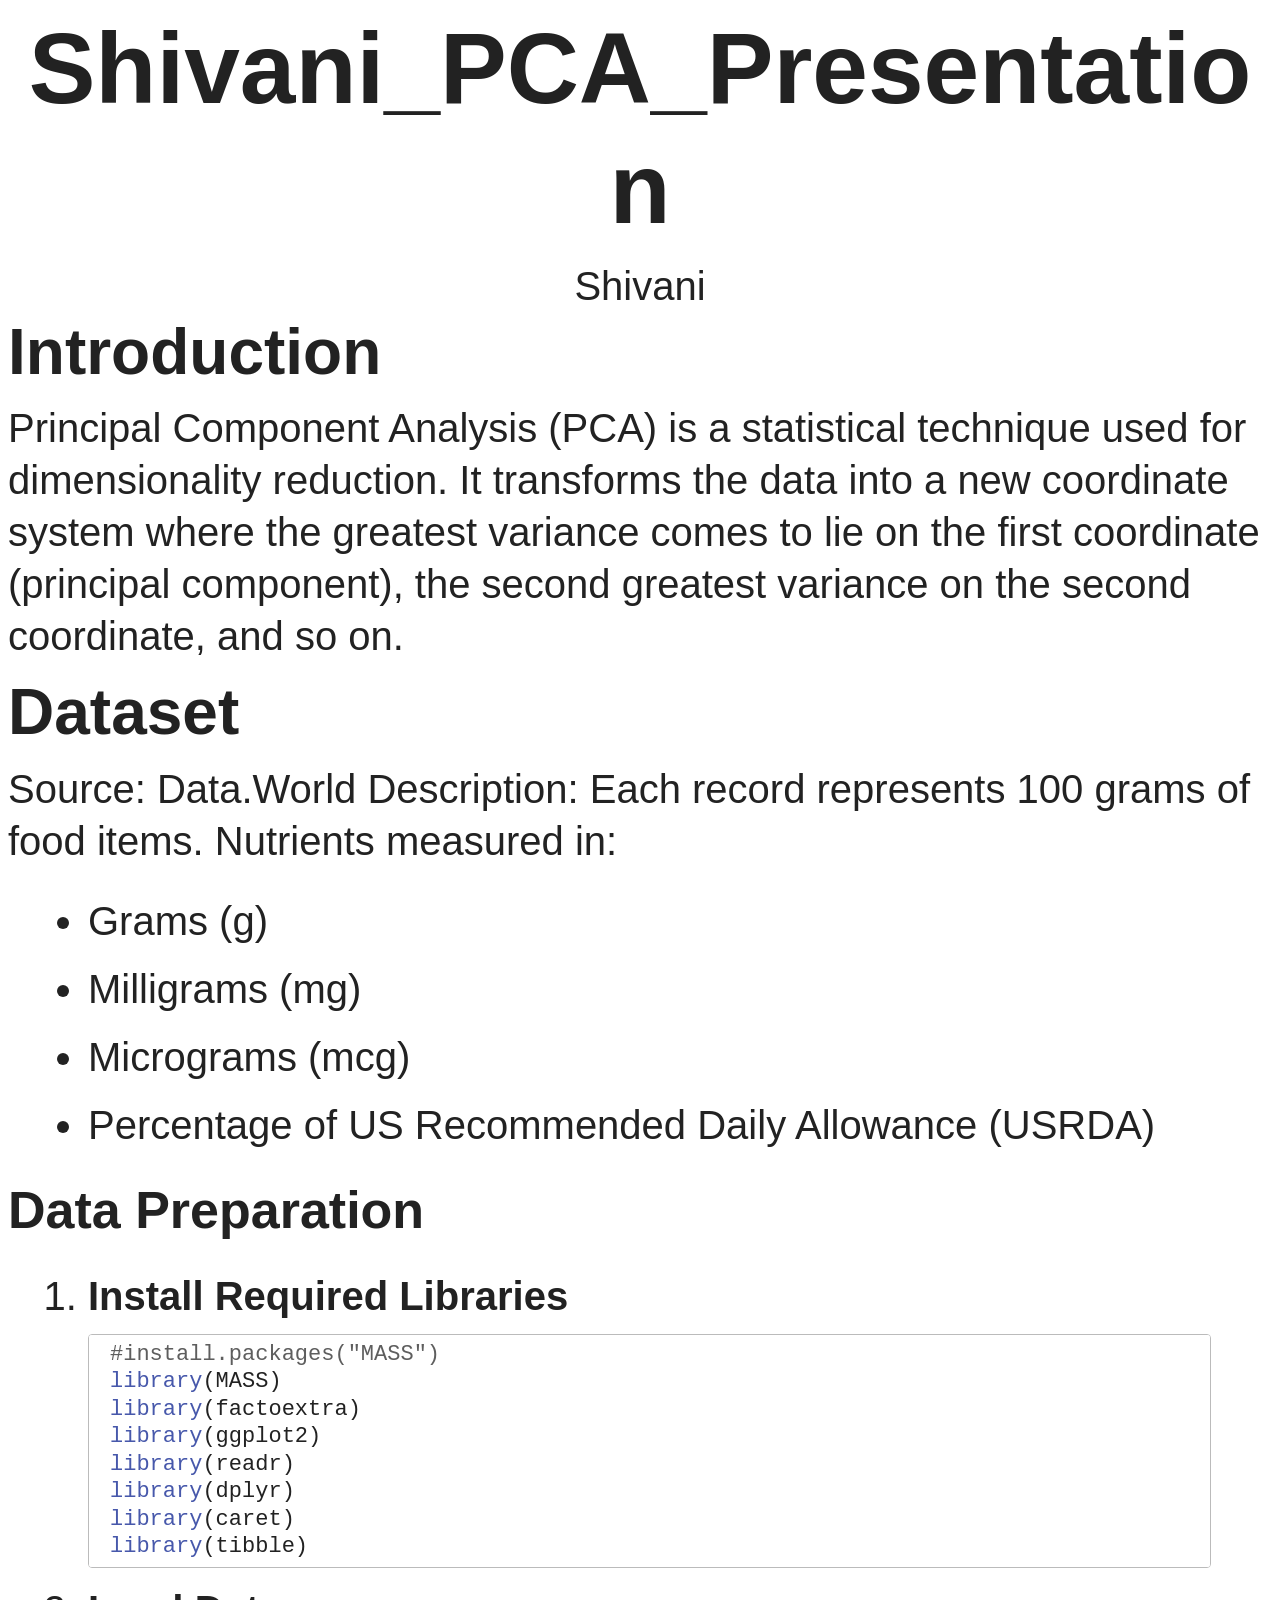
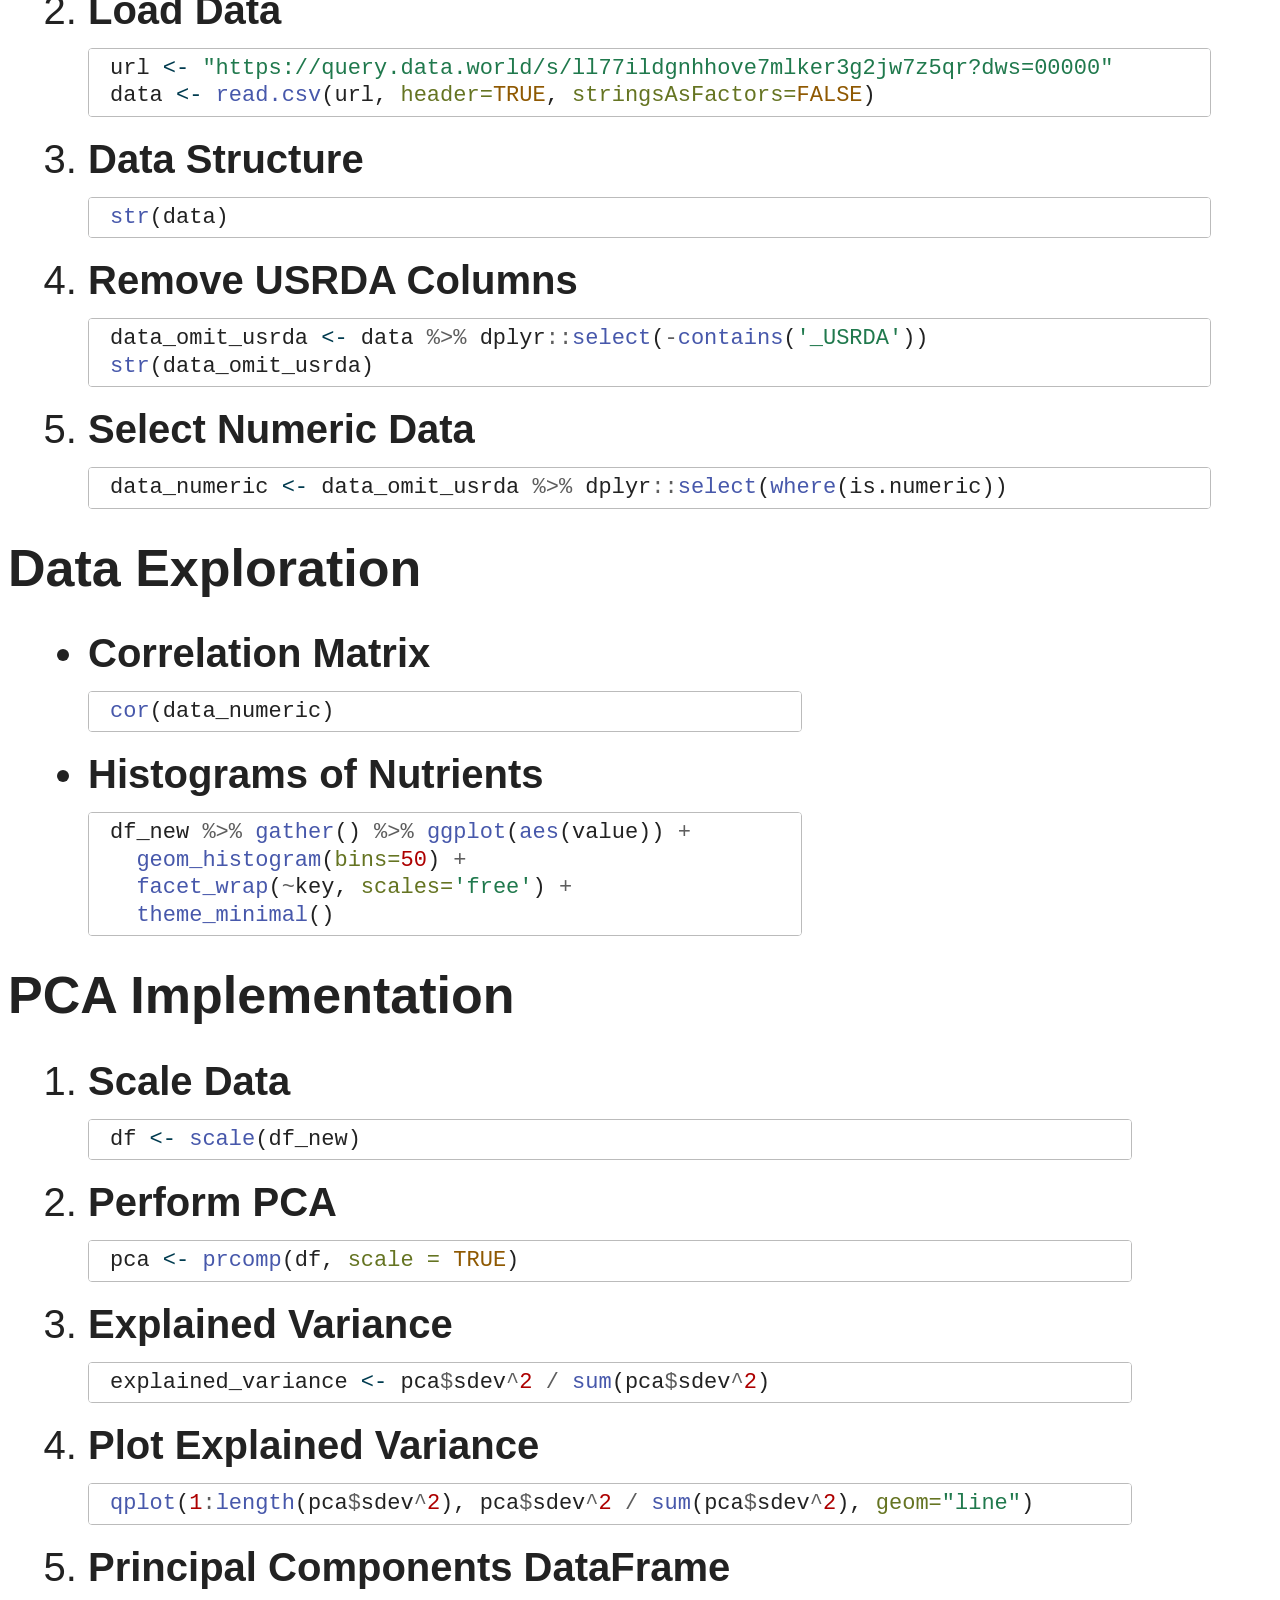
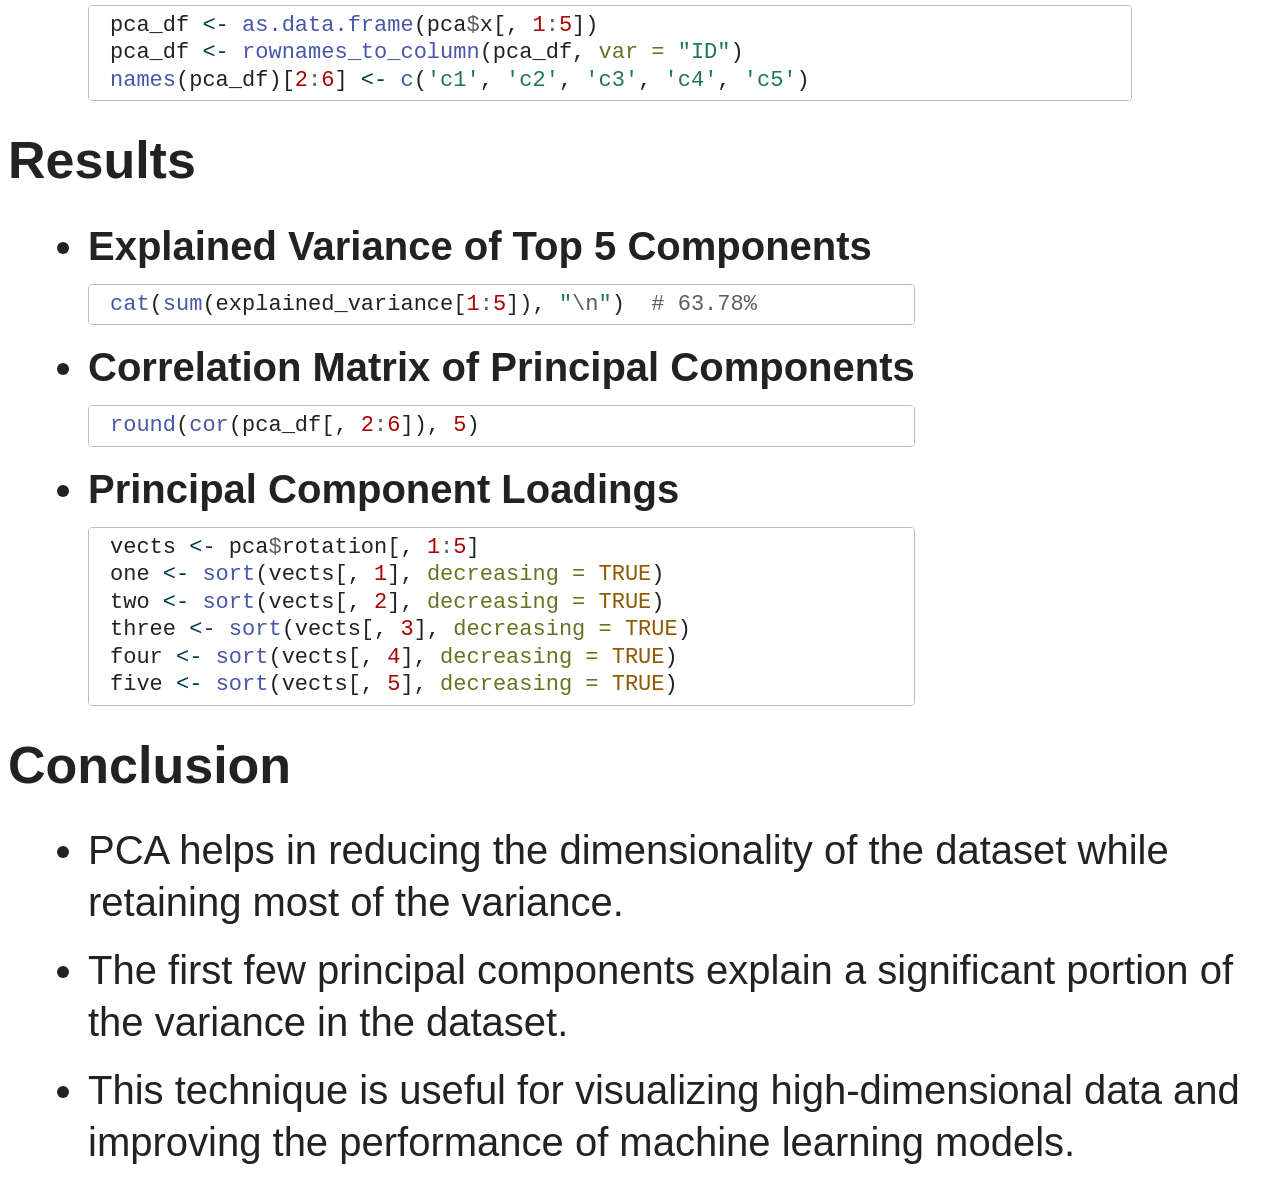
==== Shivani_presentation.html @ 8322da5c "Presentation" ====
<!DOCTYPE html>
<html lang="en"><head>
<script src="Shivani_presentation_files/libs/clipboard/clipboard.min.js"></script>
<script src="Shivani_presentation_files/libs/quarto-html/tabby.min.js"></script>
<script src="Shivani_presentation_files/libs/quarto-html/popper.min.js"></script>
<script src="Shivani_presentation_files/libs/quarto-html/tippy.umd.min.js"></script>
<link href="Shivani_presentation_files/libs/quarto-html/tippy.css" rel="stylesheet">
<link href="Shivani_presentation_files/libs/quarto-html/light-border.css" rel="stylesheet">
<link href="Shivani_presentation_files/libs/quarto-html/quarto-html.min.css" rel="stylesheet" data-mode="light">
<link href="Shivani_presentation_files/libs/quarto-html/quarto-syntax-highlighting.css" rel="stylesheet" id="quarto-text-highlighting-styles"><meta charset="utf-8">
  <meta name="generator" content="quarto-1.4.542">

  <meta name="author" content="Shivani">
  <title>Shivani_PCA_Presentation</title>
  <meta name="apple-mobile-web-app-capable" content="yes">
  <meta name="apple-mobile-web-app-status-bar-style" content="black-translucent">
  <meta name="viewport" content="width=device-width, initial-scale=1.0, maximum-scale=1.0, user-scalable=no, minimal-ui">
  <link rel="stylesheet" href="Shivani_presentation_files/libs/revealjs/dist/reset.css">
  <link rel="stylesheet" href="Shivani_presentation_files/libs/revealjs/dist/reveal.css">
  <style>
    code{white-space: pre-wrap;}
    span.smallcaps{font-variant: small-caps;}
    div.columns{display: flex; gap: min(4vw, 1.5em);}
    div.column{flex: auto; overflow-x: auto;}
    div.hanging-indent{margin-left: 1.5em; text-indent: -1.5em;}
    ul.task-list{list-style: none;}
    ul.task-list li input[type="checkbox"] {
      width: 0.8em;
      margin: 0 0.8em 0.2em -1em; /* quarto-specific, see https://github.com/quarto-dev/quarto-cli/issues/4556 */ 
      vertical-align: middle;
    }
    /* CSS for syntax highlighting */
    pre > code.sourceCode { white-space: pre; position: relative; }
    pre > code.sourceCode > span { line-height: 1.25; }
    pre > code.sourceCode > span:empty { height: 1.2em; }
    .sourceCode { overflow: visible; }
    code.sourceCode > span { color: inherit; text-decoration: inherit; }
    div.sourceCode { margin: 1em 0; }
    pre.sourceCode { margin: 0; }
    @media screen {
    div.sourceCode { overflow: auto; }
    }
    @media print {
    pre > code.sourceCode { white-space: pre-wrap; }
    pre > code.sourceCode > span { text-indent: -5em; padding-left: 5em; }
    }
    pre.numberSource code
      { counter-reset: source-line 0; }
    pre.numberSource code > span
      { position: relative; left: -4em; counter-increment: source-line; }
    pre.numberSource code > span > a:first-child::before
      { content: counter(source-line);
        position: relative; left: -1em; text-align: right; vertical-align: baseline;
        border: none; display: inline-block;
        -webkit-touch-callout: none; -webkit-user-select: none;
        -khtml-user-select: none; -moz-user-select: none;
        -ms-user-select: none; user-select: none;
        padding: 0 4px; width: 4em;
        color: #aaaaaa;
      }
    pre.numberSource { margin-left: 3em; border-left: 1px solid #aaaaaa;  padding-left: 4px; }
    div.sourceCode
      { color: #003b4f; background-color: #f1f3f5; }
    @media screen {
    pre > code.sourceCode > span > a:first-child::before { text-decoration: underline; }
    }
    code span { color: #003b4f; } /* Normal */
    code span.al { color: #ad0000; } /* Alert */
    code span.an { color: #5e5e5e; } /* Annotation */
    code span.at { color: #657422; } /* Attribute */
    code span.bn { color: #ad0000; } /* BaseN */
    code span.bu { } /* BuiltIn */
    code span.cf { color: #003b4f; } /* ControlFlow */
    code span.ch { color: #20794d; } /* Char */
    code span.cn { color: #8f5902; } /* Constant */
    code span.co { color: #5e5e5e; } /* Comment */
    code span.cv { color: #5e5e5e; font-style: italic; } /* CommentVar */
    code span.do { color: #5e5e5e; font-style: italic; } /* Documentation */
    code span.dt { color: #ad0000; } /* DataType */
    code span.dv { color: #ad0000; } /* DecVal */
    code span.er { color: #ad0000; } /* Error */
    code span.ex { } /* Extension */
    code span.fl { color: #ad0000; } /* Float */
    code span.fu { color: #4758ab; } /* Function */
    code span.im { color: #00769e; } /* Import */
    code span.in { color: #5e5e5e; } /* Information */
    code span.kw { color: #003b4f; } /* Keyword */
    code span.op { color: #5e5e5e; } /* Operator */
    code span.ot { color: #003b4f; } /* Other */
    code span.pp { color: #ad0000; } /* Preprocessor */
    code span.sc { color: #5e5e5e; } /* SpecialChar */
    code span.ss { color: #20794d; } /* SpecialString */
    code span.st { color: #20794d; } /* String */
    code span.va { color: #111111; } /* Variable */
    code span.vs { color: #20794d; } /* VerbatimString */
    code span.wa { color: #5e5e5e; font-style: italic; } /* Warning */
  </style>
  <link rel="stylesheet" href="Shivani_presentation_files/libs/revealjs/dist/theme/quarto.css">
  <link href="Shivani_presentation_files/libs/revealjs/plugin/quarto-line-highlight/line-highlight.css" rel="stylesheet">
  <link href="Shivani_presentation_files/libs/revealjs/plugin/reveal-menu/menu.css" rel="stylesheet">
  <link href="Shivani_presentation_files/libs/revealjs/plugin/reveal-menu/quarto-menu.css" rel="stylesheet">
  <link href="Shivani_presentation_files/libs/revealjs/plugin/quarto-support/footer.css" rel="stylesheet">
  <style type="text/css">

  .callout {
    margin-top: 1em;
    margin-bottom: 1em;  
    border-radius: .25rem;
  }

  .callout.callout-style-simple { 
    padding: 0em 0.5em;
    border-left: solid #acacac .3rem;
    border-right: solid 1px silver;
    border-top: solid 1px silver;
    border-bottom: solid 1px silver;
    display: flex;
  }

  .callout.callout-style-default {
    border-left: solid #acacac .3rem;
    border-right: solid 1px silver;
    border-top: solid 1px silver;
    border-bottom: solid 1px silver;
  }

  .callout .callout-body-container {
    flex-grow: 1;
  }

  .callout.callout-style-simple .callout-body {
    font-size: 1rem;
    font-weight: 400;
  }

  .callout.callout-style-default .callout-body {
    font-size: 0.9rem;
    font-weight: 400;
  }

  .callout.callout-titled.callout-style-simple .callout-body {
    margin-top: 0.2em;
  }

  .callout:not(.callout-titled) .callout-body {
      display: flex;
  }

  .callout:not(.no-icon).callout-titled.callout-style-simple .callout-content {
    padding-left: 1.6em;
  }

  .callout.callout-titled .callout-header {
    padding-top: 0.2em;
    margin-bottom: -0.2em;
  }

  .callout.callout-titled .callout-title  p {
    margin-top: 0.5em;
    margin-bottom: 0.5em;
  }
    
  .callout.callout-titled.callout-style-simple .callout-content  p {
    margin-top: 0;
  }

  .callout.callout-titled.callout-style-default .callout-content  p {
    margin-top: 0.7em;
  }

  .callout.callout-style-simple div.callout-title {
    border-bottom: none;
    font-size: .9rem;
    font-weight: 600;
    opacity: 75%;
  }

  .callout.callout-style-default  div.callout-title {
    border-bottom: none;
    font-weight: 600;
    opacity: 85%;
    font-size: 0.9rem;
    padding-left: 0.5em;
    padding-right: 0.5em;
  }

  .callout.callout-style-default div.callout-content {
    padding-left: 0.5em;
    padding-right: 0.5em;
  }

  .callout.callout-style-simple .callout-icon::before {
    height: 1rem;
    width: 1rem;
    display: inline-block;
    content: "";
    background-repeat: no-repeat;
    background-size: 1rem 1rem;
  }

  .callout.callout-style-default .callout-icon::before {
    height: 0.9rem;
    width: 0.9rem;
    display: inline-block;
    content: "";
    background-repeat: no-repeat;
    background-size: 0.9rem 0.9rem;
  }

  .callout-title {
    display: flex
  }
    
  .callout-icon::before {
    margin-top: 1rem;
    padding-right: .5rem;
  }

  .callout.no-icon::before {
    display: none !important;
  }

  .callout.callout-titled .callout-body > .callout-content > :last-child {
    padding-bottom: 0.5rem;
    margin-bottom: 0;
  }

  .callout.callout-titled .callout-icon::before {
    margin-top: .5rem;
    padding-right: .5rem;
  }

  .callout:not(.callout-titled) .callout-icon::before {
    margin-top: 1rem;
    padding-right: .5rem;
  }

  /* Callout Types */

  div.callout-note {
    border-left-color: #4582ec !important;
  }

  div.callout-note .callout-icon::before {
    background-image: url('[data-uri]');
  }

  div.callout-note.callout-style-default .callout-title {
    background-color: #dae6fb
  }

  div.callout-important {
    border-left-color: #d9534f !important;
  }

  div.callout-important .callout-icon::before {
    background-image: url('[data-uri]');
  }

  div.callout-important.callout-style-default .callout-title {
    background-color: #f7dddc
  }

  div.callout-warning {
    border-left-color: #f0ad4e !important;
  }

  div.callout-warning .callout-icon::before {
    background-image: url('[data-uri]');
  }

  div.callout-warning.callout-style-default .callout-title {
    background-color: #fcefdc
  }

  div.callout-tip {
    border-left-color: #02b875 !important;
  }

  div.callout-tip .callout-icon::before {
    background-image: url('[data-uri]');
  }

  div.callout-tip.callout-style-default .callout-title {
    background-color: #ccf1e3
  }

  div.callout-caution {
    border-left-color: #fd7e14 !important;
  }

  div.callout-caution .callout-icon::before {
    background-image: url('[data-uri]');
  }

  div.callout-caution.callout-style-default .callout-title {
    background-color: #ffe5d0
  }

  </style>
  <style type="text/css">
    .reveal div.sourceCode {
      margin: 0;
      overflow: auto;
    }
    .reveal div.hanging-indent {
      margin-left: 1em;
      text-indent: -1em;
    }
    .reveal .slide:not(.center) {
      height: 100%;
    }
    .reveal .slide.scrollable {
      overflow-y: auto;
    }
    .reveal .footnotes {
      height: 100%;
      overflow-y: auto;
    }
    .reveal .slide .absolute {
      position: absolute;
      display: block;
    }
    .reveal .footnotes ol {
      counter-reset: ol;
      list-style-type: none; 
      margin-left: 0;
    }
    .reveal .footnotes ol li:before {
      counter-increment: ol;
      content: counter(ol) ". "; 
    }
    .reveal .footnotes ol li > p:first-child {
      display: inline-block;
    }
    .reveal .slide ul,
    .reveal .slide ol {
      margin-bottom: 0.5em;
    }
    .reveal .slide ul li,
    .reveal .slide ol li {
      margin-top: 0.4em;
      margin-bottom: 0.2em;
    }
    .reveal .slide ul[role="tablist"] li {
      margin-bottom: 0;
    }
    .reveal .slide ul li > *:first-child,
    .reveal .slide ol li > *:first-child {
      margin-block-start: 0;
    }
    .reveal .slide ul li > *:last-child,
    .reveal .slide ol li > *:last-child {
      margin-block-end: 0;
    }
    .reveal .slide .columns:nth-child(3) {
      margin-block-start: 0.8em;
    }
    .reveal blockquote {
      box-shadow: none;
    }
    .reveal .tippy-content>* {
      margin-top: 0.2em;
      margin-bottom: 0.7em;
    }
    .reveal .tippy-content>*:last-child {
      margin-bottom: 0.2em;
    }
    .reveal .slide > img.stretch.quarto-figure-center,
    .reveal .slide > img.r-stretch.quarto-figure-center {
      display: block;
      margin-left: auto;
      margin-right: auto; 
    }
    .reveal .slide > img.stretch.quarto-figure-left,
    .reveal .slide > img.r-stretch.quarto-figure-left  {
      display: block;
      margin-left: 0;
      margin-right: auto; 
    }
    .reveal .slide > img.stretch.quarto-figure-right,
    .reveal .slide > img.r-stretch.quarto-figure-right  {
      display: block;
      margin-left: auto;
      margin-right: 0; 
    }
  </style>
</head>
<body class="quarto-light">
  <div class="reveal">
    <div class="slides">

<section id="title-slide" class="quarto-title-block center">
  <h1 class="title">Shivani_PCA_Presentation</h1>

<div class="quarto-title-authors">
<div class="quarto-title-author">
<div class="quarto-title-author-name">
Shivani 
</div>
</div>
</div>

</section>
<section id="introduction" class="slide level2">
<h2>Introduction</h2>
<p>Principal Component Analysis (PCA) is a statistical technique used for dimensionality reduction. It transforms the data into a new coordinate system where the greatest variance comes to lie on the first coordinate (principal component), the second greatest variance on the second coordinate, and so on.</p>
</section>
<section id="dataset" class="slide level2">
<h2>Dataset</h2>
<p>Source: Data.World Description: Each record represents 100 grams of food items. Nutrients measured in:</p>
<ul>
<li>Grams (g)</li>
<li>Milligrams (mg)</li>
<li>Micrograms (mcg)</li>
<li>Percentage of US Recommended Daily Allowance (USRDA)</li>
</ul>
</section>
<section class="slide level2">

<h3 id="data-preparation">Data Preparation</h3>
<ol type="1">
<li><p><strong>Install Required Libraries</strong></p>
<div class="sourceCode" id="cb1"><pre class="sourceCode numberSource r number-lines code-with-copy"><code class="sourceCode r"><span id="cb1-1"><a href=""></a><span class="co">#install.packages("MASS")</span></span>
<span id="cb1-2"><a href=""></a><span class="fu">library</span>(MASS)</span>
<span id="cb1-3"><a href=""></a><span class="fu">library</span>(factoextra)</span>
<span id="cb1-4"><a href=""></a><span class="fu">library</span>(ggplot2)</span>
<span id="cb1-5"><a href=""></a><span class="fu">library</span>(readr)</span>
<span id="cb1-6"><a href=""></a><span class="fu">library</span>(dplyr)</span>
<span id="cb1-7"><a href=""></a><span class="fu">library</span>(caret)</span>
<span id="cb1-8"><a href=""></a><span class="fu">library</span>(tibble)</span></code><button title="Copy to Clipboard" class="code-copy-button"><i class="bi"></i></button></pre></div></li>
<li><p><strong>Load Data</strong></p>
<div class="sourceCode" id="cb2"><pre class="sourceCode numberSource r number-lines code-with-copy"><code class="sourceCode r"><span id="cb2-1"><a href=""></a>url <span class="ot">&lt;-</span> <span class="st">"https://query.data.world/s/ll77ildgnhhove7mlker3g2jw7z5qr?dws=00000"</span></span>
<span id="cb2-2"><a href=""></a>data <span class="ot">&lt;-</span> <span class="fu">read.csv</span>(url, <span class="at">header=</span><span class="cn">TRUE</span>, <span class="at">stringsAsFactors=</span><span class="cn">FALSE</span>)</span></code><button title="Copy to Clipboard" class="code-copy-button"><i class="bi"></i></button></pre></div></li>
<li><p><strong>Data Structure</strong></p>
<div class="sourceCode" id="cb3"><pre class="sourceCode numberSource r number-lines code-with-copy"><code class="sourceCode r"><span id="cb3-1"><a href=""></a><span class="fu">str</span>(data)</span></code><button title="Copy to Clipboard" class="code-copy-button"><i class="bi"></i></button></pre></div></li>
<li><p><strong>Remove USRDA Columns</strong></p>
<div class="sourceCode" id="cb4"><pre class="sourceCode numberSource r number-lines code-with-copy"><code class="sourceCode r"><span id="cb4-1"><a href=""></a>data_omit_usrda <span class="ot">&lt;-</span> data <span class="sc">%&gt;%</span> dplyr<span class="sc">::</span><span class="fu">select</span>(<span class="sc">-</span><span class="fu">contains</span>(<span class="st">'_USRDA'</span>))</span>
<span id="cb4-2"><a href=""></a><span class="fu">str</span>(data_omit_usrda)</span></code><button title="Copy to Clipboard" class="code-copy-button"><i class="bi"></i></button></pre></div></li>
<li><p><strong>Select Numeric Data</strong></p>
<div class="sourceCode" id="cb5"><pre class="sourceCode numberSource r number-lines code-with-copy"><code class="sourceCode r"><span id="cb5-1"><a href=""></a>data_numeric <span class="ot">&lt;-</span> data_omit_usrda <span class="sc">%&gt;%</span> dplyr<span class="sc">::</span><span class="fu">select</span>(<span class="fu">where</span>(is.numeric))</span></code><button title="Copy to Clipboard" class="code-copy-button"><i class="bi"></i></button></pre></div></li>
</ol>
</section>
<section class="slide level2">

<h3 id="data-exploration">Data Exploration</h3>
<ul>
<li><p><strong>Correlation Matrix</strong></p>
<div class="sourceCode" id="cb6"><pre class="sourceCode numberSource r number-lines code-with-copy"><code class="sourceCode r"><span id="cb6-1"><a href=""></a><span class="fu">cor</span>(data_numeric)</span></code><button title="Copy to Clipboard" class="code-copy-button"><i class="bi"></i></button></pre></div></li>
<li><p><strong>Histograms of Nutrients</strong></p>
<div class="sourceCode" id="cb7"><pre class="sourceCode numberSource r number-lines code-with-copy"><code class="sourceCode r"><span id="cb7-1"><a href=""></a>df_new <span class="sc">%&gt;%</span> <span class="fu">gather</span>() <span class="sc">%&gt;%</span> <span class="fu">ggplot</span>(<span class="fu">aes</span>(value)) <span class="sc">+</span> </span>
<span id="cb7-2"><a href=""></a>  <span class="fu">geom_histogram</span>(<span class="at">bins=</span><span class="dv">50</span>) <span class="sc">+</span> </span>
<span id="cb7-3"><a href=""></a>  <span class="fu">facet_wrap</span>(<span class="sc">~</span>key, <span class="at">scales=</span><span class="st">'free'</span>) <span class="sc">+</span> </span>
<span id="cb7-4"><a href=""></a>  <span class="fu">theme_minimal</span>()</span></code><button title="Copy to Clipboard" class="code-copy-button"><i class="bi"></i></button></pre></div></li>
</ul>
</section>
<section class="slide level2">

<h3 id="pca-implementation">PCA Implementation</h3>
<ol type="1">
<li><p><strong>Scale Data</strong></p>
<div class="sourceCode" id="cb8"><pre class="sourceCode numberSource r number-lines code-with-copy"><code class="sourceCode r"><span id="cb8-1"><a href=""></a>df <span class="ot">&lt;-</span> <span class="fu">scale</span>(df_new)</span></code><button title="Copy to Clipboard" class="code-copy-button"><i class="bi"></i></button></pre></div></li>
<li><p><strong>Perform PCA</strong></p>
<div class="sourceCode" id="cb9"><pre class="sourceCode numberSource r number-lines code-with-copy"><code class="sourceCode r"><span id="cb9-1"><a href=""></a>pca <span class="ot">&lt;-</span> <span class="fu">prcomp</span>(df, <span class="at">scale =</span> <span class="cn">TRUE</span>)</span></code><button title="Copy to Clipboard" class="code-copy-button"><i class="bi"></i></button></pre></div></li>
<li><p><strong>Explained Variance</strong></p>
<div class="sourceCode" id="cb10"><pre class="sourceCode numberSource r number-lines code-with-copy"><code class="sourceCode r"><span id="cb10-1"><a href=""></a>explained_variance <span class="ot">&lt;-</span> pca<span class="sc">$</span>sdev<span class="sc">^</span><span class="dv">2</span> <span class="sc">/</span> <span class="fu">sum</span>(pca<span class="sc">$</span>sdev<span class="sc">^</span><span class="dv">2</span>)</span></code><button title="Copy to Clipboard" class="code-copy-button"><i class="bi"></i></button></pre></div></li>
<li><p><strong>Plot Explained Variance</strong></p>
<div class="sourceCode" id="cb11"><pre class="sourceCode numberSource r number-lines code-with-copy"><code class="sourceCode r"><span id="cb11-1"><a href=""></a><span class="fu">qplot</span>(<span class="dv">1</span><span class="sc">:</span><span class="fu">length</span>(pca<span class="sc">$</span>sdev<span class="sc">^</span><span class="dv">2</span>), pca<span class="sc">$</span>sdev<span class="sc">^</span><span class="dv">2</span> <span class="sc">/</span> <span class="fu">sum</span>(pca<span class="sc">$</span>sdev<span class="sc">^</span><span class="dv">2</span>), <span class="at">geom=</span><span class="st">"line"</span>)</span></code><button title="Copy to Clipboard" class="code-copy-button"><i class="bi"></i></button></pre></div></li>
<li><p><strong>Principal Components DataFrame</strong></p>
<div class="sourceCode" id="cb12"><pre class="sourceCode numberSource r number-lines code-with-copy"><code class="sourceCode r"><span id="cb12-1"><a href=""></a>pca_df <span class="ot">&lt;-</span> <span class="fu">as.data.frame</span>(pca<span class="sc">$</span>x[, <span class="dv">1</span><span class="sc">:</span><span class="dv">5</span>])</span>
<span id="cb12-2"><a href=""></a>pca_df <span class="ot">&lt;-</span> <span class="fu">rownames_to_column</span>(pca_df, <span class="at">var =</span> <span class="st">"ID"</span>)</span>
<span id="cb12-3"><a href=""></a><span class="fu">names</span>(pca_df)[<span class="dv">2</span><span class="sc">:</span><span class="dv">6</span>] <span class="ot">&lt;-</span> <span class="fu">c</span>(<span class="st">'c1'</span>, <span class="st">'c2'</span>, <span class="st">'c3'</span>, <span class="st">'c4'</span>, <span class="st">'c5'</span>)</span></code><button title="Copy to Clipboard" class="code-copy-button"><i class="bi"></i></button></pre></div></li>
</ol>
</section>
<section class="slide level2">

<h3 id="results">Results</h3>
<ul>
<li><p><strong>Explained Variance of Top 5 Components</strong></p>
<div class="sourceCode" id="cb13"><pre class="sourceCode numberSource r number-lines code-with-copy"><code class="sourceCode r"><span id="cb13-1"><a href=""></a><span class="fu">cat</span>(<span class="fu">sum</span>(explained_variance[<span class="dv">1</span><span class="sc">:</span><span class="dv">5</span>]), <span class="st">"</span><span class="sc">\n</span><span class="st">"</span>)  <span class="co"># 63.78%</span></span></code><button title="Copy to Clipboard" class="code-copy-button"><i class="bi"></i></button></pre></div></li>
<li><p><strong>Correlation Matrix of Principal Components</strong></p>
<div class="sourceCode" id="cb14"><pre class="sourceCode numberSource r number-lines code-with-copy"><code class="sourceCode r"><span id="cb14-1"><a href=""></a><span class="fu">round</span>(<span class="fu">cor</span>(pca_df[, <span class="dv">2</span><span class="sc">:</span><span class="dv">6</span>]), <span class="dv">5</span>)</span></code><button title="Copy to Clipboard" class="code-copy-button"><i class="bi"></i></button></pre></div></li>
<li><p><strong>Principal Component Loadings</strong></p>
<div class="sourceCode" id="cb15"><pre class="sourceCode numberSource r number-lines code-with-copy"><code class="sourceCode r"><span id="cb15-1"><a href=""></a>vects <span class="ot">&lt;-</span> pca<span class="sc">$</span>rotation[, <span class="dv">1</span><span class="sc">:</span><span class="dv">5</span>]</span>
<span id="cb15-2"><a href=""></a>one <span class="ot">&lt;-</span> <span class="fu">sort</span>(vects[, <span class="dv">1</span>], <span class="at">decreasing =</span> <span class="cn">TRUE</span>)</span>
<span id="cb15-3"><a href=""></a>two <span class="ot">&lt;-</span> <span class="fu">sort</span>(vects[, <span class="dv">2</span>], <span class="at">decreasing =</span> <span class="cn">TRUE</span>)</span>
<span id="cb15-4"><a href=""></a>three <span class="ot">&lt;-</span> <span class="fu">sort</span>(vects[, <span class="dv">3</span>], <span class="at">decreasing =</span> <span class="cn">TRUE</span>)</span>
<span id="cb15-5"><a href=""></a>four <span class="ot">&lt;-</span> <span class="fu">sort</span>(vects[, <span class="dv">4</span>], <span class="at">decreasing =</span> <span class="cn">TRUE</span>)</span>
<span id="cb15-6"><a href=""></a>five <span class="ot">&lt;-</span> <span class="fu">sort</span>(vects[, <span class="dv">5</span>], <span class="at">decreasing =</span> <span class="cn">TRUE</span>)</span></code><button title="Copy to Clipboard" class="code-copy-button"><i class="bi"></i></button></pre></div></li>
</ul>
</section>
<section class="slide level2">

<h3 id="conclusion">Conclusion</h3>
<ul>
<li>PCA helps in reducing the dimensionality of the dataset while retaining most of the variance.</li>
<li>The first few principal components explain a significant portion of the variance in the dataset.</li>
<li>This technique is useful for visualizing high-dimensional data and improving the performance of machine learning models.</li>
</ul>
<div class="quarto-auto-generated-content">
<div class="footer footer-default">

</div>
</div>
</section>
    </div>
  </div>

  <script>window.backupDefine = window.define; window.define = undefined;</script>
  <script src="Shivani_presentation_files/libs/revealjs/dist/reveal.js"></script>
  <!-- reveal.js plugins -->
  <script src="Shivani_presentation_files/libs/revealjs/plugin/quarto-line-highlight/line-highlight.js"></script>
  <script src="Shivani_presentation_files/libs/revealjs/plugin/pdf-export/pdfexport.js"></script>
  <script src="Shivani_presentation_files/libs/revealjs/plugin/reveal-menu/menu.js"></script>
  <script src="Shivani_presentation_files/libs/revealjs/plugin/reveal-menu/quarto-menu.js"></script>
  <script src="Shivani_presentation_files/libs/revealjs/plugin/quarto-support/support.js"></script>
  

  <script src="Shivani_presentation_files/libs/revealjs/plugin/notes/notes.js"></script>
  <script src="Shivani_presentation_files/libs/revealjs/plugin/search/search.js"></script>
  <script src="Shivani_presentation_files/libs/revealjs/plugin/zoom/zoom.js"></script>
  <script src="Shivani_presentation_files/libs/revealjs/plugin/math/math.js"></script>
  <script>window.define = window.backupDefine; window.backupDefine = undefined;</script>

  <script>

      // Full list of configuration options available at:
      // https://revealjs.com/config/
      Reveal.initialize({
'controlsAuto': true,
'previewLinksAuto': false,
'pdfSeparateFragments': false,
'autoAnimateEasing': "ease",
'autoAnimateDuration': 1,
'autoAnimateUnmatched': true,
'menu': {"side":"left","useTextContentForMissingTitles":true,"markers":false,"loadIcons":false,"custom":[{"title":"Tools","icon":"<i class=\"fas fa-gear\"></i>","content":"<ul class=\"slide-menu-items\">\n<li class=\"slide-tool-item active\" data-item=\"0\"><a href=\"#\" onclick=\"RevealMenuToolHandlers.fullscreen(event)\"><kbd>f</kbd> Fullscreen</a></li>\n<li class=\"slide-tool-item\" data-item=\"1\"><a href=\"#\" onclick=\"RevealMenuToolHandlers.speakerMode(event)\"><kbd>s</kbd> Speaker View</a></li>\n<li class=\"slide-tool-item\" data-item=\"2\"><a href=\"#\" onclick=\"RevealMenuToolHandlers.overview(event)\"><kbd>o</kbd> Slide Overview</a></li>\n<li class=\"slide-tool-item\" data-item=\"3\"><a href=\"#\" onclick=\"RevealMenuToolHandlers.togglePdfExport(event)\"><kbd>e</kbd> PDF Export Mode</a></li>\n<li class=\"slide-tool-item\" data-item=\"4\"><a href=\"#\" onclick=\"RevealMenuToolHandlers.keyboardHelp(event)\"><kbd>?</kbd> Keyboard Help</a></li>\n</ul>"}],"openButton":true},
'smaller': false,
 
        // Display controls in the bottom right corner
        controls: false,

        // Help the user learn the controls by providing hints, for example by
        // bouncing the down arrow when they first encounter a vertical slide
        controlsTutorial: false,

        // Determines where controls appear, "edges" or "bottom-right"
        controlsLayout: 'edges',

        // Visibility rule for backwards navigation arrows; "faded", "hidden"
        // or "visible"
        controlsBackArrows: 'faded',

        // Display a presentation progress bar
        progress: true,

        // Display the page number of the current slide
        slideNumber: false,

        // 'all', 'print', or 'speaker'
        showSlideNumber: 'all',

        // Add the current slide number to the URL hash so that reloading the
        // page/copying the URL will return you to the same slide
        hash: true,

        // Start with 1 for the hash rather than 0
        hashOneBasedIndex: false,

        // Flags if we should monitor the hash and change slides accordingly
        respondToHashChanges: true,

        // Push each slide change to the browser history
        history: true,

        // Enable keyboard shortcuts for navigation
        keyboard: true,

        // Enable the slide overview mode
        overview: true,

        // Disables the default reveal.js slide layout (scaling and centering)
        // so that you can use custom CSS layout
        disableLayout: false,

        // Vertical centering of slides
        center: false,

        // Enables touch navigation on devices with touch input
        touch: true,

        // Loop the presentation
        loop: false,

        // Change the presentation direction to be RTL
        rtl: false,

        // see https://revealjs.com/vertical-slides/#navigation-mode
        navigationMode: 'linear',

        // Randomizes the order of slides each time the presentation loads
        shuffle: false,

        // Turns fragments on and off globally
        fragments: true,

        // Flags whether to include the current fragment in the URL,
        // so that reloading brings you to the same fragment position
        fragmentInURL: false,

        // Flags if the presentation is running in an embedded mode,
        // i.e. contained within a limited portion of the screen
        embedded: false,

        // Flags if we should show a help overlay when the questionmark
        // key is pressed
        help: true,

        // Flags if it should be possible to pause the presentation (blackout)
        pause: true,

        // Flags if speaker notes should be visible to all viewers
        showNotes: false,

        // Global override for autoplaying embedded media (null/true/false)
        autoPlayMedia: null,

        // Global override for preloading lazy-loaded iframes (null/true/false)
        preloadIframes: null,

        // Number of milliseconds between automatically proceeding to the
        // next slide, disabled when set to 0, this value can be overwritten
        // by using a data-autoslide attribute on your slides
        autoSlide: 0,

        // Stop auto-sliding after user input
        autoSlideStoppable: true,

        // Use this method for navigation when auto-sliding
        autoSlideMethod: null,

        // Specify the average time in seconds that you think you will spend
        // presenting each slide. This is used to show a pacing timer in the
        // speaker view
        defaultTiming: null,

        // Enable slide navigation via mouse wheel
        mouseWheel: false,

        // The display mode that will be used to show slides
        display: 'block',

        // Hide cursor if inactive
        hideInactiveCursor: true,

        // Time before the cursor is hidden (in ms)
        hideCursorTime: 5000,

        // Opens links in an iframe preview overlay
        previewLinks: false,

        // Transition style (none/fade/slide/convex/concave/zoom)
        transition: 'none',

        // Transition speed (default/fast/slow)
        transitionSpeed: 'default',

        // Transition style for full page slide backgrounds
        // (none/fade/slide/convex/concave/zoom)
        backgroundTransition: 'none',

        // Number of slides away from the current that are visible
        viewDistance: 3,

        // Number of slides away from the current that are visible on mobile
        // devices. It is advisable to set this to a lower number than
        // viewDistance in order to save resources.
        mobileViewDistance: 2,

        // The "normal" size of the presentation, aspect ratio will be preserved
        // when the presentation is scaled to fit different resolutions. Can be
        // specified using percentage units.
        width: 1050,

        height: 700,

        // Factor of the display size that should remain empty around the content
        margin: 0.1,

        math: {
          mathjax: 'https://cdnjs.cloudflare.com/ajax/libs/mathjax/2.7.0/MathJax.js',
          config: 'TeX-AMS_HTML-full',
          tex2jax: {
            inlineMath: [['\\(','\\)']],
            displayMath: [['\\[','\\]']],
            balanceBraces: true,
            processEscapes: false,
            processRefs: true,
            processEnvironments: true,
            preview: 'TeX',
            skipTags: ['script','noscript','style','textarea','pre','code'],
            ignoreClass: 'tex2jax_ignore',
            processClass: 'tex2jax_process'
          },
        },

        // reveal.js plugins
        plugins: [QuartoLineHighlight, PdfExport, RevealMenu, QuartoSupport,

          RevealMath,
          RevealNotes,
          RevealSearch,
          RevealZoom
        ]
      });
    </script>
    <script id="quarto-html-after-body" type="application/javascript">
    window.document.addEventListener("DOMContentLoaded", function (event) {
      const toggleBodyColorMode = (bsSheetEl) => {
        const mode = bsSheetEl.getAttribute("data-mode");
        const bodyEl = window.document.querySelector("body");
        if (mode === "dark") {
          bodyEl.classList.add("quarto-dark");
          bodyEl.classList.remove("quarto-light");
        } else {
          bodyEl.classList.add("quarto-light");
          bodyEl.classList.remove("quarto-dark");
        }
      }
      const toggleBodyColorPrimary = () => {
        const bsSheetEl = window.document.querySelector("link#quarto-bootstrap");
        if (bsSheetEl) {
          toggleBodyColorMode(bsSheetEl);
        }
      }
      toggleBodyColorPrimary();  
      const tabsets =  window.document.querySelectorAll(".panel-tabset-tabby")
      tabsets.forEach(function(tabset) {
        const tabby = new Tabby('#' + tabset.id);
      });
      const isCodeAnnotation = (el) => {
        for (const clz of el.classList) {
          if (clz.startsWith('code-annotation-')) {                     
            return true;
          }
        }
        return false;
      }
      const clipboard = new window.ClipboardJS('.code-copy-button', {
        text: function(trigger) {
          const codeEl = trigger.previousElementSibling.cloneNode(true);
          for (const childEl of codeEl.children) {
            if (isCodeAnnotation(childEl)) {
              childEl.remove();
            }
          }
          return codeEl.innerText;
        }
      });
      clipboard.on('success', function(e) {
        // button target
        const button = e.trigger;
        // don't keep focus
        button.blur();
        // flash "checked"
        button.classList.add('code-copy-button-checked');
        var currentTitle = button.getAttribute("title");
        button.setAttribute("title", "Copied!");
        let tooltip;
        if (window.bootstrap) {
          button.setAttribute("data-bs-toggle", "tooltip");
          button.setAttribute("data-bs-placement", "left");
          button.setAttribute("data-bs-title", "Copied!");
          tooltip = new bootstrap.Tooltip(button, 
            { trigger: "manual", 
              customClass: "code-copy-button-tooltip",
              offset: [0, -8]});
          tooltip.show();    
        }
        setTimeout(function() {
          if (tooltip) {
            tooltip.hide();
            button.removeAttribute("data-bs-title");
            button.removeAttribute("data-bs-toggle");
            button.removeAttribute("data-bs-placement");
          }
          button.setAttribute("title", currentTitle);
          button.classList.remove('code-copy-button-checked');
        }, 1000);
        // clear code selection
        e.clearSelection();
      });
      function tippyHover(el, contentFn, onTriggerFn, onUntriggerFn) {
        const config = {
          allowHTML: true,
          maxWidth: 500,
          delay: 100,
          arrow: false,
          appendTo: function(el) {
              return el.closest('section.slide') || el.parentElement;
          },
          interactive: true,
          interactiveBorder: 10,
          theme: 'light-border',
          placement: 'bottom-start',
        };
        if (contentFn) {
          config.content = contentFn;
        }
        if (onTriggerFn) {
          config.onTrigger = onTriggerFn;
        }
        if (onUntriggerFn) {
          config.onUntrigger = onUntriggerFn;
        }
          config['offset'] = [0,0];
          config['maxWidth'] = 700;
        window.tippy(el, config); 
      }
      const noterefs = window.document.querySelectorAll('a[role="doc-noteref"]');
      for (var i=0; i<noterefs.length; i++) {
        const ref = noterefs[i];
        tippyHover(ref, function() {
          // use id or data attribute instead here
          let href = ref.getAttribute('data-footnote-href') || ref.getAttribute('href');
          try { href = new URL(href).hash; } catch {}
          const id = href.replace(/^#\/?/, "");
          const note = window.document.getElementById(id);
          return note.innerHTML;
        });
      }
      const findCites = (el) => {
        const parentEl = el.parentElement;
        if (parentEl) {
          const cites = parentEl.dataset.cites;
          if (cites) {
            return {
              el,
              cites: cites.split(' ')
            };
          } else {
            return findCites(el.parentElement)
          }
        } else {
          return undefined;
        }
      };
      var bibliorefs = window.document.querySelectorAll('a[role="doc-biblioref"]');
      for (var i=0; i<bibliorefs.length; i++) {
        const ref = bibliorefs[i];
        const citeInfo = findCites(ref);
        if (citeInfo) {
          tippyHover(citeInfo.el, function() {
            var popup = window.document.createElement('div');
            citeInfo.cites.forEach(function(cite) {
              var citeDiv = window.document.createElement('div');
              citeDiv.classList.add('hanging-indent');
              citeDiv.classList.add('csl-entry');
              var biblioDiv = window.document.getElementById('ref-' + cite);
              if (biblioDiv) {
                citeDiv.innerHTML = biblioDiv.innerHTML;
              }
              popup.appendChild(citeDiv);
            });
            return popup.innerHTML;
          });
        }
      }
    });
    </script>
    

</body></html>
---- Shivani_presentation_files/libs/revealjs/dist/theme/quarto.css ----
@import"./fonts/source-sans-pro/source-sans-pro.css";:root{--r-background-color: #fff;--r-main-font: Source Sans Pro, Helvetica, sans-serif;--r-main-font-size: 40px;--r-main-color: #222;--r-block-margin: 12px;--r-heading-margin: 0 0 12px 0;--r-heading-font: Source Sans Pro, Helvetica, sans-serif;--r-heading-color: #222;--r-heading-line-height: 1.2;--r-heading-letter-spacing: normal;--r-heading-text-transform: none;--r-heading-text-shadow: none;--r-heading-font-weight: 600;--r-heading1-text-shadow: none;--r-heading1-size: 2.5em;--r-heading2-size: 1.6em;--r-heading3-size: 1.3em;--r-heading4-size: 1em;--r-code-font: SFMono-Regular, Menlo, Monaco, Consolas, Liberation Mono, Courier New, monospace;--r-link-color: #2a76dd;--r-link-color-dark: #1a53a1;--r-link-color-hover: #5692e4;--r-selection-background-color: #98bdef;--r-selection-color: #fff}.reveal-viewport{background:#fff;background-color:var(--r-background-color)}.reveal{font-family:var(--r-main-font);font-size:var(--r-main-font-size);font-weight:normal;color:var(--r-main-color)}.reveal ::selection{color:var(--r-selection-color);background:var(--r-selection-background-color);text-shadow:none}.reveal ::-moz-selection{color:var(--r-selection-color);background:var(--r-selection-background-color);text-shadow:none}.reveal .slides section,.reveal .slides section>section{line-height:1.3;font-weight:inherit}.reveal h1,.reveal h2,.reveal h3,.reveal h4,.reveal h5,.reveal h6{margin:var(--r-heading-margin);color:var(--r-heading-color);font-family:var(--r-heading-font);font-weight:var(--r-heading-font-weight);line-height:var(--r-heading-line-height);letter-spacing:var(--r-heading-letter-spacing);text-transform:var(--r-heading-text-transform);text-shadow:var(--r-heading-text-shadow);word-wrap:break-word}.reveal h1{font-size:var(--r-heading1-size)}.reveal h2{font-size:var(--r-heading2-size)}.reveal h3{font-size:var(--r-heading3-size)}.reveal h4{font-size:var(--r-heading4-size)}.reveal h1{text-shadow:var(--r-heading1-text-shadow)}.reveal p{margin:var(--r-block-margin) 0;line-height:1.3}.reveal h1:last-child,.reveal h2:last-child,.reveal h3:last-child,.reveal h4:last-child,.reveal h5:last-child,.reveal h6:last-child{margin-bottom:0}.reveal img,.reveal video,.reveal iframe{max-width:95%;max-height:95%}.reveal strong,.reveal b{font-weight:bold}.reveal em{font-style:italic}.reveal ol,.reveal dl,.reveal ul{display:inline-block;text-align:left;margin:0 0 0 1em}.reveal ol{list-style-type:decimal}.reveal ul{list-style-type:disc}.reveal ul ul{list-style-type:square}.reveal ul ul ul{list-style-type:circle}.reveal ul ul,.reveal ul ol,.reveal ol ol,.reveal ol ul{display:block;margin-left:40px}.reveal dt{font-weight:bold}.reveal dd{margin-left:40px}.reveal blockquote{display:block;position:relative;width:70%;margin:var(--r-block-margin) auto;padding:5px;font-style:italic;background:rgba(255,255,255,.05);box-shadow:0px 0px 2px rgba(0,0,0,.2)}.reveal blockquote p:first-child,.reveal blockquote p:last-child{display:inline-block}.reveal q{font-style:italic}.reveal pre{display:block;position:relative;width:90%;margin:var(--r-block-margin) auto;text-align:left;font-size:.55em;font-family:var(--r-code-font);line-height:1.2em;word-wrap:break-word;box-shadow:0px 5px 15px rgba(0,0,0,.15)}.reveal code{font-family:var(--r-code-font);text-transform:none;tab-size:2}.reveal pre code{display:block;padding:5px;overflow:auto;max-height:400px;word-wrap:normal}.reveal .code-wrapper{white-space:normal}.reveal .code-wrapper code{white-space:pre}.reveal table{margin:auto;border-collapse:collapse;border-spacing:0}.reveal table th{font-weight:bold}.reveal table th,.reveal table td{text-align:left;padding:.2em .5em .2em .5em;border-bottom:1px solid}.reveal table th[align=center],.reveal table td[align=center]{text-align:center}.reveal table th[align=right],.reveal table td[align=right]{text-align:right}.reveal table tbody tr:last-child th,.reveal table tbody tr:last-child td{border-bottom:none}.reveal sup{vertical-align:super;font-size:smaller}.reveal sub{vertical-align:sub;font-size:smaller}.reveal small{display:inline-block;font-size:.6em;line-height:1.2em;vertical-align:top}.reveal small *{vertical-align:top}.reveal img{margin:var(--r-block-margin) 0}.reveal a{color:var(--r-link-color);text-decoration:none;transition:color .15s ease}.reveal a:hover{color:var(--r-link-color-hover);text-shadow:none;border:none}.reveal .roll span:after{color:#fff;background:var(--r-link-color-dark)}.reveal .r-frame{border:4px solid var(--r-main-color);box-shadow:0 0 10px rgba(0,0,0,.15)}.reveal a .r-frame{transition:all .15s linear}.reveal a:hover .r-frame{border-color:var(--r-link-color);box-shadow:0 0 20px rgba(0,0,0,.55)}.reveal .controls{color:var(--r-link-color)}.reveal .progress{background:rgba(0,0,0,.2);color:var(--r-link-color)}@media print{.backgrounds{background-color:var(--r-background-color)}}.top-right{position:absolute;top:1em;right:1em}.visually-hidden{border:0;clip:rect(0 0 0 0);height:auto;margin:0;overflow:hidden;padding:0;position:absolute;width:1px;white-space:nowrap}.hidden{display:none !important}.zindex-bottom{z-index:-1 !important}figure.figure{display:block}.quarto-layout-panel{margin-bottom:1em}.quarto-layout-panel>figure{width:100%}.quarto-layout-panel>figure>figcaption,.quarto-layout-panel>.panel-caption{margin-top:10pt}.quarto-layout-panel>.table-caption{margin-top:0px}.table-caption p{margin-bottom:.5em}.quarto-layout-row{display:flex;flex-direction:row;align-items:flex-start}.quarto-layout-valign-top{align-items:flex-start}.quarto-layout-valign-bottom{align-items:flex-end}.quarto-layout-valign-center{align-items:center}.quarto-layout-cell{position:relative;margin-right:20px}.quarto-layout-cell:last-child{margin-right:0}.quarto-layout-cell figure,.quarto-layout-cell>p{margin:.2em}.quarto-layout-cell img{max-width:100%}.quarto-layout-cell .html-widget{width:100% !important}.quarto-layout-cell div figure p{margin:0}.quarto-layout-cell figure{display:block;margin-inline-start:0;margin-inline-end:0}.quarto-layout-cell table{display:inline-table}.quarto-layout-cell-subref figcaption,figure .quarto-layout-row figure figcaption{text-align:center;font-style:italic}.quarto-figure{position:relative;margin-bottom:1em}.quarto-figure>figure{width:100%;margin-bottom:0}.quarto-figure-left>figure>p,.quarto-figure-left>figure>div{text-align:left}.quarto-figure-center>figure>p,.quarto-figure-center>figure>div{text-align:center}.quarto-figure-right>figure>p,.quarto-figure-right>figure>div{text-align:right}.quarto-figure>figure>div.cell-annotation,.quarto-figure>figure>div code{text-align:left}figure>p:empty{display:none}figure>p:first-child{margin-top:0;margin-bottom:0}figure>figcaption.quarto-float-caption-bottom{margin-bottom:.5em}figure>figcaption.quarto-float-caption-top{margin-top:.5em}div[id^=tbl-]{position:relative}.quarto-figure>.anchorjs-link{position:absolute;top:.6em;right:.5em}div[id^=tbl-]>.anchorjs-link{position:absolute;top:.7em;right:.3em}.quarto-figure:hover>.anchorjs-link,div[id^=tbl-]:hover>.anchorjs-link,h2:hover>.anchorjs-link,h3:hover>.anchorjs-link,h4:hover>.anchorjs-link,h5:hover>.anchorjs-link,h6:hover>.anchorjs-link,.reveal-anchorjs-link>.anchorjs-link{opacity:1}#title-block-header{margin-block-end:1rem;position:relative;margin-top:-1px}#title-block-header .abstract{margin-block-start:1rem}#title-block-header .abstract .abstract-title{font-weight:600}#title-block-header a{text-decoration:none}#title-block-header .author,#title-block-header .date,#title-block-header .doi{margin-block-end:.2rem}#title-block-header .quarto-title-block>div{display:flex}#title-block-header .quarto-title-block>div>h1{flex-grow:1}#title-block-header .quarto-title-block>div>button{flex-shrink:0;height:2.25rem;margin-top:0}tr.header>th>p:last-of-type{margin-bottom:0px}table,table.table{margin-top:.5rem;margin-bottom:.5rem}caption,.table-caption{padding-top:.5rem;padding-bottom:.5rem;text-align:center}figure.quarto-float-tbl figcaption.quarto-float-caption-top{margin-top:.5rem;margin-bottom:.25rem;text-align:center}figure.quarto-float-tbl figcaption.quarto-float-caption-bottom{padding-top:.25rem;margin-bottom:.5rem;text-align:center}.utterances{max-width:none;margin-left:-8px}iframe{margin-bottom:1em}details{margin-bottom:1em}details[show]{margin-bottom:0}details>summary{color:#6f6f6f}details>summary>p:only-child{display:inline}pre.sourceCode,code.sourceCode{position:relative}p code:not(.sourceCode){white-space:pre-wrap}code{white-space:pre}@media print{code{white-space:pre-wrap}}pre>code{display:block}pre>code.sourceCode{white-space:pre}pre>code.sourceCode>span>a:first-child::before{text-decoration:none}pre.code-overflow-wrap>code.sourceCode{white-space:pre-wrap}pre.code-overflow-scroll>code.sourceCode{white-space:pre}code a:any-link{color:inherit;text-decoration:none}code a:hover{color:inherit;text-decoration:underline}ul.task-list{padding-left:1em}[data-tippy-root]{display:inline-block}.tippy-content .footnote-back{display:none}.tippy-content{overflow-x:auto}.quarto-embedded-source-code{display:none}.quarto-unresolved-ref{font-weight:600}.quarto-cover-image{max-width:35%;float:right;margin-left:30px}.cell-output-display .widget-subarea{margin-bottom:1em}.cell-output-display:not(.no-overflow-x),.knitsql-table:not(.no-overflow-x){overflow-x:auto}.panel-input{margin-bottom:1em}.panel-input>div,.panel-input>div>div{display:inline-block;vertical-align:top;padding-right:12px}.panel-input>p:last-child{margin-bottom:0}.layout-sidebar{margin-bottom:1em}.layout-sidebar .tab-content{border:none}.tab-content>.page-columns.active{display:grid}div.sourceCode>iframe{width:100%;height:300px;margin-bottom:-0.5em}a{text-underline-offset:3px}div.ansi-escaped-output{font-family:monospace;display:block}/*!
*
* ansi colors from IPython notebook's
*
* we also add `bright-[color]-` synonyms for the `-[color]-intense` classes since
* that seems to be what ansi_up emits
*
*/.ansi-black-fg{color:#3e424d}.ansi-black-bg{background-color:#3e424d}.ansi-black-intense-black,.ansi-bright-black-fg{color:#282c36}.ansi-black-intense-black,.ansi-bright-black-bg{background-color:#282c36}.ansi-red-fg{color:#e75c58}.ansi-red-bg{background-color:#e75c58}.ansi-red-intense-red,.ansi-bright-red-fg{color:#b22b31}.ansi-red-intense-red,.ansi-bright-red-bg{background-color:#b22b31}.ansi-green-fg{color:#00a250}.ansi-green-bg{background-color:#00a250}.ansi-green-intense-green,.ansi-bright-green-fg{color:#007427}.ansi-green-intense-green,.ansi-bright-green-bg{background-color:#007427}.ansi-yellow-fg{color:#ddb62b}.ansi-yellow-bg{background-color:#ddb62b}.ansi-yellow-intense-yellow,.ansi-bright-yellow-fg{color:#b27d12}.ansi-yellow-intense-yellow,.ansi-bright-yellow-bg{background-color:#b27d12}.ansi-blue-fg{color:#208ffb}.ansi-blue-bg{background-color:#208ffb}.ansi-blue-intense-blue,.ansi-bright-blue-fg{color:#0065ca}.ansi-blue-intense-blue,.ansi-bright-blue-bg{background-color:#0065ca}.ansi-magenta-fg{color:#d160c4}.ansi-magenta-bg{background-color:#d160c4}.ansi-magenta-intense-magenta,.ansi-bright-magenta-fg{color:#a03196}.ansi-magenta-intense-magenta,.ansi-bright-magenta-bg{background-color:#a03196}.ansi-cyan-fg{color:#60c6c8}.ansi-cyan-bg{background-color:#60c6c8}.ansi-cyan-intense-cyan,.ansi-bright-cyan-fg{color:#258f8f}.ansi-cyan-intense-cyan,.ansi-bright-cyan-bg{background-color:#258f8f}.ansi-white-fg{color:#c5c1b4}.ansi-white-bg{background-color:#c5c1b4}.ansi-white-intense-white,.ansi-bright-white-fg{color:#a1a6b2}.ansi-white-intense-white,.ansi-bright-white-bg{background-color:#a1a6b2}.ansi-default-inverse-fg{color:#fff}.ansi-default-inverse-bg{background-color:#000}.ansi-bold{font-weight:bold}.ansi-underline{text-decoration:underline}:root{--quarto-body-bg: #fff;--quarto-body-color: #222;--quarto-text-muted: #6f6f6f;--quarto-border-color: #bbbbbb;--quarto-border-width: 1px;--quarto-border-radius: 4px}table.gt_table{color:var(--quarto-body-color);font-size:1em;width:100%;background-color:rgba(0,0,0,0);border-top-width:inherit;border-bottom-width:inherit;border-color:var(--quarto-border-color)}table.gt_table th.gt_column_spanner_outer{color:var(--quarto-body-color);background-color:rgba(0,0,0,0);border-top-width:inherit;border-bottom-width:inherit;border-color:var(--quarto-border-color)}table.gt_table th.gt_col_heading{color:var(--quarto-body-color);font-weight:bold;background-color:rgba(0,0,0,0)}table.gt_table thead.gt_col_headings{border-bottom:1px solid currentColor;border-top-width:inherit;border-top-color:var(--quarto-border-color)}table.gt_table thead.gt_col_headings:not(:first-child){border-top-width:1px;border-top-color:var(--quarto-border-color)}table.gt_table td.gt_row{border-bottom-width:1px;border-bottom-color:var(--quarto-border-color);border-top-width:0px}table.gt_table tbody.gt_table_body{border-top-width:1px;border-bottom-width:1px;border-bottom-color:var(--quarto-border-color);border-top-color:currentColor}div.columns{display:initial;gap:initial}div.column{display:inline-block;overflow-x:initial;vertical-align:top;width:50%}.code-annotation-tip-content{word-wrap:break-word}.code-annotation-container-hidden{display:none !important}dl.code-annotation-container-grid{display:grid;grid-template-columns:min-content auto}dl.code-annotation-container-grid dt{grid-column:1}dl.code-annotation-container-grid dd{grid-column:2}pre.sourceCode.code-annotation-code{padding-right:0}code.sourceCode .code-annotation-anchor{z-index:100;position:relative;float:right;background-color:rgba(0,0,0,0)}input[type=checkbox]{margin-right:.5ch}:root{--mermaid-bg-color: #fff;--mermaid-edge-color: #999;--mermaid-node-fg-color: #222;--mermaid-fg-color: #222;--mermaid-fg-color--lighter: #3c3c3c;--mermaid-fg-color--lightest: #555555;--mermaid-font-family: Source Sans Pro, Helvetica, sans-serif;--mermaid-label-bg-color: #fff;--mermaid-label-fg-color: #468;--mermaid-node-bg-color: rgba(68, 102, 136, 0.1);--mermaid-node-fg-color: #222}@media print{:root{font-size:11pt}#quarto-sidebar,#TOC,.nav-page{display:none}.page-columns .content{grid-column-start:page-start}.fixed-top{position:relative}.panel-caption,.figure-caption,figcaption{color:#666}}.code-copy-button{position:absolute;top:0;right:0;border:0;margin-top:5px;margin-right:5px;background-color:rgba(0,0,0,0);z-index:3}.code-copy-button:focus{outline:none}.code-copy-button-tooltip{font-size:.75em}pre.sourceCode:hover>.code-copy-button>.bi::before{display:inline-block;height:1rem;width:1rem;content:"";vertical-align:-0.125em;background-image:url('data:image/svg+xml,<svg xmlns="http://www.w3.org/2000/svg" width="16" height="16" fill="rgb(111, 111, 111)" viewBox="0 0 16 16"><path d="M4 1.5H3a2 2 0 0 0-2 2V14a2 2 0 0 0 2 2h10a2 2 0 0 0 2-2V3.5a2 2 0 0 0-2-2h-1v1h1a1 1 0 0 1 1 1V14a1 1 0 0 1-1 1H3a1 1 0 0 1-1-1V3.5a1 1 0 0 1 1-1h1v-1z"/><path d="M9.5 1a.5.5 0 0 1 .5.5v1a.5.5 0 0 1-.5.5h-3a.5.5 0 0 1-.5-.5v-1a.5.5 0 0 1 .5-.5h3zm-3-1A1.5 1.5 0 0 0 5 1.5v1A1.5 1.5 0 0 0 6.5 4h3A1.5 1.5 0 0 0 11 2.5v-1A1.5 1.5 0 0 0 9.5 0h-3z"/></svg>');background-repeat:no-repeat;background-size:1rem 1rem}pre.sourceCode:hover>.code-copy-button-checked>.bi::before{background-image:url('data:image/svg+xml,<svg xmlns="http://www.w3.org/2000/svg" width="16" height="16" fill="rgb(111, 111, 111)" viewBox="0 0 16 16"><path d="M13.854 3.646a.5.5 0 0 1 0 .708l-7 7a.5.5 0 0 1-.708 0l-3.5-3.5a.5.5 0 1 1 .708-.708L6.5 10.293l6.646-6.647a.5.5 0 0 1 .708 0z"/></svg>')}pre.sourceCode:hover>.code-copy-button:hover>.bi::before{background-image:url('data:image/svg+xml,<svg xmlns="http://www.w3.org/2000/svg" width="16" height="16" fill="rgb(42, 118, 221)" viewBox="0 0 16 16"><path d="M4 1.5H3a2 2 0 0 0-2 2V14a2 2 0 0 0 2 2h10a2 2 0 0 0 2-2V3.5a2 2 0 0 0-2-2h-1v1h1a1 1 0 0 1 1 1V14a1 1 0 0 1-1 1H3a1 1 0 0 1-1-1V3.5a1 1 0 0 1 1-1h1v-1z"/><path d="M9.5 1a.5.5 0 0 1 .5.5v1a.5.5 0 0 1-.5.5h-3a.5.5 0 0 1-.5-.5v-1a.5.5 0 0 1 .5-.5h3zm-3-1A1.5 1.5 0 0 0 5 1.5v1A1.5 1.5 0 0 0 6.5 4h3A1.5 1.5 0 0 0 11 2.5v-1A1.5 1.5 0 0 0 9.5 0h-3z"/></svg>')}pre.sourceCode:hover>.code-copy-button-checked:hover>.bi::before{background-image:url('data:image/svg+xml,<svg xmlns="http://www.w3.org/2000/svg" width="16" height="16" fill="rgb(42, 118, 221)"  viewBox="0 0 16 16"><path d="M13.854 3.646a.5.5 0 0 1 0 .708l-7 7a.5.5 0 0 1-.708 0l-3.5-3.5a.5.5 0 1 1 .708-.708L6.5 10.293l6.646-6.647a.5.5 0 0 1 .708 0z"/></svg>')}.panel-tabset [role=tablist]{border-bottom:1px solid #bbb;list-style:none;margin:0;padding:0;width:100%}.panel-tabset [role=tablist] *{-webkit-box-sizing:border-box;box-sizing:border-box}@media(min-width: 30em){.panel-tabset [role=tablist] li{display:inline-block}}.panel-tabset [role=tab]{border:1px solid rgba(0,0,0,0);border-top-color:#bbb;display:block;padding:.5em 1em;text-decoration:none}@media(min-width: 30em){.panel-tabset [role=tab]{border-top-color:rgba(0,0,0,0);display:inline-block;margin-bottom:-1px}}.panel-tabset [role=tab][aria-selected=true]{background-color:#bbb}@media(min-width: 30em){.panel-tabset [role=tab][aria-selected=true]{background-color:rgba(0,0,0,0);border:1px solid #bbb;border-bottom-color:#fff}}@media(min-width: 30em){.panel-tabset [role=tab]:hover:not([aria-selected=true]){border:1px solid #bbb}}.code-with-filename .code-with-filename-file{margin-bottom:0;padding-bottom:2px;padding-top:2px;padding-left:.7em;border:var(--quarto-border-width) solid var(--quarto-border-color);border-radius:var(--quarto-border-radius);border-bottom:0;border-bottom-left-radius:0%;border-bottom-right-radius:0%}.code-with-filename div.sourceCode,.reveal .code-with-filename div.sourceCode{margin-top:0;border-top-left-radius:0%;border-top-right-radius:0%}.code-with-filename .code-with-filename-file pre{margin-bottom:0}.code-with-filename .code-with-filename-file{background-color:rgba(219,219,219,.8)}.quarto-dark .code-with-filename .code-with-filename-file{background-color:#555}.code-with-filename .code-with-filename-file strong{font-weight:400}.reveal.center .slide aside,.reveal.center .slide div.aside{position:initial}section.has-light-background,section.has-light-background h1,section.has-light-background h2,section.has-light-background h3,section.has-light-background h4,section.has-light-background h5,section.has-light-background h6{color:#222}section.has-light-background a,section.has-light-background a:hover{color:#2a76dd}section.has-light-background code{color:#4758ab}section.has-dark-background,section.has-dark-background h1,section.has-dark-background h2,section.has-dark-background h3,section.has-dark-background h4,section.has-dark-background h5,section.has-dark-background h6{color:#fff}section.has-dark-background a,section.has-dark-background a:hover{color:#42affa}section.has-dark-background code{color:#ffa07a}#title-slide,div.reveal div.slides section.quarto-title-block{text-align:center}#title-slide .subtitle,div.reveal div.slides section.quarto-title-block .subtitle{margin-bottom:2.5rem}.reveal .slides{text-align:left}.reveal .title-slide h1{font-size:1.6em}.reveal[data-navigation-mode=linear] .title-slide h1{font-size:2.5em}.reveal div.sourceCode{border:1px solid #bbb;border-radius:4px}.reveal pre{width:100%;box-shadow:none;background-color:#fff;border:none;margin:0;font-size:.55em}.reveal code{color:var(--quarto-hl-fu-color);background-color:rgba(0,0,0,0);white-space:pre-wrap}.reveal pre.sourceCode code{background-color:#fff;padding:6px 9px;max-height:500px;white-space:pre}.reveal pre code{background-color:#fff;color:#222}.reveal .column-output-location{display:flex;align-items:stretch}.reveal .column-output-location .column:first-of-type div.sourceCode{height:100%;background-color:#fff}.reveal blockquote{display:block;position:relative;color:#6f6f6f;width:unset;margin:var(--r-block-margin) auto;padding:.625rem 1.75rem;border-left:.25rem solid #6f6f6f;font-style:normal;background:none;box-shadow:none}.reveal blockquote p:first-child,.reveal blockquote p:last-child{display:block}.reveal .slide aside,.reveal .slide div.aside{position:absolute;bottom:20px;font-size:0.7em;color:#6f6f6f}.reveal .slide sup{font-size:0.7em}.reveal .slide.scrollable aside,.reveal .slide.scrollable div.aside{position:relative;margin-top:1em}.reveal .slide aside .aside-footnotes{margin-bottom:0}.reveal .slide aside .aside-footnotes li:first-of-type{margin-top:0}.reveal .layout-sidebar{display:flex;width:100%;margin-top:.8em}.reveal .layout-sidebar .panel-sidebar{width:270px}.reveal .layout-sidebar-left .panel-sidebar{margin-right:calc(0.5em*2)}.reveal .layout-sidebar-right .panel-sidebar{margin-left:calc(0.5em*2)}.reveal .layout-sidebar .panel-fill,.reveal .layout-sidebar .panel-center,.reveal .layout-sidebar .panel-tabset{flex:1}.reveal .panel-input,.reveal .panel-sidebar{font-size:.5em;padding:.5em;border-style:solid;border-color:#bbb;border-width:1px;border-radius:4px;background-color:#f8f9fa}.reveal .panel-sidebar :first-child,.reveal .panel-fill :first-child{margin-top:0}.reveal .panel-sidebar :last-child,.reveal .panel-fill :last-child{margin-bottom:0}.panel-input>div,.panel-input>div>div{vertical-align:middle;padding-right:1em}.reveal p,.reveal .slides section,.reveal .slides section>section{line-height:1.3}.reveal.smaller .slides section,.reveal .slides section.smaller,.reveal .slides section .callout{font-size:0.7em}.reveal.smaller .slides section section{font-size:inherit}.reveal.smaller .slides h1,.reveal .slides section.smaller h1{font-size:calc(2.5em/0.7)}.reveal.smaller .slides h2,.reveal .slides section.smaller h2{font-size:calc(1.6em/0.7)}.reveal.smaller .slides h3,.reveal .slides section.smaller h3{font-size:calc(1.3em/0.7)}.reveal .columns>.column>:not(ul,ol){margin-left:.25em;margin-right:.25em}.reveal .columns>.column:first-child>:not(ul,ol){margin-right:.5em;margin-left:0}.reveal .columns>.column:last-child>:not(ul,ol){margin-right:0;margin-left:.5em}.reveal .slide-number{color:#5692e4;background-color:#fff}.reveal .footer{color:#6f6f6f}.reveal .footer a{color:#2a76dd}.reveal .footer.has-dark-background{color:#fff}.reveal .footer.has-dark-background a{color:#7bc6fa}.reveal .footer.has-light-background{color:#505050}.reveal .footer.has-light-background a{color:#6a9bdd}.reveal .slide-number{color:#6f6f6f}.reveal .slide-number.has-dark-background{color:#fff}.reveal .slide-number.has-light-background{color:#505050}.reveal .slide figure>figcaption,.reveal .slide img.stretch+p.caption,.reveal .slide img.r-stretch+p.caption{font-size:0.7em}@media screen and (min-width: 500px){.reveal .controls[data-controls-layout=edges] .navigate-left{left:.2em}.reveal .controls[data-controls-layout=edges] .navigate-right{right:.2em}.reveal .controls[data-controls-layout=edges] .navigate-up{top:.4em}.reveal .controls[data-controls-layout=edges] .navigate-down{bottom:2.3em}}.tippy-box[data-theme~=light-border]{background-color:#fff;color:#222;border-radius:4px;border:solid 1px #6f6f6f;font-size:.6em}.tippy-box[data-theme~=light-border] .tippy-arrow{color:#6f6f6f}.tippy-box[data-placement^=bottom]>.tippy-content{padding:7px 10px;z-index:1}.reveal .callout.callout-style-simple .callout-body,.reveal .callout.callout-style-default .callout-body,.reveal .callout.callout-style-simple div.callout-title,.reveal .callout.callout-style-default div.callout-title{font-size:inherit}.reveal .callout.callout-style-default .callout-icon::before,.reveal .callout.callout-style-simple .callout-icon::before{height:2rem;width:2rem;background-size:2rem 2rem}.reveal .callout.callout-titled .callout-title p{margin-top:.5em}.reveal .callout.callout-titled .callout-icon::before{margin-top:1rem}.reveal .callout.callout-titled .callout-body>.callout-content>:last-child{margin-bottom:1rem}.reveal .panel-tabset [role=tab]{padding:.25em .7em}.reveal .slide-menu-button .fa-bars::before{background-image:url('data:image/svg+xml,<svg xmlns="http://www.w3.org/2000/svg" width="16" height="16" fill="rgb(42, 118, 221)" class="bi bi-list" viewBox="0 0 16 16"><path fill-rule="evenodd" d="M2.5 12a.5.5 0 0 1 .5-.5h10a.5.5 0 0 1 0 1H3a.5.5 0 0 1-.5-.5zm0-4a.5.5 0 0 1 .5-.5h10a.5.5 0 0 1 0 1H3a.5.5 0 0 1-.5-.5zm0-4a.5.5 0 0 1 .5-.5h10a.5.5 0 0 1 0 1H3a.5.5 0 0 1-.5-.5z"/></svg>')}.reveal .slide-chalkboard-buttons .fa-easel2::before{background-image:url('data:image/svg+xml,<svg xmlns="http://www.w3.org/2000/svg" width="16" height="16" fill="rgb(42, 118, 221)" class="bi bi-easel2" viewBox="0 0 16 16"><path fill-rule="evenodd" d="M8 0a.5.5 0 0 1 .447.276L8.81 1h4.69A1.5 1.5 0 0 1 15 2.5V11h.5a.5.5 0 0 1 0 1h-2.86l.845 3.379a.5.5 0 0 1-.97.242L12.11 14H3.89l-.405 1.621a.5.5 0 0 1-.97-.242L3.36 12H.5a.5.5 0 0 1 0-1H1V2.5A1.5 1.5 0 0 1 2.5 1h4.691l.362-.724A.5.5 0 0 1 8 0ZM2 11h12V2.5a.5.5 0 0 0-.5-.5h-11a.5.5 0 0 0-.5.5V11Zm9.61 1H4.39l-.25 1h7.72l-.25-1Z"/></svg>')}.reveal .slide-chalkboard-buttons .fa-brush::before{background-image:url('data:image/svg+xml,<svg xmlns="http://www.w3.org/2000/svg" width="16" height="16" fill="rgb(42, 118, 221)" class="bi bi-brush" viewBox="0 0 16 16"><path d="M15.825.12a.5.5 0 0 1 .132.584c-1.53 3.43-4.743 8.17-7.095 10.64a6.067 6.067 0 0 1-2.373 1.534c-.018.227-.06.538-.16.868-.201.659-.667 1.479-1.708 1.74a8.118 8.118 0 0 1-3.078.132 3.659 3.659 0 0 1-.562-.135 1.382 1.382 0 0 1-.466-.247.714.714 0 0 1-.204-.288.622.622 0 0 1 .004-.443c.095-.245.316-.38.461-.452.394-.197.625-.453.867-.826.095-.144.184-.297.287-.472l.117-.198c.151-.255.326-.54.546-.848.528-.739 1.201-.925 1.746-.896.126.007.243.025.348.048.062-.172.142-.38.238-.608.261-.619.658-1.419 1.187-2.069 2.176-2.67 6.18-6.206 9.117-8.104a.5.5 0 0 1 .596.04zM4.705 11.912a1.23 1.23 0 0 0-.419-.1c-.246-.013-.573.05-.879.479-.197.275-.355.532-.5.777l-.105.177c-.106.181-.213.362-.32.528a3.39 3.39 0 0 1-.76.861c.69.112 1.736.111 2.657-.12.559-.139.843-.569.993-1.06a3.122 3.122 0 0 0 .126-.75l-.793-.792zm1.44.026c.12-.04.277-.1.458-.183a5.068 5.068 0 0 0 1.535-1.1c1.9-1.996 4.412-5.57 6.052-8.631-2.59 1.927-5.566 4.66-7.302 6.792-.442.543-.795 1.243-1.042 1.826-.121.288-.214.54-.275.72v.001l.575.575zm-4.973 3.04.007-.005a.031.031 0 0 1-.007.004zm3.582-3.043.002.001h-.002z"/></svg>')}/*! light */.reveal ol[type=a]{list-style-type:lower-alpha}.reveal ol[type=a s]{list-style-type:lower-alpha}.reveal ol[type=A s]{list-style-type:upper-alpha}.reveal ol[type=i]{list-style-type:lower-roman}.reveal ol[type=i s]{list-style-type:lower-roman}.reveal ol[type=I s]{list-style-type:upper-roman}.reveal ol[type="1"]{list-style-type:decimal}.reveal ul.task-list{list-style:none}.reveal ul.task-list li input[type=checkbox]{width:2em;height:2em;margin:0 1em .5em -1.6em;vertical-align:middle}div.cell-output-display div.pagedtable-wrapper table.table{font-size:.6em}.reveal .code-annotation-container-hidden{display:none}.reveal code.sourceCode button.code-annotation-anchor,.reveal code.sourceCode .code-annotation-anchor{font-family:SFMono-Regular,Menlo,Monaco,Consolas,"Liberation Mono","Courier New",monospace;color:var(--quarto-hl-co-color);border:solid var(--quarto-hl-co-color) 1px;border-radius:50%;font-size:.7em;line-height:1.2em;margin-top:2px;user-select:none;-webkit-user-select:none;-moz-user-select:none;-ms-user-select:none;-o-user-select:none}.reveal code.sourceCode button.code-annotation-anchor{cursor:pointer}.reveal code.sourceCode a.code-annotation-anchor{text-align:center;vertical-align:middle;text-decoration:none;cursor:default;height:1.2em;width:1.2em}.reveal code.sourceCode.fragment a.code-annotation-anchor{left:auto}.reveal #code-annotation-line-highlight-gutter{width:100%;border-top:solid var(--quarto-hl-co-color) 1px;border-bottom:solid var(--quarto-hl-co-color) 1px;z-index:2}.reveal #code-annotation-line-highlight{margin-left:-8em;width:calc(100% + 4em);border-top:solid var(--quarto-hl-co-color) 1px;border-bottom:solid var(--quarto-hl-co-color) 1px;z-index:2;margin-bottom:-2px}.reveal code.sourceCode .code-annotation-anchor.code-annotation-active{background-color:var(--quarto-hl-normal-color, #aaaaaa);border:solid var(--quarto-hl-normal-color, #aaaaaa) 1px;color:#fff;font-weight:bolder}.reveal pre.code-annotation-code{padding-top:0;padding-bottom:0}.reveal pre.code-annotation-code code{z-index:3;padding-left:0px}.reveal dl.code-annotation-container-grid{margin-left:.1em}.reveal dl.code-annotation-container-grid dt{margin-top:.65rem;font-family:SFMono-Regular,Menlo,Monaco,Consolas,"Liberation Mono","Courier New",monospace;border:solid #222 1px;border-radius:50%;height:1.3em;width:1.3em;line-height:1.3em;font-size:.5em;text-align:center;vertical-align:middle;text-decoration:none}.reveal dl.code-annotation-container-grid dd{margin-left:.25em}.reveal .scrollable ol li:first-child:nth-last-child(n+10),.reveal .scrollable ol li:first-child:nth-last-child(n+10)~li{margin-left:1em}html.print-pdf .reveal .slides .pdf-page:last-child{page-break-after:avoid}.reveal .quarto-title-block .quarto-title-authors{display:flex;justify-content:center}.reveal .quarto-title-block .quarto-title-authors .quarto-title-author{padding-left:.5em;padding-right:.5em}.reveal .quarto-title-block .quarto-title-authors .quarto-title-author a,.reveal .quarto-title-block .quarto-title-authors .quarto-title-author a:hover,.reveal .quarto-title-block .quarto-title-authors .quarto-title-author a:visited,.reveal .quarto-title-block .quarto-title-authors .quarto-title-author a:active{color:inherit;text-decoration:none}.reveal .quarto-title-block .quarto-title-authors .quarto-title-author .quarto-title-author-name{margin-bottom:.1rem}.reveal .quarto-title-block .quarto-title-authors .quarto-title-author .quarto-title-author-email{margin-top:0px;margin-bottom:.4em;font-size:.6em}.reveal .quarto-title-block .quarto-title-authors .quarto-title-author .quarto-title-author-orcid img{margin-bottom:4px}.reveal .quarto-title-block .quarto-title-authors .quarto-title-author .quarto-title-affiliation{font-size:.7em;margin-top:0px;margin-bottom:8px}.reveal .quarto-title-block .quarto-title-authors .quarto-title-author .quarto-title-affiliation:first{margin-top:12px}/*# sourceMappingURL=f95d2bded9c28492b788fe14c3e9f347.css.map */
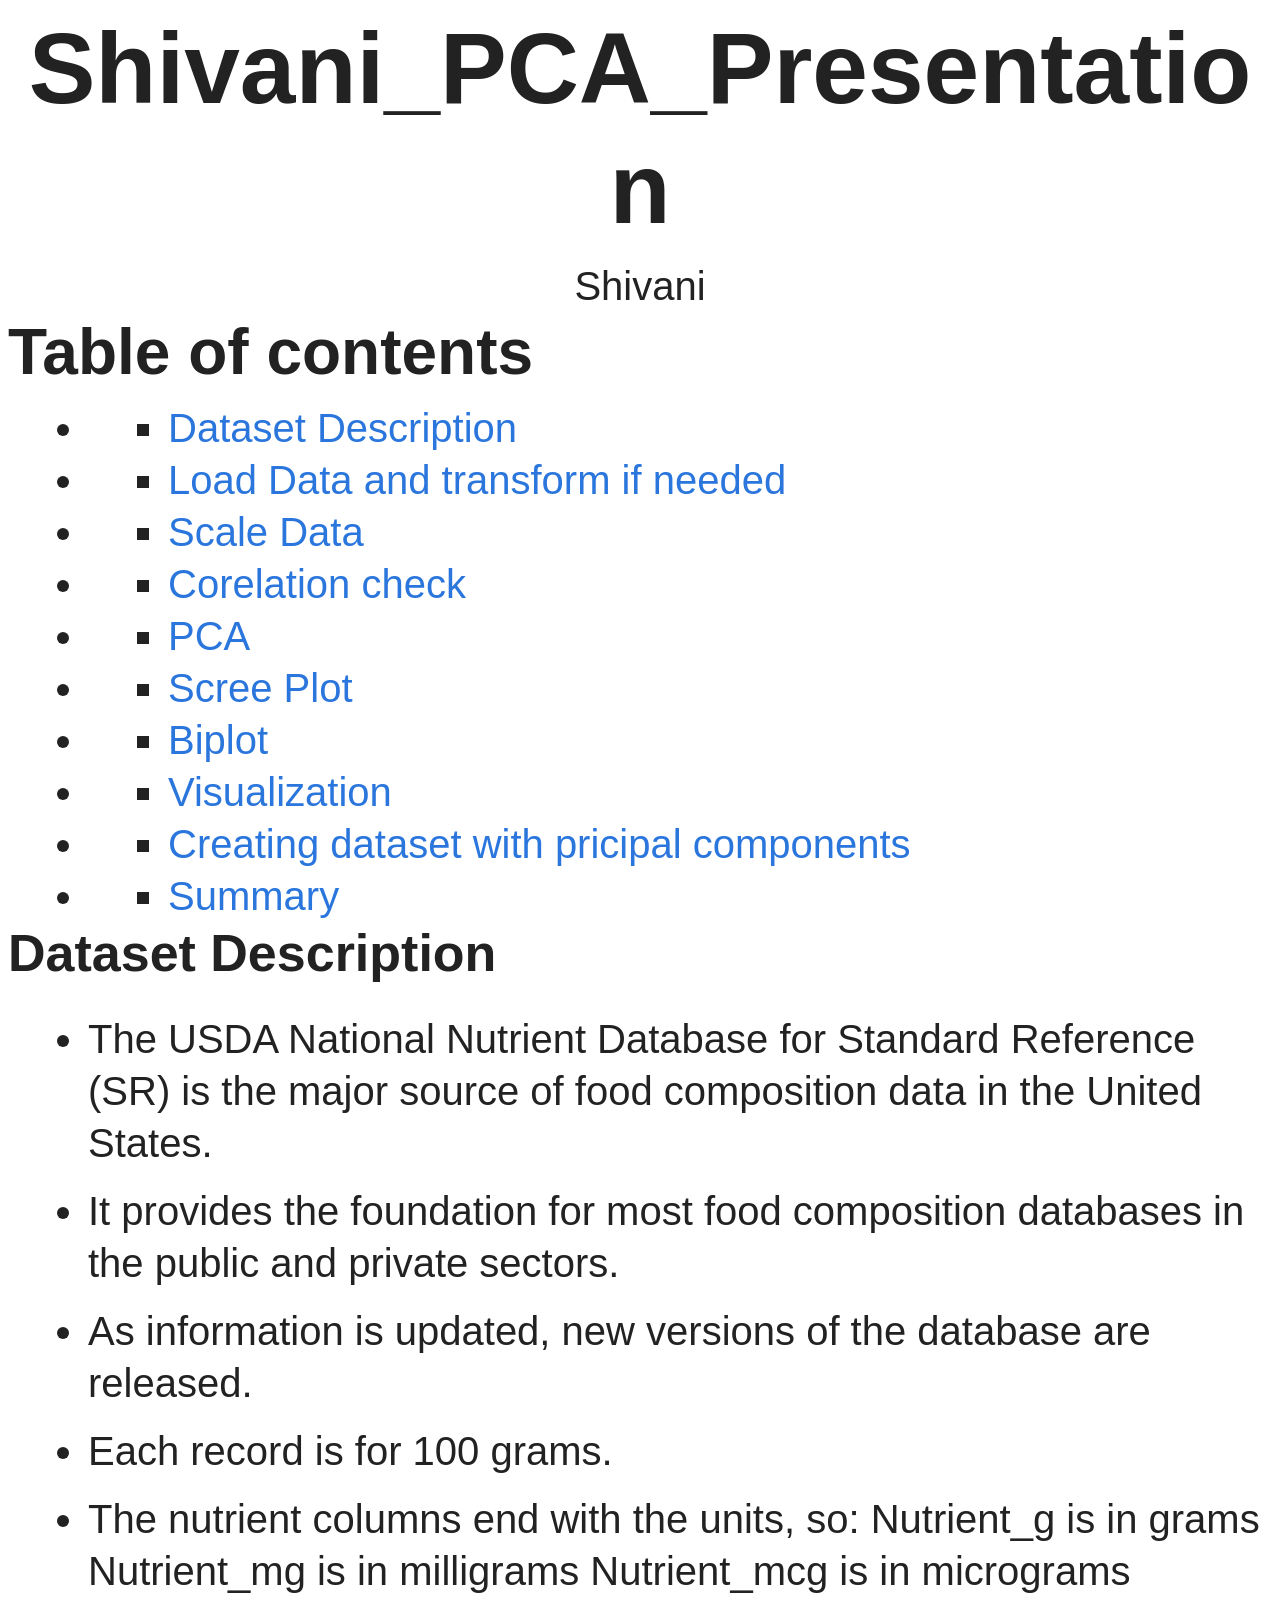
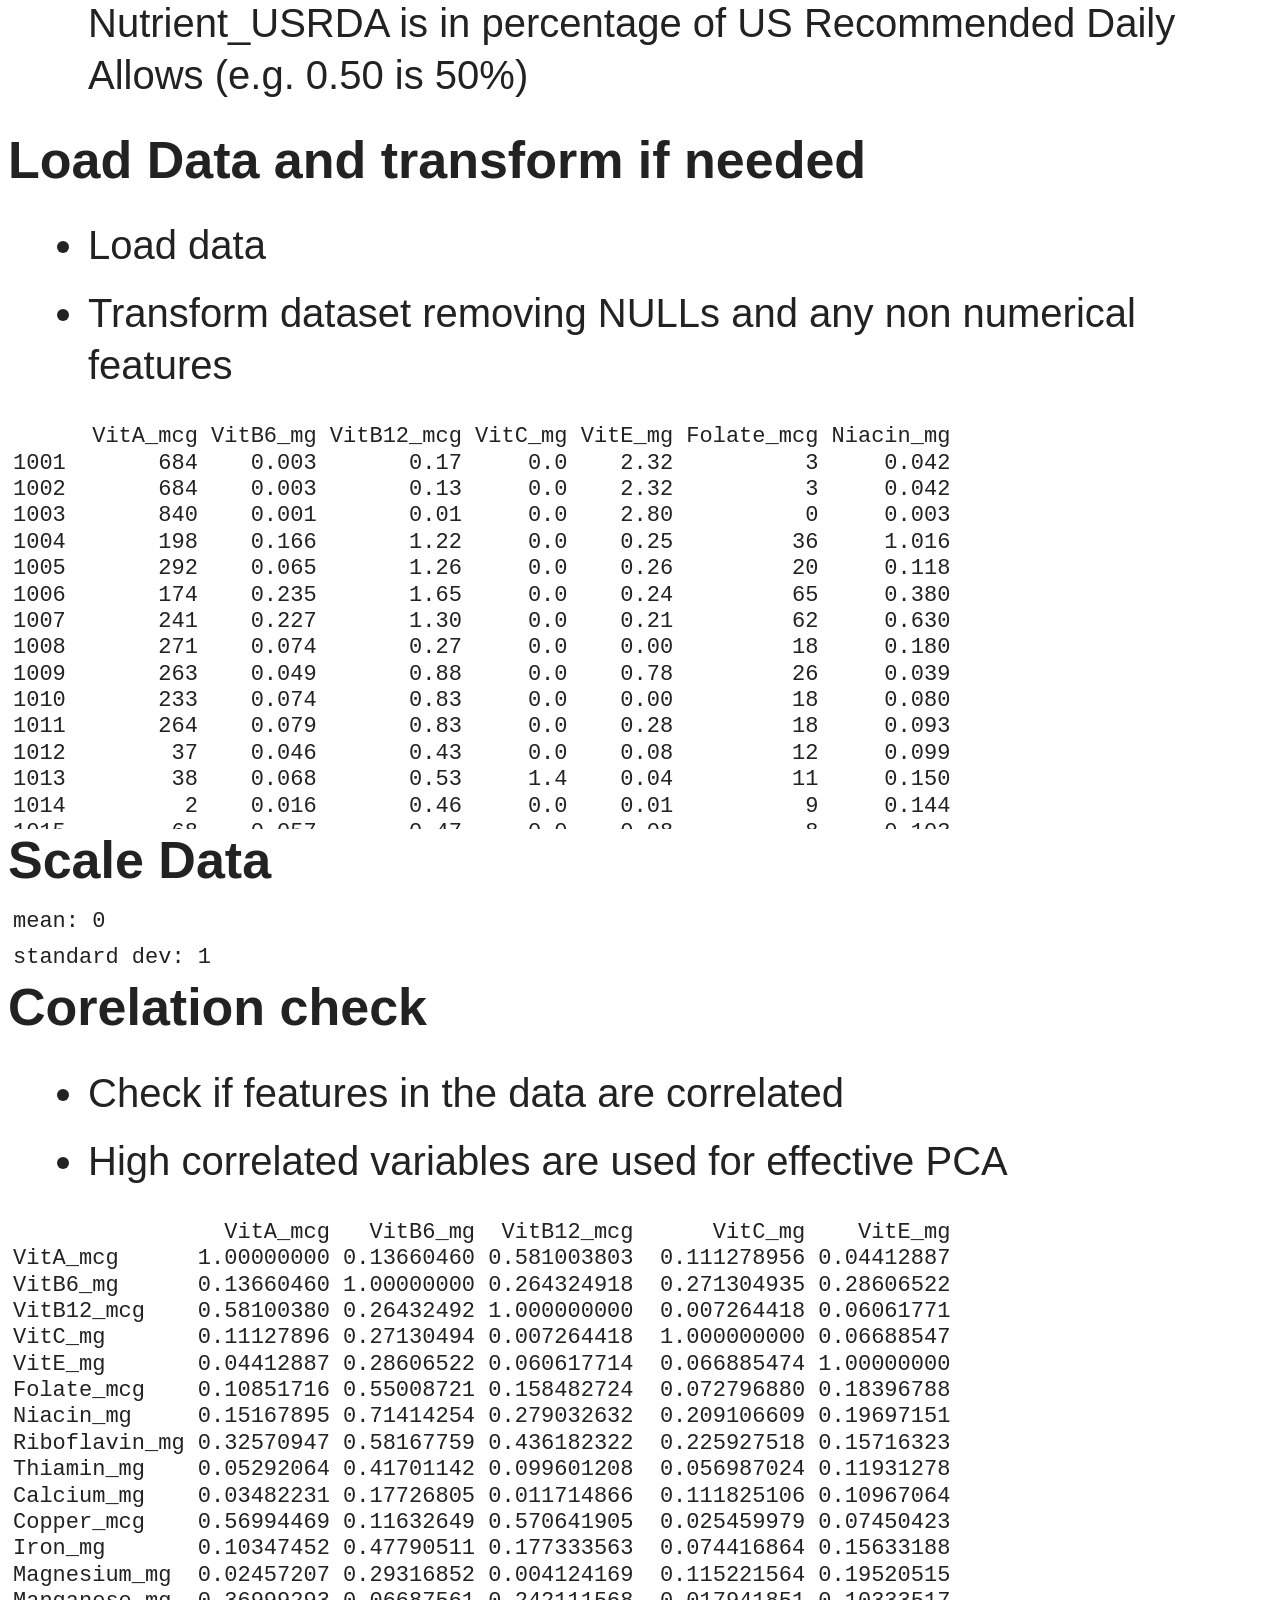
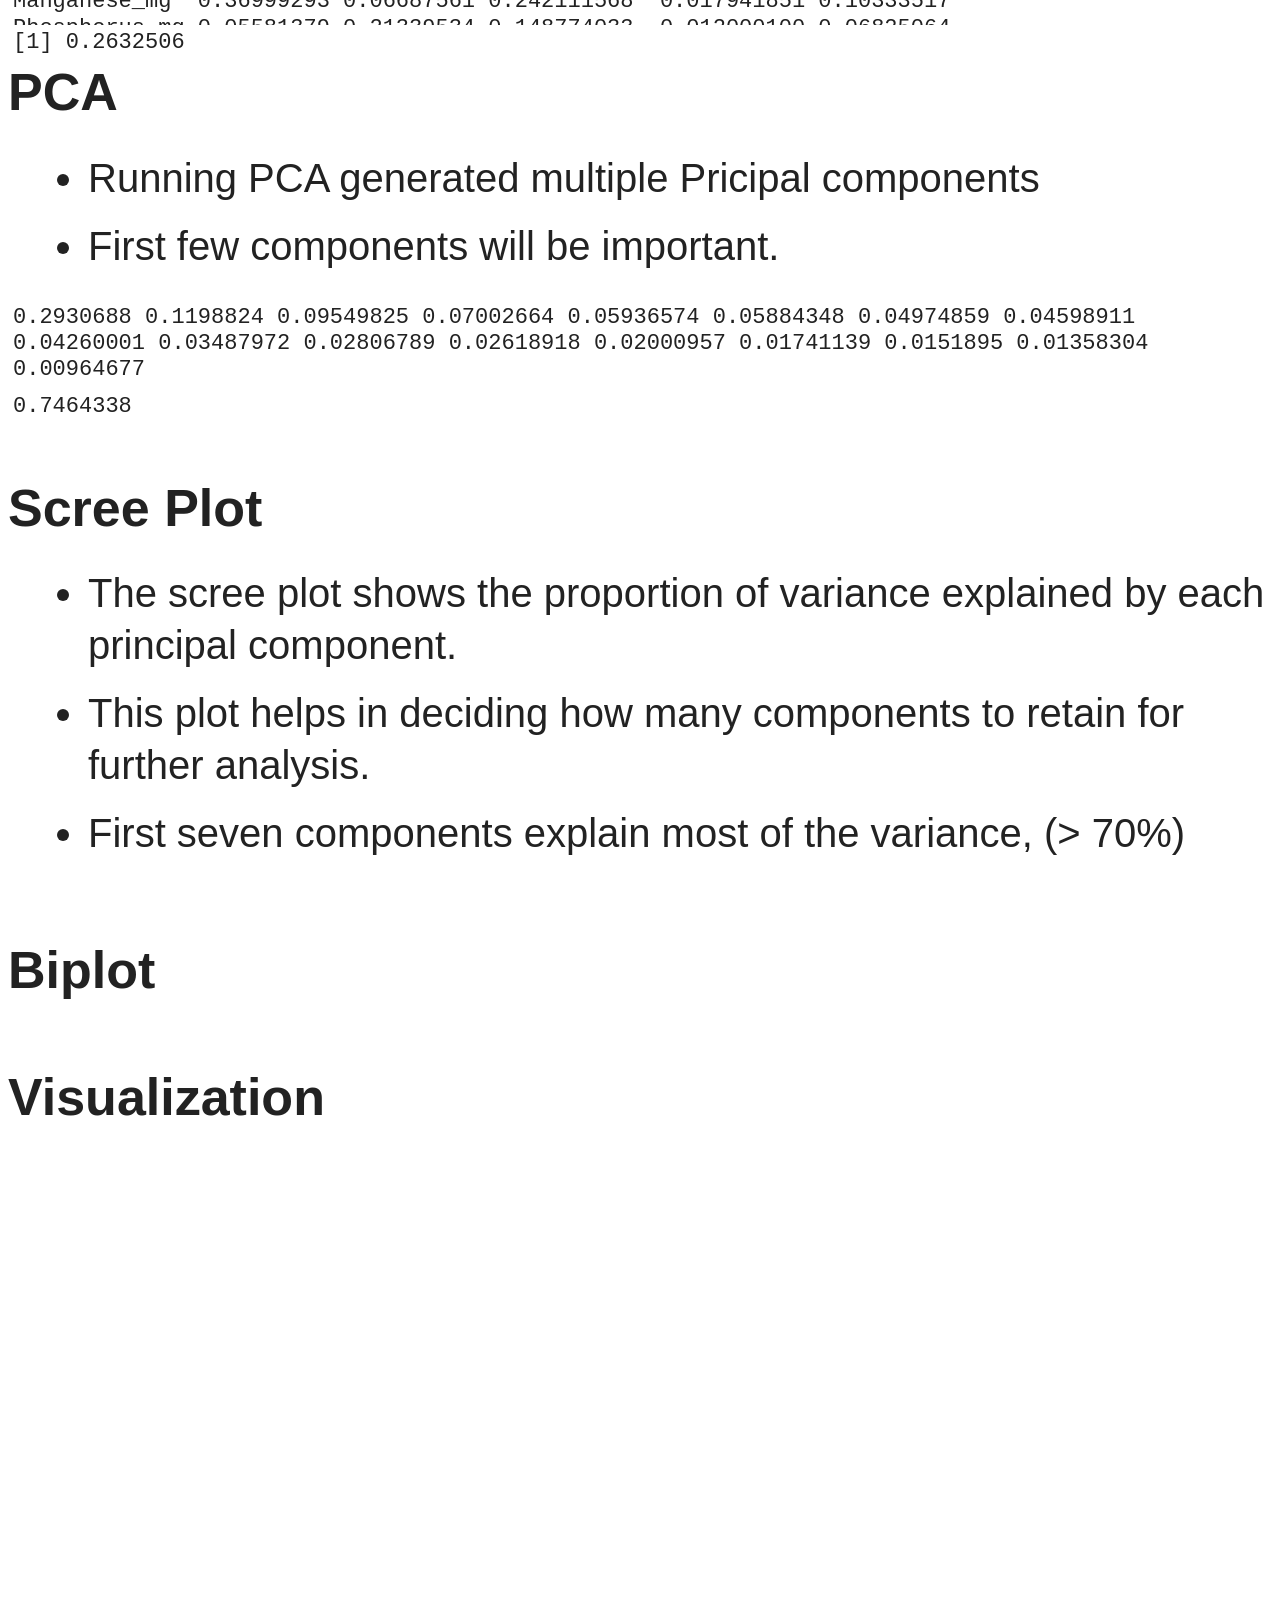
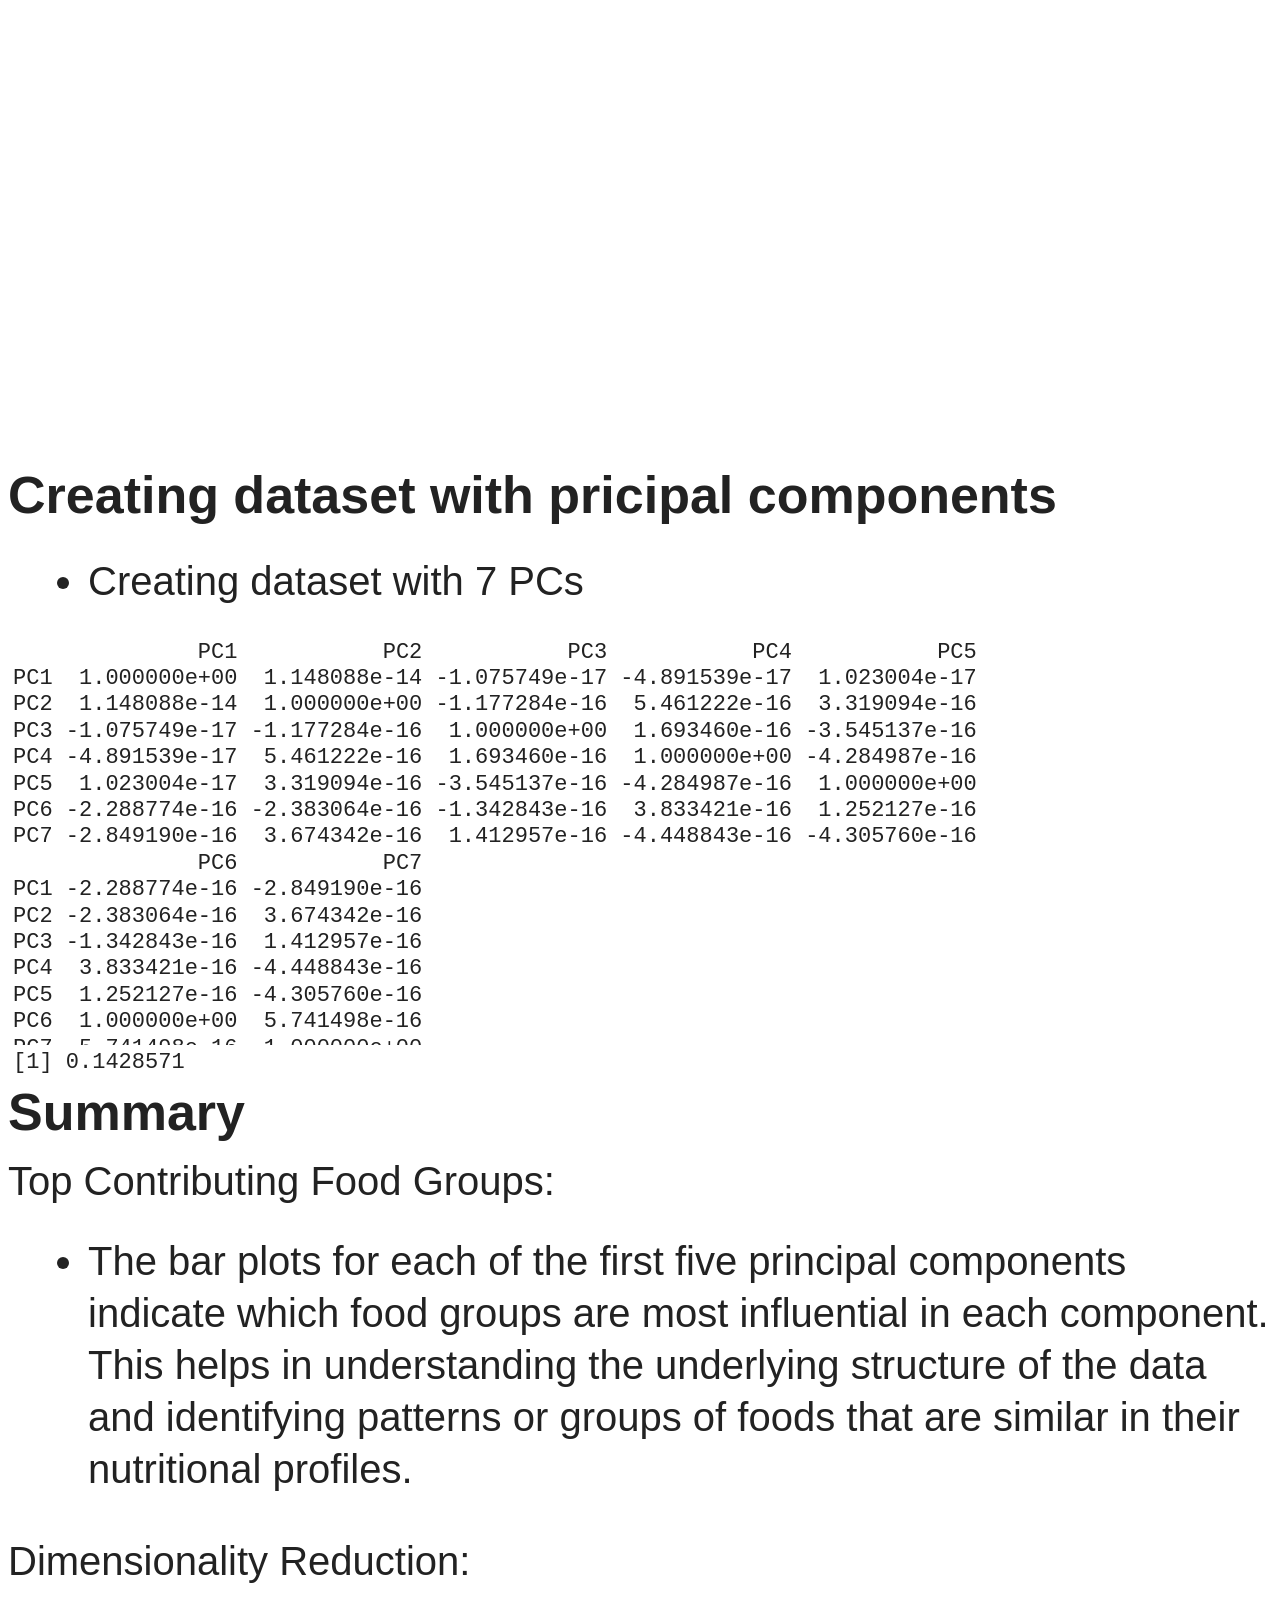
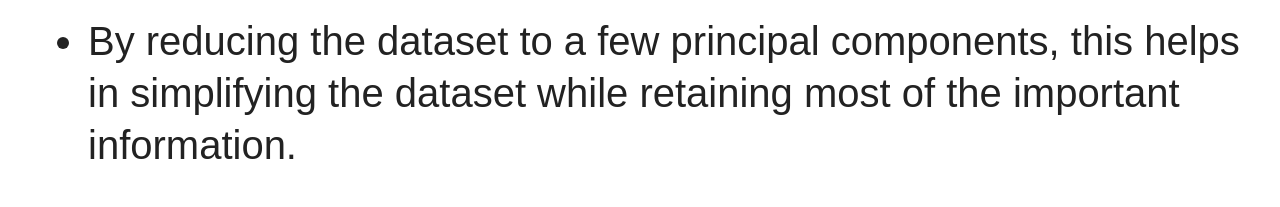
==== commit 1ccbcaac: "Presentation" ====
--- a/Shivani_presentation.html
+++ b/Shivani_presentation.html
@@ -29,71 +29,6 @@
       margin: 0 0.8em 0.2em -1em; /* quarto-specific, see https://github.com/quarto-dev/quarto-cli/issues/4556 */ 
       vertical-align: middle;
     }
-    /* CSS for syntax highlighting */
-    pre > code.sourceCode { white-space: pre; position: relative; }
-    pre > code.sourceCode > span { line-height: 1.25; }
-    pre > code.sourceCode > span:empty { height: 1.2em; }
-    .sourceCode { overflow: visible; }
-    code.sourceCode > span { color: inherit; text-decoration: inherit; }
-    div.sourceCode { margin: 1em 0; }
-    pre.sourceCode { margin: 0; }
-    @media screen {
-    div.sourceCode { overflow: auto; }
-    }
-    @media print {
-    pre > code.sourceCode { white-space: pre-wrap; }
-    pre > code.sourceCode > span { text-indent: -5em; padding-left: 5em; }
-    }
-    pre.numberSource code
-      { counter-reset: source-line 0; }
-    pre.numberSource code > span
-      { position: relative; left: -4em; counter-increment: source-line; }
-    pre.numberSource code > span > a:first-child::before
-      { content: counter(source-line);
-        position: relative; left: -1em; text-align: right; vertical-align: baseline;
-        border: none; display: inline-block;
-        -webkit-touch-callout: none; -webkit-user-select: none;
-        -khtml-user-select: none; -moz-user-select: none;
-        -ms-user-select: none; user-select: none;
-        padding: 0 4px; width: 4em;
-        color: #aaaaaa;
-      }
-    pre.numberSource { margin-left: 3em; border-left: 1px solid #aaaaaa;  padding-left: 4px; }
-    div.sourceCode
-      { color: #003b4f; background-color: #f1f3f5; }
-    @media screen {
-    pre > code.sourceCode > span > a:first-child::before { text-decoration: underline; }
-    }
-    code span { color: #003b4f; } /* Normal */
-    code span.al { color: #ad0000; } /* Alert */
-    code span.an { color: #5e5e5e; } /* Annotation */
-    code span.at { color: #657422; } /* Attribute */
-    code span.bn { color: #ad0000; } /* BaseN */
-    code span.bu { } /* BuiltIn */
-    code span.cf { color: #003b4f; } /* ControlFlow */
-    code span.ch { color: #20794d; } /* Char */
-    code span.cn { color: #8f5902; } /* Constant */
-    code span.co { color: #5e5e5e; } /* Comment */
-    code span.cv { color: #5e5e5e; font-style: italic; } /* CommentVar */
-    code span.do { color: #5e5e5e; font-style: italic; } /* Documentation */
-    code span.dt { color: #ad0000; } /* DataType */
-    code span.dv { color: #ad0000; } /* DecVal */
-    code span.er { color: #ad0000; } /* Error */
-    code span.ex { } /* Extension */
-    code span.fl { color: #ad0000; } /* Float */
-    code span.fu { color: #4758ab; } /* Function */
-    code span.im { color: #00769e; } /* Import */
-    code span.in { color: #5e5e5e; } /* Information */
-    code span.kw { color: #003b4f; } /* Keyword */
-    code span.op { color: #5e5e5e; } /* Operator */
-    code span.ot { color: #003b4f; } /* Other */
-    code span.pp { color: #ad0000; } /* Preprocessor */
-    code span.sc { color: #5e5e5e; } /* SpecialChar */
-    code span.ss { color: #20794d; } /* SpecialString */
-    code span.st { color: #20794d; } /* String */
-    code span.va { color: #111111; } /* Variable */
-    code span.vs { color: #20794d; } /* VerbatimString */
-    code span.wa { color: #5e5e5e; font-style: italic; } /* Warning */
   </style>
   <link rel="stylesheet" href="Shivani_presentation_files/libs/revealjs/dist/theme/quarto.css">
   <link href="Shivani_presentation_files/libs/revealjs/plugin/quarto-line-highlight/line-highlight.css" rel="stylesheet">
@@ -401,101 +336,17952 @@
 </div>
 </div>
 
+</section><section id="TOC">
+<nav role="doc-toc"> 
+<h2 id="toc-title">Table of contents</h2>
+<ul>
+<li>
+<ul>
+<li><a href="#/dataset-description" id="/toc-dataset-description">Dataset Description</a></li>
+</ul></li>
+<li>
+<ul>
+<li><a href="#/load-data-and-transform-if-needed" id="/toc-load-data-and-transform-if-needed">Load Data and transform if needed</a></li>
+</ul></li>
+<li>
+<ul>
+<li><a href="#/scale-data" id="/toc-scale-data">Scale Data</a></li>
+</ul></li>
+<li>
+<ul>
+<li><a href="#/corelation-check" id="/toc-corelation-check">Corelation check</a></li>
+</ul></li>
+<li>
+<ul>
+<li><a href="#/pca" id="/toc-pca">PCA</a></li>
+</ul></li>
+<li>
+<ul>
+<li><a href="#/scree-plot" id="/toc-scree-plot">Scree Plot</a></li>
+</ul></li>
+<li>
+<ul>
+<li><a href="#/biplot" id="/toc-biplot">Biplot</a></li>
+</ul></li>
+<li>
+<ul>
+<li><a href="#/visualization" id="/toc-visualization">Visualization</a></li>
+</ul></li>
+<li>
+<ul>
+<li><a href="#/creating-dataset-with-pricipal-components" id="/toc-creating-dataset-with-pricipal-components">Creating dataset with pricipal components</a></li>
+</ul></li>
+<li>
+<ul>
+<li><a href="#/summary" id="/toc-summary">Summary</a></li>
+</ul></li>
+</ul>
+</nav>
 </section>
-<section id="introduction" class="slide level2">
-<h2>Introduction</h2>
-<p>Principal Component Analysis (PCA) is a statistical technique used for dimensionality reduction. It transforms the data into a new coordinate system where the greatest variance comes to lie on the first coordinate (principal component), the second greatest variance on the second coordinate, and so on.</p>
-</section>
-<section id="dataset" class="slide level2">
-<h2>Dataset</h2>
-<p>Source: Data.World Description: Each record represents 100 grams of food items. Nutrients measured in:</p>
+<section class="slide level2">
+
+<h3 id="dataset-description">Dataset Description</h3>
 <ul>
-<li>Grams (g)</li>
-<li>Milligrams (mg)</li>
-<li>Micrograms (mcg)</li>
-<li>Percentage of US Recommended Daily Allowance (USRDA)</li>
+<li><p>The USDA National Nutrient Database for Standard Reference (SR) is the major source of food composition data in the United States.</p></li>
+<li><p>It provides the foundation for most food composition databases in the public and private sectors.</p></li>
+<li><p>As information is updated, new versions of the database are released.</p></li>
+<li><p>Each record is for 100 grams.</p></li>
+<li><p>The nutrient columns end with the units, so: Nutrient_g is in grams Nutrient_mg is in milligrams Nutrient_mcg is in micrograms Nutrient_USRDA is in percentage of US Recommended Daily Allows (e.g.&nbsp;0.50 is 50%)</p></li>
 </ul>
 </section>
 <section class="slide level2">
 
-<h3 id="data-preparation">Data Preparation</h3>
-<ol type="1">
-<li><p><strong>Install Required Libraries</strong></p>
-<div class="sourceCode" id="cb1"><pre class="sourceCode numberSource r number-lines code-with-copy"><code class="sourceCode r"><span id="cb1-1"><a href=""></a><span class="co">#install.packages("MASS")</span></span>
-<span id="cb1-2"><a href=""></a><span class="fu">library</span>(MASS)</span>
-<span id="cb1-3"><a href=""></a><span class="fu">library</span>(factoextra)</span>
-<span id="cb1-4"><a href=""></a><span class="fu">library</span>(ggplot2)</span>
-<span id="cb1-5"><a href=""></a><span class="fu">library</span>(readr)</span>
-<span id="cb1-6"><a href=""></a><span class="fu">library</span>(dplyr)</span>
-<span id="cb1-7"><a href=""></a><span class="fu">library</span>(caret)</span>
-<span id="cb1-8"><a href=""></a><span class="fu">library</span>(tibble)</span></code><button title="Copy to Clipboard" class="code-copy-button"><i class="bi"></i></button></pre></div></li>
-<li><p><strong>Load Data</strong></p>
-<div class="sourceCode" id="cb2"><pre class="sourceCode numberSource r number-lines code-with-copy"><code class="sourceCode r"><span id="cb2-1"><a href=""></a>url <span class="ot">&lt;-</span> <span class="st">"https://query.data.world/s/ll77ildgnhhove7mlker3g2jw7z5qr?dws=00000"</span></span>
-<span id="cb2-2"><a href=""></a>data <span class="ot">&lt;-</span> <span class="fu">read.csv</span>(url, <span class="at">header=</span><span class="cn">TRUE</span>, <span class="at">stringsAsFactors=</span><span class="cn">FALSE</span>)</span></code><button title="Copy to Clipboard" class="code-copy-button"><i class="bi"></i></button></pre></div></li>
-<li><p><strong>Data Structure</strong></p>
-<div class="sourceCode" id="cb3"><pre class="sourceCode numberSource r number-lines code-with-copy"><code class="sourceCode r"><span id="cb3-1"><a href=""></a><span class="fu">str</span>(data)</span></code><button title="Copy to Clipboard" class="code-copy-button"><i class="bi"></i></button></pre></div></li>
-<li><p><strong>Remove USRDA Columns</strong></p>
-<div class="sourceCode" id="cb4"><pre class="sourceCode numberSource r number-lines code-with-copy"><code class="sourceCode r"><span id="cb4-1"><a href=""></a>data_omit_usrda <span class="ot">&lt;-</span> data <span class="sc">%&gt;%</span> dplyr<span class="sc">::</span><span class="fu">select</span>(<span class="sc">-</span><span class="fu">contains</span>(<span class="st">'_USRDA'</span>))</span>
-<span id="cb4-2"><a href=""></a><span class="fu">str</span>(data_omit_usrda)</span></code><button title="Copy to Clipboard" class="code-copy-button"><i class="bi"></i></button></pre></div></li>
-<li><p><strong>Select Numeric Data</strong></p>
-<div class="sourceCode" id="cb5"><pre class="sourceCode numberSource r number-lines code-with-copy"><code class="sourceCode r"><span id="cb5-1"><a href=""></a>data_numeric <span class="ot">&lt;-</span> data_omit_usrda <span class="sc">%&gt;%</span> dplyr<span class="sc">::</span><span class="fu">select</span>(<span class="fu">where</span>(is.numeric))</span></code><button title="Copy to Clipboard" class="code-copy-button"><i class="bi"></i></button></pre></div></li>
-</ol>
+<h3 id="load-data-and-transform-if-needed">Load Data and transform if needed</h3>
+<ul>
+<li>Load data</li>
+<li>Transform dataset removing NULLs and any non numerical features</li>
+</ul>
+<div class="cell">
+<div class="cell-output cell-output-stdout">
+<pre><code>      VitA_mcg VitB6_mg VitB12_mcg VitC_mg VitE_mg Folate_mcg Niacin_mg
+1001       684    0.003       0.17     0.0    2.32          3     0.042
+1002       684    0.003       0.13     0.0    2.32          3     0.042
+1003       840    0.001       0.01     0.0    2.80          0     0.003
+1004       198    0.166       1.22     0.0    0.25         36     1.016
+1005       292    0.065       1.26     0.0    0.26         20     0.118
+1006       174    0.235       1.65     0.0    0.24         65     0.380
+1007       241    0.227       1.30     0.0    0.21         62     0.630
+1008       271    0.074       0.27     0.0    0.00         18     0.180
+1009       263    0.049       0.88     0.0    0.78         26     0.039
+1010       233    0.074       0.83     0.0    0.00         18     0.080
+1011       264    0.079       0.83     0.0    0.28         18     0.093
+1012        37    0.046       0.43     0.0    0.08         12     0.099
+1013        38    0.068       0.53     1.4    0.04         11     0.150
+1014         2    0.016       0.46     0.0    0.01          9     0.144
+1015        68    0.057       0.47     0.0    0.08          8     0.103
+1016        11    0.068       0.63     0.0    0.01         12     0.128
+1017       366    0.035       0.25     0.0    0.29         11     0.145
+1018       243    0.076       1.54     0.0    0.24         16     0.082
+1019       125    0.424       1.69     0.0    0.18         32     0.991
+1020       261    0.083       1.68     0.0    0.27          6     0.150
+1021       334    0.271       2.42     0.0    0.00          5     0.813
+1022       165    0.080       1.54     0.0    0.24         21     0.063
+1023       271    0.081       1.60     0.0    0.28         10     0.106
+1024       340    0.086       1.04     0.0    0.23         58     0.158
+1025       198    0.079       0.83     0.0    0.26         18     0.093
+1026       179    0.037       2.28     0.0    0.19          7     0.104
+1027       197    0.062       0.73     0.0    0.21          8     0.094
+1028       127    0.070       0.82     0.0    0.14          9     0.105
+1029       254    0.111       1.82     0.0    0.43         27     0.144
+1030       298    0.056       1.47     0.0    0.26         12     0.103
+1031       241    0.041       0.30     0.0    0.40         14     0.210
+1032       262    0.081       1.40     0.0    0.53          6     0.080
+1033       207    0.091       1.20     0.0    0.22          7     0.271
+1034       315    0.053       1.50     0.0    0.24         18     0.060
+1035       236    0.073       1.46     0.0    0.23         10     0.156
+1036       120    0.043       0.34     0.0    0.11         12     0.104
+1037       107    0.020       0.29     0.0    0.07         13     0.078
+1038        96    0.085       1.12     0.0    0.23          7     0.077
+1039       294    0.124       0.64     0.0    0.00         49     0.734
+1040       220    0.083       3.34     0.0    0.38          6     0.092
+1041       249    0.065       2.10     0.0    0.00         20     0.205
+1042       317    0.054       1.50     0.0    0.80          8     0.076
+1043       244    0.071       0.70     2.3    0.29          8     0.078
+1044       198    0.036       1.23     0.0    0.34          6     0.038
+1045         0    0.141       1.28     0.0    0.00          5     0.074
+1046       201    0.102       1.33     0.0    0.63          7     0.155
+1047       237    0.035       2.30     0.0    0.00          6     0.104
+1048       173    0.117       0.40     0.0    0.19          7     0.131
+1049        97    0.039       0.33     0.9    0.33          3     0.078
+1050       181    0.032       0.22     0.8    0.55          2     0.057
+1052       279    0.028       0.20     0.6    0.88          4     0.042
+1053       411    0.026       0.18     0.6    1.06          4     0.039
+1054       188    0.041       0.29     0.0    0.64          3     0.070
+1055       102    0.016       0.30     0.9    0.34         11     0.067
+1056       176    0.057       0.28     0.9    0.44          7     0.109
+1057        59    0.050       0.45     1.5    0.21          1     0.105
+1058         3    0.017       0.33     0.9    1.34         12     0.074
+1059         2    0.040       0.34     0.9    0.00          5     0.087
+1060         2    0.040       0.34     0.9    0.13          5     0.087
+1061        56    0.567       1.85     0.0    0.27          9     5.560
+1067         1    0.000       0.00     0.0    0.81          0     0.000
+1068         4    0.000       0.00     0.0    0.00          0     0.000
+1069         2    0.000       0.00     0.0    0.59          0     0.000
+1070         0    0.000       0.00     0.0    1.52          0     0.000
+1071        34    0.030       0.26     0.7    0.45          4     0.060
+1072         4    0.000       0.00     0.0    0.85          0     0.000
+1073         7    0.000       0.00     0.0    0.96          0     0.000
+1074         0    0.000       0.00     0.0    0.74          0     0.000
+1076         0    0.000       0.00     0.0    0.00          0     0.000
+1077        46    0.036       0.45     0.0    0.07          5     0.089
+1078        33    0.042       0.36     1.5    0.00          5     0.084
+1079        55    0.038       0.53     0.2    0.03          5     0.092
+1080        56    0.045       0.38     1.0    0.00          5     0.090
+1081         0    0.051       0.43     1.1    0.04          6     0.101
+1082        58    0.037       0.47     0.0    0.01          5     0.093
+1083        59    0.045       0.38     1.0    0.00          5     0.090
+1084        61    0.050       0.43     1.2    0.00          6     0.100
+1085        61    0.037       0.50     0.0    0.01          5     0.094
+1086        64    0.046       0.39     1.0    0.01          5     0.091
+1087        61    0.050       0.43     1.1    0.00          6     0.101
+1088        14    0.034       0.22     1.0    0.05          5     0.058
+1089        29    0.034       0.36     0.9    0.08          5     0.043
+1090       258    0.302       3.25     8.6    0.58         37     0.646
+1091         6    0.361       4.03     6.8    0.00         50     0.951
+1092       709    0.345       3.99     5.6    0.01         50     0.891
+1093         2    0.298       3.98     6.7    0.00         50     0.665
+1094        49    0.338       3.82     5.7    0.10         47     0.876
+1095        74    0.051       0.44     2.6    0.16         11     0.210
+1096        65    0.050       0.16     1.9    0.14          8     0.194
+1097       118    0.055       0.24     1.2    0.00          9     0.174
+1102        27    0.040       0.33     0.9    0.07          5     0.125
+1103        64    0.024       0.33     0.0    0.04          2     0.164
+1104        58    0.041       0.32     0.9    0.02          5     0.127
+1105        51    0.040       0.49     0.2    0.03          5     0.133
+1106        57    0.046       0.07     1.3    0.07          1     0.277
+1107        61    0.011       0.05     5.0    0.08          5     0.177
+1108        53    0.023       0.36     2.3    0.00          6     0.091
+1109        44    0.060       0.71     4.2    0.00          7     0.417
+1110        18    0.025       0.32     0.0    0.05          5     0.124
+1111        25    0.042       0.52     0.0    0.05          7     0.146
+1112         2    0.042       0.18     0.1    0.00          2     0.079
+1113        17    0.620       2.50     0.9    0.00         33     1.160
+1114         3    0.031       0.28     0.1    0.00          1     0.074
+1115         8    0.584       2.37     1.5    0.02         12     1.258
+1116        27    0.032       0.37     0.5    0.06          7     0.075
+1117        14    0.049       0.56     0.8    0.03         11     0.114
+1118         2    0.053       0.61     0.9    0.00         12     0.124
+1119        12    0.045       0.53     0.8    0.02         11     0.107
+1120        11    0.037       0.43     0.6    0.02          9     0.086
+1121        10    0.040       0.47     0.7    0.02          9     0.095
+1122         0    0.045       0.52     0.7    0.00         10     0.105
+1123       160    0.170       0.89     0.0    1.05         47     0.075
+1124         0    0.005       0.09     0.0    0.00          4     0.105
+1125       381    0.350       1.95     0.0    2.58        146     0.024
+1126       395    0.442       1.64     0.0    2.24        151     0.031
+1127       316    0.398       1.64     0.0    2.25        174     0.037
+1128       219    0.184       0.97     0.0    1.31         51     0.082
+1129       149    0.121       1.11     0.0    1.03         44     0.064
+1130       172    0.143       0.76     0.0    1.29         39     0.064
+1131       160    0.144       0.71     0.0    1.04         35     0.063
+1132       161    0.134       0.76     0.0    1.15         36     0.076
+1133       150    0.494       3.39     0.0    2.17        119     0.340
+1134       616    0.420      10.51     0.0    0.00        193     0.259
+1135         0    0.023       0.49     0.0    0.00         89     0.675
+1136         0    0.024       0.53     0.0    0.00         96     0.723
+1137       785    0.842       6.02     0.0    4.81        209     0.083
+1138       194    0.250       5.40     0.0    1.34         80     0.200
+1139       187    0.236       5.10     0.0    1.29         76     0.189
+1140       156    0.150       1.58     0.0    1.08         66     0.150
+1141       166    0.131       1.69     0.0    0.00         71     0.024
+1144       369    0.143       3.52     0.8    1.26        125     0.577
+1145       684    0.003       0.17     0.0    2.32          3     0.042
+1146       229    0.105       1.40     0.0    0.25          8     0.287
+1151         2    0.037       0.50     0.0    0.01          5     0.094
+1152        17    0.046       0.39     1.1    0.00          5     0.101
+1153         0    0.050       0.16     1.9    0.00          8     0.194
+1154       653    0.361       4.03     6.8    0.00         50     0.951
+1155         4    0.345       3.99     5.6    0.01         50     0.891
+1156       486    0.080       0.12     0.0    0.31          4     2.400
+1157       407    0.060       0.22     0.0    0.26          2     1.148
+1159       288    0.250       0.19     0.0    0.18         12     0.430
+1160       313    0.402       1.61     0.0    2.28        112     0.027
+1161       437    0.051       0.81     0.1    0.11         11     0.317
+1164        82    0.045       0.35     0.6    0.09         11     0.204
+1165        64    0.047       1.38     0.0    0.26          1     0.032
+1166        55    0.053       1.00     0.0    0.24          8     0.181
+1167        56    0.055       1.03     0.0    0.26          2     0.150
+1168        60    0.045       0.49     0.0    0.06         11     0.051
+1169       264    0.076       0.83     0.0    0.28         18     0.086
+1171       146    0.197       1.16     0.0    0.72         87     0.103
+1172         0    0.004       0.90     0.0    0.00         10     0.093
+1173         0    0.036       0.18     0.0    0.00         18     0.865
+1174        28    0.038       0.53     0.2    0.03          5     0.092
+1175        14    0.037       0.47     0.0    0.01          5     0.093
+1178       119    0.020       0.30     0.9    0.40         11     0.070
+1179        90    0.020       0.42     0.9    0.30         11     0.070
+1180        73    0.020       0.30     0.0    0.00         11     0.070
+1182       150    0.084       1.66     0.0    0.16         20     0.060
+1184         2    0.037       0.43     1.1    0.00          8     0.086
+1185        40    0.100       1.10     0.0    0.04         25     0.200
+1186        11    0.050       0.95     0.0    0.02         35     0.230
+1187         0    0.047       0.50     0.0    0.00         12     0.223
+1188         0    0.000       0.00     0.4    0.00          0     0.000
+1189         0    0.000       0.00     0.4    0.00          0     0.000
+1190         0    0.000       0.00     0.2    0.00          0     0.000
+1191         0    0.000       0.00     0.2    0.00          0     0.000
+1192         0    0.000       0.00     0.1    0.00          0     0.000
+1193         0    0.000       0.00     1.1    0.00          0     0.000
+1194         0    0.000       0.00     1.2    0.00          0     0.000
+1199        12    0.062       0.52     0.7    0.04          4     0.124
+1200        49    0.123       1.48     0.0    0.09         17     0.364
+1202        64    0.024       0.33     0.0    0.04          2     0.164
+1203       131    0.045       0.52     0.7    0.06         10     0.105
+1204       160    0.049       2.26     0.0    0.17         10     0.114
+1205         0    0.004       0.00     0.0    1.58          1     0.091
+1206         0    0.004       0.00     0.0    0.41          1     0.084
+1208       141    0.073       1.46     0.0    0.15         10     0.156
+1209       155    0.084       1.66     0.0    0.17         20     0.060
+1210       117    0.207       2.90     0.0    2.04        138     0.267
+1211        46    0.036       0.45     0.0    0.07          5     0.089
+1212       258    0.302       3.25     8.6    0.58         37     0.646
+1214        65    0.050       0.16     1.9    0.16          8     0.194
+1215       250    0.080       1.11     0.0    0.27         18     0.180
+1216        11    0.037       0.43     0.6    0.02          9     0.086
+1217        10    0.040       0.47     0.7    0.02          9     0.095
+1218         2    0.040       0.47     0.7    0.06          9     0.100
+1219       131    0.045       0.52     0.7    0.06         10     0.105
+1220        12    0.045       0.53     0.8    0.02         11     0.107
+1221         2    0.037       0.43     1.1    0.00          8     0.086
+1222         0    0.047       0.50     0.0    0.00         12     0.223
+1223       750    1.000       3.00    30.0    7.07        340    10.000
+1224      1050    1.400       4.20    42.0    9.45        476    14.000
+1225        74    0.016       0.31     2.6    0.20         11     0.210
+1226        11    0.133       0.34     0.5    1.59         16     0.140
+1227       226    0.091       1.70     0.0    0.49          0     0.083
+1228       224    0.076       1.68     0.0    0.37          7     0.027
+1229       157    0.086       1.75     0.0    0.47          0     0.035
+1230        47    0.036       0.46     0.0    0.07          5     0.090
+1231        12    0.045       0.53     0.8    0.02         11     0.107
+1235         2    0.040       0.49     0.7    0.08         12     0.200
+1236       162    0.048       0.50     0.8    0.61          9     0.095
+1237        19    0.043       0.49     0.0    0.42          7     0.175
+1238        86    0.028       0.05     0.0    0.40         53     1.566
+1239        37    0.028       0.01     0.0    0.40          5     0.237
+1240        32    0.046       0.36     0.0    0.18         35     0.829
+1241        96    0.010       0.02     0.0    0.14         19     0.555
+1242       129    0.010       0.02     0.0    0.14         19     0.555
+1243       133    0.029       0.52     0.0    0.00          4     0.074
+1244        71    0.023       0.14     0.9    0.20          4     0.126
+1250       165    0.220       0.66    26.4    1.46         75     2.201
+1251       174    0.061       1.23     0.0    0.25         13     0.114
+1252       257    0.124       1.49     0.0    1.13         18     0.170
+1253       250    0.054       1.50     0.0    0.80          8     0.076
+1254       240    0.102       1.33     0.0    0.63          7     0.155
+1255       149    0.226       1.21     0.0    0.80         69     0.077
+1256         1    0.063       0.75     0.0    0.01          7     0.208
+1258         0    0.037       0.19     0.0    0.00          0     0.773
+1259       185    0.099       1.17     0.0    0.46          0     0.153
+1260       145    0.084       1.41     0.0    0.48         20     0.145
+1263        91    0.038       0.26     0.0    0.08         26     0.186
+1264        35    0.106       0.09     0.0    2.25          3     0.548
+1265        60    0.045       0.49     0.0    0.06         11     0.051
+1266        40    0.080       1.68     0.0    0.07          6     0.090
+1267       229    0.049       2.26     0.0    0.25         10     0.114
+1270       263    0.075       0.88     0.0    0.78         27     0.039
+1271       254    0.111       1.33     0.0    0.49         27     0.151
+1275         0    0.053       0.70     0.0    0.00          0     0.217
+1276         1    0.050       0.56     0.0    0.00          0     0.210
+1278         0    0.047       0.66     0.0    0.00          0     0.187
+1280         0    0.051       0.59     0.2    0.00          0     0.220
+1281         0    0.050       0.45     0.3    0.00          0     0.213
+2001        27    0.210       0.00    39.2    0.00         36     2.860
+2002        16    0.650       0.00    21.0    0.00         10     3.060
+2003        37    1.340       0.00     0.8   10.70        310     4.900
+2004       309    1.740       0.00    46.5    0.00        180     2.005
+2005        18    0.360       0.00    21.0    2.50         10     3.606
+2006         0    0.230       0.00    21.0    0.00          0     1.102
+2007         3    0.890       0.00    17.1    1.07         10     3.060
+2008       293    0.930       0.00    50.0    0.00        274     5.400
+2009      1483    2.094       0.00     0.7   38.14         28    11.600
+2010        15    0.158       0.00     3.8    2.32          6     1.332
+2011         8    0.391       0.00     0.2    8.82         25     1.560
+2012       293    0.610       0.00   566.7    1.03        274    10.707
+2013         0    0.000       0.00    21.0    0.00          0     2.130
+2014        64    0.435       0.00     7.7    3.33         10     4.579
+2015         1    0.105       0.00     0.7   25.24         56     3.260
+2016         3    0.250       0.00    21.0    0.00         10     2.807
+2017       293    1.710       0.00    50.0    0.00          0     2.807
+2018         7    0.470       0.00    21.0    0.00          0     6.050
+2019         3    0.600       0.00     3.0    0.00         57     1.640
+2020         0    1.654       0.00     1.2    0.67         47     0.796
+2021         2    0.626       0.00     0.7    0.00         13     9.620
+2022        40    0.160       0.00    21.0    0.00         76     1.350
+2023       403    1.190       0.00    51.4    1.69        274     4.120
+2024         2    0.397       0.00     7.1    5.07        162     4.733
+2025         5    0.160       0.00     3.0    0.00         76     1.299
+2026         0    0.718       0.00    23.4    0.27         64     0.321
+2027        85    1.044       0.00     2.3   18.26        237     4.640
+2028      2463    2.141       0.00     0.9   29.10         49    10.060
+2029        97    0.900       0.00   125.0    8.96        180     9.943
+2030        27    0.291       0.00     0.0    1.04         17     1.143
+2031      2081    2.450       0.00    76.4   29.83        106     8.701
+2032         0    0.100       0.00    21.0    0.00         10     0.212
+2033         0    0.247       0.00     1.0    1.77         82     0.896
+2034       132    1.320       0.00    12.0    1.32        138     2.970
+2035        13    0.400       0.00    23.4    1.93         24     2.243
+2036       156    1.740       0.00    61.2    0.00        307     1.000
+2037        27    1.010       0.00    80.8    0.00         93     1.460
+2038       295    2.690       0.00    32.4    7.48        274     5.720
+2039       257    1.810       0.00    50.0    0.00          0     4.080
+2041       210    2.410       0.00    50.0    0.00        274     8.950
+2042       190    0.550       0.00    50.0    7.48        274     4.940
+2043         0    0.107       0.00     0.7    4.43         20     1.350
+2044       264    0.155       0.00    18.0    0.80         68     0.902
+2045       386    0.185       0.00    85.0    0.00        150     1.570
+2046         5    0.070       0.00     0.3    0.36          7     0.565
+2047         0    0.000       0.00     0.0    0.00          0     0.000
+2048         0    0.000       0.00     0.0    0.00          0     0.000
+2049       238    0.348       0.00   160.1    0.00         45     1.824
+2050         0    0.026       0.00     0.0    0.00          0     0.425
+2051         0    0.019       0.00     0.0    0.00          0     0.318
+2052         0    0.008       0.00     0.0    0.00          0     0.129
+2053         0    0.000       0.00     0.0    0.00          0     0.000
+2054         7    0.023       0.00     4.3    0.88         23     0.652
+2055         0    0.073       0.00    24.9    0.01         57     0.386
+2063       146    0.336       0.00    21.8    0.00        109     0.912
+2064       212    0.129       0.00    31.8    0.00        114     1.706
+2065       203    0.158       0.00    13.3    0.00        105     0.948
+2066       529    2.579       0.00     0.0    0.00        530     6.561
+2068         0    0.000       0.00     0.5    0.00          0     0.000
+2069         0    0.000       0.00     0.0    0.00          0     0.000
+2073         0    0.000       0.00    45.0    0.00          0     0.000
+2074         0    0.000       0.00     0.0    0.00          0     0.000
+2075         0    0.000       0.00     0.0    0.00          0     0.000
+2076         0    0.000       0.00     5.9    0.00          0     0.000
+3001         0    0.014       0.00     8.0    0.01          1     0.057
+3002         0    0.039       1.26     2.1    0.37          8     2.495
+3003         0    0.039       1.26     2.1    0.37          8     2.495
+3005         0    0.049       1.65     0.0    0.28          5     2.850
+3007        11    0.205       0.99     1.8    0.40          2     2.269
+3008         2    0.252       0.10     2.1    0.13          2     2.633
+3009         0    0.200       0.10     2.1    0.40          2     2.840
+3010         0    0.037       1.90     1.2    0.19          0     2.908
+3011         8    0.183       2.27     1.7    0.40          2     3.193
+3012         6    0.200       0.40     1.7    0.25          3     3.255
+3013        11    0.188       0.40     1.5    0.40         11     3.420
+3014         3    0.103       0.40     1.7    0.37         11     2.005
+3015         0    0.029       1.11     2.2    0.08          8     2.610
+3016         0    0.029       1.11     0.0    0.08          8     2.610
+3017         6    0.023       1.30     1.5    0.12         11     1.940
+3019        12    0.201       0.00   179.9    0.96          1     0.334
+3021        21    0.080       0.29     2.4    0.28          3     1.481
+3041        21    0.047       0.09     0.8    0.24          7     0.574
+3042        33    0.048       0.09     0.8    0.00          7     0.490
+3043        58    0.071       0.51     1.9    0.00          6     1.353
+3044        44    0.056       0.15     0.3    2.62         12     0.715
+3045        35    0.047       0.24     1.5    0.81         11     0.751
+3046        51    0.090       0.05     0.1    0.42         36     1.650
+3047        36    0.036       0.19     0.1    0.31         11     0.616
+3048        19    0.050       0.06     0.0    0.03         40     0.790
+3049        25    0.139       0.51     3.9    0.00          6     1.343
+3050        63    0.064       0.03     0.2    0.07         44     0.967
+3051        22    0.083       0.23     4.1    0.00         50     1.558
+3052        82    0.074       0.51     3.0    0.50          6     1.313
+3053       246    0.063       0.18     0.2    0.49          7     0.789
+3054       246    0.063       0.33     0.2    0.49          7     0.789
+3055       222    0.083       0.09     0.0    0.57         11     0.700
+3059       114    0.058       0.06     0.3    0.51          3     0.474
+3061       144    0.072       0.06     1.6    0.31          3     0.676
+3062       144    0.046       0.03     1.1    0.31          8     0.512
+3066       100    0.046       0.16     1.2    0.24          4     0.529
+3067       138    0.044       0.16     1.7    0.24          4     0.554
+3068       110    0.064       0.02     0.1    0.21         13     0.723
+3069        87    0.052       0.01     0.1    0.15          8     0.703
+3070        69    0.037       0.12     1.0    0.51          5     0.293
+3072        52    0.046       0.14     1.9    0.22         27     1.153
+3073       207    0.072       0.01     0.1    0.32          5     0.720
+3075        71    0.021       0.08     0.7    0.00          3     0.407
+3076        53    0.023       0.09     0.8    0.00          3     0.675
+3077        41    0.110       0.00     2.9    0.23          9     0.560
+3079        50    0.016       0.10     0.8    0.00          2     0.250
+3081        50    0.018       0.12     0.8    0.00          3     0.299
+3082        81    0.052       0.02     0.2    0.14          4     0.648
+3083        94    0.052       0.02     0.3    0.31          8     0.692
+3084       220    0.044       0.02     0.7    0.30         10     0.466
+3085       216    0.052       0.01     0.4    0.31          7     0.539
+3089        15    0.036       0.27     0.1    0.02         15     0.516
+3090        30    0.016       0.03     1.3    0.03         18     0.545
+3091        18    0.038       0.00     0.3    0.07         24     0.361
+3092        24    0.035       0.00     8.4    0.32         33     0.321
+3093        24    0.030       0.00     1.7    0.31         32     0.230
+3096        14    0.080       0.15     1.1    0.08         10     0.460
+3098         1    0.024       0.00     2.4    0.03         31     0.132
+3099       573    0.073       0.00     5.7    0.52         15     0.463
+3100       591    0.080       0.00     5.5    0.52         17     0.497
+3104        85    0.070       0.00     0.3    0.55          8     0.683
+3105        85    0.070       0.00     0.3    0.55          8     0.683
+3108       322    0.093       0.00     9.9    0.52         10     0.358
+3109       332    0.113       0.00     9.6    0.52         10     0.384
+3112         0    0.070       0.00    10.5    0.02          6     0.350
+3114       140    0.110       0.00     4.9    0.08         23     0.560
+3115         2    0.050       0.00    31.3    0.23          1     0.080
+3116         1    0.031       0.00    38.3    0.60          2     0.061
+3117         0    0.030       0.00    37.8    0.60          2     0.063
+3118        36    0.030       0.00    21.6    0.10          2     0.195
+3119         5    0.041       0.02     2.1    0.04         17     0.512
+3120         2    0.041       0.02     2.2    0.04         20     0.504
+3121        11    0.016       0.00     0.6    0.02         28     1.119
+3122        15    0.060       0.00     6.0    0.45         35     0.850
+3127       227    0.075       0.06     8.7    0.83         61     0.216
+3128        36    0.028       0.00    17.9    0.60          2     0.196
+3129         2    0.115       0.00    16.7    0.60          6     0.183
+3130        34    0.018       0.00    46.1    1.99         21     1.640
+3131        34    0.018       0.00    46.1    1.99         21     1.640
+3132         1    0.008       0.00    24.5    0.09          4     0.189
+3133         1    0.010       0.00    22.0    0.60          4     0.188
+3134         7    0.024       0.00     1.1    0.14          2     0.213
+3135         5    0.029       0.00     0.8    0.60          1     0.206
+3136        23    0.081       0.00     0.8    0.60          1     0.525
+3137        10    0.086       0.00     0.8    0.11          1     0.526
+3139         3    0.110       0.00     1.3    0.55          1     0.720
+3140        23    0.080       0.00    15.8    0.66          8     0.200
+3141         1    0.040       0.00    31.3    0.11          1     0.130
+3142        17    0.030       0.00    18.9    0.18          2     0.140
+3143         2    0.030       0.00    17.9    0.04          1     0.145
+3144         2    0.037       0.00    42.8    0.12          0     0.140
+3145         2    0.039       0.00    42.8    0.06          0     0.140
+3147         0    0.100       0.00    17.3    0.02          3     0.163
+3150         0    0.039       0.00    28.1    0.60          2     0.078
+3151         1    0.039       0.00    26.8    0.60          2     0.079
+3152         1    0.034       0.00    26.8    0.21          1     0.106
+3153         2    0.034       0.00    28.9    0.07          1     0.104
+3154       103    0.050       0.00     6.4    0.16          2     0.100
+3156         2    0.092       0.00    21.2    0.02          6     0.182
+3157         3    0.082       0.00    19.2    0.06         18     0.168
+3158         1    0.016       0.00    27.5    0.04          3     0.207
+3159         2    0.013       0.00    16.8    0.08          3     0.183
+3160         9    0.014       0.00    80.9    0.00          2     0.263
+3161         7    0.040       0.00    31.3    0.83          5     0.470
+3162         4    0.023       0.00   113.1    0.00          2     0.108
+3163         3    0.290       0.00    13.9    0.08          5     0.550
+3164         1    0.037       0.00    27.8    0.12          4     0.120
+3165         2    0.042       0.00    13.9    0.27          3     0.103
+3166         1    0.029       0.00    57.9    0.60          0     0.083
+3167         0    0.060       0.00    27.9    0.02          1     0.140
+3168         3    0.022       0.00    58.5    0.15          1     0.213
+3169         1    0.030       0.00    27.9    0.56          0     0.070
+3170         2    0.028       0.00    58.2    0.04          0     0.195
+3171         1    0.035       0.00    67.5    0.05          0     0.301
+3172         3    0.054       0.00    62.5    0.04         26     0.239
+3173         4    0.038       0.00    76.9    0.00         12     0.185
+3174         1    0.062       0.00    32.1    0.02         10     0.263
+3175        11    0.056       0.00    85.9    0.60         20     0.267
+3176         2    0.054       0.00    34.0    0.00         24     0.180
+3177         2    0.062       0.00    53.4    0.60         19     0.194
+3178         7    0.061       0.00    63.8    0.00         13     0.396
+3179         2    0.043       0.00    63.6    0.04          7     0.123
+3181         0    0.374       0.00     2.2    5.00         29    35.988
+3184         1    0.300       0.00    58.3    1.13         20    13.330
+3185         1    0.189       0.00     2.3    3.68         43    34.714
+3186         6    0.408       0.24     3.6    0.51         17    20.560
+3187         1    0.137       0.00    25.5    0.03          4     3.963
+3188         1    0.139       0.00     9.1    0.03          4     4.039
+3189         0    0.563       0.00     0.0    4.95         35    28.434
+3190         3    0.423       0.22     4.7    5.00         19    20.110
+3191         2    0.200       0.00    21.8    0.16          4     5.042
+3192         1    0.240       0.00    24.5    0.10          4     5.600
+3193         1    0.154       0.00     0.0    0.00         35    36.292
+3194         0    0.479       0.00     2.4    5.00         24    31.243
+3195         1    0.234       0.00    31.6    0.04          3     4.017
+3197        40    0.021       0.07     0.7    0.00          3     0.049
+3198        41    0.020       0.06     0.7    0.00          3     0.048
+3199         0    0.024       0.08     0.8    0.00          9     0.056
+3201        28    0.026       0.09     0.9    0.00          4     0.266
+3205         4    0.380       0.00     2.7    2.48         18     9.600
+3206       117    0.210       0.22     1.5    1.48        167     3.600
+3209       179    0.120       0.00    50.5    8.05        135     4.050
+3210         1    0.110       0.02     9.3    0.04          1     2.120
+3211         3    0.351       0.30     3.1    0.00        190    23.830
+3212         1    0.686       0.21     2.0    0.37         12    23.320
+3213         6    5.899       0.46     7.0    0.46        145    15.966
+3214         0    0.040       0.07     5.5    3.86         53     5.739
+3215         0    0.083       0.00     3.8    0.28        131     3.560
+3216        28    0.111       0.07     9.1    1.10         69     4.330
+3217        16    0.082       0.00     5.3    2.44        134     1.319
+3220         2    0.011       0.00    21.4    0.04          1     0.048
+3221         1    0.017       0.00    18.0    0.04          0     0.048
+3222         2    0.020       0.00     9.3    0.03          2     0.060
+3224        18    0.011       0.01     1.1    0.01          0     0.038
+3225        18    0.012       0.01     1.1    0.01          0     0.038
+3226         6    0.027       0.01     9.1    0.00          8     0.119
+3227         7    0.007       0.00    20.5    0.31          2     0.259
+3228         7    0.007       0.00    20.5    0.31          4     0.259
+3229        56    0.006       0.00    31.4    0.00          0     0.343
+3230        26    0.006       0.00    26.0    0.00          0     0.272
+3233        11    0.040       0.06    27.2    0.00          5     0.107
+3235         7    0.037       0.00     2.5    0.29          3     0.143
+3236         7    0.033       0.00     3.0    0.29          4     0.144
+3238         1    0.031       0.00    18.8    0.00          3     0.080
+3245        18    0.020       0.01     0.8    0.23          6     0.040
+3246        13    0.030       0.23     0.4    0.09          6     0.076
+3265         0    0.034       0.00    31.5    0.00          1     0.109
+3267         0    0.050       0.00    21.2    0.01          1     0.100
+3268         0    0.031       0.00    58.3    0.02          0     0.094
+3269         0    0.030       0.00    21.2    0.00          0     0.080
+3274       131    0.046       0.02     0.2    0.16          3     0.628
+3278       136    0.075       0.00     2.8    0.00          8     0.502
+3279       122    0.075       0.00     3.3    0.00          7     0.414
+3280         2    0.139       0.00    25.7    0.60          6     0.218
+3282       210    0.081       0.00     2.5    0.52          4     0.665
+3283       303    0.100       0.00     5.7    0.52         40     0.779
+3286       158    0.055       0.00     1.7    0.24          4     0.327
+3287        33    0.031       0.10     1.4    0.47         17     0.582
+3289         0    0.070       0.02     0.1    0.07          2     0.730
+3290       723    0.100       0.30     0.8    0.65         17     0.930
+3293         7    0.130       0.00    12.3    0.24          6     0.800
+3296       113    0.130       0.10     0.3    0.15          3     2.110
+3297         2    0.083       0.02     0.2    0.07          1     0.577
+3298        24    0.052       0.33    17.7    0.60         76     0.964
+3301         0    0.022       0.00    35.3    0.00          1     0.060
+3302       107    0.168       1.70    57.1    6.43         55     3.301
+3303       216    0.137       0.05     0.0    0.58          6     1.040
+3304         8    0.160       0.07     0.1    0.02          6     1.060
+3681        43    0.060       0.42     0.2    0.43          7     2.707
+3682         0    0.113       0.30     0.0    0.00         35     5.668
+3685        41    0.053       0.40     0.3    0.47          9     3.880
+3686        43    0.065       0.43     0.4    0.44          6     1.605
+3689        22    0.060       0.30     1.3    0.00         10     5.981
+3690        43    0.104       0.43     0.4    0.44          6     1.605
+3693         0    0.060       0.30     0.0    0.00         10     6.034
+3694        42    0.069       0.41     0.2    0.44          6     2.449
+3696        21    0.115       0.30     0.0    0.00          8     6.083
+3704         0    0.067       0.30     0.0    0.00         11     6.260
+3711         0    0.092       0.35     0.0    0.00         28     3.987
+3712        43    0.085       0.43     0.2    0.09          6     1.849
+3800        60    0.050       0.22     5.9    0.99         17     0.693
+3801       114    0.095       0.42    11.0    1.91         32     1.330
+3802       461    0.384       1.10    46.1    7.70        131     5.380
+3803        58    0.040       0.19     7.9    0.87         18     0.660
+3805       470    0.310       1.55    62.0    6.90        141     5.200
+3806        58    0.040       0.19     7.9    0.87         18     0.660
+3808       470    0.310       1.55    62.0    6.90        141     5.200
+3809       470    0.310       1.55    62.0    6.90        141     5.200
+3812       118    0.079       0.39    15.8    1.22         36     1.313
+3813        58    0.040       0.19     7.9    0.87         18     0.660
+3814       450    0.300       1.49    60.0    6.60        134     5.000
+3815        58    0.040       0.19     7.9    0.87         18     0.660
+3816       112    0.077       0.37    15.1    1.68         34     1.270
+3817       470    0.310       1.55    62.0    6.90        141     5.200
+3818       118    0.079       0.39    15.8    1.22         36     1.313
+3819      1110    0.980       2.90    38.0    9.80        126     9.800
+3820       222    0.194       0.57     7.6    2.00         25     1.944
+3821       570    0.300       1.50    60.0   13.40        136     5.000
+3822        75    0.039       0.19     7.8    1.74         18     0.654
+3823        58    0.040       0.19     7.9    0.87         18     0.660
+3824       113    0.077       0.38    15.3    1.70         34     1.280
+3825        58    0.040       0.19     7.9    0.87         18     0.660
+3826       450    0.300       1.50    60.0    6.70        136     5.000
+3827       470    0.310       1.56    62.0    4.70        141     5.200
+3830       113    0.077       0.38    15.3    1.70         34     1.283
+3832        58    0.040       0.19     7.9    0.87         18     0.660
+3837       462    0.308       1.28    46.2    8.61        131     5.392
+3838       450    0.300       1.49    60.0    6.60        134     5.000
+3839       292    0.195       0.43    28.9    2.09         49     3.902
+3840       294    0.196       0.43    29.1    2.11         49     3.927
+3841        59    0.039       0.30     5.9    1.32         17     0.887
+3842       114    0.077       0.58    11.5    1.20         33     1.725
+3843       462    0.309       2.31    46.3    5.10        131     6.943
+3844       112    0.077       0.37    15.1    1.68         34     1.271
+3845        58    0.040       0.19     7.9    0.87         18     0.660
+3846        59    0.039       0.30     5.9    1.32         17     0.885
+3849       474    0.490       1.48    79.0    9.00        187     9.900
+3850        59    0.039       0.16     5.9    1.32         17     0.690
+3851       114    0.076       0.32    11.5    1.28         33     1.339
+3852       430    0.300       1.42    60.0    6.40        136     5.000
+3853       473    0.316       1.32    47.3    5.29        134     5.522
+3854       113    0.077       0.38    15.3    1.16         34     1.283
+3855        59    0.039       0.16     5.9    1.32         17     0.690
+3856       114    0.076       0.32    11.5    1.28         33     1.339
+3857        58    0.040       0.19     7.9    0.87         18     0.660
+3858       473    0.316       1.32    47.3    5.29        134     5.522
+3859        58    0.038       0.19     7.7    0.94         17     0.864
+3860        74    0.248       0.57     9.5    1.46         60     1.614
+3861       430    0.280       1.42    57.0    6.40        129     4.700
+3864        58    0.040       0.19     7.9    0.60         18     0.660
+3867       451    0.301       1.50    60.1    7.34        136     6.764
+3868        58    0.040       0.19     7.9    0.87         18     0.660
+3869       470    0.310       1.56    62.0    6.90        141     5.200
+3870        46    0.248       0.56     9.6    1.46         48     0.960
+3900        48    0.042       0.16     5.9    0.91         17     0.650
+3901        98    0.081       0.31    11.0    1.75         32     1.250
+3913       354    0.306       1.20    42.0    6.60        121     4.710
+3925        50    0.039       0.20     7.8    0.95         17     0.845
+3926       100    0.076       0.38    15.2    1.86         35     1.650
+3928       466    0.301       1.50    60.1    7.34        136     6.513
+3929       430    0.280       1.42    57.0    4.28        129     4.700
+3930        58    0.040       0.19     7.9    0.87         18     0.660
+3934       126    0.060       0.01     5.0    0.51         14     0.444
+3935        59    0.039       0.30     5.9    1.32         17     0.885
+3936        59    0.040       0.13     5.6    0.41          9     0.490
+3937       118    0.080       0.26    11.2    0.83         17     0.990
+3938       473    0.330       1.02    43.3    3.38         66     3.940
+3939        59    0.040       0.20     5.4    0.42          9     0.490
+3940       118    0.080       0.40    10.8    0.83         17     0.980
+3941       473    0.320       1.50    42.0    3.24         64     3.780
+3942        58    0.041       0.21     8.2    0.62         19     0.684
+3943       459    0.306       1.53    61.1    4.60        139     5.088
+3944        94    0.068       0.27    10.3    1.11         29     1.336
+3945       711    0.515       2.06    77.2    8.34        218    10.043
+3946        62    0.042       0.17     6.0    0.93         18     0.726
+3947       116    0.077       0.32    11.5    0.84         33     1.351
+3948       468    0.316       1.28    45.1    7.07        128     5.462
+3949        59    0.039       0.16     5.9    1.32         17     0.690
+3950       473    0.316       1.32    47.3    5.29        134     5.522
+3951       114    0.076       0.32    11.5    1.28         33     1.339
+3952       114    0.077       0.58    11.5    1.20         33     1.725
+3953        59    0.039       0.30     5.9    1.32         17     0.887
+3954       462    0.309       2.31    46.3    5.10        131     6.943
+3955        58    0.071       0.21    11.3    1.32         31     1.423
+3956        24    0.034       0.32     1.4    0.07          8     0.119
+3957       458    0.305       2.29    45.8   10.24        130     6.870
+3959        13    0.089       0.01     1.5    0.09          6     0.419
+3960        60    0.050       0.22     5.9    0.99         17     0.693
+3961        60    0.050       0.22     5.9    0.99         17     0.693
+3963        58    0.039       0.21     7.9    0.63         18     0.660
+3964        14    1.105       0.19     2.4    0.90         98    11.842
+3965        22    0.036       0.29     3.6    0.09          7     0.119
+3966       119    0.080       0.40    15.9    1.94         36     1.784
+3967       456    0.300       1.52    45.0    4.50        138     5.300
+3968        58    0.041       0.21     8.2    0.87         19     0.684
+3980       460    0.310       1.54    62.0    4.64        139     5.100
+3981        60    0.039       0.20     7.9    0.59         18     0.657
+3982        60    0.039       0.20     7.9    0.59         18     0.657
+3983        59    0.039       0.20     7.9    0.59         18     0.657
+3984       250    0.098       0.16    13.1    1.86         45     2.623
+3985       248    0.098       0.16    13.1    1.86         45     2.623
+3986        60    0.039       0.20     7.9    0.63         18     0.657
+3987        60    0.039       0.20     7.9    0.89         17     0.689
+3988        60    0.049       0.00    10.0    0.59         17     0.689
+3989        60    0.049       0.22     7.9    0.59         17     0.689
+3990        60    0.049       0.00    10.0    0.59         17     0.689
+3991        60    0.039       0.20     7.9    0.89         17     0.689
+3992        60    0.039       0.30     5.9    0.44         17     0.885
+3993        60    0.039       0.16     5.9    0.89         17     0.689
+3994         3    0.395       0.00    12.9    0.12         22     0.728
+3995         3    0.257       0.00    18.2    0.37         20     0.623
+3996         0    1.094       4.69     0.0    4.22         80    14.063
+3997         0    0.571       0.00     0.0    0.17         14     2.896
+3998        39    0.258       0.10     0.0    8.57         19     1.291
+3999       467    0.308       1.28    46.0    6.93        131     5.396
+4001         0    0.000       0.00     0.0    2.70          0     0.000
+4002         0    0.000       0.00     0.0    0.60          0     0.000
+4011         0    0.000       0.00     0.3    0.00          0     0.000
+4013         0    0.000       0.00     0.0    0.00          0     0.000
+4014         0    0.000       0.00     0.0    0.00          0     0.000
+4015        29    0.097       0.00     6.0    3.32          5     0.594
+4016         2    0.000       0.00     0.0    5.00          0     0.000
+4017        14    0.000       0.00     0.0    4.00          0     0.418
+4018         5    0.009       0.04     0.0    1.55          6     0.004
+4020        27    0.055       0.00     4.8    1.00          2     0.467
+4021         1    0.055       0.00     0.0    4.28          3     0.094
+4022         2    0.009       0.12     6.0    0.40          3     0.002
+4023        16    0.000       0.00     1.5    1.00          0     0.437
+4025        16    0.008       0.12     0.0    3.28          5     0.000
+4026        84    0.577       0.26     0.0   22.00          8     0.005
+4027         0    0.000       0.00     0.0    2.00          0     0.000
+4028         4    0.021       0.23     0.3    0.40          3     0.054
+4029         0    0.000       0.00     0.0    5.00          0     0.000
+4030        22    0.020       0.21     0.0    4.00          6     0.010
+4031         0    0.000       0.00     0.0    6.13          0     0.000
+4034         0    0.000       0.00     0.0    8.10          0     0.000
+4037         0    0.000       0.00     0.0   32.30          0     0.000
+4038         0    0.000       0.00     0.0  149.40          0     0.000
+4042         0    0.000       0.00     0.0   15.69          0     0.000
+4044         0    0.000       0.00     0.0    8.18          0     0.000
+4047         0    0.000       0.00     0.0    0.09          0     0.000
+4053         0    0.000       0.00     0.0   14.35          0     0.000
+4055         0    0.000       0.00     0.0   15.94          0     0.000
+4058         0    0.000       0.00     0.0    1.40          0     0.000
+4060         0    0.000       0.00     0.0   41.08          0     0.000
+4073       819    0.009       0.10     0.2    3.10          1     0.023
+4114         2    0.064       0.00     0.4    2.19          0     0.131
+4120        23    0.000       0.14     3.6    5.00          0     0.188
+4128      1297    0.000       0.06     0.1   13.45          1     0.000
+4133        26    0.000       0.00     0.6    8.00          0     0.130
+4135         0    0.000       0.00     0.0    4.61          0     0.000
+4141        23    0.000       0.00     0.0    4.12          0     0.188
+4142        27    0.055       0.00     0.0    2.86          2     0.467
+4143         2    0.060       0.00     0.0    2.61          0     0.000
+4144         1    0.070       0.00     0.0    0.59          0     0.000
+4145        84    0.000       0.00     0.0    0.00          0     0.000
+4146         0    0.000       0.00     0.0    0.00          0     0.130
+4367         4    0.000       0.00     0.0    0.02         14     0.112
+4501         0    0.000       0.00     0.0    1.80          0     0.000
+4502         0    0.000       0.00     0.0   35.30          0     0.000
+4506         0    0.000       0.00     0.0   41.08          0     0.000
+4510         0    0.000       0.00     0.0   34.10          0     0.000
+4511         0    0.000       0.00     0.0   34.10          0     0.000
+4513         0    0.000       0.00     0.0    3.81          0     0.000
+4514         0    0.000       0.00     0.0   11.40          0     0.000
+4515         0    0.000       0.00     0.0    3.80          0     0.000
+4516         0    0.000       0.00     0.0    0.00          0     0.000
+4517         0    0.000       0.00     0.0   28.80          0     0.000
+4518         0    0.000       0.00     0.0   14.30          0     0.000
+4520         0    0.000       0.00     0.0    2.80          0     0.000
+4528         0    0.000       0.00     0.0    0.40          0     0.000
+4529         0    0.000       0.00     0.0   39.20          0     0.000
+4530         0    0.000       0.00     0.0    4.00          0     0.000
+4531         0    0.000       0.00     0.0    8.18          0     0.000
+4532         0    0.000       0.00     0.0   47.20          0     0.000
+4534         0    0.000       0.00     0.0   19.10          0     0.000
+4536         0    0.000       0.00     0.0    0.00          0     0.000
+4539        14    0.037       0.27     0.7    4.28          5     0.100
+4541         0    0.000       0.00     0.0    0.60          0     0.000
+4542         0    0.000       0.00     0.0    2.70          0     0.000
+4543         0    0.000       0.00     0.0   12.10          0     0.000
+4544         0    0.000       0.00     0.0    1.00          0     0.000
+4545         0    0.000       0.00     0.0   41.08          0     0.000
+4546         0    0.000       0.00     0.0    6.13          0     0.000
+4548         0    0.000       0.00     0.0    6.13          0     0.000
+4549         0    0.000       0.00     0.0    1.00          0     0.000
+4550         0    0.000       0.00     0.0    4.00          0     0.000
+4551         0    0.000       0.00     0.0    1.95          0     0.000
+4554         0    0.000       0.00     0.0    6.13          0     0.000
+4556         0    0.000       0.00     0.0   19.00          0     0.000
+4559         0    0.000       0.00     0.0    0.00          0     0.000
+4560         0    0.000       0.00     0.0    6.13          0     0.000
+4570         0    0.000       0.00     0.0   19.00          0     0.000
+4572         0    0.000       0.00     0.0    0.20          0     0.000
+4573         0    0.000       0.00     0.0    0.60          0     0.000
+4574         0    0.000       0.00     0.0    2.70          0     0.000
+4575         0    0.000       0.00     0.0    2.90          0     0.000
+4576         0    0.000       0.00     0.0    2.70          0     0.000
+4581         0    0.000       0.00     0.0    0.00          0     0.000
+4582         0    0.000       0.00     0.0   17.46          0     0.000
+4583         0    0.000       0.00     0.0    0.00          0     0.000
+4584         0    0.000       0.00     0.0   41.08          0     0.000
+4585       819    0.009       0.00     0.1    3.88          2     0.022
+4586         0    0.000       0.00     0.0    6.13          0     0.000
+4587         0    0.000       0.00     0.0    6.13          0     0.000
+4588         0    0.000       0.00     0.0   14.40          0     0.000
+4589     30000    0.000       0.00     0.0    0.00          0     0.000
+4590         0    0.000       0.00     0.0    0.00          0     0.000
+4591         0    0.000       0.00     0.0    0.00          0     0.000
+4592         0    0.000       0.00     0.0    0.00          0     0.000
+4593         0    0.000       0.00     0.0    0.00          0     0.000
+4594         0    0.000       0.00     0.0    0.00          0     0.000
+4595         0    0.000       0.00     0.0    0.00          0     0.000
+4600       819    0.010       0.09     0.1    4.47          1     0.020
+4601       465    0.010       0.13     0.0    1.58          1     0.020
+4602       465    0.010       0.13     0.0    1.58          1     0.020
+4606         0    0.000       0.00     0.0    0.59          0     0.000
+4609         0    0.000       0.00     0.0    0.60          0     0.000
+4610       819    0.009       0.10     0.2    9.00          1     0.023
+4611       819    0.000       0.08     0.1   15.43          1     0.000
+4612       819    0.006       0.07     0.1    5.00          1     0.016
+4613       819    3.750      10.80     0.1   21.12          1     0.016
+4614       819    0.006       0.07     0.1    5.00          1     0.016
+4615         0    0.001       0.00     0.0    6.13          0     0.000
+4617       819    0.009       0.10     0.2    9.00          1     0.023
+4618       819    0.000       0.08     0.1   15.43          1     0.000
+4620       819    3.750      10.80     0.1   21.12          1     0.016
+4624       819    0.010       0.11     0.3    5.00          2     0.030
+4626       819    0.050       0.06     0.1    5.00          1     0.010
+4627       819    0.010       0.15     0.2    5.00          3     0.030
+4628         0    0.000       0.00     0.0    5.23          1     0.003
+4629         0    0.003       0.00     0.0    5.59          1     0.000
+4630         0    0.001       0.00     0.0    3.94          2     0.000
+4631       993    0.001       0.00     0.0    0.52          0     0.883
+4633       819    0.000       0.00     0.0    4.50          0     0.000
+4634       819    0.000       0.00     0.0    4.50          0     0.000
+4635         1    0.000       0.00     0.0    0.75         12     0.261
+4636         4    0.000       0.31     0.4    0.76         12     0.135
+4638         1    0.024       0.00     0.0    0.18          6     0.007
+4639        14    0.030       0.18     0.0    2.22          4     0.054
+4640        18    0.029       0.00     0.6    1.60          4     0.007
+4641         8    0.002       0.00     0.0    2.19          4     0.010
+4642         0    0.000       0.00     0.0   41.08          0     0.000
+4643         0    0.000       0.00     0.0   17.10          0     0.000
+4644         0    0.000       0.00     0.0   17.46          0     0.000
+4645         0    0.000       0.00     0.0   17.46          0     0.000
+4646         0    0.000       0.00     0.0    0.09          0     0.000
+4648         0    0.000       0.00     0.0    8.10          0     0.000
+4649         0    0.000       0.00     0.0    8.10          0     0.000
+4650         0    0.000       0.00     0.0    8.18          0     0.000
+4651         0    0.000       0.00     0.0    8.10          0     0.000
+4652         0    0.000       0.00     0.0    8.10          0     0.000
+4653         0    0.000       0.00     0.0    8.10          0     0.000
+4654         0    0.000       0.00     0.0   12.10          0     0.000
+4655         0    0.000       0.00     0.0    6.13          0     0.000
+4656         0    0.000       0.00     0.0    3.81          0     0.000
+4657         0    0.000       0.00     0.0    3.81          0     0.000
+4658         0    0.000       0.00     0.0    3.81          0     0.000
+4659         0    0.000       0.00     0.0    0.09          0     0.000
+4660         0    0.000       0.00     0.0    3.81          0     0.000
+4661         0    0.000       0.00     0.0    0.09          0     0.000
+4662         0    0.000       0.00     0.0    3.81          0     0.000
+4663         0    0.000       0.00     0.0    3.81          0     0.000
+4664         0    0.000       0.00     0.0    8.10          0     0.000
+4665      1032    0.019       0.21     0.4    4.60          3     0.050
+4666         0    0.000       0.00     0.0    6.13          0     0.000
+4667         0    0.000       0.00     0.0    6.13          0     0.000
+4668         0    0.000       0.21     0.0    6.23          1     0.003
+4669         0    0.000       0.00     0.0    8.18          0     0.000
+4670         0    0.000       0.00     0.0    9.21          0     0.000
+4673         0    0.000       0.00     0.0   19.34          0     0.000
+4674      1433    0.000       0.00     0.0   15.75          0     0.000
+4675         0    0.000       0.00     0.0    1.70          0     0.000
+4676         0    0.000       0.00     0.0    0.20          0     0.000
+4677         0    0.000       0.00     0.0   11.78          0     0.000
+4678         0    0.000       0.00     0.0   21.80          0     0.000
+4679         0    0.000       0.00     0.0    0.00          0     0.000
+4683         0    0.000       0.00     0.0   13.00          0     0.000
+4684         0    0.000       0.00     0.0   26.63          0     0.000
+4685         0    0.000       0.00     0.0   21.64          0     0.000
+4686         1    0.020       0.00     0.4    1.46          2     0.118
+4687      1370    0.000       0.00     0.0   37.22          0     0.000
+4688         0    0.000       0.00     0.7    0.00          0     0.000
+4689         0    0.015       0.17     0.0   10.41          0     0.028
+4690      1297    0.000       0.06     0.1   13.45          1     0.000
+4691       819    0.009       0.10     0.2    9.00          1     0.023
+4692       819    0.000       0.08     0.1   15.43          1     0.000
+4693       819    0.006       0.07     0.1    5.00          1     0.016
+4694       819    3.750      10.80     0.1   21.12          1     0.016
+4695       819    0.006       0.07     0.1    5.00          1     0.016
+4696       819    0.009       0.10     0.2    9.00          1     0.023
+4697       819    3.750      10.80     0.1   21.12          1     0.016
+4698         0    0.000       0.00     0.0   17.46          0     0.000
+4699         0    0.000       0.00     0.0    8.18          0     0.000
+4700         0    0.000       0.00     0.0    8.18          0     0.000
+4701         0    0.000       0.00     0.0    8.18          0     0.000
+4702         0    0.000       0.00     0.0   35.30          0     0.000
+4703        12    0.017       0.05     0.2    3.53          5     0.061
+4704        51    0.022       0.09     0.3    2.36          3     0.047
+4705         1    0.040       0.04     0.1    0.02          2     0.029
+4706         5    0.053       0.02     2.1    0.80          9     0.151
+4707         0    0.000       0.00     0.0    0.71          0     0.000
+4708         8    0.002       0.12     0.0    2.19          0     0.010
+5000         5    0.314       0.27     0.0    0.32          8     9.634
+5001       232    0.340       1.11     2.6    0.00         30     6.639
+5002       181    0.320       0.83     0.4    0.00         38     7.083
+5003       248    0.420       1.11     0.5    0.00         32     8.930
+5004       191    0.380       0.94     0.5    0.33         29     7.908
+5005       174    0.220       0.79     0.5    0.00         27     5.389
+5006        41    0.350       0.31     1.6    0.30          6     6.801
+5007        28    0.310       0.28     0.0    1.24         25     7.043
+5008        27    0.410       0.31     0.0    0.63         11     8.992
+5009        48    0.400       0.30     0.0    0.27          5     8.487
+5010        44    0.220       0.20     0.0    0.27          5     5.594
+5011        16    0.430       0.37     2.3    0.21          7     8.239
+5012        18    0.480       0.34     0.0    0.46          7     9.663
+5013        16    0.470       0.33     0.0    0.27          6     9.173
+5014        15    0.260       0.22     0.0    0.27          6     6.117
+5015        76    0.090       0.23     0.0    0.00          3     3.987
+5016         0    0.060       0.17     0.0    0.00         62     3.342
+5017        70    0.100       0.18     0.0    0.00         53     5.818
+5018        78    0.100       0.20     0.0    0.40          2     5.581
+5019         0    0.050       0.11     0.0    0.00          2     3.756
+5020      2657    0.420      11.41    16.2    0.00        345     6.662
+5021      3582    0.610      13.31     8.7    0.00        379    10.987
+5022      1753    0.397       9.44    12.5    0.46        257     6.625
+5023        19    0.112       1.21     3.7    0.33          5     3.680
+5024         0    0.071       1.04     0.0    0.20          5     3.120
+5025         9    0.360       7.29     3.2    0.00         72     4.883
+5026         8    0.320       7.29     1.8    0.00         80     2.803
+5027      3296    0.853      16.58    17.9    0.70        588     9.728
+5028      3981    0.755      16.85    27.9    0.82        578    11.045
+5029        30    0.480       0.34     0.0    0.27          4     8.908
+5030        24    0.390       0.28     0.0    0.00         23     9.156
+5031        20    0.540       0.33     0.0    0.57          9    12.035
+5032        33    0.520       0.32     0.0    0.00          3    11.134
+5033        29    0.270       0.20     0.0    0.00          3     6.935
+5034        49    0.250       0.29     0.0    0.30          7     5.211
+5035        31    0.250       0.27     0.0    0.00         24     5.607
+5036        31    0.320       0.30     0.0    0.00         13     6.842
+5037        60    0.310       0.29     0.0    0.00          7     6.359
+5038        56    0.170       0.20     0.0    0.00          6     4.513
+5039         8    0.540       0.38     0.0    0.22          4    10.604
+5040         9    0.630       0.36     0.0    0.00          4    13.365
+5041         9    0.600       0.34     0.0    0.27          4    12.421
+5042         8    0.330       0.23     0.0    0.27          3     7.790
+5043        22    0.330       0.36     3.1    0.21         10     6.246
+5044        24    0.370       0.33     0.0    0.00          9     7.070
+5045        22    0.360       0.32     0.0    0.27          8     6.548
+5046        21    0.210       0.22     0.0    0.27          7     4.737
+5047       125    0.020       0.07     0.0    2.73          1     2.041
+5048        75    0.190       0.25     1.6    0.37          6     4.835
+5049        36    0.230       0.26     0.0    0.00         28     5.837
+5050        37    0.300       0.28     0.0    0.00         20     7.297
+5051       105    0.270       0.27     0.0    0.27          6     6.718
+5052        88    0.150       0.18     0.0    0.27          5     4.343
+5053        30    0.330       0.36     0.0    0.22          9     6.672
+5054        29    0.350       0.31     0.0    0.00          9     7.680
+5055         0    0.340       0.30     0.0    0.00          0     7.069
+5056        27    0.200       0.21     0.0    0.27          7     4.556
+5057        24    0.530       0.34     0.0    0.27          4     9.908
+5058        20    0.430       0.30     0.0    1.06         21    10.523
+5059        15    0.580       0.34     0.0    0.00          7    13.742
+5060        28    0.560       0.32     0.0    0.27          4    12.710
+5061        25    0.290       0.21     0.0    0.27          3     7.807
+5062         7    0.811       0.21     0.0    0.56          9     9.600
+5063         7    0.640       0.37     0.0    0.42          4    14.782
+5064         6    0.600       0.34     0.0    0.27          4    13.712
+5065         6    0.330       0.23     0.0    0.27          3     8.469
+5066        14    0.345       0.53     0.0    0.19          3     4.841
+5067        26    0.270       0.28     0.0    0.00         24     5.096
+5068        25    0.350       0.32     0.0    0.00         11     6.037
+5069        12    0.383       0.39     0.0    0.19          4     5.403
+5070        27    0.190       0.22     0.0    0.27          7     4.204
+5071         7    0.381       0.51     0.0    0.18          4     5.198
+5072        18    0.390       0.35     0.0    0.00          9     6.146
+5073         6    0.407       0.38     0.0    0.18          4     5.598
+5074        17    0.230       0.24     0.0    0.27          8     4.300
+5075        28    0.318       0.56     0.2    0.22          4     4.733
+5076        27    0.270       0.28     0.0    0.00         24     5.433
+5077        28    0.340       0.31     0.0    0.00         13     6.546
+5078        20    0.413       0.38     0.0    0.19          5     6.034
+5079        37    0.180       0.20     0.0    0.27          6     4.590
+5080        10    0.406       0.57     0.0    0.18          4     5.578
+5081        20    0.390       0.34     0.0    0.00          9     6.688
+5082         7    0.425       0.39     0.0    0.16          5     6.053
+5083        18    0.210       0.23     0.0    0.27          8     4.798
+5084        65    0.170       0.26     0.0    0.30          5     3.608
+5085        51    0.210       0.24     0.0    0.00         21     4.528
+5086        57    0.250       0.26     0.0    0.00         15     5.348
+5087        48    0.100       0.14     0.0    0.27          3     3.319
+5088        44    0.290       0.32     0.0    0.00          8     4.119
+5089        49    0.350       0.30     0.0    0.00          8     5.027
+5090         0    0.160       0.17     0.0    0.00          6     3.956
+5091        23    0.347       0.62     0.0    0.21          3     4.625
+5092        29    0.260       0.28     0.0    0.00         26     5.715
+5093        29    0.330       0.30     0.0    0.00         15     6.946
+5094        16    0.414       0.44     0.0    0.19          4     5.789
+5095        45    0.170       0.19     0.0    0.27          6     4.894
+5096         7    0.451       0.61     0.0    0.18          4     5.557
+5097         0    0.380       0.33     0.0    0.00          9     7.120
+5098         8    0.462       0.42     0.0    0.18          5     6.208
+5099        19    0.210       0.21     0.0    0.27          7     5.200
+5100         9    0.528       0.25     0.0    0.64          7     5.697
+5101        34    0.300       0.25     0.0    0.00         26     5.265
+5102        38    0.410       0.28     0.0    0.00          8     6.697
+5103        12    0.558       0.35     0.0    0.69          9     6.320
+5104        40    0.220       0.18     0.0    0.27          3     4.621
+5105        18    0.530       0.38     1.2    0.13          4     7.359
+5106         0    0.590       0.34     0.0    0.00          4     7.239
+5107        18    0.590       0.34     0.0    0.27          4     7.312
+5108        16    0.320       0.22     0.0    0.27          3     5.200
+5109       253    0.320       0.99     2.4    0.00         26     6.427
+5110       179    0.340       0.78     0.4    0.00         23     7.031
+5111        11    1.077       4.10     0.0    0.57          0     6.560
+5112         0    0.350       0.27     0.0    0.00          5     7.418
+5113        13    0.420       0.36     0.0    0.22          7     7.875
+5114        12    0.410       0.29     0.0    0.00          5     7.881
+5115      2880    0.360       9.40    13.1    0.00        276     6.208
+5116      2443    0.300       8.45     6.5    0.00        303     4.032
+5117         8    0.550       0.39     0.0    0.22          4    10.217
+5118         8    0.540       0.31     0.0    0.27          3    10.469
+5119        18    0.320       0.34     0.0    0.21          9     5.878
+5120        16    0.310       0.27     0.0    0.00          7     5.736
+5121       331    0.350       1.26     3.1    0.00         37     6.383
+5122       182    0.234       0.95     1.0    0.28         25     5.677
+5123        52    0.330       0.32     0.0    0.33          6     6.262
+5124        39    0.250       0.23     0.0    0.00          5     5.798
+5125        32    0.440       0.38     3.3    0.24          7     7.477
+5126        34    0.310       0.26     0.0    0.30          6     6.408
+5127      3152    0.520      10.83    11.4    0.00        350     8.530
+5128      2864    0.410       9.48     5.5    0.00        367     4.971
+5129        21    0.570       0.40     1.8    0.23          4     9.915
+5130        22    0.390       0.27     0.0    0.00          4     8.538
+5131        41    0.340       0.37     4.6    0.24         10     5.405
+5132        44    0.240       0.25     0.0    0.00          8     4.556
+5133       272    0.360       1.01     2.6    0.00         27     7.074
+5134       220    0.410       0.36     0.4    0.00         26     8.415
+5135        37    0.360       0.34     1.7    0.32          6     7.273
+5136         0    0.430       0.33     0.0    0.00          6     8.947
+5137      4374    0.470      12.95    18.4    0.00        394     6.984
+5138      3984    0.380       1.14     9.0    0.00        414     4.120
+5139        50    0.190       0.25     2.8    0.70         13     3.934
+5140        63    0.180       0.30     0.0    0.70          6     4.825
+5141        24    0.340       0.40     5.8    0.70         25     5.300
+5142        23    0.250       0.40     0.0    0.70         10     5.100
+5143     11984    0.760      54.00     4.5    0.00        738     6.500
+5144        26    0.530       0.65     5.2    0.00         21     3.317
+5145        16    0.630       0.76     6.2    0.00         25     3.444
+5146        17    0.390       0.34     4.2    0.00          4     3.608
+5147        21    0.370       0.41     0.0    1.74          2     4.168
+5148        12    0.640       0.49     7.2    0.00         31     4.278
+5149        12    0.470       0.49     0.0    0.00         12     4.081
+5150      9309    0.760      54.00     4.5    0.00        738     6.500
+5151        28    0.380       0.34     1.3    0.00          5     7.667
+5152        12    0.470       0.37     1.7    0.00          6     8.782
+5153        53    0.660       0.77     5.3    0.00          6     6.426
+5154        50    0.740       0.84     6.0    0.00          6     6.759
+5155        44    0.740       0.84     6.0    0.00          4     8.554
+5156        59    0.740       0.84     6.0    0.00         10     3.700
+5157        73    0.600       0.43     6.1    0.00          8     7.538
+5158        17    0.530       0.47     7.2    0.00          7     8.200
+5159        11    0.530       0.47     5.1    0.00          4     8.200
+5160        73    0.410       0.40     5.2    0.00          6     6.046
+5161        28    0.530       0.47     7.2    0.00          7     6.860
+5162        17    0.530       0.47     5.1    0.00          4     7.322
+5165        17    0.599       1.22     0.0    0.09          7     7.631
+5166        12    0.616       1.02     0.0    0.07          9     9.573
+5167         9    0.652       1.24     0.0    0.09          7     8.100
+5168         4    0.643       0.94     0.0    0.06          9     9.500
+5169        85    0.166       0.88     0.0    0.09          4     3.905
+5170        79    0.375       1.71     0.0    0.15          8    10.235
+5171      3939    0.654      13.06     0.0    0.25        331     8.694
+5172      4619    0.546      15.89     0.0    0.13        303     8.647
+5173        46    0.198       3.61     6.2    0.22          6     6.233
+5174        11    0.175       3.91     6.3    0.11         13     6.450
+5175        82    0.479      13.30     3.0    0.31          0     6.440
+5176        16    0.608      13.90     0.0    0.13          8     7.760
+5177      8058    1.040      19.73    24.5    0.24        677    11.233
+5178     10751    0.882      28.17    22.6    0.15        691    11.090
+5179        13    0.364       1.76     0.0    0.12          5     4.924
+5180         0    0.375       1.42     0.0    0.64          7     5.880
+5181        19    0.711       0.67     0.0    0.07          7     8.968
+5182        10    0.767       0.50     0.0    0.07          9    11.608
+5183        26    0.391       1.84     0.0    0.11          6     5.378
+5184        14    0.430       1.66     0.0    0.08          9     7.103
+5185         6    0.813       0.63     0.0    0.06          7     9.924
+5186         3    0.807       0.37     0.0    0.06         10    11.750
+5187        13    0.440       2.05     0.0    0.12          7     5.696
+5188         5    0.438       1.65     0.0    0.07          9     6.685
+5190         0    0.300       0.34     0.0    0.59          8     3.446
+5191         2    0.480       0.42     0.0    0.00          7     5.200
+5192         0    0.480       0.36     0.0    0.00          6     6.365
+5193         1    0.340       0.39     0.0    0.00         10     2.947
+5194         0    0.330       0.36     0.0    0.62          9     3.561
+5195         3    0.410       0.39     0.0    0.00          7     4.425
+5196         0    0.420       0.34     0.0    0.17          6     5.732
+5200         0    0.420       0.37     0.0    0.35          7     4.922
+5215        13    0.440       2.05     0.0    0.12          0     5.696
+5216         5    0.438       1.65     0.0    0.07          9     6.685
+5219         6    0.813       0.63     0.0    0.06          7     9.924
+5220         3    0.807       0.39     0.0    0.06          9    11.750
+5227         6    0.813       0.63     0.0    0.06          7     9.924
+5228         3    0.807       0.81     0.0    0.06         10    11.750
+5236         0    0.070       0.24     0.0    0.00          4     2.801
+5277        34    0.350       0.29     2.0    0.26          4     6.329
+5282      1001    0.060       9.40     2.0    0.00         60     2.510
+5284         0    0.330       0.28     2.0    0.27          6     6.622
+5285         0    0.280       0.24     0.0    0.00          5     4.800
+5286        13    0.100       0.24     0.0    0.00          4     1.799
+5292        10    0.197       0.23     0.0    0.93         61     2.300
+5293         0    0.320       0.32     0.0    0.00          5     9.067
+5294         0    0.230       0.24     0.0    0.00          6     2.409
+5295         0    0.380       0.35     0.0    0.00          7     4.400
+5296         0    0.270       1.52     0.0    0.38          5     6.271
+5300        12    0.200       0.23     0.0    0.00         43     2.100
+5301        74    0.190       0.25     1.5    0.00          6     4.630
+5302        32    0.320       0.35     3.0    0.00          9     6.246
+5303        45    0.280       0.27     2.0    0.00          5     5.254
+5304         0    0.210       0.26     0.0    0.00          7     1.969
+5305        20    0.564       1.00     0.0    0.09          7     6.733
+5306        24    0.633       1.34     0.0    0.11          7     8.724
+5307        32    0.295       0.33     0.5    0.28          3     5.675
+5308        32    0.307       0.28     0.5    0.36          2     5.897
+5309        22    0.385       0.40     0.6    0.21          3     6.744
+5310        20    0.358       0.30     0.6    0.24          2     6.273
+5311        53    0.190       1.00     0.0    0.32          2     2.400
+5312        17    0.142       0.40     0.0    0.36         10     5.500
+5313        20    0.210       0.48     0.5    0.38         12     7.100
+5314        11    0.761       0.19     0.0    0.19          8     7.583
+5315         0    0.000       0.00     2.8    0.00          0     7.855
+5316         0    0.000       0.00     3.2    0.00          0    10.350
+5317         0    0.000       0.00     1.5    0.00          0     5.770
+5318         0    0.000       0.00     2.3    0.00          0     5.330
+5319        10    0.184       0.47     0.0    0.54          9     5.745
+5320        21    0.183       0.55     0.0    0.44         10     6.030
+5323        11    0.155       0.23     0.0    1.18          5     6.630
+5324         0    0.183       0.29     0.0    1.28          7     4.764
+5326         0    0.037       0.44     0.0    0.37         12     6.514
+5332         0    0.512       0.56     0.0    0.27          1     5.575
+5333         0    0.538       0.51     0.0    0.39          2     7.107
+5334        13    0.176       0.45     0.0    0.48          8     5.441
+5335        30    0.010       0.47     0.0    0.27         86     0.400
+5336        12    0.266       0.23     0.0    0.27          6     6.505
+5337        10    0.213       0.18     0.0    0.21          5     5.204
+5338        10    0.215       0.20     0.0    0.21          5     5.471
+5339        11    0.184       0.39     0.0    0.37          7     7.676
+5341        17    0.140       0.71     0.0    0.25          8     6.000
+5342         5    0.240       0.27     0.0    0.33          0     9.233
+5343        10    0.190       0.49     0.0    0.30         10     5.958
+5344        56    0.138       0.59     0.0    0.36         11     5.737
+5345        13    0.176       0.45     0.0    0.25         12     5.433
+5346        11    0.180       0.38     0.0    0.28          7     7.500
+5347        28    0.139       0.68     0.0    0.28          9     5.928
+5348        12    0.299       0.32     0.0    0.20         11     9.397
+5349        18    0.181       0.51     0.0    0.31         11     5.921
+5351        21    0.169       0.47     0.0    0.27         12     5.487
+5352        26    0.166       0.45     0.0    0.30          8     6.912
+5353         0    0.387       0.54     0.0    0.22          4     4.779
+5354         0    0.300       2.17     0.0    0.25         25     2.982
+5356        51    0.259       0.55     0.0    0.33          9     7.082
+5357        24    0.153       0.60     0.0    0.26          7     5.621
+5358        11    0.307       0.30     0.0    0.33          8     9.303
+5359        17    0.196       0.49     0.0    0.51          9     5.966
+5361        20    0.191       0.47     0.0    0.46          8     5.732
+5362        26    0.212       0.45     0.0    0.12          8     7.454
+5363         5    1.275       2.90     0.0    0.73          0    11.600
+5600        16    0.060       0.80     0.0    0.00          0     4.120
+5621         0    0.642       6.75     0.0    0.24         13     7.485
+5622         0    0.833       8.52     0.0    0.24          9     8.925
+5623         0    0.634       6.67     0.0    0.22         13     7.397
+5624         0    0.916       9.37     0.0    0.23          9     9.814
+5625         0    0.582       6.12     0.0    0.22         12     6.786
+5626         4    0.643       2.24     0.0    0.23         13     7.504
+5627         3    0.987       2.20     0.0    0.26         10    10.569
+5628         5    0.626       2.26     0.0    0.22         12     7.304
+5629         3    0.949       2.40     0.0    0.25         10    10.164
+5630         0    0.676       6.92     0.0    0.17          7     7.245
+5631         0    0.643       6.76     0.0    0.24         13     7.499
+5632         0    0.852       8.71     0.0    0.23          9     9.124
+5641         0    0.475       4.61     0.0    0.24          7     4.377
+5642         0    0.501       5.74     0.0    0.24         14     6.557
+5643         0    0.513       4.97     0.0    0.20          8     4.722
+5644         0    0.526       5.10     0.0    0.20          8     4.847
+5645         0    0.555       6.36     0.0    0.22         16     7.274
+5646         0    0.557       5.40     0.0    0.21          9     5.129
+5647         0    0.562       6.44     0.0    0.24         16     7.364
+5648         0    0.537       5.21     0.0    0.20          8     4.949
+5649         0    0.549       5.33     0.0    0.21          8     5.058
+5650         0    0.546       6.26     0.0    0.24         16     7.158
+5651         0    0.507       4.91     0.0    0.20          8     4.665
+5652         0    0.551       6.32     0.0    0.23         16     7.224
+5653         0    0.517       5.01     0.0    0.20          8     4.761
+5654         0    0.519       5.03     0.0    0.21          8     4.778
+5655         0    0.514       4.98     0.0    0.20          8     4.730
+5656         0    0.545       6.25     0.0    0.23         15     7.143
+5657         0    0.509       4.94     0.0    0.20          8     4.691
+5658         0    0.538       6.17     0.0    0.23         15     7.051
+5661      4296    0.840      21.13     2.7    0.77        560    13.925
+5662         7    0.857       0.51     0.0    0.07          8     9.708
+5663         9    1.080       0.70     0.0    0.10          8    12.550
+5664         8    0.908       0.67     0.0    0.09          7    10.707
+5665        22    0.350       1.20     0.0    0.11          7     5.417
+5666        30    0.497       1.90     0.0    0.18          7     8.095
+5667        31    0.471       1.80     0.0    0.13          7     6.640
+5668        30    0.485       1.30     0.0    0.08          6     5.075
+5669        35    0.462       1.60     0.0    0.09          7     7.720
+5670        29    0.383       1.40     0.0    0.07          7     6.632
+5671         7    0.372       0.41     0.0    0.17          5     5.046
+5672         8    0.436       0.42     0.0    0.17          5     5.742
+5673        48    0.179       0.45     0.0    0.19          3     3.400
+5674        59    0.116       0.65     0.0    0.27          2     2.565
+5675        54    0.197       0.50     0.0    0.23          3     3.917
+5676        12    0.347       0.41     0.0    0.17          4     4.832
+5677        16    0.385       0.43     0.0    0.17          4     5.276
+5678         8    0.385       0.42     0.0    0.40          3     4.940
+5679         6    0.413       0.41     0.0    0.23          4     5.913
+5680         7    0.310       0.31     0.0    0.17          4     5.070
+5681         8    0.308       0.34     0.0    0.24          4     6.330
+5682         6    0.433       0.56     0.0    0.26          3     5.300
+5683         8    0.444       0.37     0.0    0.36          4     6.343
+5684        44    0.144       0.27     0.0    0.18          2     3.300
+5685        56    0.113       0.68     0.0    0.44          2     2.655
+5686        53    0.185       0.56     0.0    0.45          3     4.045
+5687        12    0.288       0.30     0.0    0.17          4     4.832
+5688        15    0.346       0.45     0.0    0.40          3     4.612
+5689        12    0.385       0.43     0.0    0.26          4     5.684
+5690        15    0.273       0.32     0.0    0.23          4     5.679
+5691        22    0.331       0.60     0.0    0.32          3     4.458
+5692        17    0.394       0.41     0.0    0.38          4     5.898
+5693        15    0.121       0.61     0.0    0.24          7     5.175
+5694        13    0.425       2.05     0.0    0.12          0     5.745
+5695         5    0.435       1.65     0.0    0.07          8     6.827
+5696         6    0.775       0.63     0.0    0.06          0     9.924
+5697         3    0.697       1.70     0.0    0.06          9    11.750
+5698        85    0.160       0.88     0.0    0.09          0     3.260
+5699        79    0.290       1.59     0.0    0.15          7     7.295
+5700        28    0.370       1.81     0.0    0.11          0     5.235
+5701        16    0.415       1.64     0.0    0.08          8     6.893
+5702        19    0.675       0.67     0.0    0.07          0     8.832
+5703        10    0.659       1.69     0.0    0.07          8    11.336
+5704         8    0.672       1.05     0.0    0.08          0     8.690
+5705         4    0.589       1.68     0.0    0.06          8     9.721
+5706        23    0.540       1.16     0.0    0.09          0     7.246
+5707        13    0.554       1.67     0.0    0.07          8     9.436
+5708         5    0.840       0.33     0.0    0.10          7    10.000
+5709         3    0.734       0.30     0.0    0.08          9    11.500
+5710         5    0.814       1.35     0.0    0.09          0    10.295
+5711         3    0.830       1.76     0.0    0.06          9    11.750
+5712         5    0.705       0.92     0.0    0.11          0     6.377
+5713         8    0.654       1.25     0.0    0.17         10     8.470
+5714        79    0.114       1.95     0.0    0.08          0     2.745
+5715        59    0.287       1.85     0.0    0.13          0     5.400
+5716        20    0.361       1.90     0.0    0.19          0     5.003
+5717        19    0.482       2.17     0.0    0.18          0     6.183
+5718         3    0.697       0.79     0.0    0.06          7    11.750
+5719        13    0.425       2.05     0.0    0.12          0     5.745
+5720         3    0.697       1.70     0.0    0.06          6    11.750
+5721         6    0.775       0.63     0.0    0.06          0     9.924
+5722         6    0.484       1.63     0.0    0.07          8     6.903
+5723         6    0.410       2.53     0.0    0.07          9     5.593
+5724        13    0.425       2.05     0.0    0.12          0     5.745
+5725         5    0.435       1.65     0.0    0.07          8     6.827
+5726        13    0.425       2.05     0.0    0.12          0     5.745
+5727        15    0.756       0.40     0.0    0.10          7     9.171
+5728         5    0.435       1.65     0.0    0.07          8     6.827
+5729         6    0.775       0.63     0.0    0.06          0     9.924
+5730         3    0.697       1.70     0.0    0.06          9    11.750
+5732        16    0.724       1.28     0.0    0.09          7     9.400
+5733        10    0.789       1.75     0.0    0.07          9    11.614
+5734        30    0.538       0.91     0.0    0.10          6     5.610
+5735        24    0.590       1.36     0.0    0.17          9     8.876
+5736        26    0.339       1.90     0.0    0.18          6     4.800
+5737        11    0.398       2.46     0.0    0.08          9     5.574
+5738         6    0.813       0.63     0.0    0.06          0     9.924
+5739         3    0.807       1.90     0.0    0.06         10    11.750
+5740        13    0.440       2.05     0.0    0.12          0     5.696
+5741         5    0.438       1.65     0.0    0.07          9     6.685
+5742        29    0.419       2.13     0.0    0.16          0     5.599
+5743        14    0.444       1.67     0.0    0.07          8     6.446
+5744        38    0.333       1.65     0.0    0.11          0     4.887
+5745        22    0.598       1.68     0.0    0.09          6    10.669
+5746        10    0.921       0.20     0.0    0.33          0     9.450
+5747         0    1.157       0.21     0.0    0.54          0    12.133
+5748         9    0.962       0.17     0.0    0.42          0     9.173
+5749        10    0.984       0.20     0.0    0.33          0    11.067
+6001        26    0.010       0.04     2.2    0.49         19     0.620
+6002        22    0.070       0.00     0.2    0.36         66     0.410
+6003         0    0.000       0.00     0.0    0.00          0     0.000
+6004        34    0.031       0.03     1.2    0.87         24     0.421
+6006        33    0.100       0.06     0.7    0.00         24     0.780
+6007        81    0.050       0.03     1.8    0.00         12     0.700
+6008         0    0.010       0.07     0.0    0.00          2     0.780
+6009        11    0.030       0.16     0.3    1.00         23     0.849
+6010        22    0.010       0.04     0.2    1.39          2     0.265
+6011        69    0.020       0.00     0.2    0.56          3     0.310
+6012        25    0.030       0.13     0.0    0.44          2     1.430
+6013         0    0.020       0.20     0.0    0.01          4     2.230
+6014         0    0.000       0.00     1.0    0.00          0     0.000
+6015        27    0.020       0.10     0.5    0.13          2     1.760
+6016        43    0.000       0.00     0.1    0.54          2     0.392
+6017         5    0.050       0.02     4.0    0.36          5     0.530
+6018        62    0.050       0.08     0.4    0.12         11     1.196
+6019        22    0.042       0.12     0.0    0.05         21     1.222
+6022       122    0.020       0.13     1.6    0.24          2     1.710
+6023        25    0.020       0.13     0.0    0.07          1     0.918
+6024        52    0.072       0.11     0.0    0.24         13     0.906
+6025       109    0.039       0.10     0.8    0.25          4     1.004
+6026        57    0.120       0.30     3.1    1.08          9     0.813
+6027        70    0.110       3.30     5.1    0.67          4     0.770
+6028        41    0.080       3.23     3.2    1.03          8     0.650
+6029        30    0.037       0.07     1.0    0.07          3     1.059
+6030        17    0.104       9.47     4.1    0.42         14     1.550
+6032         0    0.020       0.14     0.7    0.01          5     0.580
+6034        10    0.050       0.08     0.0    0.00          6     0.550
+6035        44    0.090       0.20     1.8    0.00         14     0.930
+6037         7    0.090       0.12     1.7    0.00         20     0.545
+6038         0    0.000       0.00     0.2    0.00          0     0.000
+6039        89    0.100       0.00     2.0    0.67         28     0.491
+6040        85    0.080       0.00     0.9    0.46         40     0.770
+6041         0    0.000       0.00     0.0    0.00          0     0.000
+6042         8    0.140       0.00     0.0    0.00          5     0.700
+6043         2    0.015       0.00     0.0    0.50          2     0.345
+6044        17    0.030       0.00     0.8    0.89          7     0.960
+6045         3    0.040       0.00     1.0    0.22         12     0.490
+6046        28    0.020       0.04     1.0    0.43          6     0.400
+6047         0    0.000       0.00     0.0    0.00          0     0.000
+6048         3    0.010       1.79     2.6    0.00          2     0.190
+6049         7    0.040       0.00     1.3    0.18          1     0.943
+6050       102    0.090       0.10     2.9    0.20          2     1.050
+6051        17    0.050       0.20     1.1    0.00          2     1.098
+6052        35    0.050       0.14     1.1    0.07          8     1.000
+6053        19    0.030       0.04     0.2    0.07          2     0.430
+6054         0    0.000       0.00     1.0    0.00          0     0.000
+6055        89    0.060       0.22     0.7    0.06          8     0.950
+6056        32    0.030       0.47     0.0    0.00          3     0.340
+6057         0    0.000       0.00     0.0    0.00          0     0.000
+6058         0    0.000       0.00     0.0    0.00          0     0.000
+6061        21    0.070       0.15     0.0    0.62         21     1.490
+6062         0    0.000       0.00     0.0    0.00          0     0.000
+6063        23    0.060       0.00    11.5    1.73         11     0.822
+6064       152    0.130       0.90     2.7    0.00          5     1.520
+6067        52    0.065       0.00     0.7    0.17          7     0.542
+6068       142    0.045       0.00     1.2    1.17          9     0.747
+6070        54    0.055       0.26     2.9    0.28          6     1.127
+6071       155    0.060       0.25     1.9    0.48          8     0.823
+6072        85    0.046       0.00     1.9    0.12          9     0.789
+6075         0    0.200       1.00     0.0    2.17         32     4.467
+6076         0    0.200       1.00     0.0    0.00         32     3.300
+6080         0    0.100       0.30     1.1    0.46         32     2.460
+6081         0    0.100       0.30     1.0    0.09         32     3.900
+6082         0    0.000       0.00     0.0    0.00          0     0.000
+6084         0    0.000       0.00     0.0    0.00          0     0.000
+6091         0    0.000       0.00     0.0    0.00          0     0.000
+6094         1    0.582       0.00     3.4    0.13          0     1.472
+6097         0    0.000       0.00     0.0    0.00          0     0.000
+6101       600    0.100       0.50    16.6    2.41         30     2.200
+6112         0    0.100       0.00     0.0    0.00          8     1.270
+6114         0    0.010       0.10     1.0    0.00          2     0.900
+6115         0    0.174       0.32     1.0    0.00         81     4.087
+6116         1    0.010       0.10     0.0    0.02          2     0.660
+6117         0    0.000       0.00     2.8    0.00          0     0.000
+6118         8    0.100       0.70     0.3    0.00         43     3.700
+6119         1    0.010       0.10     0.0    0.13          2     0.443
+6120        38    0.202       0.48     0.6    0.00        136     4.018
+6121         0    0.020       0.00     0.0    0.00         12     0.671
+6122         0    0.100       0.70     7.0    0.15         43     3.700
+6123         0    0.100       0.70     7.0    0.00         43     3.700
+6124        34    0.086       0.51     1.4    0.26         42     2.270
+6125         0    0.010       0.10     0.0    0.05          2     1.300
+6126         8    0.204       0.58     0.2    0.00         93     2.770
+6127         0    0.100       0.70     7.0    0.00         43     3.700
+6128         8    0.236       0.75     0.0    0.33        115     4.880
+6142         0    0.364       0.00    20.4    0.00         43     2.918
+6143        17    0.060       0.00     3.9    0.00          0     0.730
+6145         0    0.000       0.00     0.0    0.00          0     0.000
+6146         0    0.000       0.00     0.0    0.00          0     0.000
+6147         0    0.040       0.16     0.0    0.00          7     0.900
+6149         9    0.040       0.05     0.0    0.64          2     1.300
+6150        11    0.075       0.00     0.6    0.80          2     0.597
+6151         2    0.078       0.00     0.5    0.00          6     1.014
+6152         0    0.136       0.02    11.3    0.00          0     1.421
+6158        32    0.070       0.00     4.6    0.00         12     0.894
+6159        20    0.086       0.00    12.9    0.34          0     0.858
+6164        24    0.176       0.00     1.9    1.22          4     1.120
+6165        73    0.041       0.30     0.8    0.17         12     0.261
+6166       104    0.040       0.28     0.8    0.29         10     0.402
+6167       130    0.038       0.26     0.7    0.38         15     0.589
+6168         8    0.157       0.00    74.8    0.12          6     0.254
+6169        82    0.154       0.00     4.5    0.01          2     0.178
+6170         0    0.055       0.00     0.0    0.01          2     0.872
+6172         1    0.061       0.00     0.2    0.03          5     1.584
+6174         2    0.037       0.69     0.1    0.17          2     1.186
+6175         0    0.062       0.00     0.4    0.28         23     1.170
+6176         0    0.016       0.41     0.1    0.00         15     1.474
+6177        33    0.060       0.00     5.7    0.70         17     0.640
+6178        28    0.149       0.00     4.0    0.00         19     1.080
+6179         4    0.396       0.48     0.5    0.00         51     2.313
+6180         0    0.026       0.19     0.1    0.00          9     0.493
+6182         2    0.040       0.02     0.0    0.16         11     0.170
+6183         0    0.006       0.06     0.4    0.01          3     0.686
+6189         0    0.100       0.00     0.0    0.00          8     1.270
+6190        35    0.046       0.03     1.1    0.39         29     0.324
+6192        28    0.073       0.01     0.0    0.20         20     0.457
+6193        21    0.048       0.03     1.0    0.06         29     0.695
+6194         0    0.000       0.02     0.0    0.04          0     0.219
+6195         0    0.000       0.00     0.2    0.00          0     0.000
+6201        25    0.026       0.20     1.6    0.00         12     0.355
+6208        19    0.042       0.02     4.0    0.06          9     0.346
+6209         0    0.000       0.00     0.0    0.00          0     0.000
+6210         0    0.026       0.20     0.6    0.00          3     0.176
+6211       143    0.031       0.17     0.5    0.00          4     0.200
+6212         0    0.000       0.00     0.0    0.00          0     0.000
+6213         0    0.000       0.00     4.8    0.00          0     0.000
+6214         0    0.000       0.00     0.0    0.00          0     0.000
+6215         0    0.000       0.00     0.0    0.00          0     0.000
+6216         0    0.027       0.22     0.5    0.00          3     0.372
+6217        86    0.167       0.00     0.8    1.43         13     1.540
+6218         0    0.000       0.00     0.0    0.00          0     0.000
+6219         0    0.000       0.00     0.2    0.00          0     0.000
+6220         0    0.000       0.00     2.8    0.00          0     0.000
+6221         0    0.000       0.00     1.8    0.00          0     0.000
+6222         0    0.000       0.00     0.9    0.00          0     0.000
+6223         0    0.000       0.00     1.8    0.00          0     0.000
+6224         0    0.000       0.00     1.8    0.00          0     0.000
+6225         0    0.000       0.00     0.9    0.00          0     0.000
+6226         0    0.000       0.00     1.0    0.00          0     0.000
+6228         0    0.000       0.00     1.8    0.00          0     0.000
+6229         0    0.000       0.00     0.9    0.00          0     0.000
+6230        37    0.070       4.84     2.1    0.22          9     0.794
+6231         0    0.000       0.00     1.0    0.00          0     0.000
+6232         0    0.000       0.00     3.8    0.00          0     0.000
+6233         0    0.000       0.00     4.8    0.00          0     0.000
+6234         0    0.000       0.00     1.9    0.00          0     0.000
+6235         0    0.000       0.00     1.8    0.00          0     0.000
+6236         0    0.000       0.00     0.9    0.00          0     0.000
+6237         0    0.000       0.00     1.9    0.00          0     0.000
+6239         0    0.000       0.00     1.0    0.00          0     0.000
+6240         0    0.000       0.00     0.0    0.00          0     0.000
+6241         0    0.000       0.00     0.5    0.00          0     0.000
+6242         0    0.000       0.00     0.0    0.00          0     0.000
+6243        30    0.027       0.28     0.1    0.26          3     0.214
+6244         0    0.000       0.00     0.0    0.00          0     0.000
+6245         0    0.000       0.00     0.0    0.00          0     0.000
+6246        21    0.030       0.20     1.0    0.00          9     0.244
+6248        23    0.026       1.07     1.8    0.00          4     0.137
+6249         0    0.041       0.17     1.1    0.00          3     0.528
+6250         0    0.000       0.00     0.0    0.00          0     0.000
+6251         0    0.000       0.00     0.0    0.00          0     0.000
+6252         0    0.000       0.00     0.0    0.00          0     0.000
+6253         0    0.036       0.20     0.5    0.00          4     0.259
+6256        43    0.034       0.50     0.1    0.02          4     0.211
+6264        84    0.037       0.55     0.0    0.08         13     0.319
+6285         6    0.087       0.00     5.0    0.32         10     1.178
+6307        10    0.083       0.00     0.2    0.66          0     0.520
+6309         0    0.000       0.00     0.0    0.00          0     0.000
+6311         0    0.000       0.00     0.0    0.00          0     0.000
+6312         0    0.000       0.00     0.0    0.00          0     0.000
+6314         0    0.000       0.00     0.0    0.00          0     0.000
+6315         0    0.000       0.00     1.0    0.00          0     0.000
+6316         0    0.000       0.00     1.0    0.00          0     0.000
+6317         0    0.000       0.00     0.0    0.00          0     0.000
+6318         0    0.000       0.00     0.0    0.00          0     0.000
+6319         0    0.000       0.00     0.0    0.00          0     0.000
+6320         0    0.000       0.00     0.0    0.00          0     0.000
+6321         0    0.000       0.00     0.0    0.00          0     0.000
+6322         0    0.000       0.00     0.0    0.00          0     0.000
+6323         0    0.000       0.00     0.0    0.00          0     0.000
+6324         0    0.000       0.00     0.0    0.00          0     0.000
+6325         0    0.000       0.00     0.0    0.00          0     0.000
+6326         0    0.000       0.00     0.0    0.00          0     0.000
+6327         0    0.000       0.00     0.0    0.00          0     0.000
+6328         0    0.000       0.00     0.0    0.00          0     0.000
+6329         0    0.000       0.00     0.0    0.00          0     0.000
+6330         0    0.000       0.00     0.0    0.00          0     0.000
+6331         0    0.000       0.00     0.0    0.00          0     0.000
+6332         0    0.000       0.00     0.0    0.00          0     0.000
+6333         0    0.000       0.00     1.0    0.00          0     0.000
+6334         0    0.000       0.00     0.0    0.00          0     0.000
+6336         0    0.000       0.00     0.0    0.00          0     0.000
+6337         0    0.000       0.00     0.0    0.00          0     0.000
+6338         0    0.018       0.00     0.5    0.58          0     0.363
+6339         0    0.000       0.00     0.0    0.00          0     0.000
+6340         0    0.000       0.00     0.0    0.00          0     0.000
+6341         0    0.000       0.00     0.2    0.00          0     0.000
+6342         0    0.000       0.00     0.0    0.00          0     0.000
+6343         0    0.000       0.00     0.0    0.00          0     0.000
+6349         0    0.000       0.00     0.0    0.00          0     0.000
+6350         0    0.000       0.00     0.0    0.00          0     0.000
+6351         0    0.000       0.00     1.9    0.00          0     0.000
+6353         0    0.000       0.00     0.0    0.00          0     0.000
+6354         0    0.000       0.00     0.0    0.00          0     0.000
+6355         0    0.000       0.00     0.0    0.00          0     0.000
+6357         0    0.000       0.00     0.0    0.00          0     0.000
+6358        25    0.056       0.17     2.8    0.00          9     0.499
+6359        38    0.061       0.28     6.3    0.18          2     0.545
+6361         0    0.000       0.00     0.0    0.00          0     0.000
+6363         0    0.000       0.00     0.1    0.00          0     0.000
+6364         0    0.000       0.00     1.0    0.00          0     0.000
+6365         0    0.000       0.00     0.0    0.00          0     0.000
+6366         0    0.000       0.00     0.0    0.00          0     0.000
+6367         0    0.000       0.00     0.0    0.00          0     0.000
+6373         0    0.000       0.00     0.0    0.00          0     0.000
+6374         0    0.000       0.00     0.0    0.00          0     0.000
+6375         0    0.000       0.00     1.2    0.00          0     0.000
+6377         0    0.000       0.00     4.8    0.00          0     0.858
+6379         0    0.000       0.00     4.8    0.00          0     0.000
+6380         0    0.000       0.00     0.0    0.00          0     0.000
+6383         0    0.000       0.00     0.0    0.00          0     0.000
+6384         0    0.000       0.00     0.0    0.00          0     0.000
+6387         0    0.000       0.00     0.5    0.00          0     0.000
+6388         0    0.000       0.00     0.0    0.00          0     0.000
+6389         0    0.000       0.00     0.0    0.00          0     0.000
+6391         0    0.000       0.00     0.0    0.00          0     0.000
+6392         0    0.000       0.00     0.0    0.00          0     0.000
+6393         0    0.000       0.00     0.0    0.00          0     0.000
+6395         0    0.000       0.00     0.0    0.00          0     1.352
+6396         0    0.000       0.00     0.0    0.00          0     0.000
+6398         0    0.000       0.00     0.5    0.00          0     0.000
+6399         0    0.000       0.00     0.0    0.00          0     0.000
+6400         0    0.000       0.00     0.0    0.00          0     0.000
+6401        15    0.005       0.02     1.1    0.00          9     0.319
+6402        11    0.035       0.00     0.1    0.18         33     0.205
+6403         0    0.000       0.00     0.5    0.00          0     0.000
+6404        17    0.015       0.01     0.6    0.43         12     0.206
+6405         0    0.000       0.00     0.5    0.00          0     0.000
+6406        17    0.053       0.03     0.4    0.00         12     0.410
+6408         0    0.000       0.00     0.0    0.00          0     0.000
+6409         5    0.015       0.08     0.2    0.50         12     0.425
+6410         0    0.005       0.10     0.1    0.00          1     0.136
+6411       120    0.010       0.00     0.0    0.00          2     0.161
+6412        19    0.015       0.07     0.0    0.23          1     0.727
+6413         0    0.010       0.10     0.0    0.02          2     1.372
+6414         0    0.000       0.00     0.0    0.00          0     0.000
+6415         0    0.000       0.00     0.5    0.00          0     0.000
+6416        67    0.007       0.04     0.1    0.00          1     0.336
+6417         3    0.026       0.01     2.0    0.15          2     0.272
+6418         0    0.000       0.00     0.0    0.00          0     0.000
+6419        11    0.020       0.02     0.0    0.03         12     0.540
+6423         9    0.010       0.07     0.1    0.03          0     0.459
+6426        28    0.059       0.15     1.5    0.53          4     0.398
+6428        20    0.039       1.58     1.6    0.50          4     0.318
+6429         0    0.000       0.00     0.0    0.00          0     0.000
+6430         8    0.051       4.63     2.0    0.20          7     0.759
+6431         0    0.000       0.00     0.4    0.00          0     0.470
+6432         0    0.010       0.00     0.4    0.00          1     0.295
+6433         0    0.000       0.00     1.0    0.00          0     0.000
+6434         0    0.000       0.00     0.0    0.00          0     1.002
+6437         0    0.000       0.00     0.5    0.00          0     0.000
+6438         0    0.000       0.00     0.0    0.00          0     0.000
+6439         0    0.000       0.00     0.0    0.00          0     0.000
+6440        49    0.041       0.00     0.5    0.00         21     0.391
+6441         0    0.000       0.00     0.5    0.00          0     0.000
+6442         4    0.070       0.00     0.0    0.00          2     0.360
+6443         1    0.007       0.00     0.0    0.24          1     0.169
+6444        26    0.015       0.00     0.4    0.00          4     0.494
+6446         6    0.010       0.02     0.5    0.00          3     0.206
+6447         0    0.000       0.00     0.0    0.00          0     0.000
+6448         8    0.005       0.91     1.3    0.00          1     0.097
+6449         3    0.020       0.00     0.6    0.09          1     0.462
+6451         9    0.027       0.10     0.6    0.00          1     0.583
+6453        29    0.015       0.02     0.0    0.00          1     0.221
+6454         0    0.000       0.00     0.5    0.00          0     0.000
+6456        16    0.015       0.24     0.0    0.00          2     0.170
+6457         0    0.000       0.00     0.5    0.00          0     0.000
+6459         0    0.000       0.00     1.0    0.00          0     0.000
+6461        12    0.035       0.08     0.0    0.31         11     0.745
+6462         0    0.000       0.00     0.0    0.00          0     0.000
+6463        12    0.030       0.00     5.8    0.86          6     0.411
+6465         6    0.015       0.06     0.1    0.00         13     0.572
+6466        51    0.020       0.07     0.0    0.00          2     0.417
+6468        71    0.023       0.00     0.6    0.58          4     0.374
+6470         0    0.000       0.00     0.0    0.00          0     0.000
+6471        78    0.030       0.13     1.0    0.24          4     0.412
+6472        43    0.023       0.00     1.0    0.06          4     0.395
+6475         0    0.003       0.01     0.0    0.01          0     0.049
+6476         0    0.003       0.01     0.0    0.01          0     0.049
+6480         0    0.002       0.00     0.0    0.01          1     0.041
+6481         1    0.000       0.01     0.0    0.00          1     0.103
+6482         0    0.000       0.00     0.0    0.00          0     0.000
+6483         8    0.020       0.10     0.2    0.23          2     1.000
+6487         0    0.000       0.00     0.0    0.00          0     0.000
+6489         0    0.011       0.02     0.1    0.01          5     0.506
+6494         0    0.025       0.00     0.1    0.01          0     0.063
+6497         0    0.000       0.00     0.0    0.00          0     0.000
+6498        20    0.058       0.06     2.0    0.22         11     0.926
+6502         0    0.000       0.00     0.0    0.00          0     0.000
+6503         0    0.000       0.00     2.4    0.00          0     0.000
+6504         0    0.000       0.00     2.4    0.00          0     0.000
+6505         0    0.000       0.00     0.0    0.00          0     0.000
+6509         0    0.000       0.00     0.0    0.00          0     0.000
+6528         1    0.010       0.02     0.0    0.05         11     0.431
+6529         0    0.000       0.00     0.0    0.00          0     0.000
+6537         0    0.000       0.00     0.5    0.00          0     0.000
+6541         0    0.000       0.00     0.0    0.00          0     0.000
+6543         0    0.000       0.00     0.0    0.00          0     0.000
+6544         0    0.000       0.00     0.0    0.00          0     0.000
+6545         0    0.000       0.00     0.0    0.00          0     0.422
+6546         0    0.000       0.00     1.0    0.00          0     0.000
+6547         0    0.020       0.08     1.9    0.00          4     0.391
+6548         0    0.000       0.00     0.0    0.00          0     0.000
+6549        23    0.020       0.02     0.0    0.00          0     0.668
+6558        18    0.036       0.00     2.4    0.00          6     0.465
+6559        10    0.042       0.00     6.3    0.17          0     0.505
+6580         0    0.000       0.00     0.0    0.00          0     0.000
+6583         1    0.038       0.25     0.3    2.44        165     5.401
+6584        66    0.064       0.02     2.0    0.72         40     0.248
+6585         0    0.000       0.00     0.4    0.00          0     0.000
+6586         0    0.000       0.00     1.2    0.00          0     0.000
+6587         0    0.000       0.00     0.8    0.00          0     0.000
+6588         0    0.000       0.00    11.8    0.00          0     0.000
+6589         0    0.000       0.00     0.0    0.00          0     0.000
+6590         0    0.000       0.00     0.0    0.00          0     0.000
+6592         0    0.000       0.00     9.8    0.00          0     0.000
+6594         0    0.000       0.00     0.0    0.00          0     0.000
+6595         0    0.000       0.00     0.0    0.00          0     0.000
+6596         0    0.000       0.00     0.0    0.00          0     0.000
+6597         0    0.000       0.00     0.0    0.00          0     0.000
+6598         0    0.000       0.00     0.0    0.00          0     0.000
+6599         0    0.000       0.00     2.0    0.00          0     0.000
+6600         0    0.000       0.00     0.0    0.00          0     0.000
+6601         0    0.000       0.00     5.6    0.00          0     0.000
+6602         0    0.000       0.00     0.0    0.00          0     0.000
+6603         0    0.000       0.00     0.0    0.00          0     0.000
+6604         0    0.000       0.00     0.0    0.00          0     0.000
+6605         0    0.000       0.00     0.0    0.00          0     0.000
+6609         0    0.000       0.00     0.0    0.00          0     0.000
+6615         0    0.000       0.00     0.0    0.00          0     0.000
+6617         0    0.000       0.00     0.0    0.00          0     0.000
+6618         0    0.085       0.00     0.0    0.94          4     1.355
+6619         0    0.000       0.00     0.0    0.00          0     0.000
+6620         0    0.000       0.00     0.0    0.00          0     0.000
+6621         0    0.000       0.00     0.0    0.00          0     0.000
+6622         0    0.000       0.00     0.0    0.00          0     0.000
+6623         0    0.000       0.00     0.0    0.00          0     0.000
+6624         0    0.000       0.00     0.0    0.00          0     0.000
+6625         0    0.000       0.00     0.0    0.00          0     0.000
+6720        56    0.182       0.46     0.9    0.00        134     2.399
+6725        58    0.000       0.00     0.0    0.00          0     0.000
+6726         0    0.000       0.00     2.0    0.00          0     0.000
+6728         0    0.000       0.00     0.0    0.00          0     0.000
+6729         0    0.000       0.00     0.0    0.00          0     0.000
+6730       131    0.000       0.00     4.2    0.00          0     0.000
+6731         0    0.000       0.00     0.0    0.00          0     0.000
+6733         0    0.000       0.00     0.0    0.00          0     0.000
+6734         0    0.000       0.00     0.0    0.00          0     0.000
+6736         0    0.000       0.00     0.0    0.00          0     0.000
+6738         0    0.000       0.00     0.0    0.00          0     0.000
+6739         0    0.000       0.00     0.0    0.00          0     0.000
+6740         0    0.000       0.00     0.0    0.00          0     0.000
+6742        33    0.000       0.00     0.0    0.00          0     0.000
+6749       115    0.126       0.17     3.6    0.45          9     0.978
+6930        80    0.017       0.14     0.4    0.00          4     0.024
+6931        33    0.173       0.00     2.0    2.40         13     3.917
+6932         0    0.000       0.00     1.8    0.00          0     0.000
+6955        25    0.012       0.05     0.0    0.08          4     0.637
+6956        20    0.086       0.00    12.9    0.34          0     1.032
+6957         0    0.282       0.33     1.9    0.38         99     2.261
+6958         2    0.138       0.62     0.9    0.01         48     1.075
+6959        18    0.205       0.37     0.9    0.74         56     1.181
+6960        54    0.134       0.38     0.0    1.84          4     2.070
+6961        23    0.140       0.00    30.0    0.36         11     0.600
+6962        29    0.140       0.00    68.0    0.34         12     0.700
+6963         1    0.010       0.10     0.0    0.15          4     1.370
+6964        10    0.042       0.00     6.3    0.17          0     0.505
+6965         3    0.020       0.00     0.6    0.09          1     0.462
+6966        11    0.020       0.02     0.0    0.03         12     0.540
+6967        43    0.084       0.00     0.4    0.72          6     0.770
+6968         7    0.010       0.02     0.4    0.37          9     0.300
+6969         3    0.160       0.00    16.0    0.54         64     4.270
+6970         0    0.010       0.10     0.0    0.00          0     1.370
+6971         5    0.000       0.00    13.0    0.08          8     0.700
+6972        34    0.160       0.00    16.0    1.92          9     1.600
+6974       138    0.040       0.10     2.3    0.30         19     1.370
+6976        33    0.173       0.00     2.0    2.40         13     3.917
+6977         0    0.010       0.10     0.0    0.06         25     0.660
+6978        98    0.060       0.26     3.0    0.22          5     1.130
+6980        84    0.060       0.26     0.0    0.41         74     0.100
+6981        25    0.100       0.30     1.1    0.72         21     2.460
+6982         0    0.037       0.00     0.6    2.49          0     5.139
+6983         0    0.039       0.00     0.0    2.41          0     5.536
+6984         0    0.014       0.20     0.0    0.00          0     0.558
+6985         0    0.014       0.09     0.0    0.00          0     0.172
+6986         0    0.000       0.00     0.3    0.00          0     0.000
+6987         0    0.000       0.00     0.0    0.00          0     0.000
+6988         0    0.000       0.00     0.1    0.00          0     0.000
+6989         0    0.000       0.00     0.6    0.00          0     0.000
+6990         0    0.000       0.00     0.0    0.00          0     0.000
+6991         0    0.000       0.00     4.8    0.00          0     0.000
+6992         0    0.000       0.00     0.0    0.00          0     0.000
+6994         0    0.000       0.00     1.8    0.00          0     0.000
+6995         0    0.000       0.00     2.9    0.00          0     0.000
+6996         0    0.000       0.00     0.0    0.00          0     0.000
+6997         0    0.000       0.00     0.0    0.00          0     0.000
+6998         0    0.000       0.00     0.0    0.00          0     0.000
+6999         0    0.000       0.00     0.0    0.00          0     0.000
+7001         3    0.260       1.68     0.0    0.00          9     2.266
+7002         3    0.230       1.16     0.6    0.19          5     2.975
+7003         0    0.350       0.87     0.0    0.00          3     3.254
+7004         0    0.200       2.67     0.0    0.00          5     3.110
+7005         0    0.040       1.00     0.0    0.13          5     1.200
+7006        15    0.378       0.86     3.2    0.38         17     5.616
+7007        19    0.157       1.19    15.2    0.56          3     2.321
+7008        25    0.297       1.82     0.8    0.00          6     2.521
+7010         0    0.270       0.93     0.0    0.26          5     3.900
+7011         9    0.243       0.23    13.3    0.45          9     2.607
+7013         2    0.327       0.73     0.0    0.26          3     4.795
+7014      4220    0.330      20.09     0.0    0.35         44     8.368
+7015         0    0.130       2.05     0.0    0.27          5     3.300
+7016         6    0.130       1.73     0.0    0.24          3     2.900
+7017         0    0.370       0.36     0.0    0.27          6     8.090
+7018        30    0.150       0.13     0.0    0.00          3     2.748
+7019         0    0.530       2.00     0.0    0.22          2     5.131
+7020         0    0.120       1.27     0.0    0.00          8     1.760
+7021        33    0.236       0.90     1.4    0.26         11     3.384
+7022         0    0.185       1.38     0.0    0.20         10     2.028
+7023        18    0.130       1.30     0.0    0.25          4     2.634
+7024         0    0.323       0.54     0.0    0.22          9     4.687
+7025         0    0.143       0.82     0.0    0.62         10     3.680
+7026         0    0.320       0.70     2.0    0.25          1     3.200
+7027         0    0.350       0.92     0.0    0.23          1     3.880
+7028         0    0.394       0.36     0.0    0.29          0     5.697
+7029         0    0.329       0.42     4.0    0.08          7     2.904
+7030         0    0.260       0.95     0.0    0.27          1     4.162
+7031         0    0.150       0.76     0.0    1.74          1     2.095
+7032         0    0.260       0.81     0.0    0.27          3     3.452
+7033        91    0.130       0.73     0.0    0.00          3     2.153
+7034         0    0.190       1.05     0.0    0.25          2     0.440
+7036         0    0.300       0.91     2.0    0.00          8     3.250
+7037         0    0.184       0.73     0.0    0.22          1     3.273
+7038         0    0.170       1.18     0.0    0.57          2     2.734
+7039        12    0.391       2.90     0.9    0.57          6     3.223
+7040      5252    0.470      24.55     3.0    0.00        104    11.768
+7041      8308    0.190      13.46     0.0    0.00         30     4.300
+7042         0    0.190       3.89     0.0    0.22          5     3.660
+7043         3    0.460       2.04     0.0    0.49          5     5.581
+7044         0    0.272       0.92     0.0    0.16          0     5.225
+7045         0    0.210       0.90     1.0    0.26          6     3.126
+7046        10    0.128       0.09     5.7    0.09          4     0.110
+7050         0    0.130       1.48     0.0    0.22          3     2.673
+7051        60    0.230       1.26     0.0    0.25          2     1.835
+7052         4    0.270       0.24     8.1    0.22          5     3.527
+7053       217    0.260       8.07    10.0    0.98        321     7.517
+7054      1001    0.060       9.40     0.0    0.00         60     2.510
+7055       991    0.060       3.20     2.0    0.00         60     3.300
+7056         0    0.270       1.96     0.0    0.22          2     3.080
+7057         0    0.353       1.73     0.7    0.00          5     4.640
+7058        78    0.418       0.54     7.8    0.40         37     2.486
+7059         0    0.190       0.98     1.0    0.00          2     3.443
+7060         0    0.310       1.37     0.0    0.00          2     3.482
+7061         0    0.180       1.05     1.0    0.00          8     3.123
+7062         0    0.300       1.50     0.0    0.00          2     2.306
+7063        27    0.173       0.92     0.0    0.96          2     5.383
+7064        28    0.195       0.98     0.0    0.90          1     6.119
+7065         0    0.050       0.43     0.0    0.22          2     3.367
+7066         2    0.234       0.28     0.0    0.00         23     2.137
+7067        42    0.110       0.38     1.0    2.20          5     1.669
+7068         0    0.180       3.06     0.0    0.19          2     3.238
+7069         0    0.459       1.52     0.0    0.22          3     6.053
+7070         2    0.427       0.99     0.0    0.24         10     3.979
+7071         0    0.550       2.80     0.0    0.00          2     5.600
+7072        11    0.441       1.15     0.0    0.64          0     6.105
+7073        26    0.120       1.12     0.0    1.74          2     1.730
+7074         0    0.179       0.66     0.0    0.25          1     2.807
+7075        13    0.163       0.58     0.0    0.13          2     2.940
+7076         0    0.130       1.32     3.2    0.22          2     2.701
+7077         0    0.180       1.57     0.0    0.00          2     2.845
+7078         0    0.260       5.50    16.6    0.22          2     4.310
+7079        10    0.128       0.09     5.7    0.09          4     0.110
+7080         7    0.209       0.23     8.9    0.64          7     2.118
+7081         0    0.410       0.37     0.0    0.13          4     7.150
+7082         0    0.270       0.23     0.0    0.34          5     4.800
+7083         0    0.120       1.02     0.0    0.22          4     1.613
+7088         0    0.270       2.35     0.0    0.00          4     4.165
+7089        10    0.330       1.30     0.1    0.25          5     4.165
+7090         0    0.200       1.96     0.0    0.00          3     3.527
+7091         0    0.360       1.34     0.0    0.00          7     3.478
+7200         0    0.000       0.00     0.0    0.00          0     0.000
+7201         0    0.170       1.43     0.0    0.00         13     2.420
+7202         0    0.000       0.00     0.0    0.00         13     0.000
+7203         0    0.000       0.00     0.0    0.00          0     0.000
+7205         0    0.163       0.29     0.0    0.00         18     3.072
+7206         0    0.140       1.26     0.0    0.00          0     2.650
+7207      4723    0.330      18.78     9.0    0.00         47     9.190
+7208         0    0.340      18.52     9.0    0.00         61     8.280
+7209         0    0.000       0.00     0.0    0.00          4     0.000
+7210         0    0.000       0.00     0.0    0.00          0     0.000
+7211         0    0.250       0.76     0.0    0.00          3     3.480
+7212         0    0.000       0.00     0.0    0.00          3     0.000
+7213         0    0.000       0.00     0.0    0.00          4     0.000
+7214         0    0.000       0.00     0.0    0.00          0     0.000
+7215         0    0.000       0.00     0.0    0.00          0     0.000
+7216         0    0.000       0.00     0.0    0.00          0     0.000
+7217         0    0.000       0.00     0.0    0.00          0     0.000
+7218         0    0.130       0.95     0.0    0.00          1     0.970
+7221         0    0.000       0.00     0.0    0.00          0     0.000
+7222         0    0.000       0.00     0.0    0.00          0     0.000
+7223         0    0.000       0.00     0.0    0.00          0     0.000
+7224         0    0.000       0.00     0.0    0.00          0     0.000
+7225         0    0.000       0.00     0.0    0.00          0     0.000
+7226         0    0.000       0.00     0.0    0.00          0     0.000
+7227         0    0.000       0.00     0.0    0.00          0     0.000
+7228         0    0.000       0.00     0.0    0.00          0     0.000
+7229         0    0.340       1.32     0.0    0.00          0     4.270
+7230         5    0.440       1.88     0.0    0.00          3     5.050
+7231         0    0.000       0.00     0.0    0.00          0     0.000
+7232         0    0.000       0.00     0.0    0.00          0     0.000
+7233         0    0.000       0.00     0.0    0.00         11     0.000
+7234         0    0.000       0.00     0.0    0.00          0     0.000
+7235         0    0.000       0.00     0.0    0.00          0     0.000
+7236         0    0.000       0.00     0.0    0.00          0     0.000
+7237         0    0.260       5.50     0.0    0.00          5     4.310
+7238         0    0.300       3.76     0.0    0.00          5     4.390
+7239         0    0.000       0.00     0.0    0.00          0     0.000
+7240         0    0.000       0.00     0.0    0.00          0     0.000
+7241         0    0.072       1.63     0.0    0.00          6     2.292
+7242         0    0.000       0.00     0.0    0.00         11     0.000
+7243         0    0.000       0.00     0.0    0.00          0     0.000
+7244         0    0.000       0.00     0.0    0.00          0     0.000
+7245         0    0.000       0.00     0.0    0.00          0     0.000
+7246         0    0.000       0.00     0.0    0.00          0     0.000
+7247         0    0.000       0.00     0.0    0.00          0     0.000
+7248         0    0.000       0.00     0.0    0.00          0     0.000
+7249         0    0.000       0.00     0.0    0.00          0     0.000
+7250         0    0.000       0.00     0.0    0.00          0     0.000
+7251         0    0.000       0.00     0.0    0.00          0     0.000
+7252         0    0.000       0.00     0.0    0.00          0     0.000
+7253         0    0.000       0.00     0.0    0.00          0     0.000
+7254        10    0.244       1.19     0.0    0.11          0     4.032
+7255         0    0.000       0.00     0.0    0.00          6     0.000
+7256         0    0.000       0.00     0.0    0.00          6     0.000
+7257         0    0.000       0.00     0.0    0.00          0     0.000
+7258         0    0.000       0.00     0.0    0.00          0     0.000
+7259         0    0.000       0.00     0.0    0.00          0     0.000
+7260         0    0.000       0.00     0.0    0.00          0     0.000
+7261         0    0.000       0.00     0.0    0.00          0     0.000
+7262         0    0.000       0.00     0.0    0.00          0     0.000
+7264         0    0.000       0.00     0.0    0.00          0     0.000
+7265         0    0.000       0.00     0.0    0.00          0     0.000
+7266         0    0.000       0.00     0.0    0.00          0     0.000
+7267         0    0.000       0.00     0.0    0.00          0     0.000
+7268         0    0.000       0.00     0.0    0.00          6     0.000
+7269        15    0.208       0.25     0.8    0.00          7     2.089
+7270         0    0.000       0.00     0.0    0.00          0     4.200
+7271         0    0.000       0.00     0.0    0.00          0     6.740
+7272         0    0.000       0.00     0.0    0.00          0     3.860
+7273         0    0.000       0.00     0.0    0.00          0     5.860
+7274         0    0.000       0.00     0.0    0.00          0     4.100
+7275         0    0.000       0.00     0.0    0.00          0     5.170
+7276         0    0.000       0.00     0.9    0.00          3     0.000
+7277         0    0.000       0.00    38.5    0.00          3     0.000
+7278        15    0.000       0.00     0.0    0.00          4     0.000
+7279         4    0.000       0.00    19.9    0.00         11     0.000
+7900         0    0.100       0.28     1.9    0.09          6     1.550
+7901        15    0.280       0.89     0.0    0.00          1     2.796
+7905         0    0.181       1.06    24.0    0.00          6     3.466
+7906         0    0.283       0.61    43.0    0.24          4     3.175
+7907        12    0.234       0.84     0.0    0.00          3     2.619
+7908         0    0.218       0.45     0.0    0.42          3     3.530
+7909         0    0.283       0.61    38.5    0.24          4     3.450
+7910         0    0.307       0.98     0.0    0.00          9     5.430
+7911      4091    0.190      13.46     3.5    0.00         30     4.300
+7912         0    0.150       2.38     0.2    0.00          8     4.200
+7913         4    0.489       1.76     0.7    0.00          8     4.803
+7914         0    0.187       1.04     0.2    0.00          4     1.736
+7915         0    0.190       0.98     0.0    0.00          2     3.443
+7916         0    0.170       1.51     0.0    0.00          4     3.227
+7917         0    0.130       1.73     0.0    0.00          3     2.900
+7918       225    0.130       1.73     0.0    0.00          7     2.900
+7919         0    0.208       0.79     0.5    0.19          4     3.692
+7920       100    0.130       1.73     0.0    0.00          3     2.900
+7921         0    0.500       1.90     0.0    0.00          2     4.867
+7922         0    0.200       2.67     0.0    0.00          4     3.110
+7923        30    0.385       0.34     2.0    0.00          6     7.551
+7924         0    0.213       1.60     0.0    0.00          5     1.847
+7925         0    0.180       1.76    34.6    0.00          7     5.065
+7926         0    0.550       2.80     0.0    0.00          2     5.600
+7927        43    0.381       0.43    30.4    0.00          8     3.675
+7928         0    0.213       1.60     0.0    0.00          6     1.847
+7929        43    0.381       0.43    30.4    0.09          8     3.675
+7930         0    0.000       0.00     0.0    0.00          0     0.000
+7931         3    0.230       1.16     0.6    0.00          5     2.975
+7932         0    0.120       0.07     0.0    0.00          1     2.742
+7933         0    0.150       0.09     0.0    0.00          1     3.428
+7934         0    0.000       0.00    14.8    0.00          0     0.000
+7935         0    0.298       0.24     0.0    0.07          3     6.536
+7936         1    0.163       0.29     0.0    0.00         18     3.072
+7937         0    0.388       1.08    11.0    0.00          4     3.310
+7938         0    0.231       0.38     0.6    0.00          2     2.276
+7939        79    0.322       0.49     2.0    0.00          3     2.773
+7940         0    0.329       0.68    16.7    0.00         33     2.840
+7941         0    0.500       1.90     0.0    0.00          2     4.867
+7942      4505    0.060       3.20     2.0    0.00         60     3.300
+7943         0    0.000       0.00     0.0    0.00          0     0.000
+7944         2    0.294       0.22    10.0    0.00          4     5.159
+7945         0    0.193       1.44     0.0    0.20         10     1.827
+7949         0    0.165       1.57     0.0    0.18          6     2.654
+7950         0    0.166       1.57     0.0    0.19          6     2.665
+7951       626    0.120       0.31     2.5    0.15          5     2.273
+7952        13    0.180       0.79    19.7    0.41          9     3.320
+7953        22    0.137       0.76     0.0    0.88          1     4.328
+7954        25    0.192       2.03     0.7    0.49          5     3.210
+7955        13    0.431       1.30     2.3    0.13          5     4.600
+7956        13    0.313       2.01     0.0    0.24          3     3.600
+7957        21    0.124       0.58     0.7    0.52         10     2.730
+7958        13    0.322       1.23     0.7    0.18          6     5.720
+7959        13    0.227       0.59    15.8    0.25          7     3.463
+7960        13    0.190       0.50    13.2    0.64         13     3.680
+7961         2    0.445       0.14     0.0    0.32          7     9.055
+7962        31    0.063       0.71    22.5    0.44          6     2.813
+7963        31    0.067       0.69    19.4    0.45          9     2.672
+7964        32    0.057       0.67    19.2    0.45          9     3.058
+7965        27    0.270       1.05     0.0    0.99          2     6.187
+7966        28    0.282       1.16     0.0    1.22          1     7.737
+7967        21    0.143       0.76     0.0    0.68          0     3.984
+7968         9    0.097       0.72    14.7    0.38          0     3.727
+7969        10    0.095       0.72    16.2    0.39          0     3.694
+7970         8    0.100       0.68    19.1    0.42          1     3.148
+7971         0    0.193       0.47     0.0    0.59          7     3.187
+7972        22    0.202       1.00     0.0    0.42          0     3.108
+7973        19    0.374       1.88     0.0    0.14         15     8.102
+8001       522   12.000      18.80    20.0    1.24       2198    14.800
+8002       741    1.700       5.00    20.0    0.31       1120    16.700
+8003       527    1.790       5.40    54.0    0.12        594    17.900
+8005       500    6.670      20.00    20.0    0.00       2237    16.700
+8010         7    2.138       0.00     0.0    0.62       2630    21.465
+8011         7    2.140       0.00     0.1    0.63       2757    20.750
+8012         8    2.038       0.00     0.0    0.61       2629    20.360
+8013       990    2.390       6.77    21.6    0.65       1201    20.967
+8014      1210    1.610       4.80    48.0   10.80        546    16.100
+8015       776    1.700       5.20     0.0    0.13        583    17.200
+8017       546    1.923       5.80    23.1    0.57        641    19.200
+8018         8    2.038       0.00     0.0    0.67       2629    20.389
+8019       924    1.936       7.70    29.0    0.29       1083    16.100
+8020       490    1.790       5.00    21.0    0.12        583    17.900
+8023       244    1.020       3.10    31.0    0.00        334    10.200
+8025      1136    1.937       5.45    64.5    0.06       1027    28.967
+8028       776    6.900      21.00   207.0   46.35       2331    69.000
+8029       749    1.700       5.00     0.0    0.77       1120    16.700
+8030       501    1.720       5.20    52.0    0.15        573    17.200
+8031         0    0.860       2.60     0.0    0.67        573     8.600
+8032      1250    1.670       5.00    50.0   11.25        677    16.700
+8034       833    1.900       5.60    22.2    0.13        627    18.500
+8035       472    1.613       4.80    19.4    0.64        535    16.100
+8037         1    0.294       0.00     1.2   11.11         82     2.143
+8038         0    0.860       0.00     0.0    0.62        573     8.600
+8039       775    1.700       5.20     0.0    0.81       1159    17.200
+8045       834    2.267       7.50    21.4    0.48       1106    21.400
+8046       678    1.600       4.70     0.0    0.17        518    15.600
+8047       968    1.672       5.00    40.0    4.55       2255    16.842
+8048       879    2.300       5.70    25.4    0.30       1324    24.250
+8049         2    1.800       0.00     0.0    0.61       2205    17.180
+8050       847    3.010       6.80    26.6    0.45       1246    25.300
+8054         2    0.231       0.17     0.2    1.30         37     2.308
+8057       432    1.560       4.69    18.8    0.21        518    15.600
+8058       748    6.670      20.00   200.0   45.00       2253    66.700
+8059        21    2.037       0.00     0.0    0.73       2630    20.382
+8060       386    1.843       2.00     0.0    0.66        328    13.800
+8061       380    0.800       2.50     0.9    0.54        563     8.500
+8064       556    1.852       5.60    22.2    1.12       1256    18.500
+8065      1136    2.350       7.23    63.3   26.64       1034    17.967
+8066         0    0.000       0.00     0.0    0.10        259     3.525
+8067       726    6.450      19.40    68.0   15.30       2180    22.600
+8068       467    1.670       5.00    20.0    0.12        553    16.700
+8069       450    3.573       8.10    24.2    0.07        635    27.667
+8071       556    1.850       5.60    22.0    0.41        616    18.500
+8073       832    1.900       5.60     0.0    0.33        616    18.500
+8074      1071    1.786       5.36    21.4    0.43       1201    17.857
+8077       498    6.667      20.00   200.0   45.00       2253    66.700
+8078       437    1.563       4.70    18.8    0.55        518    15.600
+8081         0    0.800       2.50     0.0    1.20        259     8.500
+8082       317    1.064       3.20    12.8    0.68       1433    10.600
+8083      1400    5.710       7.36    81.4    0.08        525    46.090
+8084         5    0.978       0.00     6.0   15.99        352     5.590
+8085         5    0.500       0.00     5.5   19.29        805     4.730
+8087       502    1.720       5.19    20.7    0.62       1159    17.200
+8089       554    3.704      11.10    22.2    0.64       1246    37.000
+8090         0    0.233       0.00     0.0    0.21        263     4.465
+8091         0    0.046       0.00     0.0    0.03         38     0.799
+8092         0    0.140       0.00     0.0    0.05        270     9.002
+8093         0    0.028       0.00     0.0    0.01         37     1.672
+8094         4    0.170       0.50     0.0    0.11        276     7.900
+8096         0    0.140       0.00     0.0    0.11          0     8.370
+8100         0    0.195       0.00     0.0    0.11         29     7.460
+8101         0    0.027       0.00     0.0    0.02          3     1.039
+8102         0    0.108       0.00     0.0    0.11        182     4.200
+8103         0    0.013       0.00     0.0    0.02         18     0.520
+8104         0    0.463       0.00     0.0    0.33        182    13.700
+8105         0    0.096       0.00     0.0    0.04        119     1.493
+8106      1341    1.786       0.00     0.0    0.11        583    17.857
+8107       232    0.309       0.00     0.0    0.02        101     3.093
+8113         0    0.096       0.00     0.0    0.04        119     1.493
+8116         0    1.940       0.00     0.0    0.00       1930    19.340
+8120         0    0.100       0.00     0.0    0.42         32     1.125
+8121         0    0.005       0.00     0.0    0.08          6     0.225
+8122       772    0.080       0.00     0.0    0.51         32     1.035
+8123       130    0.290       0.00     0.0    0.07         71     3.025
+8124         0    0.980       0.00     1.2    0.42          0    12.210
+8128       440    0.882       0.00     0.0    0.50        314     9.107
+8129       110    0.220       0.00     0.0    0.12         78     2.155
+8130       520    1.200       0.00     0.0    0.44        208    10.667
+8132       589    1.079       0.00     0.7    0.40        348    10.513
+8133       138    0.253       0.00     0.1    0.09         82     2.343
+8138       892    2.640       7.29    29.7    0.29       1253    20.100
+8142         1    0.120       0.00     0.0    3.44         59     3.520
+8143         0    0.019       0.00     0.0    0.00          7     0.550
+8144         0    0.391       0.00     0.0    1.31         78     4.900
+8145         0    0.073       0.00     0.0    0.24         14     0.890
+8146         0    0.130       0.42     0.0    0.00        240     5.286
+8147         0    1.155       0.00    10.1    0.00         43     5.246
+8148         0    0.140       0.00     0.0    0.65         40     5.640
+8156         0    0.075       0.00     0.0    0.00         19    35.300
+8157         0    0.170       0.00     0.0    0.00         32    35.300
+8159         6    0.131       0.00     0.0    0.16        219     4.255
+8160        11    0.147       0.00     0.0    0.00          5     1.200
+8161         0    0.046       0.00     0.0    0.03         38     0.799
+8164         0    0.035       0.00     0.0    0.02         37     0.762
+8165         0    0.035       0.00     0.0    0.02         37     0.762
+8168         0    0.027       0.00     0.0    0.02          3     1.039
+8169         0    0.015       0.00     0.0    0.02         25     0.585
+8172         0    0.058       0.00     0.0    0.11         24     0.700
+8173         0    0.096       0.00     0.0    0.04        119     1.493
+8177         0    2.050       0.00     0.0    2.07       1924    20.310
+8180         0    0.005       0.00     0.0    0.08          6     0.225
+8182         0    0.019       0.00     0.0    0.53          9     0.546
+8183         0    0.073       0.00     0.0    0.24         14     0.890
+8189       459    4.080      12.00     6.0    2.43       1374    10.200
+8191         0    0.960       2.88     0.0    0.32        313     9.620
+8192       400    0.900       2.70     0.9    1.56        296     9.100
+8194       495    1.724       5.20    20.7   23.64        573    17.200
+8200         0    0.280       0.00     0.0    0.66         29     3.980
+8202         0    0.660       0.00     0.0    1.46        100     6.690
+8204      1324    1.764       5.29    52.9    0.11        587    17.637
+8206       478    1.790       5.00    23.4    0.08       1121    18.170
+8210         2    1.830       0.00     0.1    0.55       2227    18.220
+8211       436    0.321       0.00    36.4    5.39        945     4.334
+8214       356    0.880       0.00    11.5    4.86       1214     9.570
+8215       354    0.880       0.00    12.0    3.24       1221     9.510
+8216       359    0.890       0.00    11.5    3.11       1240     9.780
+8218         0    0.229       0.15     0.5    1.15         33     2.120
+8220         1    0.248       0.06     0.4    1.07         29     2.371
+8221         0    0.130       0.00     0.0    0.19          0     8.450
+8225       943    1.257       0.03     0.3    0.46        411    12.568
+8228         0    1.197       0.00     0.8    0.55        381    11.968
+8231         0    0.110       0.00     0.0    0.00         38     0.800
+8236         1    0.013       0.00     0.0    0.00          5     0.096
+8239       549    1.852       5.60    22.2    0.44       1246    18.500
+8240         1    0.013       0.00     0.0    0.00          5     0.095
+8243         0    0.877       2.60    10.5    0.39        285     8.800
+8244         2    1.660       5.00    20.0    0.60        553    16.700
+8245         0    0.640       0.00     0.4    0.39         96     6.500
+8247       281    3.774      11.30     0.0   25.47       1270    37.700
+8249         0    0.044       0.00     0.0    0.00          8     0.656
+8252         0    0.044       0.00     0.0    0.00          8     0.655
+8259       494    2.410       6.20    21.0    0.14       1629    24.100
+8261         0    1.020       3.09     0.3    1.44        334    10.190
+8262       257    0.909       2.70     0.0    1.04        296     9.100
+8263       497    1.667       5.00    20.0    0.62       1120    16.700
+8267       554    1.852       5.60    22.2    0.27       1246    18.500
+8268       420    1.510       4.50    18.2    0.77        502    15.190
+8270       526    1.850       5.59    22.2    0.62        616    18.500
+8271       527    1.852       5.60    22.2    0.70        616    18.500
+8272       918    2.700       6.65    19.4    2.14        613    24.533
+8273       421    1.510       4.50    18.2    0.58        502    15.190
+8274       433    1.050       3.20    18.9    0.40        881    10.500
+8277         0    0.111       0.00     0.8    1.02         10     0.690
+8284       375    3.330      10.00     4.0    5.85       1121     8.300
+8286       167    3.560      11.00     0.4    7.20       1226     8.690
+8288       500    1.660       5.00    20.0    0.36        563    16.700
+8290       106    0.705       2.12     4.2    0.99        226     7.055
+8305       740    1.700       5.00     0.0    0.40        553    16.700
+8309       502    1.700       5.00    20.0    0.57        553    16.600
+8314         0    0.150       0.00     0.0    0.12          0     5.320
+8316         0    0.150       0.00     0.0    0.12          0     5.320
+8318       750    4.000      12.00    30.0   27.00       1347    40.000
+8319         0    0.930       3.00     0.0    0.00        616     9.300
+8346         0    1.660       5.00    20.0    0.00       1121    16.670
+8347       481    1.660       5.00    20.0    0.50       1121    16.670
+8348       637    2.890       6.13    62.1    0.00       2058    19.790
+8349      1245    2.570       5.78    70.3    0.26       1049    17.800
+8351         8    0.120       0.00     0.0    3.71         24     2.700
+8352         3    0.130       0.00     0.0    4.49         36     1.800
+8353         1    0.130       0.00     0.8    4.53         37     1.890
+8354         8    0.060       0.00     0.3    2.51         15     1.120
+8355         9    0.040       0.00     0.2    2.60         15     1.060
+8363         0    0.680       0.23     0.0    0.00        299    20.620
+8365         0    0.256       0.00     0.0    0.00         51     5.240
+8366         6    0.600       0.21     6.0   19.29        892     5.580
+8370         0    1.429       4.29    42.9    0.00          0    14.286
+8376       511    1.720       5.00    52.0    0.31        573    17.200
+8380       283    0.940       2.80     3.0    0.36        308     9.400
+8383       726    2.260       6.80    68.0   15.30        755    22.600
+8384         0    0.910       2.70     0.0    0.67        599     9.100
+8386         1    0.020       0.00     1.0    1.33         57     0.500
+8387       189    6.050      18.00    91.0   60.97       2030     1.000
+8388         0    0.373       0.00     0.0    1.06         27     3.200
+8389         0    0.236       0.00     0.0    0.84         26     2.600
+8390         6    0.317       0.00     0.0    2.39         47     3.257
+8393         5    0.140       0.00     0.0    0.38        107     1.700
+8402         0    0.100       0.00     0.0    0.42         32     0.820
+8409       454    1.613       4.84    19.4    0.08        536    16.129
+8410       440    0.862       0.00     0.1    0.50        314     9.200
+8411         0    0.880       0.00     0.0    0.43          0     8.790
+8417         0    1.140       0.00     0.9    0.44          0    11.310
+8435         0    0.956       0.00     2.4    0.90         53     4.803
+8436       494    1.110       0.00     0.7    0.40        348    10.470
+8444         0    0.150       0.00     0.0    0.11          0     8.970
+8449         1    0.160       0.33     0.0    0.11          0     8.140
+8450         1    0.180       0.42     0.0    0.10          0     8.270
+8451         0    0.100       0.00     0.0    0.66          0     0.823
+8452         0    0.440       0.00     0.0    0.94         49     5.100
+8453         0    2.410       7.00    72.0    0.00          0    24.100
+8459         2    0.910       2.70     0.0    0.67        599     9.100
+8462         0    0.285       0.00     0.0    0.96         36     5.200
+8463         0    0.100       0.00    19.0    0.00          0     3.400
+8469       481    1.660       5.00    20.0    0.08        553    16.700
+8471         0    2.190       6.60    66.0   22.11        731    21.900
+8476      1081    2.150       7.30     1.9    0.21       1787    21.700
+8478      1206    2.067       6.67    27.6    0.43       1250    25.167
+8481         0    2.050       5.76    29.9    0.31       1121    18.970
+8484       377    0.850       2.54     0.7    0.58        563     8.475
+8487       500    1.960       5.00    25.0    0.97       1121    19.640
+8488         0    2.000       0.00     0.0    0.00          0    19.770
+8489         0    1.740       0.00     1.0    0.03       1498    17.120
+8491         0    2.670       2.32    30.6    1.83          0    23.370
+8493         0    1.750       5.23    28.8    0.00       1014    16.870
+8494       467    2.000       4.92    21.0    1.74       1121    17.000
+8495       942    3.310       8.18     0.0    0.06        584    25.620
+8500         0    1.470       2.65     0.0    0.52       1216    16.100
+8501      1090    2.740       6.90     1.0    1.27        840    26.500
+8504       531    6.800      20.69   239.7   80.46          0    90.567
+8505      1092    2.230       5.00    18.5    0.10          0    21.833
+8506       981    1.907       5.36    65.0    0.02          0    21.033
+8507      1256    2.414       7.24    20.7    0.05          0    24.138
+8508       814    5.986       0.00    38.5    0.08          0    29.620
+8509       608    2.683       0.00    46.0    0.08          0    26.217
+8510       188    0.819       2.00    15.4    0.42        159     8.194
+8511         0    0.250       0.00     0.1    0.00          0     2.520
+8512         0    0.270       0.00     0.0    0.27          0     2.650
+8513       505    1.780       5.40    21.4    0.57        594    17.890
+8531       702    2.190       6.60    66.0    0.00        731    21.900
+8537         0    0.200       0.00     0.0    0.67          0     4.200
+8538       114    3.640      11.00    55.0   24.75       1206     1.290
+8539         0    0.000       0.00     0.0    0.00          0     0.000
+8542         0    0.910       2.70     0.0    0.67        606     9.100
+8543       749    2.330       7.00    70.0    1.34        781    23.300
+8544       467    1.000       3.10    25.0    5.63        341    10.400
+8546         0    0.909       0.00     0.0    2.94         15     9.091
+8549         0    1.842       0.00     0.0    0.57          0    18.416
+8550        27    2.179       0.00     0.1    0.42       2600    21.736
+8553       750    1.667       5.00    20.0    0.33       1123    16.667
+8554       431    1.000       2.90     0.1    0.99        314     9.600
+8560         1    0.030       0.00     1.0    2.68         43     0.800
+8561         0    0.050       0.00     1.0    0.00         11     1.100
+8562         0    0.020       0.00     0.0    0.00          0     0.800
+8567         0    0.000       0.00     0.0    0.00          0     0.000
+8568         0    0.000       0.00     2.0    0.00          0     0.000
+8569         0    0.000       0.00     1.0    0.00          0     0.000
+8573         0    0.090       0.00     0.0    0.37          0     8.475
+8574         0    0.031       0.00     0.0    0.04         40     0.803
+8575         0    0.033       0.00     0.0    0.06         46     0.715
+8576         0    0.092       0.00     0.0    0.31          0     6.075
+8577         0    0.033       0.00     0.0    0.03         36     0.842
+8578         0    0.020       0.00     0.0    0.04         41     0.820
+8579       426    1.420       4.30    17.1    1.74        472    14.300
+8580      1770    0.690       1.50     0.0    0.36          0    27.000
+8582       522    1.852       5.60    22.2    0.93       1246    18.500
+8583       534    1.850       5.59    55.6    0.79       1246    18.500
+8584       725    2.260       6.80    68.0    0.53        755    22.600
+8586       498    1.780       4.30    17.1    0.52        594    17.890
+8587         0    1.350       4.00     1.0    0.00        444    13.500
+8588         0    1.830       5.40    65.0    0.00        595    18.400
+8589         0    0.000       0.00     1.0    0.00          0     0.300
+8590         0    6.050      18.00    91.0   61.00          0     1.200
+8591         0    0.300       0.00     0.0    0.00          0     4.800
+8592       506    1.780       5.40    53.6    0.53       1201    17.890
+8593       533    1.850       5.59    55.6    0.59       1246    18.500
+8594         0    1.667       5.00    20.0    0.00          0    16.700
+8595       749    1.660       5.00    20.0    1.51       1131    16.700
+8596       298    1.000       3.00    12.0    1.17       1347    10.000
+8597         0    1.000       2.50     0.0    0.00          0    13.300
+8598         0    1.920       2.90    11.5    0.62       1294    19.200
+8599         0    0.900       2.70     0.4    0.58        296     9.100
+8602       750    2.330       7.00    70.0    0.44        781    23.300
+8603       745    2.330       7.00    70.0    0.00        781    23.300
+8605         0    0.110       0.00    26.0    0.00          3     1.400
+8608         0    0.070       0.00     6.0    0.00         11     3.200
+8609         0    0.230       0.00     0.0    6.03         28     3.700
+8610         6    0.030       0.00     0.0   44.22         15     3.200
+8611         0    2.200       6.60    47.0   42.30        731    21.900
+8613         0    2.400       7.20    72.0    0.00        808    24.100
+8614         0    1.900       5.60    22.0    0.00        616    18.500
+8615         0    1.610       4.80    20.0    0.00        530    16.100
+8616         0    0.930       2.80     0.0    0.67        616     9.300
+8617         0    0.910       2.70     0.0    0.67        606     9.100
+8621         0    0.910       2.70     0.0    0.67        606     9.100
+8625         0    2.120       0.00     0.1    0.42          0    20.560
+8627         0    0.193       0.14     3.1    1.63          0     1.980
+8628         0    1.795       0.00     0.0    0.56          0    17.871
+8629         0    2.395       0.00     0.4    0.63          0    23.961
+8631         0    0.880       3.00     0.0    0.00        594     8.890
+8632         0    0.880       0.00    11.5    0.00          0     9.580
+8633       527    0.900       2.70     0.0    0.94        594     8.900
+8634         0    1.610       4.80    19.4    0.00          0    16.100
+8635         0    1.667       5.00    20.0    0.00          0    16.700
+8637       554    1.852       5.60    22.2    0.31        994    18.500
+8639         0    1.370       0.00     0.3    0.56          0    13.630
+8640         0    0.120       0.00     0.0    0.47          0     0.780
+8641         0    0.980       0.03     0.1    0.64          0     9.085
+8642         0    1.420       0.00     1.3    0.49          0    14.195
+8643       868    2.720       6.40    27.3    0.00       1429    21.200
+8645         0    0.010       0.00     0.0    0.45          2     0.200
+8646         0    0.010       0.00     0.0    0.00          2     0.300
+8647         0    0.520       0.00     4.0    0.67         23     3.000
+8648         0    0.520       0.00     0.0    0.00         16     3.000
+8649         0    0.000       0.00     1.0    0.00          0     0.200
+8651         0    1.660       5.00    20.0    0.00          0    16.700
+8652         0    1.610       4.80    48.0    0.00        441    16.100
+8653         0    1.670       5.00    50.0   11.25       1131    16.700
+8654       395    0.900       2.60     0.0    1.83        583     8.800
+8655       748    1.700       5.20     0.2    0.50       1159    17.200
+8656         0    0.030       0.00     0.0    1.27          6     0.220
+8657         0    0.243       0.00    55.6    0.89         19     1.900
+8658         0    1.670       5.00    50.0    0.67        441    16.700
+8659         0    1.670       5.00    20.0    0.00        553    16.700
+8660         0    1.790       5.40    54.0    0.00        594    17.900
+8661         0    1.780       5.00    54.0    0.00        594    17.890
+8662         0    1.700       4.80    15.6    0.00        535    16.100
+8663         0    0.250       0.00     0.0    0.67          0     4.600
+8665         0    1.700       5.00     0.4    0.00          0    16.700
+8666         0    1.560       4.69    46.9    0.00          0    15.600
+8667         0    1.850       5.59    22.2    0.00        616    18.500
+8668         0    0.900       2.70    10.9    0.00          0     9.100
+8669         0    1.660       5.00    20.0    0.00          0    16.700
+8670         0    1.610       4.80    19.4    0.00          0    16.100
+8671         0    1.850       5.59    55.6    0.00          0    18.500
+8672       400    1.290       4.00    16.0    0.00        893    13.300
+8673         0    1.330       3.05     0.0    0.67        848    14.060
+8674         0    2.950       8.30    32.8    0.31       1121    25.900
+8675         0    2.690       7.55    29.6    1.37       1121    23.510
+8676         0    1.960       5.88    30.6    0.00       1121    18.450
+8677         0    0.910       2.70     0.0    0.67          0     9.100
+8678         0    1.610       4.80    19.4    0.00          0    16.100
+8679         0    1.660       5.00    20.0    0.00          0    16.700
+8680       692    1.464       0.00     0.0    0.51        240    11.739
+8681         0    0.000       0.00     0.0    0.00          0     1.500
+8682         0    1.780       5.40    21.4    0.00          0    17.890
+8683         0    0.000       0.00     0.0    0.00          0     0.000
+8684         0    0.000       0.00     0.0    0.00          0     1.290
+8685         0    1.586       4.75    71.3    5.58          0    15.855
+8686         0    1.056       0.00     0.1    0.56          0    10.446
+8687         0    1.018       0.00     0.1    0.55          0    10.177
+8688         0    1.241       0.00     0.2    0.43          0    12.448
+8689         0    0.127       0.00     2.8    0.45          0     1.557
+8690         0    0.148       0.00     0.9    0.36          0     1.089
+8691         0    0.158       0.20     9.4    0.47          0     1.687
+8692         0    0.121       0.00    16.1    2.46          0     1.870
+8693         0    0.231       0.21     0.7    0.50          0     1.330
+8694         0    1.025       0.00     0.1    0.56          0    10.871
+8695         0    0.880       3.00     0.0    0.00        594     8.890
+8696         0    0.860       3.00     2.0    0.00          0     8.600
+8697         0    0.150       0.00     1.0    0.00          0     3.000
+8698         0    1.660       5.00    50.0    0.00          0    16.700
+8699         0    1.610       5.00    48.0    0.00          0    16.100
+8700         0    0.930       3.00     2.0    0.00          0     9.390
+8701         0    2.250       7.00    68.0    0.00          0    22.600
+8702         0    0.760       2.00    23.0    2.60          0     7.690
+8703         0    0.760       1.00    23.0    2.60          0     7.690
+8704         0    0.760       1.00    23.0    2.60          0     7.690
+8705         0    0.100       0.00     0.0    0.00          0     0.890
+8706         0    1.550       5.00    47.0    0.00          0    15.600
+8707         0    2.500       7.00    75.0    0.00          0    25.000
+8708         0    0.910       3.00     0.0    0.00          0     9.100
+9001        38    0.009       0.00  1677.6    0.00         14     0.400
+9002        25    0.004       0.00  1600.0    0.18         14     0.400
+9003         3    0.041       0.00     4.6    0.18          3     0.091
+9004         2    0.037       0.00     4.0    0.05          0     0.091
+9005         2    0.044       0.00     0.2    0.05          1     0.095
+9006         2    0.046       0.00     0.3    0.05          1     0.061
+9007         3    0.044       0.00     0.4    0.21          0     0.073
+9008         3    0.044       0.00     0.2    0.21          0     0.081
+9009         4    0.280       0.00     2.2    0.75          1     0.680
+9010         1    0.054       0.00     0.6    0.00          0     0.140
+9011         0    0.125       0.00     3.9    0.53          0     0.927
+9012         1    0.050       0.00     1.0    0.12          0     0.129
+9013         1    0.047       0.00     0.9    0.00          0     0.121
+9014         0    0.034       0.00     0.1    0.00          1     0.042
+9015         0    0.032       0.00     0.4    0.00          1     0.043
+9016         0    0.018       0.00     0.9    0.01          0     0.073
+9017         0    0.116       0.00     2.1    0.04          1     0.135
+9018         0    0.033       0.00     0.6    0.01          0     0.038
+9019         1    0.027       0.00     1.0    0.16          3     0.084
+9020         0    0.027       0.00     1.7    0.18          1     0.072
+9021        96    0.054       0.00    10.0    0.89          9     0.600
+9022        98    0.054       0.00     3.4    0.60          2     0.395
+9023        91    0.054       0.00     1.8    0.00          2     0.437
+9024        85    0.054       0.00     4.9    0.60          2     0.344
+9025        64    0.054       0.00     4.0    0.00          2     0.600
+9026        66    0.054       0.00     2.7    0.60          2     0.304
+9027        62    0.054       0.00     3.1    0.60          2     0.376
+9028        62    0.054       0.00     2.8    0.00          2     0.416
+9029        74    0.054       0.00     2.4    0.00          2     0.340
+9030       633    0.520       0.00     9.5    0.00          4     3.580
+9031       220    0.161       0.00     7.1    0.00          2     1.630
+9032       180    0.143       0.00     1.0    4.33         10     2.589
+9033        64    0.051       0.00     0.3    1.53          3     0.915
+9034       107    0.103       0.00     1.4    0.00          0     0.853
+9035        84    0.060       0.00     9.0    0.00          2     0.800
+9036        66    0.022       0.00     0.6    0.31          1     0.260
+9037         7    0.257       0.00    10.0    2.07         81     1.738
+9038         7    0.287       0.00     8.8    1.97         89     1.912
+9039         7    0.078       0.00    17.4    2.66         35     0.672
+9040         3    0.367       0.00     8.7    0.10         20     0.665
+9041        12    0.440       0.00     7.0    0.39         14     2.800
+9042        11    0.030       0.00    21.0    1.17         25     0.646
+9043         6    0.021       0.00    11.3    0.90         10     0.446
+9044       141    0.101       0.00    19.3    0.17         11     0.867
+9046        11    0.036       0.00     2.8    0.78         27     0.287
+9048         6    0.061       0.00     3.1    1.17         34     1.207
+9050         3    0.052       0.00     9.7    0.57          6     0.418
+9052         2    0.036       0.00     1.1    0.38          2     0.113
+9053         3    0.020       0.00     1.7    0.26          0     0.610
+9054         2    0.059       0.00     2.5    0.48          7     0.520
+9055         2    0.059       0.00     1.0    0.52          7     0.253
+9056         2    0.038       0.00     6.2    0.00         34     0.230
+9057         3    0.056       0.00     3.1    0.87         63     0.767
+9059         0    0.100       0.00    29.0    0.10         14     0.900
+9060         3    0.017       0.00    34.4    0.15         12     0.367
+9061         2    0.000       0.00    38.0    0.00          0     0.200
+9062         0    0.257       0.00    12.6    0.27         23     0.644
+9063        64    0.044       0.00    10.0    0.07          8     0.400
+9064        38    0.044       0.00     2.1    0.23          8     0.177
+9065        36    0.044       0.00     2.0    0.00          8     0.170
+9066        36    0.044       0.00     2.0    0.23          8     0.168
+9067        35    0.044       0.00     1.9    0.00          7     0.163
+9068        44    0.067       0.00     1.7    0.05          5     0.137
+9070         3    0.049       0.00     7.0    0.07          4     0.154
+9071         8    0.030       0.00     2.2    0.23          4     0.410
+9072         6    0.030       0.00     2.5    0.23          4     0.406
+9073         8    0.030       0.00     3.7    0.23          4     0.403
+9074         8    0.022       0.00     3.6    0.17          4     0.396
+9075         8    0.030       0.00     3.6    0.00          4     0.388
+9076         9    0.036       0.00     1.0    0.07          4     0.177
+9077         2    0.000       0.00     8.0    0.00          0     0.100
+9078         3    0.057       0.00    13.3    1.20          1     0.101
+9079         0    0.038       0.00     0.2    1.07          0     0.990
+9081         2    0.014       0.00     2.0    0.83          1     0.100
+9082         4    0.000       0.00    18.0    0.00          0     0.100
+9083        12    0.066       0.00   181.0    1.00          0     0.300
+9084         2    0.070       0.00    41.0    0.10          8     0.100
+9085         4    0.296       0.00     4.7    0.11         10     1.615
+9086         2    0.221       0.00    19.2    0.00          0     0.500
+9087         0    0.165       0.00     0.4    0.05         19     1.274
+9088        30    0.230       0.00    36.0    0.00          6     0.500
+9089         7    0.113       0.00     2.0    0.11          6     0.400
+9090         2    0.070       0.00     1.0    0.08          2     0.445
+9091         2    0.070       0.00     1.0    0.10          2     0.437
+9092         2    0.070       0.00     1.0    0.12          2     0.428
+9093         2    0.000       0.00     1.0    0.00          0     0.419
+9094         0    0.106       0.00     1.2    0.35          9     0.619
+9095         0    0.133       0.00     4.4    0.15          1     0.640
+9096        13    0.052       0.00     2.1    0.40          3     0.363
+9097        15    0.051       0.00     2.7    0.40          3     0.403
+9098        12    0.051       0.00     3.0    0.00          3     0.500
+9099        10    0.051       0.00     1.9    0.50          3     0.380
+9100        10    0.050       0.00     1.9    0.40          3     0.374
+9101        10    0.049       0.00     1.9    0.00          3     0.368
+9102        22    0.032       0.00     1.9    0.00          3     0.374
+9103        30    0.027       0.00     3.3    0.00          3     0.356
+9104        21    0.032       0.00     2.5    0.00          3     0.365
+9105        25    0.032       0.00     2.4    0.40          3     0.347
+9106        32    0.032       0.00     2.1    0.00          3     0.353
+9107        15    0.080       0.00    27.7    0.37          6     0.300
+9109         7    0.012       0.00    10.0    0.00          3     0.153
+9111        46    0.042       0.00    34.4    0.13         10     0.250
+9112        58    0.053       0.00    31.2    0.13         13     0.204
+9113        13    0.042       0.00    38.1    0.00         12     0.191
+9114        13    0.042       0.00    37.0    0.00          9     0.200
+9116         2    0.043       0.00    33.3    0.13         10     0.269
+9117         0    0.043       0.00    33.3    0.00         12     0.269
+9118         0    0.043       0.00    37.0    0.00          9     0.200
+9119         0    0.020       0.00    21.8    0.09          9     0.249
+9120         0    0.020       0.00    33.9    0.09          9     0.249
+9121         0    0.020       0.00    21.3    0.09          9     0.243
+9123         0    0.020       0.00    29.2    0.04         10     0.231
+9124         0    0.020       0.00    26.9    0.04         10     0.319
+9125         2    0.154       0.00   119.8    0.14         13     0.772
+9126         0    0.044       0.00    33.7    0.04          4     0.217
+9128         1    0.044       0.00    38.0    0.22         10     0.200
+9129         3    0.000       0.00     6.5    0.00          0     0.000
+9130         0    0.032       0.00    25.0    0.00          0     0.133
+9131         5    0.110       0.00     4.0    0.19          4     0.300
+9132         3    0.086       0.00     3.2    0.19          2     0.188
+9133         2    0.065       0.00     1.0    0.13          3     0.130
+9134         3    0.065       0.00     1.0    0.13          3     0.125
+9135         0    0.032       0.00     0.1    0.00          0     0.133
+9138        36    0.000       0.00    11.0    0.00          0     2.800
+9139        31    0.110       0.00   228.3    0.73         49     1.084
+9140         5    0.000       0.00    37.0    0.00          0     0.600
+9143        14    0.090       0.00   146.4    0.55          5     0.420
+9144         5    0.329       0.00    13.7    0.34         24     0.920
+9145         0    0.038       0.00    14.3    0.00          0     0.260
+9146         2    0.081       0.00    69.0    0.00          0     0.900
+9147         0    0.000       0.00    13.0    0.00          0     0.500
+9148         4    0.063       0.00    92.7    1.46         25     0.341
+9149        15    0.036       0.00    43.9    0.15         17     0.429
+9150         1    0.080       0.00    53.0    0.15         11     0.100
+9152         0    0.046       0.00    38.7    0.15         20     0.091
+9153         1    0.043       0.00    24.8    0.15         10     0.197
+9154         1    0.060       0.00    31.5    0.08         10     0.137
+9156         3    0.172       0.00   129.0    0.25         13     0.400
+9159         2    0.043       0.00    29.1    0.22          8     0.200
+9160         2    0.038       0.00    30.0    0.22         10     0.142
+9161         1    0.027       0.00     6.4    0.12          8     0.163
+9163         7    0.152       0.00    23.8    2.35         12     1.154
+9164         0    0.100       0.00    71.5    0.07         14     0.603
+9165         0    0.090       0.00   183.0    0.31         12     3.100
+9167         2    0.065       0.00    15.3    0.87         26     0.840
+9172         0    0.000       0.00    84.0    0.00          0     0.300
+9173         0    0.000       0.00    28.0    0.00          0     1.000
+9174        76    0.100       0.00     1.0    0.00         14     0.180
+9175        12    0.100       0.00    14.0    0.00         14     0.400
+9176        54    0.119       0.00    36.4    0.90         43     0.669
+9177         2    0.018       0.00     2.9    0.00         31     0.286
+9181       169    0.072       0.00    36.7    0.05         21     0.734
+9183         0    0.163       0.00    21.8    0.05          8     0.232
+9184         3    0.088       0.00    18.0    0.02         19     0.418
+9185        89    0.106       0.00     6.2    0.00         26     0.640
+9190         1    0.050       0.00    36.4    0.87          6     0.620
+9191        17    0.025       0.00     5.4    0.77          5     1.125
+9192        42    0.000       0.00     6.0    0.00          0     0.270
+9193        20    0.009       0.00     0.9    1.65          0     0.037
+9194        17    0.012       0.00     1.5    1.65          0     0.022
+9195        20    0.031       0.00     0.0    3.81          3     0.237
+9200        11    0.060       0.00    53.2    0.18         30     0.282
+9201        12    0.063       0.00    48.5    0.00         39     0.274
+9202        12    0.079       0.00    59.1    0.15         34     0.425
+9203        11    0.051       0.00    45.0    0.18         17     0.400
+9205        13    0.093       0.00    71.0    0.00         30     0.500
+9206        10    0.040       0.00    50.0    0.04         30     0.400
+9207         9    0.031       0.00    30.1    0.20         24     0.201
+9209         2    0.076       0.00    33.6    0.20         19     0.280
+9210         2    0.076       0.00    33.6    0.20         19     0.280
+9211         2    0.076       0.00    33.6    0.20         19     0.280
+9213        13    0.260       0.00   144.8    0.60         77     1.093
+9214        13    0.260       0.00   144.8    0.60         77     1.093
+9215         3    0.065       0.00    36.2    0.15         19     0.273
+9216        21    0.176       0.00   136.0    0.25         30     0.900
+9217         6    0.023       0.00    29.1    0.14         14     0.336
+9218        34    0.078       0.00    26.7    0.20         16     0.376
+9219        43    0.042       0.00    34.2    0.10          5     0.445
+9220        42    0.042       0.00    19.8    0.10          5     0.445
+9221        13    0.042       0.00    31.0    0.13          5     0.100
+9223        13    0.032       0.00    22.0    0.15          5     0.100
+9226        47    0.038       0.00    60.9    0.30         37     0.357
+9228         0    0.015       0.00     3.5    0.00          0     0.060
+9229        18    0.009       0.00     3.0    0.24          2     0.150
+9231        64    0.100       0.00    30.0    0.02         14     1.500
+9232        36    0.050       0.00    29.8    0.01          7     1.460
+9233        47    0.060       0.00    18.2    0.01          8     2.240
+9236        16    0.025       0.00     6.6    0.73          4     0.806
+9237        27    0.019       0.00     2.9    0.49          3     0.521
+9238        19    0.019       0.00     3.6    0.49          3     0.582
+9239        14    0.019       0.00     3.0    0.00          3     0.800
+9240        18    0.019       0.00     2.4    0.49          3     0.593
+9241        17    0.019       0.00     2.8    0.49          3     0.614
+9242         7    0.019       0.00     1.2    0.00          3     0.520
+9243        16    0.019       0.00     5.3    0.49          3     0.537
+9244        71    0.159       0.00    10.6    0.00          7     4.825
+9245        20    0.054       0.00     6.8    0.00          3     2.030
+9246       108    0.067       0.00     4.8    0.19          0     4.375
+9247        10    0.038       0.00     3.7    0.06          0     1.519
+9248         9    0.035       0.00     3.4    0.00          0     1.388
+9250        14    0.018       0.00    94.2    0.62          3     0.653
+9251        13    0.007       0.00     5.3    0.29          1     0.288
+9252         1    0.029       0.00     4.3    0.12          7     0.161
+9253         0    0.014       0.00     1.0    0.08          1     0.054
+9254         0    0.014       0.00     1.6    0.08          1     0.200
+9255         0    0.014       0.00     2.0    0.00          1     0.400
+9256         0    0.014       0.00     0.7    0.08          1     0.154
+9257         0    0.014       0.00     1.1    0.08          1     0.242
+9258         0    0.014       0.00     1.1    0.00          1     0.238
+9259         0    0.072       0.00     7.0    0.06          0     1.372
+9260         2    0.035       0.00     4.0    0.03          0     0.351
+9261         2    0.033       0.00     3.8    0.00          0     0.333
+9262         0    0.014       0.00     1.1    0.05          1     0.128
+9263        81    0.100       0.00     7.5    0.73          8     0.100
+9264        38    0.000       0.00     0.0    0.00          0     0.180
+9265         0    0.000       0.00    66.0    0.00          0     0.000
+9266         3    0.112       0.00    47.8    0.02         18     0.500
+9267         2    0.074       0.00     7.7    0.01          5     0.298
+9268         2    0.074       0.00     9.5    0.01          5     0.284
+9269         2    0.074       0.00     7.5    0.01          5     0.292
+9270         1    0.074       0.00     7.4    0.01          5     0.287
+9271         1    0.074       0.00     7.3    0.00          5     0.282
+9272         2    0.075       0.00     8.0    0.02         11     0.300
+9273         0    0.100       0.00    10.0    0.02         18     0.199
+9274         3    0.255       0.00    42.0    0.03         37     0.900
+9275         1    0.074       0.00    12.0    0.01         11     0.200
+9276        75    0.000       0.00    26.3    0.00          0     0.300
+9277        56    0.299       0.00    18.4    0.14         22     0.686
+9278        45    0.240       0.00    10.9    0.13         26     0.756
+9279        17    0.029       0.00     9.5    0.26          5     0.417
+9281        46    0.027       0.00     2.7    0.18          3     0.370
+9282        50    0.027       0.00     2.8    0.18          3     0.473
+9283        12    0.027       0.00     0.4    0.18          3     0.297
+9284        13    0.027       0.00     0.4    0.18          3     0.291
+9285        13    0.027       0.00     0.4    0.00          3     0.285
+9286         0    0.075       0.00    10.2    0.60         38     0.293
+9287         2    0.060       0.00    14.0    0.00          6     0.460
+9288        40    0.203       0.00     2.8    0.00          0     0.866
+9289        88    0.745       0.00     0.0    0.00          2     2.995
+9290        26    0.191       0.00     0.0    0.00          0     0.985
+9291        39    0.205       0.00     0.6    0.43          4     1.882
+9292        17    0.218       0.00     2.9    0.19          0     0.723
+9293        14    0.203       0.00     2.7    0.00          0     0.675
+9294         0    0.218       0.00     4.1    0.12          0     0.785
+9295         0    0.036       0.00    61.0    0.00          0     0.220
+9296         2    0.040       0.00    15.0    0.00          3     0.200
+9297         0    0.323       0.00     3.2    0.12          3     1.142
+9298         0    0.174       0.00     2.3    0.12          5     0.766
+9299         0    0.188       0.00     5.4    0.00          3     1.114
+9301         0    0.020       0.00     4.9    0.00          8     1.352
+9302         2    0.055       0.00    26.2    0.87         21     0.598
+9304         2    0.042       0.00     8.7    0.59         11     0.443
+9306         3    0.034       0.00    16.5    0.72         26     0.230
+9307         5    0.024       0.00     8.0    0.27          7     0.300
+9309         5    0.025       0.00     4.8    0.27          8     0.203
+9310         4    0.020       0.00     3.3    0.19          5     0.200
+9311        14    0.000       0.00    12.0    0.00          0     0.310
+9312        17    0.000       0.00    22.3    0.00          0     0.800
+9313         3    0.037       0.00    14.7    0.00         14     0.200
+9314         7    0.720       0.00    23.0    2.11          0     1.432
+9315         0    0.059       0.00    20.6    0.08         14     0.900
+9316         1    0.047       0.00    58.8    0.29         24     0.386
+9317         1    0.049       0.00    31.7    0.19         28     0.057
+9318         2    0.028       0.00    41.2    0.29         17     0.462
+9319         1    0.028       0.00    39.5    0.24          4     0.293
+9320         1    0.030       0.00    41.4    0.23         15     0.401
+9321         0    0.200       0.00    36.3    0.00         14     0.883
+9322         2    0.066       0.00     3.5    0.10         14     1.938
+9325         6    0.120       0.00    17.5    0.00          9     0.562
+9326        28    0.045       0.00     8.1    0.05          3     0.178
+9328         2    0.005       0.00     0.0    0.05          0     0.004
+9334         0    0.067       0.00    32.9    0.16         23     0.295
+9340         0    0.022       0.00     3.8    0.12          8     0.219
+9351        14    0.051       0.00     1.9    0.60          3     0.374
+9352         2    0.049       0.00     0.5    1.38          2     0.363
+9353         0    0.035       0.00     0.3    0.00          8     0.469
+9354         3    0.075       0.00     9.4    0.02          5     0.284
+9357       146    0.055       0.00     3.1    0.89          2     0.376
+9362         0    0.047       0.00     0.3    0.00          0     0.260
+9367        12    0.022       0.00     3.6    0.17          5     0.396
+9370        31    0.013       0.00     0.7    1.19          9     0.625
+9374         0    0.014       0.00     1.1    0.12          1     0.242
+9379        20    0.028       0.00     0.4    0.26          3     0.291
+9383        66    0.043       0.00    33.9    0.15          5     0.445
+9400         0    0.018       0.00    38.5    0.01          0     0.073
+9401         1    0.027       0.00    21.2    0.16          3     0.084
+9402         1    0.026       0.00     1.7    0.00          1     0.188
+9403        66    0.022       0.00    17.6    0.00          1     0.260
+9404        22    0.044       0.00    38.0    0.00         10     0.200
+9407        13    0.007       0.00    17.6    0.00          1     0.288
+9408         0    0.014       0.00    27.0    0.00          1     0.128
+9409         0    0.100       0.00    43.8    0.02         18     0.199
+9410         0    0.116       0.00    88.9    0.00          1     0.135
+9411         0    0.033       0.00    25.0    0.00          0     0.038
+9412         1    0.026       0.00     4.4    0.12          0     0.164
+9413         1    0.039       0.00     5.2    0.12          0     0.162
+9414         1    0.021       0.00     2.8    0.12          0     0.152
+9415         1    0.026       0.00     4.4    0.12          0     0.151
+9420         0    0.044       0.00     0.5    0.00         14     0.677
+9421         7    0.249       0.00     0.0    0.00         15     1.610
+9422         2    0.316       0.00    19.7    0.00          0     1.074
+9423       100    0.000       0.00     4.3    0.00          0     2.500
+9426         1    0.000       0.00     0.0    0.04          0     0.000
+9427         5    0.000       0.00    54.1    0.00          0     0.000
+9428        19    0.000       0.00    25.8    0.00          0     0.000
+9429         3    0.106       0.00    16.9    0.00          0     0.470
+9430         3    0.114       0.00    56.4    0.02         19     0.507
+9431        15    0.016       0.00     2.2    0.00          2     0.392
+9432        10    0.016       0.00     3.1    0.00          2     0.385
+9433         0    0.075       0.00    48.8    0.20         24     0.636
+9434         0    0.007       0.00    11.1    0.01          6     0.120
+9435         0    0.010       0.00    21.1    0.05          3     0.170
+9436        35    0.015       0.00    15.2    0.21          7     0.080
+9437         0    0.007       0.00     7.1    0.12          1     0.070
+9438        25    0.016       0.00     2.5    1.23          8     0.585
+9439         0    0.016       0.00     0.3    0.20          1     0.218
+9440         0    0.016       0.00     0.9    0.11          3     0.115
+9442         0    0.040       0.00     0.1    0.38         24     0.233
+9443         0    0.021       0.00    28.2    0.01          0     0.087
+9444         0    0.018       0.00    50.7    0.01          0     0.094
+9445         4    0.057       0.00   105.4    1.49          0     0.280
+9446        60    0.264       0.00     3.4    0.00          0     0.818
+9447        66    0.290       0.00     0.0    1.10          0     0.837
+9448         0    0.015       0.00    10.8    0.00          0     0.300
+9449         4    0.021       0.00    92.5    1.25          8     0.290
+9450        28    0.107       0.00     3.2    0.75          3     1.450
+9451         7    0.063       0.00     5.3    0.00          3     0.565
+9452         1    0.061       0.00    40.7    0.07         10     0.173
+9500         3    0.034       0.00     0.0    0.24          0     0.075
+9501         3    0.051       0.00     0.0    0.18          0     0.094
+9502         5    0.037       0.00     0.0    0.18          0     0.126
+9503         1    0.049       0.00     0.0    0.18          0     0.075
+9504         2    0.045       0.00     0.0    0.18          0     0.070
+9506       114    0.076       0.00    33.6    1.13         19     0.280
+9507         0    0.000       0.00     2.5    0.00          0     0.000
+9508         0    0.125       0.63    10.0    0.00          0     0.000
+9510         0    0.100       0.00    31.3    0.63         12     0.141
+9511         0    0.833       2.50    25.0    5.63          0     8.333
+9512         0    0.032       0.00    25.0    0.00          0     0.133
+9513         0    0.000       0.00     5.1    0.00          0     0.000
+9514         0    0.400       0.90   108.6    5.03          0     0.000
+9515         0    0.120       0.60    26.3    0.00          0     0.000
+9516         0    0.000       0.00    23.7    0.00          0     0.000
+9517         0    0.018       0.00    30.3    0.00          0     0.067
+9518         2    0.055       0.00    26.2    0.87         21     0.598
+10000        0    0.234       1.40     0.0    0.24          0     3.930
+10001        2    0.284       0.61     0.4    0.29          4     3.846
+10002        1    0.644       0.64     0.2    0.17          2     5.573
+10003        1    0.504       0.67     0.3    0.12          3     4.730
+10004        5    0.040       0.18     0.1    0.00          1     0.985
+10005        3    0.130       0.84     0.3    0.39          1     4.647
+10006       26    0.143       0.67     0.0    0.42          0     2.630
+10007       24    0.192       0.54     0.0    0.00          0     3.120
+10008        0    0.401       0.63     0.7    0.00          7     4.574
+10009        3    0.402       0.68     0.3    0.22         10     4.574
+10010        2    0.500       0.71     0.9    0.17          9     5.338
+10011        3    0.450       0.72     0.4    0.26         12     4.935
+10012        5    0.506       0.40     0.0    0.20          0     5.623
+10013        3    0.501       0.67     0.0    0.27          0     7.444
+10014        2    0.557       0.36     0.0    0.16          0     6.042
+10015        1    0.538       0.67     0.0    0.26          0     7.940
+10016        6    0.475       0.54     0.0    0.31          0     5.750
+10017        4    0.442       0.50     0.0    0.23          0     7.457
+10018        3    0.531       0.51     0.0    0.29          0     6.273
+10019        1    0.478       0.50     0.0    0.26          0     8.082
+10020        2    0.472       0.53     0.6    0.21          1     4.580
+10021        2    0.366       0.54     0.6    0.24          3     4.419
+10022        2    0.464       0.70     0.6    0.29          5     5.037
+10023        3    0.516       0.71     0.6    0.19          6     5.572
+10024        2    0.527       0.63     0.6    0.18          5     4.915
+10025        2    0.387       0.55     0.6    0.21          4     4.588
+10026        2    0.492       0.72     0.7    0.27          6     5.243
+10027        2    0.552       0.73     0.6    0.20          1     5.893
+10028        6    0.427       0.55     0.0    0.21          0     6.704
+10029        4    0.488       0.62     0.0    0.20          0     7.381
+10030        4    0.489       0.66     0.0    0.21          0     7.927
+10031        4    0.436       0.79     0.0    0.22          0     6.705
+10032        3    0.466       0.53     0.0    0.18          0     7.113
+10033        2    0.515       0.61     0.0    0.21          0     7.604
+10034        2    0.517       0.66     0.0    0.23          0     8.218
+10035        1    0.460       0.80     0.0    0.24          0     6.882
+10036        2    0.697       0.53     0.0    0.12          0     6.619
+10037        4    0.519       0.66     0.0    0.19          0     7.868
+10038        2    0.669       0.59     0.0    0.11          0     8.147
+10039        4    0.485       0.87     0.0    0.21          0     7.420
+10040        0    0.742       0.50     0.0    0.13          0     6.934
+10041        2    0.555       0.66     0.0    0.21          0     8.197
+10042        0    0.701       0.54     0.0    0.10          0     8.485
+10043        2    0.512       0.88     0.0    0.24          0     7.655
+10044        2    0.682       0.54     0.0    0.12          0     6.331
+10045        5    0.491       0.64     0.0    0.19          0     7.505
+10046        2    0.637       0.58     0.0    0.11          0     7.478
+10047        5    0.485       0.87     0.0    0.21          0     9.490
+10048        0    0.735       0.50     0.0    0.13          0     6.685
+10049        2    0.533       0.63     0.0    0.22          0     7.880
+10050        0    0.675       0.52     0.0    0.10          0     7.855
+10051        3    0.516       0.89     0.0    0.23          0    10.003
+10052        2    0.756       0.56     0.0    0.22          0     6.093
+10053        4    0.507       0.63     0.0    0.22          0     7.537
+10054        5    0.562       0.75     0.0    0.24          0     8.414
+10055        2    0.750       0.64     0.0    0.11          0     7.865
+10056        0    0.803       0.53     0.0    0.24          0     6.344
+10057        2    0.538       0.64     0.0    0.25          0     7.982
+10058        2    0.606       0.77     0.0    0.27          0     9.035
+10059        0    0.785       0.61     0.0    0.10          0     8.165
+10060        0    0.777       0.51     0.0    0.22          0     6.684
+10061        0    0.739       0.57     0.0    0.08          0     7.432
+10062        1    0.726       0.53     0.0    0.13          0     7.988
+10063        3    0.537       0.67     0.0    0.24          0     9.905
+10064        1    0.696       0.59     0.0    0.11          0     8.242
+10065        1    0.692       0.58     0.0    0.11          0     7.104
+10066        0    0.756       0.51     0.0    0.13          0     8.265
+10067        2    0.561       0.66     0.0    0.25          0    10.263
+10068        0    0.722       0.56     0.0    0.10          0     8.512
+10069        0    0.713       0.55     0.0    0.10          0     7.277
+10070        2    0.348       0.74     0.7    0.19          5     3.833
+10071        2    0.288       0.80     0.5    0.19          5     3.991
+10072        2    0.415       0.84     0.8    0.00          5     4.275
+10073        2    0.317       0.86     0.6    0.25          5     4.260
+10074        5    0.440       0.57     0.0    0.21          0     4.518
+10075        4    0.346       0.74     0.0    0.26          5     5.308
+10076        2    0.348       0.71     0.2    0.00          4     3.918
+10077        2    0.489       0.55     0.0    0.17          0     4.828
+10078        2    0.362       0.76     0.0    0.29          5     5.538
+10079        0    0.410       0.78     0.3    0.00          5     4.314
+10080        2    0.486       0.91     0.0    0.22          0     4.239
+10081        2    0.448       0.93     0.0    0.12          0     3.872
+10082        3    0.277       1.06     0.3    0.29          4     4.070
+10083        2    0.230       0.88     0.7    0.19          5     4.061
+10084        0    0.521       0.91     0.0    0.24          0     4.387
+10085        0    0.470       0.90     0.0    0.11          0     3.935
+10086        2    0.310       1.13     0.3    0.27          5     4.300
+10087        3    0.437       1.16     1.0    0.24          8     4.960
+10088        0    0.574       0.38     0.0    0.37          0     4.662
+10089        3    0.350       1.08     0.0    0.34          4     5.475
+10093        1    0.577       0.68     0.2    0.11          3     6.503
+10094        1    0.363       0.41     0.0    0.18          0     8.210
+10096        0    0.190       2.19    13.5    0.00          6     4.275
+10097        0    0.140       1.42    14.0    0.00          4     3.330
+10098        0    0.014       0.82     1.1    0.18          3     0.215
+10099        0    0.000       0.42     0.0    0.23          1     0.087
+10100        0    0.020       0.07     0.0    0.00          0     0.780
+10101        0    0.010       0.04     0.0    0.00          0     0.560
+10102        0    0.053       0.52     0.0    0.02         10     1.130
+10103        8    0.390       3.79     5.3    0.63          4     6.765
+10104        7    0.390       3.79     2.0    0.00          4     6.050
+10105        3    0.090       0.82     0.0    0.29          1     4.535
+10106       59    0.440       8.49    13.3    0.00         42     8.207
+10107       78    0.460       7.79    10.6    0.00         41     5.785
+10109        0    0.030       0.23     0.0    0.00          0     1.249
+10110     6502    0.690      26.00    25.3    0.00        212    15.301
+10111     5405    0.570      18.67    23.6    0.00        163     8.435
+10112        0    0.100       2.75    12.3    0.00          3     3.345
+10113        0    0.080       2.03     7.9    0.00          2     1.364
+10114        3    0.370       0.58     0.7    0.00          3     3.171
+10115        0    0.460      16.40    15.3    0.00          3     3.450
+10116        0    0.440      17.07     5.7    0.00          5     3.206
+10117        0    0.060       3.26    28.5    0.00          4     5.867
+10118        0    0.060       2.76    11.6    0.00          4     5.938
+10119        0    0.034       0.30     0.0    0.04          3     2.480
+10120        3    0.501       0.72     0.0    0.22          0     8.628
+10121        0    0.240       2.84     4.4    0.29          4     5.300
+10122        0    0.230       2.39     1.7    0.00          4     5.340
+10123       11    0.266       0.50     0.0    0.43          0     4.022
+10128        0    0.210       0.99    27.2    0.00          3     3.650
+10129        0    0.340       1.77     0.0    0.25          4     7.592
+10130        0    0.243       0.36     0.0    0.21          4     7.234
+10131        0    0.450       0.78     0.0    0.34          4     6.915
+10132       11    0.007       0.21     0.0    0.21          1     0.220
+10134        0    0.400       0.65     0.0    0.25          3     4.023
+10136        0    0.310       0.70     0.0    0.31          3     6.150
+10137        0    0.450       0.82     0.0    0.17          6     5.302
+10138        0    0.450       0.71     0.0    0.00          5     4.892
+10140        0    0.300       1.06    14.0    0.00          5     5.300
+10141        0    0.420       0.88     0.0    0.28          5     3.881
+10142        0    0.470       0.80     0.0    0.00          4     4.809
+10146        0    0.160       1.08     0.0    0.00          3     3.014
+10149        0    0.370       0.79    32.3    0.00          4     5.080
+10150        0    0.410       0.74    34.9    0.27          1     4.463
+10152        0    0.530       0.87     0.0    0.20          4     5.252
+10153        0    0.470       0.70     0.0    0.26          4     5.020
+10158        0    0.311       0.93     0.0    0.28          1     5.767
+10163        2    0.383       0.63     0.0    0.20          0     9.303
+10164        5    0.336       0.43     0.0    0.16          0     7.413
+10165        0    0.080       0.29     0.0    0.00          1     1.620
+10166        0    0.030       0.33     0.0    0.00          1     1.820
+10167        0    0.030       0.42     0.0    0.00          2     2.228
+10168        0    0.280       0.93     0.0    0.24          3     4.127
+10169        0    0.370       1.11     0.0    0.26          4     4.798
+10170        0    0.260       1.30     0.3    0.00          3     2.720
+10171        0    0.210       1.05     3.2    0.00          3     2.377
+10173        0    0.038       0.41     0.0    0.09          2     0.585
+10174        0    0.370       0.88     0.0    0.00          5     2.060
+10175        0    0.270       0.55     0.0    0.00          4     1.120
+10176        3    0.562       0.80     0.0    0.22          0     9.667
+10177        3    0.548       0.79     0.0    0.26          0     9.432
+10178        5    0.476       0.72     0.0    0.20          0     8.311
+10179        5    0.525       0.79     0.0    0.20          0     9.186
+10180        6    0.510       0.78     0.0    0.23          0     8.931
+10181        3    0.579       0.83     0.0    0.23          0    10.850
+10182        0    0.380       0.80     0.0    0.22          3     5.090
+10183        0    0.350       0.68     0.0    0.28          3     5.324
+10184        0    0.460       0.80     0.0    0.19          6     4.585
+10185        0    0.400       0.83     0.0    0.25          5     5.032
+10186        4    0.558       0.82     0.0    0.22          0    10.523
+10187        2    0.445       0.66     0.5    0.00          5     4.504
+10188        2    0.542       0.70     0.1    0.13          2     6.047
+10189        5    0.355       0.61     0.0    0.17          0     8.403
+10192        7    0.422       0.56     0.0    0.24          0     6.776
+10193        6    0.413       0.74     0.0    0.25          0     7.636
+10194        0    0.417       0.50     0.3    0.29          6     4.638
+10195        2    0.310       0.44     0.3    0.00          4     4.311
+10196        2    0.371       0.67     0.3    0.00          8     4.945
+10197        2    0.357       0.59     0.0    0.20          7     4.805
+10198        0    0.363       0.56     0.4    0.00          8     5.044
+10199        2    0.470       0.53     0.3    0.18          7     5.036
+10200        2    0.331       0.44     0.3    0.21          4     4.519
+10201        2    0.400       0.70     0.3    0.00          9     5.231
+10202        2    0.388       0.61     0.3    0.22          8     5.115
+10203        0    0.400       0.55     0.4    0.00          9     5.355
+10204        2    0.539       1.00     0.0    0.23          0     3.082
+10205        2    0.472       0.96     0.0    0.12          0     5.548
+10206        2    0.419       0.76     0.3    0.00          4     4.196
+10207        0    0.577       1.01     0.0    0.25          0     3.097
+10208        0    0.491       0.94     0.0    0.11          0     5.715
+10209        1    0.523       0.90     0.0    0.27          0     7.820
+10210        3    0.600       0.49     0.0    0.18          0     7.239
+10211        2    0.523       0.62     0.0    0.18          0     7.760
+10212        2    0.584       0.75     0.0    0.26          0     8.654
+10213        2    0.533       0.93     0.0    0.20          0     8.055
+10214        2    0.611       0.49     0.0    0.17          0     7.348
+10215        2    0.528       0.63     0.0    0.18          0     7.834
+10216        2    0.591       0.75     0.0    0.26          0     8.761
+10217        1    0.544       0.94     0.0    0.20          0     8.224
+10218        0    0.765       0.52     0.0    0.22          0     6.610
+10219        2    0.383       0.70     0.7    0.00          5     4.338
+10220        2    0.391       0.54     0.7    0.21          6     4.206
+10221        2    0.515       0.98     1.0    0.00          6     5.054
+10222        0    0.735       0.57     0.0    0.08          0     7.402
+10223        2    0.528       1.00     1.0    0.00          6     5.135
+10224        2    0.718       0.54     0.0    0.12          0     5.566
+10225        0    0.755       0.51     0.0    0.13          0     5.745
+10226        2    0.625       0.64     0.1    0.16          1     5.452
+10227        2    0.561       0.68     0.1    0.12          2     6.368
+10228        2    0.510       0.66     0.6    0.00          5     4.825
+10229        2    0.435       0.75     0.4    0.00          6     5.251
+10802        0    0.256       1.41    23.3    0.00          3     3.553
+10803        5    0.167       2.30     2.3    0.00          6     3.597
+10804        2    0.229       0.68    22.7    0.00          4     2.525
+10805        2    0.350       0.64     0.6    0.00          5     3.959
+10851        0    0.000       0.00     1.6    0.00          0     0.000
+10852        0    0.000       0.00     2.7    0.00          0     0.000
+10853        0    0.000       0.00     1.4    0.00          0     0.000
+10854        0    0.000       0.00     1.7    0.00          0     0.000
+10855        0    0.000       0.00     1.7    0.00          0     0.000
+10856        0    0.000       0.00     1.3    0.00          0     0.000
+10857        0    0.000       0.00     1.4    0.00          0     0.000
+10858        0    0.489       0.52     0.0    0.23          1    10.323
+10859        2    0.476       0.55     0.0    0.24          1    10.192
+10860       11    0.309       1.16     0.0    0.32          2    10.623
+10861        0    0.513       1.00     0.0    0.48          0    10.714
+10862       11    0.535       1.09     0.0    0.42          0    10.457
+10863        0    0.021       0.48     0.0    0.09          3     1.380
+10864       11    0.005       0.09     0.0    0.00          0     0.725
+10865       11    0.434       0.36     0.0    0.20          4     4.430
+10866        9    0.265       0.54     0.0    0.16          3     5.320
+10867       11    0.348       0.60     0.0    0.28          1     5.073
+10868       12    0.461       0.58     0.0    0.26          2     5.436
+10869       11    0.449       0.46     0.0    0.13          2     5.023
+10870       13    0.335       0.44     0.0    0.12          3     4.285
+10871       13    0.260       0.37     0.0    0.22          2     3.620
+10872       13    0.294       0.34     0.0    0.14          4     3.870
+10873       11    0.384       0.61     0.0    0.27          1     7.620
+10874       11    0.381       0.69     0.0    0.29          3     7.793
+10875       13    0.392       0.60     0.0    0.23          1     9.010
+10876       13    0.428       0.51     0.0    0.19          1     6.720
+10877       11    0.335       0.49     0.0    0.21          2     4.040
+10878       13    0.435       0.47     0.0    0.24          1     5.895
+10879       13    0.394       0.40     0.0    0.20          1     5.797
+10880       13    0.413       0.47     0.0    0.21          2     5.473
+10881       11    0.400       0.46     0.0    0.29          2     4.563
+10882       13    0.506       0.42     0.0    0.22          1     7.395
+10883       13    0.462       0.42     0.0    0.27          2     6.830
+10884       13    0.474       0.41     0.0    0.26          1     6.877
+10885        9    0.246       0.31     0.0    0.22          1     3.590
+10886        9    0.295       0.39     0.0    0.19          1     4.710
+10887       10    0.247       0.58     0.0    0.18          2     4.090
+10888        9    0.362       0.48     0.0    0.11          1     4.380
+10889        9    0.267       0.55     0.0    0.25          1     3.580
+10890       10    0.336       0.51     0.0    0.24          1     7.230
+10891       10    0.393       0.37     0.0    0.26          3     5.280
+10892       12    0.352       0.60     0.0    0.20          1     6.590
+10893       12    0.365       0.44     0.0    0.17          1     5.733
+10894       12    0.201       0.31     0.0    0.35          1     3.080
+10895       13    0.187       0.31     0.0    0.76          0     2.570
+10898       23    0.064       0.51     0.0    0.17          1     1.100
+10899        0    0.540       0.66     0.0    0.30          2     7.767
+10900       13    0.473       0.41     0.0    0.26          1     6.859
+10901       12    0.356       0.43     0.0    0.20          1     5.575
+10902       12    0.337       0.57     0.0    0.25          1     6.227
+10903       10    0.361       0.36     0.0    0.34          3     4.856
+10904       11    0.306       0.47     0.0    0.34          1     6.310
+10905       13    0.294       0.34     0.0    0.15          3     3.867
+10906       10    0.342       0.46     0.0    0.18          1     4.177
+10907       11    0.241       0.47     0.0    0.41          1     3.253
+10908       10    0.236       0.53     0.0    0.28          1     3.822
+10909       13    0.407       0.46     0.0    0.23          2     5.389
+10910        9    0.277       0.38     0.0    0.29          1     4.352
+10911        9    0.235       0.31     0.0    0.32          1     3.407
+10912       10    0.251       0.50     0.0    0.27          2     4.819
+10913       11    0.410       0.35     0.0    0.22          4     4.290
+10914       11    0.320       0.55     0.0    0.29          1     4.695
+10915       12    0.437       0.56     0.0    0.27          2     5.215
+10916       13    0.430       0.47     0.0    0.24          1     5.838
+10917       13    0.390       0.40     0.0    0.21          1     5.734
+10918       12    0.316       0.47     0.0    0.23          2     3.901
+10919       12    0.346       0.42     0.0    0.31          1     4.159
+10920       11    0.427       0.44     0.0    0.15          2     4.855
+10921       13    0.335       0.44     0.0    0.13          2     4.283
+10922       13    0.260       0.37     0.0    0.22          2     3.620
+10923       11    0.364       0.58     0.0    0.27          1     7.127
+10924       11    0.358       0.64     0.0    0.30          3     7.190
+10925       13    0.376       0.58     0.0    0.24          1     8.520
+10926       13    0.504       0.42     0.0    0.22          1     7.374
+10927       13    0.422       0.50     0.0    0.19          1     6.619
+10928       13    0.461       0.42     0.0    0.27          2     6.820
+10929        1    0.446       0.61     0.0    0.33          0     6.871
+10931        0    0.479       0.65     0.0    0.33          0     7.387
+10932        0    0.514       0.56     0.0    0.26          1     6.987
+10933        0    0.472       0.61     0.0    0.33          1     7.397
+10934        0    0.467       0.58     0.0    0.24          0     6.970
+10935        1    0.440       0.58     0.0    0.33          1     6.885
+10936        2    0.429       0.54     0.0    0.31          0     6.382
+10937        1    0.509       0.63     0.0    0.30          2     7.333
+10938        0    0.482       0.60     0.0    0.29          1     6.493
+10939        1    0.448       0.57     0.0    0.34          1     6.050
+10940        0    0.590       0.45     0.0    0.14          0     6.103
+10942        0    0.275       1.47     0.0    0.04          0     3.230
+10943        0    0.610       0.47     0.0    0.07          0     7.392
+10944        0    0.756       0.50     0.0    0.21          0     6.450
+10945        0    0.488       0.94     0.0    0.11          0     3.575
+10946        0    0.509       0.89     0.0    0.23          0     3.837
+10947        0    0.465       0.68     0.0    0.43          0     8.927
+10948        0    0.497       0.41     0.0    0.23          0     7.813
+10949        0    0.467       0.56     0.0    0.20          0     7.178
+10950        0    0.450       0.73     0.0    0.42          0     8.589
+10951        0    0.746       0.52     0.0    0.21          0     6.382
+10952        0    0.607       0.48     0.0    0.07          0     7.360
+10953        0    0.480       0.96     0.0    0.21          0     3.763
+10954        0    0.463       0.98     0.0    0.12          0     3.610
+10955        2    0.472       0.53     0.0    0.32          1     6.417
+10956        0    0.430       0.69     0.0    0.10          1     8.205
+10957        0    0.553       0.64     0.0    0.08          1     7.092
+10958        0    0.722       0.87     0.0    0.08          0     9.602
+10959        0    0.541       0.61     0.0    0.10          2    10.412
+10960        0    0.594       0.76     0.0    0.10          1     6.345
+10961        0    0.650       0.59     0.0    0.08          2     5.312
+10962        0    0.491       0.58     0.0    0.11          1     7.685
+10963        0    0.689       0.53     0.0    0.08          0     7.183
+10972        0    0.551       0.73     0.0    0.45          2     6.416
+10973        0    0.668       0.64     0.0    0.29          2     7.914
+10974        0    0.508       1.17     0.0    0.35          2     7.522
+10975        0    0.613       1.02     0.0    0.31          1     9.286
+10976        0    0.717       0.86     0.0    0.26          0    11.050
+10977        0    0.443       1.11     0.0    0.47          4     6.852
+10978        0    0.535       0.97     0.0    0.44          4     8.573
+10979        0    0.627       0.83     0.0    0.40          3    10.293
+10980        3    0.465       0.54     0.0    0.20          0     7.247
+10981        4    0.433       0.75     0.0    0.27          0     7.883
+10982        3    0.575       0.49     0.0    0.18          0     6.848
+10983        1    0.494       0.85     0.0    0.23          0     7.680
+10984        2    0.540       0.69     0.0    0.23          0     8.063
+10985        3    0.575       0.73     0.0    0.26          0     9.152
+10986        3    0.575       0.73     0.0    0.26          0     9.152
+10987        1    0.523       0.90     0.0    0.27          0     8.130
+10988        4    0.515       0.68     0.0    0.21          0     7.698
+10989        4    0.546       0.49     0.0    0.19          0     6.564
+10990        2    0.478       0.84     0.0    0.22          0     7.435
+10991        4    0.547       0.72     0.0    0.24          0     8.699
+10992        5    0.534       0.71     0.0    0.23          0     8.497
+10993        4    0.481       0.86     0.0    0.23          0     7.496
+10994        0    0.000       0.50     0.0    0.43          0     0.000
+10998        0    0.287       0.42     0.0    0.37          4     9.597
+11001        8    0.034       0.00     8.2    0.02         36     0.481
+11003      146    0.192       0.00    43.3    0.00         85     0.658
+11004      139    0.177       0.00    41.1    0.00         57     0.559
+11005        0    0.260       0.00     1.1    0.00         14     1.650
+11006        0    0.206       0.00     0.3    0.00          9     1.160
+11007        1    0.116       0.00    11.7    0.19         68     1.046
+11008        1    0.081       0.00     7.4    0.19         89     1.110
+11009        8    0.082       0.00     5.3    0.00        126     0.860
+11010        1    0.087       0.00     5.0    0.16        119     0.915
+11011       38    0.091       0.00     5.6    1.13         52     0.978
+11012       50    0.079       0.00     7.7    1.50        149     1.084
+11013        0    0.098       0.00    16.5    1.16         85     0.851
+11015       41    0.110       0.00    18.4    1.22         96     0.954
+11018       47    0.111       0.00    31.8    0.00        191     1.202
+11019       40    0.020       0.00    24.4    1.20        135     1.038
+11022       87    0.803       0.00    88.0    0.00        128     1.110
+11023      121    0.760       0.00    55.6    1.45         88     0.995
+11024       24    0.043       0.00    84.0    0.00         72     0.400
+11025        6    0.041       0.00    33.0    0.14         51     0.280
+11026        1    0.240       0.00     4.0    1.00          7     0.600
+11027        0    0.098       0.00     0.0    0.00          2     0.300
+11028        1    0.136       0.00     1.1    0.63          3     0.140
+11029        0    0.085       0.00    38.7    0.00         59     2.920
+11030        0    0.093       0.00    35.6    0.00         47     3.024
+11031       10    0.204       0.00    23.4    0.32         34     1.474
+11032       15    0.193       0.00    10.1    0.14         26     1.040
+11033        8    0.062       0.00     7.3    0.00         16     0.532
+11037       11    0.136       0.00    19.3    0.72         32     1.187
+11038       10    0.122       0.00    12.8    0.29         21     1.069
+11039        9    0.160       0.00     8.3    0.00         28     1.023
+11040        8    0.115       0.00     5.8    0.64         16     0.770
+11043        1    0.088       0.00    13.2    0.10         61     0.749
+11044        1    0.054       0.00    11.4    0.07         29     0.817
+11045        2    0.130       0.00    16.0    0.00         70     1.200
+11046        0    0.191       0.00    18.8    0.00        132     1.220
+11047        0    0.198       0.00    17.3    0.00        106     1.263
+11048        0    0.215       0.00     1.0    0.00         50     0.700
+11049        0    0.194       0.00     0.7    0.00         34     0.632
+11050       11    0.049       0.00     3.1    0.03         18     0.205
+11052       35    0.141       0.00    12.2    0.41         33     0.734
+11053       35    0.056       0.00     9.7    0.45         33     0.614
+11054       16    0.030       0.00     2.2    0.21         26     0.200
+11056       18    0.030       0.00     2.8    0.03         28     0.206
+11058       26    0.044       0.00     3.1    0.00         18     0.233
+11060       27    0.044       0.00    12.9    0.42         15     0.496
+11061       28    0.060       0.00     4.1    0.04         23     0.383
+11062       26    0.063       0.00    11.0    0.42          0     0.485
+11063        0    0.124       0.00     7.3    0.00          0     0.773
+11080        2    0.067       0.00     4.9    0.04        109     0.334
+11081        2    0.067       0.00     3.6    0.04         80     0.331
+11082        1    0.055       0.00     2.8    0.03         29     0.151
+11084        1    0.057       0.00     4.1    0.03         30     0.157
+11086      316    0.106       0.00    30.0    1.50         15     0.400
+11087      383    0.132       0.00    24.9    1.81         14     0.499
+11088       18    0.038       0.00    33.0    0.00         96     1.500
+11089       14    0.029       0.00    19.8    0.00         58     1.200
+11090       31    0.175       0.00    89.2    0.78         63     0.639
+11091       77    0.200       0.00    64.9    1.45        108     0.553
+11092       52    0.130       0.00    56.4    1.22         67     0.470
+11093       51    0.130       0.00    40.1    1.32         56     0.458
+11094       57    0.175       0.00    68.3    1.35         94     0.462
+11095       51    0.130       0.00    40.1    1.32         30     0.458
+11096      131    0.171       0.00    20.2    1.62         83     1.221
+11097      227    0.220       0.00    37.0    2.53         71     2.015
+11098       38    0.219       0.00    85.0    0.88         61     0.745
+11099       39    0.178       0.00    62.0    0.43         60     0.607
+11100       31    0.202       0.00    74.1    0.00        123     0.638
+11101       46    0.289       0.00    45.7    0.51        101     0.537
+11104        0    0.240       0.00     3.0    0.38         23     0.300
+11105        0    0.279       0.00     2.6    0.46         20     0.320
+11106        3    0.096       0.00    31.5    0.00         10     0.200
+11107        1    0.052       0.00    18.9    0.00          4     0.100
+11108        0    0.033       0.00    11.9    0.00          3     0.140
+11109        5    0.124       0.00    36.6    0.15         43     0.234
+11110        4    0.112       0.00    37.5    0.14         30     0.248
+11112       56    0.209       0.00    57.0    0.11         18     0.418
+11113        2    0.225       0.00    34.4    0.12         24     0.382
+11114       50    0.190       0.00    31.0    0.17         80     0.300
+11115       44    0.152       0.00    17.0    0.00         46     0.024
+11116      223    0.194       0.00    45.0    0.09         66     0.500
+11117      212    0.166       0.00    26.0    0.09         41     0.428
+11119       16    0.232       0.00    27.0    0.12         79     0.400
+11120       48    0.177       0.00    15.8    0.00         53     0.500
+11122        0    0.116       0.00     2.0    0.00         68     0.300
+11123        6    0.042       0.00     1.7    0.00         22     0.294
+11124      835    0.138       0.00     5.9    0.66         19     0.983
+11125      852    0.153       0.00     3.6    1.03         14     0.645
+11126      613    0.112       0.00     2.0    0.73          8     0.421
+11128      558    0.112       0.00     2.7    0.74          9     0.552
+11130      710    0.095       0.00     2.5    0.57         10     0.464
+11131      846    0.084       0.00     2.3    1.01         11     0.416
+11134        1    0.088       0.00    20.6    0.19         27     0.854
+11135        0    0.184       0.00    48.2    0.08         57     0.507
+11136        1    0.173       0.00    44.3    0.07         44     0.410
+11137        1    0.123       0.00    48.8    0.07         64     0.429
+11138        0    0.088       0.00    31.3    0.06         41     0.310
+11141        0    0.165       0.00     8.0    0.36          8     0.700
+11142        0    0.101       0.00     3.6    0.00          3     0.427
+11143       22    0.074       0.00     3.1    0.27         36     0.320
+11144       26    0.086       0.00     6.1    0.35         33     0.372
+11145      175    0.050       0.00    19.5    0.00         46     0.550
+11147      306    0.099       0.00    30.0    1.89         14     0.400
+11148      306    0.085       0.00    18.0    1.89          9     0.360
+11149        0    0.076       0.00     7.7    0.12         93     0.470
+11150        2    0.118       0.00     8.0    0.00         18     0.420
+11151        1    0.042       0.00     2.8    0.00         37     0.160
+11152      286    0.105       0.00    24.0    2.26        110     0.500
+11154        0    0.241       0.00     5.0    0.00         23     0.400
+11156      218    0.138       0.00    58.1    0.21        105     0.647
+11157      116    0.176       0.00     1.4    0.00        177     0.531
+11158      129    0.118       0.00    23.9    2.50         50     0.720
+11161      251    0.165       0.00    35.3    2.26        129     0.742
+11162      380    0.128       0.00    18.2    0.88         16     0.575
+11163      459    0.115       0.00    40.0    0.00         73     0.641
+11164      575    0.114       0.00    26.4    1.25         76     0.635
+11165      337    0.149       0.00    27.0    2.50         62     1.114
+11167        9    0.093       0.00     6.8    0.07         42     1.770
+11168       13    0.139       0.00     5.5    0.09         23     1.683
+11170        2    0.037       0.00     2.6    0.03         38     0.884
+11172        2    0.065       0.00     2.1    0.07         36     0.883
+11174        4    0.063       0.00     4.6    0.07         45     0.960
+11176        4    0.055       0.00     8.1    0.04         49     1.167
+11177        0    0.000       0.00     1.7    0.00         29     0.780
+11178       10    0.168       0.00     6.4    0.08         36     1.739
+11179       10    0.099       0.00     3.5    0.07         35     1.311
+11180       12    0.179       0.00     7.2    0.09         40     1.681
+11181       12    0.224       0.00     4.8    0.08         31     1.517
+11182       12    0.120       0.00     0.0    0.10          0     2.070
+11184       12    0.097       0.00     8.8    0.00         34     0.950
+11190      355    0.273       0.00    38.2    0.00         14     0.415
+11191       41    0.067       0.00     2.5    0.00        168     1.450
+11192       40    0.065       0.00     2.2    0.22        127     1.403
+11195        4    0.106       0.00     4.0    0.00        187     0.811
+11196        4    0.095       0.00     2.6    0.30        141     0.728
+11197       68    0.173       0.00    33.0    0.49         53     1.200
+11198       70    0.123       0.00    17.0    0.00         26     0.800
+11199       43    0.024       0.00    18.8    0.00         62     0.410
+11200       23    0.024       0.00    16.2    0.00         45     0.630
+11201       36    0.177       0.00    36.0    0.00        101     1.120
+11202       29    0.135       0.00    18.4    0.00         60     1.008
+11203      346    0.247       0.00    69.0    0.70         80     1.000
+11204      232    0.157       0.00    23.0    0.50         37     0.800
+11205        5    0.040       0.00     2.8    0.03          7     0.098
+11206        4    0.051       0.00     3.2    0.03         14     0.037
+11207      508    0.251       0.00    35.0    3.44         27     0.806
+11208      342    0.160       0.00    18.0    2.44         13     0.514
+11209        1    0.084       0.00     2.2    0.30         22     0.649
+11210        2    0.086       0.00     1.3    0.41         14     0.600
+11211        0    0.135       0.00     9.7    0.72        303     0.925
+11212        0    0.100       0.00     6.1    0.68        311     0.915
+11213      108    0.020       0.00     6.5    0.44        142     0.400
+11215        0    1.235       0.00    31.2    0.08          3     0.700
+11216        0    0.160       0.00     5.0    0.26         11     0.750
+11218        0    0.040       0.00    10.1    0.00          6     0.320
+11219        0    0.038       0.00     8.5    0.00          4     0.390
+11220        0    0.043       0.00    12.0    0.10          7     0.400
+11221        0    0.099       0.00     5.7    0.24         12     0.260
+11222      378    1.200       0.00    51.7    0.00         40     2.220
+11223      351    0.929       0.00    31.0    0.10         23     1.995
+11224       43    0.024       0.00    12.9    0.51         62     0.520
+11225        7    0.023       0.00     5.1    0.00         47     0.480
+11226        1    0.077       0.00     4.0    0.19         13     1.300
+11228        0    0.088       0.00     0.6    0.00         19     0.070
+11230        0    0.950       0.00     1.4    0.00        160     3.000
+11231      278    0.600       0.00    37.0    0.00        123     1.260
+11232      259    0.570       0.00    33.0    0.70        104     0.890
+11233      500    0.271       0.00   120.0    1.54        141     1.000
+11234      681    0.138       0.00    41.0    0.85         13     0.500
+11235      313    0.090       0.00    39.3    0.00         17     0.698
+11236      735    0.086       0.00    25.2    0.92         14     0.672
+11237        0    0.532       0.00     0.2    0.00         61     2.900
+11238        0    0.293       0.00     0.0    0.00         13     3.877
+11239        0    0.044       0.00     0.0    0.00          2     4.085
+11240        0    0.136       0.00     0.0    0.00          9     2.252
+11241        2    0.150       0.00    62.0    0.48         16     0.400
+11242        2    0.154       0.00    54.0    0.52         12     0.390
+11243        0    0.122       0.00     0.0    0.00         19     6.255
+11244      580    0.274       0.00    80.0    0.00         30     1.200
+11245      391    0.174       0.00    37.0    1.85         14     0.900
+11246       83    0.233       0.00    12.0    0.92         64     0.400
+11247       41    0.113       0.00     4.2    0.50         24     0.200
+11248        2    0.190       0.00    16.5    0.00        100     1.128
+11249        2    0.164       0.00    12.6    0.00         67     1.200
+11250      166    0.082       0.00     3.7    0.18         73     0.357
+11251      436    0.074       0.00     4.0    0.13        136     0.313
+11252       25    0.042       0.00     2.8    0.18         29     0.123
+11253      370    0.090       0.00     9.2    0.22         38     0.375
+11254        0    0.258       0.00    44.0    0.00         13     0.400
+11255        0    0.218       0.00    27.4    0.01          8     0.300
+11257      375    0.100       0.00     3.7    0.15         36     0.321
+11258        0    0.179       0.00     2.6    0.21         14     0.481
+11259        0    0.209       0.00     0.0    0.00         12     0.130
+11260        0    0.104       0.04     2.1    0.01         17     3.607
+11261        0    0.095       0.00     4.0    0.01         18     4.460
+11263        0    0.042       0.00     0.0    0.00         20     3.987
+11264        0    0.061       0.00     0.0    0.01         12     1.593
+11265        0    0.148       0.05     0.0    0.02         28     4.494
+11266        0    0.110       0.10     0.0    0.01         25     3.800
+11267        0    0.174       0.00     0.0    0.00         14     3.870
+11268        0    0.965       0.00     3.5    0.00        163    14.100
+11269        0    0.159       0.00     0.3    0.00         21     1.500
+11270      151    0.180       0.00    70.0    2.01         12     0.800
+11271      618    0.098       0.00    25.3    1.78          9     0.433
+11272      258    0.131       0.00    25.3    0.00        138     0.314
+11273      354    0.108       0.00    13.8    1.35         70     0.258
+11274      495    0.153       0.00   130.0    0.00        159     0.678
+11275      410    0.097       0.00    65.0    0.00         73     0.430
+11276        0    0.304       0.00    30.0    1.42         15     0.500
+11277        0    0.237       0.00    16.0    1.23          8     0.390
+11278       36    0.215       0.00    23.0    0.27         60     1.000
+11279       14    0.187       0.00    16.3    0.27         46     0.871
+11280       18    0.042       0.00    12.4    0.33        148     0.708
+11281       15    0.037       0.00     9.6    0.32        100     0.616
+11282        0    0.120       0.00     7.4    0.02         19     0.116
+11283        0    0.129       0.00     5.2    0.02         15     0.165
+11284        1    1.600       0.00    75.0    0.18        166     0.990
+11285        0    0.137       0.00     4.3    0.07         10     0.061
+11286        0    0.207       0.00     1.8    0.68          0     0.037
+11287        2    0.075       0.00     3.3    0.00         17     0.151
+11288        0    0.069       0.00     2.6    0.01         13     0.139
+11289        0    0.093       0.00     8.0    0.02         21     0.175
+11290        0    0.070       0.00     5.1    0.01         13     0.132
+11291       50    0.061       0.00    18.8    0.55         64     0.525
+11292      200    0.088       0.00    13.4    0.21         30     0.330
+11293        0    0.072       0.00    27.0    0.51         16     0.400
+11294        0    0.130       0.00     4.8    0.02          0     0.133
+11295        0    0.132       0.00     4.6    0.00         68     0.693
+11296        0    0.117       0.00     1.6    0.46         33     1.349
+11297      421    0.090       0.00   133.0    0.75        152     1.313
+11298        0    0.090       0.00    17.0    1.49         67     0.700
+11299        0    0.093       0.00    13.0    1.00         58     0.724
+11300       54    0.160       0.00    60.0    0.39         42     0.600
+11301       52    0.144       0.00    47.9    0.39         29     0.539
+11302        7    0.154       0.00    22.0    0.00         40     0.500
+11303       66    0.174       0.00    22.0    0.47         35     0.563
+11304       38    0.169       0.00    40.0    0.13         65     2.090
+11305       40    0.216       0.00    14.2    0.14         63     2.021
+11306       76    0.065       0.00     7.8    0.02         24     0.995
+11308       43    0.056       0.00     4.2    0.38         31     0.979
+11310       22    0.098       0.00    11.5    0.00         29     0.690
+11311        0    0.000       0.00     9.3    0.00         30     1.012
+11312      103    0.083       0.00    18.0    0.02         53     1.723
+11313      105    0.113       0.00     9.9    0.03         59     1.480
+11316        0    0.265       0.00    10.4    0.00        144     3.088
+11317        5    0.128       0.00     6.6    0.00         36     1.072
+11318      289    0.088       0.00     6.6    0.00         18     0.581
+11322      475    0.101       0.00    11.2    0.00         36     1.412
+11323      476    0.087       0.00     8.1    0.52         26     1.154
+11324        8    0.192       0.00     3.0    0.00         27     1.280
+11326       27    0.144       0.00    14.0    0.00         45     1.720
+11327       53    0.087       0.00     6.9    0.02         20     1.044
+11329       36    0.153       0.00    68.0    0.69         10     0.800
+11333       18    0.224       0.00    80.4    0.37         10     0.480
+11334       23    0.233       0.00    74.4    0.50         16     0.477
+11335        8    0.178       0.00    46.5    0.00         16     0.550
+11337       18    0.137       0.00    58.7    0.00         14     1.370
+11338       15    0.108       0.00    41.2    0.00         10     1.082
+11339       14    0.196       0.00   177.0    1.40          0     0.582
+11344        3    0.068       0.00    39.0    0.39        173     2.200
+11345        2    0.053       0.00    28.1    0.32        100     2.153
+11349        3    0.273       0.00     4.0    2.30         21     1.100
+11350      435    0.146       0.00   136.0    0.00         16     1.200
+11351      435    0.111       0.00    82.0    0.85          9     1.100
+11352        0    0.295       0.00    19.7    0.01         16     1.054
+11353        0    0.345       0.00     5.7    0.01         14     1.035
+11354        0    0.203       0.00     9.1    0.01         18     1.066
+11355        0    0.170       0.00     8.6    0.01         18     1.149
+11356        1    0.354       0.00     8.3    0.07         26     1.348
+11357        1    0.211       0.00    12.6    0.04         38     1.528
+11358        1    0.212       0.00    12.6    0.08         27     1.595
+11359        0    0.196       0.00     7.7    0.10         31     2.140
+11360        0    0.172       0.00    11.8    0.10          0     2.135
+11361        0    0.000       0.00     1.7    0.00          0     0.000
+11362        0    0.239       0.00    11.4    0.00         17     1.033
+11363        0    0.301       0.00    12.8    0.04          9     1.395
+11364        1    0.614       0.00    13.5    0.04         22     3.065
+11365        0    0.299       0.00    13.0    0.01         10     1.439
+11366        0    0.239       0.00     5.2    0.00         10     1.222
+11367        0    0.269       0.00     7.4    0.01          9     1.312
+11368        0    0.319       0.00    15.1    0.00         12     1.625
+11369        0    0.492       0.00    15.3    0.00         17     2.220
+11370        0    0.472       0.00    13.0    0.01         16     2.302
+11371       44    0.247       0.07    10.5    0.42          9     1.174
+11372        0    0.178       0.00    10.6    0.00         13     1.053
+11373       64    0.174       0.00     9.9    0.00         13     0.993
+11374        0    0.137       0.00     7.6    0.00          5     0.889
+11376        0    0.188       0.00     5.1    0.00          6     0.915
+11378        1    0.748       0.00    81.0    0.03         46     6.264
+11379       47    0.098       0.11     9.7    0.14          7     0.776
+11380        1    0.861       0.00    37.0    0.27         40     4.765
+11381       43    0.009       0.00     6.0    0.00          8     0.764
+11382       18    0.887       0.00    16.0    0.03         30     4.200
+11383       51    0.160       0.10     6.5    0.51          8     0.860
+11384       54    0.150       0.00    15.5    0.00         40     4.063
+11385       52    0.040       0.00     3.1    0.00          7     0.939
+11386        0    0.180       0.00    16.5    0.00         32     4.533
+11387       35    0.042       0.00     3.3    0.00         10     1.029
+11390        0    0.087       0.00     8.2    0.00          4     1.664
+11391        0    0.236       0.00     6.7    2.19         16     2.314
+11392       19    0.212       0.00     5.7    0.00         12     1.133
+11393       26    0.266       0.00     3.8    0.00         13     1.421
+11394        0    0.170       0.00    12.3    0.12         36     1.970
+11395        0    0.192       0.00    14.2    0.16          0     2.280
+11396        7    0.209       0.00    11.3    0.00          8     1.129
+11397        9    0.377       0.00    10.4    0.00         12     1.448
+11398        0    0.194       0.00     6.9    0.11         17     1.815
+11399        0    0.121       0.00     4.0    0.26         23     1.449
+11400        0    0.256       0.00    14.2    0.01         13     1.680
+11401        0    0.202       0.00     9.4    0.00          8     1.326
+11402        0    0.178       0.00    17.3    0.10         35     2.038
+11403        0    0.261       0.00     8.6    0.39         23     2.077
+11406        0    0.180       0.00     8.4    0.00         15     1.789
+11407        0    0.243       0.00     9.5    0.00         17     2.413
+11408        0    0.180       0.00     6.3    0.00         22     2.241
+11409        0    0.213       0.00     6.2    0.00         22     2.665
+11410        0    0.350       0.00    11.2    0.00          0     1.540
+11411        0    0.168       0.00    18.4    0.08          0     2.005
+11412        0    0.192       0.00    14.0    0.08          0     2.240
+11413        0    0.769       0.00     3.8    0.25         25     3.507
+11414       32    0.141       0.00    10.0    0.00          7     0.890
+11416       97    0.000       0.00    28.0    0.00         59     0.690
+11417       87    0.050       0.00     5.0    0.04         41     0.310
+11418       97    0.207       0.00    11.0    0.00         36     0.920
+11419       80    0.196       0.00     1.0    0.96         25     0.850
+11422      426    0.061       0.00     9.0    1.06         16     0.600
+11423      288    0.044       0.00     4.7    0.80          9     0.413
+11424      778    0.056       0.00     4.2    1.06         12     0.367
+11426      415    0.159       0.00     3.5    0.00         35     0.374
+11427        0    0.073       0.00    21.0    0.00         12     0.480
+11428       93    0.070       0.00    10.5    0.00          9     0.460
+11429        0    0.071       0.00    14.8    0.00         25     0.254
+11430        0    0.046       0.00    22.0    0.00         28     0.200
+11431        0    0.038       0.00    15.1    0.00         17     0.150
+11432        0    0.618       0.00     0.0    0.01        295     3.400
+11435        0    0.100       0.00    25.0    0.30         21     0.700
+11436        0    0.102       0.00    18.8    0.24         15     0.715
+11437        0    0.277       0.00     8.0    0.00         26     0.500
+11438        0    0.218       0.00     4.6    0.19         15     0.392
+11439        1    0.130       0.00    14.7    0.14         24     0.143
+11442        0    0.032       0.00     0.0    0.87         85     0.055
+11444        6    0.069       0.00     3.0    0.87        182     0.593
+11445        6    0.002       0.00     3.0    0.87        180     0.470
+11446      260    0.159       0.00    39.0    1.00        146     1.470
+11447        0    0.000       0.00    73.0    0.00        102     0.430
+11448        0    0.000       0.00    37.0    0.00         57     0.250
+11450        9    0.065       0.00    29.0    0.00        165     1.650
+11451        8    0.060       0.00    17.0    0.00        111     1.250
+11452        1    0.176       0.00    15.3    0.00        172     1.148
+11453        2    0.105       0.00     8.3    0.21         80     1.092
+11454        1    0.168       0.00    12.0    0.00        127     1.100
+11457      469    0.195       0.00    28.1    2.03        194     0.724
+11458      524    0.242       0.00     9.8    2.08        146     0.490
+11459      322    0.080       0.00    13.5    0.00         58     0.271
+11461      490    0.100       0.00    14.3    1.94         98     0.388
+11463      586    0.172       0.00     5.5    2.90        145     0.507
+11464      603    0.136       0.00     2.2    3.54        121     0.439
+11467        8    0.104       0.00    19.3    0.13         19     0.448
+11468       56    0.078       0.00    11.6    0.12         23     0.507
+11471        5    0.042       0.00     2.7    0.12         10     0.418
+11473       14    0.088       0.00     6.4    0.00         12     0.400
+11474       10    0.099       0.00     6.8    0.15         13     0.440
+11475       11    0.109       0.00    18.0    0.13         30     0.600
+11476        4    0.085       0.00    10.8    0.12         21     0.464
+11477       10    0.163       0.00    17.9    0.12         24     0.451
+11478       56    0.080       0.00    12.9    0.12         28     0.510
+11479       10    0.050       0.00     5.3    0.12         10     0.433
+11480        9    0.045       0.00     3.7    0.12          8     0.386
+11481       27    0.152       0.00     2.3    0.00         30     0.528
+11482       18    0.154       0.00    11.0    0.00         17     0.700
+11483       21    0.194       0.00    10.8    0.00         19     0.881
+11484       41    0.117       0.00     6.5    0.00         11     0.531
+11485      532    0.154       0.00    21.0    1.44         27     1.200
+11486      558    0.124       0.00    15.1    1.29         19     0.969
+11487      240    0.110       0.00     6.2    1.85         24     0.740
+11488      167    0.069       0.00     3.5    0.00         16     0.464
+11489       68    0.154       0.00    11.0    0.16         16     0.500
+11490      335    0.172       0.00     9.5    0.20         16     0.558
+11491      200    0.103       0.00     6.5    0.12         10     0.334
+11492        6    0.101       0.00     2.1    0.13         12     0.950
+11493        6    0.099       0.00     3.5    0.12          8     0.810
+11495       15    0.130       0.00    15.1    0.00         40     1.587
+11496       15    0.116       0.00     8.2    0.00         33     1.327
+11497        7    0.128       0.00     6.4    0.00         44     0.607
+11499        7    0.049       0.00     4.6    0.00         32     0.640
+11501       13    0.100       0.00     8.5    0.00         42     1.375
+11502       10    0.095       0.00     5.9    0.18         33     1.306
+11503      315    0.096       0.00    55.0    0.00         57     0.900
+11504      260    0.081       0.00    16.0    0.00         35     0.500
+11505      189    0.190       0.00    11.0    0.00          1     1.130
+11506      147    0.160       0.00     1.5    0.96         49     1.003
+11507      709    0.209       0.00     2.4    0.26         11     0.557
+11508      961    0.286       0.00    19.6    0.71          6     1.487
+11510      787    0.165       0.00    12.8    0.94          6     0.538
+11512      399    0.190       0.00    26.4    1.00         17     0.741
+11514      435    0.235       0.00     5.2    1.09         11     0.955
+11516      518    0.177       0.00    13.3    0.00         21     0.597
+11517     1043    0.186       0.00     9.1    0.77         22     0.555
+11518        4    0.283       0.00     4.5    2.38         22     0.600
+11519        4    0.331       0.00     5.0    2.93         19     0.510
+11520      241    0.146       0.00    52.0    2.02        126     1.513
+11521      212    0.072       0.00    35.5    0.00         48     1.267
+11522        3    0.111       0.00    21.0    0.00          3     0.800
+11523        3    0.112       0.00    18.9    0.00          3     0.810
+11525      102    0.116       0.00    96.0    0.00          9     0.995
+11526       88    0.117       0.00    38.0    0.00          7     0.480
+11527       32    0.081       0.00    23.4    0.38          9     0.500
+11529       42    0.080       0.00    13.7    0.54         15     0.594
+11530       24    0.079       0.00    22.8    0.56         13     0.532
+11531       20    0.111       0.00    12.6    0.59          8     0.712
+11533        9    0.017       0.00     7.9    0.83          5     0.714
+11537       20    0.103       0.00     6.2    0.00          9     0.640
+11540       23    0.070       0.00    70.1    0.32         20     0.673
+11546       76    0.216       0.00    21.9    4.30         12     3.076
+11547       26    0.126       0.00    10.6    1.97         11     1.466
+11548      862    0.457       0.00   116.7   12.25        120     9.133
+11549       22    0.098       0.00     7.0    1.44          9     0.991
+11551       48    0.133       0.00    12.4    1.92          9     1.265
+11553       43    0.267       0.00    12.7    0.00         22     1.242
+11555       49    0.019       0.00    10.0    0.00          8     1.209
+11557       41    0.194       0.00    13.2    1.18         14     1.095
+11559       40    0.155       0.00    21.5    0.00          9     1.183
+11563       10    0.179       0.00    30.0    0.00         15     3.500
+11564        0    0.090       0.00    21.0    0.03         15     0.400
+11565        0    0.067       0.00    11.6    0.02          9     0.299
+11566        1    0.048       0.00     4.4    0.00          8     0.400
+11567        0    0.067       0.00     3.9    0.02          8     0.560
+11568      579    0.263       0.00    60.0    2.86        194     0.600
+11569      381    0.180       0.00    27.4    1.88        118     0.411
+11570      179    0.037       0.00    15.5    0.00         41     0.362
+11574      309    0.100       0.00    26.8    0.00         74     0.383
+11575      538    0.067       0.00    21.8    2.66         39     0.468
+11576      305    0.074       0.00    25.8    0.00         41     0.388
+11577      431    0.067       0.00    18.2    2.13         33     0.486
+11578       35    0.071       0.00    54.3    1.02         21     0.722
+11579        0    0.077       0.00     3.8    0.00         18     0.482
+11581      583    0.079       0.00     5.0    0.29         24     0.577
+11583      254    0.096       0.00    10.4    0.00         29     1.252
+11584      214    0.074       0.00     3.2    0.38         19     0.851
+11585       35    0.071       0.00    54.3    1.02          0     0.722
+11587      400    0.240       0.00   102.0    0.00        140     0.500
+11588        0    0.328       0.00     4.0    1.20         16     1.000
+11590        0    0.159       0.00     1.3    0.50          6     0.360
+11591      160    0.129       0.00    43.0    1.00          9     0.200
+11593        0    0.035       0.00    13.0    0.00          5     0.400
+11594        0    0.032       0.00    10.5    0.08          4     0.384
+11595        0    0.113       0.00    18.3    0.00         66     0.900
+11596        4    0.082       0.00     9.8    0.00         35     0.652
+11597      405    0.232       0.00    45.0    0.00         16     3.472
+11599        0    0.075       0.00     0.0    0.00         19     1.640
+11601        7    0.293       0.00    17.1    0.35         23     0.552
+11602        6    0.228       0.00    12.1    0.34         16     0.552
+11603        1    0.042       0.00    20.2    0.46         12     0.200
+11604        1    0.040       0.00    14.1    0.00          8     0.190
+11605        1    0.055       0.00     2.4    0.00         29     0.084
+11609        2    0.050       0.00     2.3    0.06         27     0.251
+11613      210    0.084       0.00    35.0    0.00         13     0.900
+11614      219    0.088       0.00    32.5    0.00         10     0.940
+11615     3415    1.996       0.00   660.0    0.00        108     5.900
+11616      200    0.122       0.00    48.0    0.00         13     0.500
+11617      174    0.100       0.00    26.3    0.00          8     0.411
+11618        0    0.176       0.00    13.0    0.00         24     0.300
+11620        4    0.120       0.00   141.0    0.00         44     0.620
+11621        4    0.112       0.00    97.0    0.00         30     0.590
+11622      155    0.227       0.00   130.0    0.00         28     1.300
+11623      100    0.139       0.00    52.8    0.00         13     0.792
+11624       14    1.209       0.00   118.0    0.00        366     3.500
+11625        0    1.375       0.00   149.0    0.00        194    10.400
+11626        0    0.032       0.00     0.3    0.04         10     0.220
+11632       85    0.190       0.00    10.0    0.69         14     0.403
+11634      282    2.223       0.00  1900.0    4.00        229     7.400
+11637        0    0.075       0.00    29.0    0.00         14     0.300
+11640        1    1.675       0.00    39.0    0.18        116     1.000
+11641       10    0.218       0.00    17.0    0.12         29     0.487
+11642       11    0.065       0.00     5.5    0.14         20     0.513
+11643       68    0.156       0.00    12.3    0.12         24     0.500
+11644      261    0.161       0.00     9.6    0.12         20     0.495
+11645      377    0.051       0.00    10.5    0.94          7     0.456
+11647      458    0.062       0.00    10.8    1.15          8     0.340
+11649       49    0.177       0.00     8.6    0.00         14     1.292
+11653        0    0.171       0.00    21.7    0.00        118     2.280
+11654        0    0.054       0.00     6.1    0.00         29     0.725
+11655      956    0.217       0.00     8.5    1.16          4     0.386
+11656       57    0.127       0.31     3.7    0.27         29     1.033
+11657        7    0.232       0.07     6.2    0.02          8     1.118
+11658      244    0.098       0.40     7.3    0.93         77     0.479
+11659      349    0.050       0.01     9.0    0.90          6     0.406
+11660       33    0.086       0.00    18.2    0.00         11     1.110
+11663        0    0.303       0.00     0.0    5.00        580     0.202
+11666        3    0.034       0.00     0.9    0.49          9     1.196
+11667       29    0.364       0.00    10.1    5.00         94    12.820
+11669       18    0.002       0.00     3.0    1.00        196     1.600
+11670       59    0.278       0.00   242.5    0.69         23     0.950
+11671        0    0.213       0.00    16.7    0.00          8     1.008
+11672       32    0.448       0.29    27.6    0.23         45     1.672
+11674        1    0.311       0.00     9.6    0.04         28     1.410
+11675        0    0.344       0.00    15.1    0.00         12     1.714
+11676       20    0.285       0.00    28.9    0.00         95     2.853
+11677        0    0.345       0.00     8.0    0.04         34     0.200
+11683     3423    1.040       0.00    14.6    5.45         55     6.567
+11693       11    0.150       0.00     9.2    1.25         13     1.222
+11695       75    0.060       0.00    16.0    0.00         29     0.593
+11696        0    0.056       0.00     9.0    0.00         30     1.179
+11697        1    0.266       0.00     1.9    0.00        338     1.693
+11698       94    0.176       0.00     1.4    0.00        177     0.531
+11700      139    0.177       0.00    41.1    0.00         57     0.559
+11701        0    0.206       0.00     0.3    0.00          9     1.160
+11702        1    0.081       0.00     7.4    0.19         89     1.110
+11703        1    0.087       0.00     5.0    0.16        119     0.915
+11705       50    0.079       0.00     7.7    1.50        149     1.084
+11707       39    0.098       0.00    16.5    0.29         85     0.851
+11709       40    0.020       0.00    24.4    1.20        135     1.038
+11710      121    0.760       0.00    55.6    1.45         88     0.995
+11711        6    0.041       0.00    33.0    0.14         51     0.280
+11712        0    0.098       0.00     0.0    0.00          2     0.300
+11713        0    0.093       0.00    35.6    0.00         47     3.024
+11714       19    0.193       0.00    10.1    0.14         26     1.040
+11715        8    0.062       0.00     8.7    0.29         16     0.532
+11716        8    0.115       0.00     5.8    0.64         16     0.770
+11717       10    0.122       0.00    12.8    0.29         21     1.069
+11718        1    0.054       0.00    11.4    0.07         29     0.817
+11719        0    0.198       0.00    17.3    0.00        106     1.263
+11720        0    0.194       0.00     0.7    0.00         34     0.632
+11721        0    0.054       0.00     6.1    0.00         29     0.725
+11722        5    0.074       0.00    16.3    0.00         37     0.752
+11723       35    0.056       0.00     9.7    0.45         33     0.614
+11724        4    0.056       0.00     9.7    0.45         33     0.614
+11725        4    0.056       0.00     9.7    0.45         33     0.614
+11726       16    0.030       0.00     3.4    0.14         18     0.200
+11727        0    0.030       0.00     3.4    0.00         18     0.200
+11728        3    0.030       0.00     4.0    0.00         18     0.200
+11729       18    0.030       0.00     2.8    0.03         28     0.206
+11730        6    0.042       0.00    12.9    0.00         15     0.499
+11731       28    0.060       0.00     4.1    0.04         23     0.383
+11732        6    0.060       0.00     4.1    0.04         23     0.383
+11733        6    0.060       0.00     4.1    0.04         23     0.383
+11734        2    0.067       0.00     3.6    0.04         80     0.331
+11735        1    0.055       0.00     2.8    0.03         29     0.151
+11736      383    0.132       0.00    24.9    1.81         14     0.499
+11737      219    0.088       0.00    32.5    0.00         10     0.940
+11738       14    0.029       0.00    19.8    0.00         58     1.200
+11739      800    0.159       0.00    93.2    0.00         71     0.638
+11740      150    0.159       0.00    93.2    0.00         71     0.638
+11741       20    0.159       0.00    93.2    0.00         71     0.638
+11742       77    0.200       0.00    64.9    1.45        108     0.553
+11743       51    0.130       0.00    40.1    1.32         56     0.458
+11744       56    0.130       0.00    40.1    1.32         30     0.458
+11745       39    0.178       0.00    62.0    0.43         60     0.607
+11746       46    0.289       0.00    45.7    0.51        101     0.537
+11747        0    0.279       0.00     2.6    0.46         20     0.320
+11748        1    0.052       0.00    18.9    0.00          4     0.100
+11749        6    0.095       0.00    51.0    0.00         57     0.300
+11750        6    0.095       0.00    42.0    0.00         57     0.300
+11751        4    0.112       0.00    37.5    0.14         30     0.248
+11752        2    0.225       0.00    10.8    0.12         24     0.382
+11753       44    0.152       0.00    17.0    0.00         46     0.024
+11754      212    0.166       0.00    26.0    0.09         41     0.428
+11755       48    0.177       0.00    15.8    0.00         53     0.500
+11756        0    0.042       0.00     1.7    0.00         22     0.294
+11757      852    0.153       0.00     3.6    1.03          2     0.645
+11758      558    0.112       0.00     2.0    0.73          8     0.421
+11759      558    0.112       0.00     2.7    0.74          9     0.552
+11760      846    0.084       0.00     2.3    1.01         11     0.416
+11761        1    0.173       0.00    44.3    0.07         44     0.410
+11762        0    0.088       0.00    31.3    0.06         41     0.310
+11763        0    0.101       0.00     3.6    0.00          3     0.427
+11764       26    0.086       0.00     6.1    0.35         22     0.319
+11765      306    0.085       0.00    18.0    1.89          9     0.360
+11766        2    0.118       0.00     8.0    0.00         18     0.420
+11767      129    0.118       0.00    23.9    2.50         50     0.720
+11768      380    0.128       0.00    18.2    0.88         16     0.575
+11769      575    0.114       0.00    26.4    1.25         76     0.635
+11770       13    0.139       0.00     5.5    0.09         23     1.683
+11771        2    0.037       0.00     2.6    0.03         38     0.884
+11772        4    0.063       0.00     4.6    0.07         45     0.960
+11773        4    0.055       0.00     8.1    0.04         49     1.167
+11774       10    0.099       0.00     3.5    0.07         35     1.311
+11775       12    0.224       0.00     4.8    0.08         31     1.517
+11777       40    0.065       0.00     2.2    0.22        127     1.403
+11778        4    0.095       0.00     2.6    0.30        141     0.728
+11779       70    0.123       0.00    17.0    0.00         26     0.800
+11780       29    0.135       0.00    18.4    0.00         60     1.008
+11781      232    0.157       0.00    23.0    0.50         37     0.800
+11782      727    0.160       0.00    18.0    0.60         13     0.514
+11783        2    0.086       0.00     1.3    0.41         14     0.600
+11784        0    0.038       0.00     8.5    0.00          4     0.390
+11785        0    0.099       0.00     5.7    0.24         12     0.260
+11786      351    0.929       0.00    31.0    0.10         23     1.995
+11787        4    0.112       0.00    97.0    0.00         30     0.590
+11788        7    0.023       0.00     5.1    0.00         47     0.480
+11789      259    0.570       0.00    33.0    0.07        104     0.890
+11790      681    0.138       0.00    41.0    0.85         13     0.500
+11791      735    0.086       0.00    25.2    0.92         14     0.672
+11792      100    0.139       0.00    52.8    0.00         13     0.792
+11793        2    0.154       0.00    54.0    0.52         12     0.390
+11794      391    0.174       0.00    37.0    0.00         14     0.900
+11795       41    0.113       0.00     4.2    0.50         24     0.200
+11796        0    0.218       0.00    27.4    0.00          8     0.300
+11797        0    0.095       0.00     4.0    0.01         18     4.460
+11798        0    0.159       0.00     0.3    0.00         21     1.500
+11799      527    0.098       0.00    25.3    1.78          9     0.433
+11800      354    0.108       0.00    13.8    1.35         70     0.258
+11801      410    0.097       0.00    65.0    0.00         73     0.430
+11802        0    0.237       0.00    16.0    1.23          8     0.390
+11803       14    0.187       0.00    16.3    0.27         46     0.871
+11804       15    0.037       0.00     9.6    0.32        100     0.616
+11805        0    0.129       0.00     5.2    0.02         15     0.165
+11806        0    0.069       0.00     2.6    0.01         13     0.139
+11807        0    0.070       0.00     5.1    0.01         13     0.132
+11808        0    0.093       0.00    13.0    1.00         58     0.724
+11809       52    0.144       0.00    47.9    0.39         29     0.539
+11810       66    0.174       0.00    22.0    0.47         35     0.563
+11811       40    0.216       0.00    14.2    0.14         63     2.021
+11812       72    0.065       0.00     9.8    0.02         29     0.842
+11813       27    0.064       0.00     9.6    0.03         44     0.732
+11814      105    0.113       0.00     9.9    0.03         59     1.480
+11815        5    0.128       0.00     6.6    0.00         36     1.072
+11816      343    0.088       0.00     6.6    0.38         18     0.581
+11817      476    0.087       0.00     8.1    0.52         26     1.154
+11818       53    0.087       0.00     6.9    0.02         20     1.044
+11819       48    0.506       0.00   143.7    0.69         23     1.244
+11820      595    0.153       0.00    68.0    0.69         10     0.800
+11821      157    0.291       0.00   127.7    1.58         46     0.979
+11822       23    0.233       0.00    74.4    0.50         16     0.477
+11823      147    0.233       0.00   171.0    1.65         16     0.477
+11824      147    0.233       0.00   171.0    1.65         16     0.477
+11825        0    0.108       0.00    41.2    0.00         10     1.082
+11826        2    0.053       0.00    28.1    0.32        100     2.153
+11827      435    0.111       0.00    82.0    0.85          9     1.100
+11828        1    0.311       0.00     9.6    0.04         28     1.410
+11829        0    0.301       0.00    12.8    0.04          9     1.395
+11830        1    0.614       0.00    13.5    0.04         22     3.065
+11831        0    0.299       0.00    13.0    0.05         10     1.439
+11832        0    0.239       0.00     5.2    0.00         10     1.222
+11833        0    0.269       0.00     7.4    0.01          9     1.312
+11834        0    0.344       0.00    15.1    0.00         12     1.714
+11835        0    0.319       0.00    15.1    0.00         12     1.625
+11836        0    0.492       0.00    15.3    0.00         17     2.220
+11837        0    0.202       0.00     9.4    0.00          8     1.326
+11840        0    0.243       0.00     9.5    0.00         17     2.413
+11841        0    0.184       0.00    13.3    0.11          0     2.218
+11842        0    0.178       0.00    17.3    0.10          0     2.038
+11843       64    0.174       0.00     9.9    0.00         13     0.993
+11844       33    0.178       0.00    10.6    0.00         13     1.053
+11845      288    0.044       0.00     4.7    0.80          9     0.413
+11846      778    0.056       0.00     4.2    1.06         12     0.367
+11847       87    0.050       0.00     5.0    0.04         41     0.310
+11848       80    0.196       0.00     1.0    0.96         25     0.850
+11849       93    0.070       0.00    10.5    0.00          9     0.460
+11850        0    0.038       0.00    15.1    0.00         17     0.150
+11851        0    0.102       0.00    18.8    0.24         15     0.715
+11852        0    0.218       0.00     4.6    0.19         15     0.392
+11853        8    0.060       0.00    17.0    0.00        111     1.250
+11854      524    0.242       0.00     9.8    2.08        146     0.490
+11855      322    0.080       0.00    13.5    0.00         58     0.271
+11856      603    0.136       0.00     2.2    3.54        121     0.439
+11857       11    0.065       0.00     5.5    0.14         20     0.513
+11858       56    0.078       0.00    11.6    0.12         23     0.507
+11859       10    0.099       0.00     6.8    0.15         13     0.440
+11860        4    0.085       0.00    10.8    0.12         21     0.464
+11861       56    0.080       0.00    12.9    0.12         28     0.510
+11862        9    0.045       0.00     3.7    0.12          8     0.386
+11863      261    0.161       0.00     1.8    0.12         20     0.495
+11864       21    0.194       0.00    10.8    0.00         19     0.881
+11865       13    0.117       0.00     6.5    0.00         11     0.531
+11866      558    0.124       0.00    15.1    1.29         19     0.969
+11867      167    0.069       0.00     3.5    0.00         16     0.464
+11868      335    0.172       0.00     9.5    0.20         16     0.558
+11869      200    0.103       0.00     6.5    0.12         10     0.334
+11870        6    0.099       0.00     3.5    0.12          8     0.810
+11871       15    0.116       0.00     8.2    0.00         33     1.327
+11872       10    0.095       0.00     5.9    0.18         33     1.306
+11873      260    0.081       0.00    16.0    0.00         35     0.500
+11874      147    0.160       0.00     1.5    0.96         49     1.003
+11875        0    0.286       0.00    19.6    0.71          6     1.487
+11876      787    0.165       0.00    12.8    0.94          6     0.538
+11877      821    0.186       0.00     9.1    0.00         22     0.555
+11878        4    0.331       0.00     5.0    2.93         19     0.510
+11879      212    0.072       0.00    35.5    0.00         48     1.267
+11880        3    0.112       0.00    18.9    0.00          3     0.810
+11881       88    0.117       0.00    38.0    0.00          7     0.480
+11884       24    0.079       0.00    22.8    0.56         13     0.532
+11885       22    0.111       0.00    12.6    0.59          8     0.712
+11886       23    0.070       0.00    70.1    0.32         20     0.673
+11887       76    0.216       0.00    21.9    4.30         12     3.076
+11888       26    0.126       0.00    10.6    1.97         11     1.466
+11889        0    0.067       0.00    11.6    0.02          9     0.299
+11890        0    0.067       0.00     3.9    0.02          8     0.560
+11891      381    0.180       0.00    27.4    1.88        118     0.411
+11892      538    0.067       0.00    21.8    2.66         39     0.468
+11893      431    0.067       0.00    18.2    2.13         33     0.486
+11894      214    0.074       0.00     3.2    0.38         19     0.851
+11895        0    0.032       0.00    10.5    0.08          4     0.384
+11896        4    0.082       0.00     9.8    0.00         35     0.652
+11897        6    0.228       0.00    12.1    0.34         16     0.552
+11898        0    0.040       0.00    14.1    0.00          8     0.190
+11899       23    0.024       0.00    16.2    0.00         45     0.630
+11900        0    0.055       0.00     6.8    0.07         46     1.700
+11901        0    0.127       0.00     6.2    0.09         20     1.666
+11902        0    0.127       0.00     6.2    0.09         20     1.666
+11903        0    0.037       0.00     5.5    0.00         38     0.939
+11904        0    0.037       0.00     5.5    0.00         38     0.939
+11905        0    0.065       0.00     2.1    0.07         36     0.883
+11906        0    0.063       0.00     4.6    0.07         45     0.960
+11907        0    0.063       0.00     4.6    0.06         45     0.960
+11908        0    0.055       0.00     8.1    0.00         49     1.167
+11909        0    0.055       0.00     8.1    0.00         49     1.167
+11910        0    0.178       0.00     6.3    0.00         36     1.726
+11911        0    0.129       0.00     3.1    0.07         31     1.299
+11912        0    0.129       0.00     3.1    0.07         31     1.299
+11913        0    0.179       0.00     7.2    0.00         40     1.681
+11914        0    0.224       0.00     4.8    0.00         31     1.517
+11915        0    0.224       0.00     4.8    0.00         31     1.517
+11916       26    0.178       0.00    46.5    0.00         16     0.550
+11917      121    0.137       0.00    58.7    1.23         14     1.370
+11918       96    0.108       0.00    41.2    1.08         10     1.082
+11919       96    0.108       0.00    41.2    1.08         10     1.082
+11921      138    0.364       0.00   162.8    3.09          2     0.954
+11922        0    0.000       0.00    37.0    0.00         57     0.250
+11923        2    0.105       0.00     8.3    0.21         80     1.092
+11924        1    0.168       0.00    12.0    0.00        127     1.100
+11925      174    0.100       0.00    26.3    0.00          8     0.411
+11926        2    0.164       0.00    12.6    0.00         67     1.200
+11927        0    0.209       0.00     0.0    0.00         12     0.130
+11928       10    0.179       0.00    30.0    0.00         15     3.500
+11929       44    0.010       0.00     6.0    0.00          7     0.763
+11930       46    0.009       0.00     9.7    0.00          7     0.670
+11931     3863    2.223       0.00  1900.0    4.00        229     7.400
+11932        5    0.037       0.00     4.8    0.29         32     0.201
+11933        5    0.037       0.00     4.8    0.29         32     0.201
+11934       38    0.222       0.07     6.0    0.12          8     1.072
+11935       26    0.158       0.00     4.1    1.46          9     1.434
+11937        6    0.035       0.00     2.3    0.03          8     0.109
+11939        0    0.122       0.00     0.0    0.00          0     6.255
+11940       38    0.024       0.00     0.7    0.36          1     0.115
+11941       10    0.009       0.00     1.0    0.09          1     0.000
+11943      133    0.215       0.00    84.9    0.69          6     0.615
+11944        8    0.015       0.00     1.0    0.00          1     0.500
+11945       61    0.015       0.00     1.0    0.58          1     0.233
+11946       10    0.009       0.00     1.0    0.09          1     0.000
+11947        6    0.035       0.00     2.3    0.03          8     0.109
+11948       56    0.015       0.00     1.2    0.53          1     0.174
+11949       26    0.158       0.00     4.1    1.46          9     1.434
+11950        0    0.100       0.00     0.0    0.01         48     7.032
+11951       10    0.168       0.00   183.5    0.00         26     0.890
+11952        1    0.057       0.00     8.0    2.26         60     0.255
+11953       25    0.142       0.00    34.1    0.00         20     0.705
+11954        6    0.056       0.00    11.7    0.38          7     1.850
+11955       44    0.332       0.00    39.2    0.01         68     9.050
+11956       64    0.319       0.00   101.8    0.00         23     3.630
+11957       48    0.047       0.00    12.0    0.58         27     0.640
+11958       13    0.015       0.00     2.3    0.00          1     0.617
+11959      119    0.073       0.00    15.0    0.43         97     0.305
+11960      690    0.105       0.00     2.6    0.00         27     0.556
+11961        0    0.022       0.00     7.9    0.00         39     0.437
+11962     1324    0.810       0.00    31.4    3.14         51     8.669
+11963       23    0.070       0.00     9.3    0.00          3     0.410
+11964       22    0.067       0.00     5.3    0.00          3     0.296
+11965        8    0.222       0.00    88.1    0.04         57     0.734
+11967        7    0.206       0.00    72.6    0.00         41     0.681
+11968        7    0.206       0.00    72.6    0.00         41     0.681
+11969       82    0.070       0.00    28.2    0.48         99     0.437
+11970       13    0.037       0.00     3.2    0.00         43     0.466
+11972        0    0.080       0.00     2.6    0.00         75     1.101
+11973       17    0.104       0.00     3.7    1.16        148     2.249
+11974     1376    0.400       0.00    11.1    2.00         83     2.362
+11975      263    0.136       0.00    11.3    1.79         78     4.505
+11976       17    0.357       0.00    82.7    0.69         29     1.242
+11977       47    0.505       0.00    44.9    0.69         23     1.537
+11978     1022    3.535       0.00     2.0    0.00         69     6.403
+11979       54    0.419       0.00   118.6    3.58         27     1.280
+11980        6    0.120       0.00    34.2    0.00         54     0.627
+11981       41    0.517       0.00    92.9    0.48         53     1.092
+11982     1788    4.228       0.00     6.4    0.00        170     7.175
+11983        5    0.010       0.00     6.0    0.16          5     0.000
+11984        3    0.152       0.00     3.6    0.00        215     0.639
+11985      180    0.632       0.00     2.2    0.00        112     4.674
+11986       58    0.086       0.00     5.9    0.00        114     0.787
+11987        2    0.110       0.00     0.0    0.00         38     4.956
+11988        0    0.112       0.00     0.0    0.00         38     6.267
+11989        0    0.014       0.00     0.0    0.00         38     0.224
+11990        2    0.274       0.00    41.9    0.00         18     0.743
+11991        0    0.237       0.00     5.2    0.00         17     0.667
+11992        0    0.049       0.00     0.0    0.00         16     5.350
+11993        0    0.056       0.00     0.0    0.01         21     6.585
+11995      181    0.000       0.00    26.6    0.00          0     4.980
+11996      168    0.000       0.00    17.8    0.00          0     3.260
+11998        0    0.148       0.05     0.0    0.02         28     4.494
+12001       13    0.320       0.00     6.6    0.00         53     0.438
+12003       12    0.298       0.00     6.1    0.00         49     5.300
+12004       12    0.403       0.00    27.4    0.00         66     0.880
+12005       11    0.685       0.00    46.6    0.00        113     2.100
+12006        0    0.000       0.00     1.6    0.50          0     8.830
+12007       22    0.769       0.00     2.4    0.00        229     4.065
+12008       22    0.764       0.00     2.4    0.00        228     4.039
+12011       23    0.811       0.00     2.5    0.00        242     4.286
+12013        3    0.629       0.00     0.0    0.00        104     1.600
+12014        1    0.143       0.00     1.9    2.18         58     4.987
+12016        0    0.100       0.00     1.8    0.56         57     4.430
+12021        3    1.170       0.00     0.0    0.00        160     2.284
+12022        2    1.161       0.00     0.0    0.00        159     2.265
+12023        0    0.790       0.00     0.0    0.25         97     4.515
+12024        0    0.802       0.00     0.0    0.00         98     4.581
+12029        3    0.146       0.00     0.0    0.25         96     5.438
+12032        3    0.152       0.00     0.0    0.00         29    12.600
+12033        3    0.142       0.00     0.0    0.00         29    12.533
+12034        3    0.146       0.00     0.0    0.00         30    12.816
+12036        3    1.345       0.00     1.4   35.17        227     8.335
+12037        0    0.804       0.00     1.4   26.10        237     7.042
+12038        0    0.792       0.00     1.1   36.33        234     4.130
+12039        0    0.805       0.00     1.4    0.00        238     4.198
+12040        0    0.550       0.00     2.7   22.89        237     6.747
+12041        2    0.753       0.00     1.3    0.00        222     7.313
+12058        2    0.528       0.00     0.0    0.00         87     1.827
+12059        0    0.695       0.00     0.0    0.00        115     2.406
+12060        3    0.688       0.00     0.0    0.00        114     2.382
+12061        0    0.137       0.00     0.0   25.63         44     3.618
+12062        0    0.115       0.00     0.0   23.75         49     3.500
+12063        0    0.136       0.00     0.0   23.90         55     3.637
+12065        0    0.118       0.00     0.0   25.97         27     3.665
+12071        0    0.036       0.00     0.1   13.54         73     1.422
+12077        0    0.684       0.00    15.5    0.00        113     0.877
+12078        0    0.101       0.00     0.7    5.65         22     0.295
+12084        6    0.560       0.00     3.2    0.00         66     1.045
+12085        0    0.256       0.00     0.0    0.92         69     1.400
+12086        0    0.323       0.00     0.3    0.92         25     1.736
+12087        0    0.417       0.00     0.5    0.90         25     1.062
+12088        0    0.252       0.00     0.0    0.00         68     1.599
+12093       10    0.410       0.00    36.0    0.00         68     0.800
+12094       16    0.666       0.00    58.5    0.00        110     1.300
+12095        7    0.281       0.00    24.7    0.00         46     0.548
+12096        0    0.437       0.00    38.4    0.00         72     1.500
+12097        1    0.376       0.00    43.0    0.00         62     1.179
+12098        1    0.352       0.00    40.2    0.00         58     1.102
+12099        0    0.663       0.00    15.0    0.00        109     0.850
+12100        0    0.666       0.00    15.1    0.00        110     0.854
+12101        1    0.233       0.00    26.7    0.00         38     0.731
+12104        0    0.054       0.00     3.3    0.24         26     0.540
+12108        0    0.300       0.00     1.5    0.44          9     0.603
+12109        0    0.030       0.00     0.0    0.00          3     0.697
+12110        0    0.237       0.00     0.0    0.00          7     0.305
+12114        0    0.306       0.00     1.5    0.00          9     0.616
+12115        0    0.047       0.00     2.8    0.00         23     0.890
+12116        0    0.029       0.00     0.0    0.13         14     0.038
+12117        0    0.033       0.00     2.8    0.15         16     0.760
+12118        0    0.028       0.00     1.0    0.00         14     0.637
+12119        0    0.032       0.00     2.4    0.00          3     0.080
+12120        1    0.563       0.00     6.3   15.03        113     1.800
+12121        2    0.585       0.00     2.0   17.50         78     1.550
+12122        3    0.620       0.00     3.8   15.28         88     2.050
+12127       28    0.328       0.00    15.0    0.00         54     6.000
+12128       55    0.641       0.00    29.3    0.00        106    11.732
+12129       17    0.198       0.00     9.1    0.00         33     3.623
+12130        7    0.192       0.00     2.0    0.00         40     0.907
+12131        0    0.275       0.00     1.2    0.54         11     2.473
+12132        0    0.359       0.00     0.7    0.57         10     2.274
+12135        1    0.296       0.00     0.4    0.00         50     4.700
+12137        0    0.352       0.00     0.5    7.82         83     7.709
+12138        1    0.180       0.00     0.5    0.00         56     1.964
+12140        0    0.394       0.00     0.1    0.00        142     1.500
+12142        3    0.210       0.00     1.1    1.40         22     1.167
+12143        7    0.187       0.00     0.7    1.30         16     1.167
+12144        5    0.187       0.00     0.7    2.53         15     1.200
+12145        2    0.115       0.00     0.6    0.00         60     0.519
+12147        1    0.094       0.00     0.8    9.33         34     4.387
+12149        1    0.111       0.00     2.0    0.00         58     4.370
+12151       21    1.700       0.00     5.6    2.30         51     1.300
+12152       13    1.122       0.00     3.0    2.42         51     1.373
+12154        2    0.583       0.00     1.7    2.08         31     0.470
+12155        1    0.537       0.00     1.3    0.70         98     1.125
+12156        0    0.000       0.00     0.0    0.00          0     0.000
+12158       15    0.420       0.00     7.6    0.00         59     7.400
+12160       22    0.782       0.00     9.0    0.00        233     3.000
+12163        3    0.037       0.00     0.3    0.00          9     0.286
+12166        3    0.149       0.00     0.0    0.25         98     5.450
+12167        1    0.497       0.00    26.0    0.50         70     1.342
+12169        3    0.816       0.00     0.0    0.00        100     6.700
+12170        3    0.152       0.00     0.0    0.00         31    13.369
+12171        3    0.149       0.00     0.0    0.00         98     5.644
+12174        0    0.089       0.00     0.0    0.00         58     3.550
+12175        4    0.659       0.00    61.3    0.00        109     3.500
+12176        0    0.030       0.00     1.1    0.00         14     0.671
+12177        0    0.304       0.00     1.5    0.00          9     0.611
+12179        0    0.271       0.00     0.7    0.39          8     0.474
+12193        3    0.778       0.00    30.7    0.00         95    16.825
+12195        0    0.103       0.00     0.0   24.21         53     3.155
+12198        3    0.149       0.00     0.0    0.00         98     5.925
+12200        0    0.348       0.00     0.1    0.00        125     1.500
+12201        3    0.400       0.00     0.0    1.68        115     5.800
+12202        2    0.283       0.00    26.3    0.00         47     1.500
+12203        1    0.102       0.00     9.5    0.00         17     0.543
+12204        4    0.418       0.00    28.0    0.00         59     0.700
+12205        1    0.168       0.00     0.0    0.00         28     0.429
+12206        0    0.085       0.00     0.7    0.00         32     2.819
+12220        0    0.473       0.00     0.6    0.31         87     3.080
+12516        0    0.100       0.00     1.8    0.56         57     4.430
+12529        3    0.146       0.00     0.0    0.25         96     5.438
+12536        0    0.804       0.00     1.4   26.10        237     7.042
+12537        0    0.804       0.00     1.4   26.10        237     7.042
+12538        0    0.792       0.00     1.1   36.33        234     4.130
+12539        0    0.805       0.00     1.4    0.00        238     4.198
+12540        0    0.550       0.00     2.7   22.89        237     6.747
+12563        0    0.136       0.00     0.0   23.90         55     3.637
+12565        0    0.118       0.00     0.0   25.97         27     3.665
+12567        0    0.000       0.00     0.0   25.13          0     0.000
+12585        0    0.256       0.00     0.0    0.92         69     1.400
+12586        0    0.323       0.00     0.3    0.92         25     1.736
+12588        0    0.203       0.00     0.0    5.08         55     1.108
+12632        0    0.359       0.00     0.7    0.57         10     2.274
+12635        0    0.296       0.00     0.4   10.94         50     4.700
+12637        0    0.352       0.00     0.5    7.82         83     7.709
+12638        0    0.180       0.00     0.5    8.20         56     1.964
+12643        7    0.187       0.00     0.7    1.30         16     1.167
+12644        5    0.187       0.00     0.7    2.53         15     1.200
+12652       13    1.122       0.00     3.0    2.42         51     1.373
+12663        3    0.037       0.00     0.3    0.00          9     0.286
+12665        0    0.118       0.00     0.0   25.97          0     3.665
+12695        0    0.103       0.00     0.0   24.21         53     3.155
+12698        3    0.150       0.00     4.2    0.00         98     5.640
+12737        0    0.352       0.00     0.5    7.82         83     7.709
+12738        1    0.357       0.00     0.6    7.68          0     2.000
+13000        0    0.651       1.27     0.0    0.22         13     6.703
+13001        0    0.330       2.67     0.0    0.00          7     3.540
+13002        0    0.330       2.69     0.0    0.00          7     3.540
+13019        0    0.108       0.73     0.0    0.00          0     1.437
+13020        0    0.140       0.90     0.0    0.00          0     1.528
+13023        0    0.420       2.43     0.0    0.32          7     3.940
+13047        0    0.355       1.97     0.0    0.35          6     4.818
+13055        0    0.285       1.92     0.0    0.50          9     4.175
+13065        0    0.571       1.18     0.0    0.33         12     6.842
+13066        0    0.350       3.30     0.0    0.69          9     4.420
+13067        0    0.549       1.82     0.0    0.39          9     7.471
+13068        0    0.596       1.18     0.0    0.31         13     7.353
+13069        0    0.360       3.41     0.0    0.14          9     4.600
+13070        0    0.579       1.74     0.0    0.38          9     8.208
+13095        0    0.360       3.11     0.0    0.00          5     3.230
+13096        0    0.530       1.75     0.0    0.47          8     7.209
+13097        0    0.420       3.57     0.0    0.00          6     3.740
+13098        0    0.601       1.80     0.0    0.41         10     8.521
+13147        0    0.300       2.56     0.0    0.00          5     2.556
+13148        0    0.220       2.62     0.0    0.29          5     2.452
+13149        0    0.390       3.39     0.0    0.00          6     3.412
+13150        0    0.280       3.46     0.0    0.14          7     3.208
+13156        0    0.400       3.17     0.0    0.14         10     4.260
+13158        0    0.410       3.17     0.0    0.00         10     4.270
+13165        0    0.313       2.62     0.0    0.44         10     4.496
+13166        0    0.168       1.66     0.0    1.96          2     4.330
+13227        0    0.470       3.33     0.0    0.00          8     5.740
+13228        0    0.370       3.79     0.0    0.00         10     5.890
+13231        0    0.647       1.93     0.0    0.13          3     5.412
+13232        1    0.734       2.14     0.0    0.14          6     6.225
+13235        0    0.634       1.79     0.0    0.28          4     5.765
+13236        1    0.758       1.89     0.0    0.14          7     6.292
+13284        0    0.302       2.51     0.0    0.00          6     3.624
+13285        2    0.318       3.39     0.0    0.08          8     3.874
+13293        2    0.426       3.11     0.0    0.18          3     4.332
+13294        2    0.406       3.26     0.0    0.17          4     4.290
+13317        0    0.435       2.65     0.0    0.00         21     5.305
+13318        7    0.226       9.51    10.7    0.99          3     3.550
+13319        0    0.390      15.20     3.3    0.00          6     3.780
+13320        6    0.143      10.10    10.5    1.67          5     3.620
+13321        0    0.279       8.55     2.0    0.22          3     7.530
+13322        0    0.245      10.80     0.0    0.29          5     6.680
+13323      419    0.665      27.50     9.4    0.22         98     8.030
+13324        0    0.391      24.90     0.0    0.08         83     3.920
+13325     4968    1.083      59.30     1.3    0.38        290    13.175
+13326     9442    1.017      70.58     1.9    0.51        253    17.525
+13327     7744    1.027      83.13     0.7    0.46        260    17.475
+13328       14    0.040       3.81    38.5    0.00         11     4.000
+13329       12    0.020       2.59    32.7    0.00          8     2.492
+13330        0    0.290       2.56     0.0    0.00          5     2.546
+13331        0    0.200      14.00    13.7    0.00          3     4.450
+13332        0    0.180      16.60    20.3    0.00          3     3.970
+13333        0    0.070       5.68    45.5    0.00          4     8.400
+13334        0    0.040       5.02    50.3    0.00          4     5.567
+13335        0    0.030       0.27     0.0    1.50          1     0.259
+13337        0    0.160       2.13    34.0    0.00          2     3.452
+13338        0    0.080       1.51    30.2    0.00          1     1.840
+13339        0    0.310       3.79     3.1    0.00          7     4.240
+13340        0    0.155       3.13     1.3    0.30          7     3.490
+13341        0    0.014       1.39     0.0    0.09          5     0.881
+13342        0    0.246       2.71     0.0    0.21          7     4.583
+13343        0    0.323       2.53     0.0    0.43          0     4.926
+13344        0    0.170       1.64    24.0    0.00          5     2.970
+13345        0    0.310       3.45     0.0    0.29          8     6.470
+13346        0    0.290       1.78    27.0    0.00          5     3.660
+13347        0    0.230       1.63     0.0    0.16          6     3.030
+13348        0    0.130       1.62     0.0    0.15          9     2.430
+13350        0    0.386       1.59     0.0    0.38         10     5.164
+13351        2    0.418       3.73     0.0    0.08          6     3.617
+13352        1    0.399       3.50     0.0    0.09          6     3.600
+13353        0    0.250       5.14     0.0    0.00          7     4.838
+13354        2    0.461       4.28     0.0    0.07          6     3.710
+13355        2    0.221       1.87     0.3    0.12          6     4.260
+13356        2    0.405       3.10     0.0    0.14          3     3.287
+13357        0    0.110       1.86     0.0    0.00          4     3.190
+13358        0    0.350       1.73     0.0    0.00          8     4.577
+13359        2    0.407       2.95     0.0    0.15          3     3.347
+13360        0    0.340       2.57     0.0    0.00         11     5.270
+13361        0    0.330       2.51     0.0    0.18          7     3.680
+13362        0    0.320       2.50     0.0    0.00          7     3.670
+13363        0    0.330       2.52     0.0    0.00          7     3.690
+13364        0    0.350       2.64     0.0    0.14          8     4.000
+13365        0    0.360       2.65     0.0    0.00          8     4.010
+13366        0    0.350       2.64     0.0    0.00          8     4.000
+13367        0    0.270       2.45     0.0    0.19          7     3.370
+13368        0    0.290       2.60     0.0    0.14          8     3.710
+13369        0    0.322       2.43     0.0    0.44         10     4.667
+13370        0    0.318       2.42     0.0    0.43         11     4.840
+13371        0    0.240       2.33     0.0    0.00          7     3.040
+13372        0    0.280       2.58     0.0    0.00          8     3.570
+13373        0    0.283       2.13     0.0    0.51          9     4.105
+13375        0    0.288       1.93     0.0    0.50          9     4.213
+13377        0    0.330       2.59     0.0    0.44         11     5.039
+13378        0    0.309       2.25     0.0    0.40         11     4.829
+13380        8    0.296       3.10     0.0    0.09          0     3.636
+13381        8    0.292       2.88     0.0    0.06          5     3.465
+13382        0    0.290       2.47     0.0    0.14          6     2.670
+13383        2    0.320       3.50     0.0    0.10          7     3.960
+13384        2    0.315       3.22     0.0    0.06          7     3.745
+13386        0    0.230       2.33     0.0    0.00          7     3.640
+13387        0    0.230       2.37     0.0    0.00          8     3.750
+13388        0    0.260       2.61     0.0    0.14          9     4.450
+13389        0    0.260       2.61     0.0    0.00          9     4.450
+13390        0    0.260       2.61     0.0    0.00          9     4.450
+13391        0    0.571       1.60     0.0    0.45          8     7.257
+13392        0    0.350       3.00     0.0    0.00          7     4.180
+13393        0    0.350       3.01     0.0    0.00          7     4.220
+13394        0    0.631       1.64     0.0    0.40         10     8.415
+13395        0    0.400       3.32     0.0    0.00          8     4.800
+13396        0    0.400       3.32     0.0    0.00          8     4.800
+13398        0    0.441       1.87     0.0    0.45         10     5.866
+13399        0    0.360       1.53     0.0    0.38          9     4.793
+13401        0    0.430       1.97     0.0    0.46         10     5.918
+13402        0    0.352       1.61     0.0    0.39          8     4.839
+13404        0    0.452       1.76     0.0    0.45         11     5.802
+13405        0    0.369       1.44     0.0    0.37          9     4.738
+13407        0    0.456       1.88     0.0    0.45         11     6.109
+13408        0    0.372       1.53     0.0    0.37          9     4.987
+13410        0    0.462       1.95     0.0    0.45         11     6.356
+13411        0    0.380       1.61     0.0    0.37          9     5.232
+13413        0    0.461       1.80     0.0    0.44         12     6.007
+13414        0    0.373       1.45     0.0    0.36          9     4.865
+13415        4    0.811       2.32     0.0    0.30          5     8.464
+13416        4    0.817       2.13     0.0    0.31          5     8.581
+13417        6    0.803       2.60     0.0    0.28          5     8.289
+13418        1    0.815       2.32     0.0    0.30          5     8.506
+13419        2    0.820       2.13     0.0    0.34          5     8.620
+13420        3    0.807       2.61     0.0    0.28          5     8.335
+13421        0    0.352       1.49     0.0    0.38          8     4.682
+13422        0    0.355       1.62     0.0    0.39          8     4.884
+13423        0    0.349       1.36     0.0    0.37          8     4.483
+13424        0    0.369       1.52     0.0    0.35          9     4.945
+13425        0    0.386       1.63     0.0    0.37          9     5.319
+13426        0    0.361       1.41     0.0    0.34          9     4.707
+13428        0    0.280       2.68     0.0    0.15          9     3.760
+13430        0    0.280       2.68     0.0    0.00          9     3.760
+13432        0    0.280       2.68     0.0    0.00          9     3.760
+13436        0    0.280       2.70     0.0    0.00          9     3.810
+13438        0    0.280       2.70     0.0    0.00          9     3.810
+13439        7    0.687       4.10     0.0    0.14          7     5.610
+13440        7    0.708       4.08     0.0    0.12          7     5.579
+13441        7    0.661       4.15     0.0    0.10          7     5.691
+13442        2    0.765       4.57     0.0    0.28          7     6.235
+13443        1    0.868       5.18     0.0    0.28          7     7.071
+13444        2    0.682       4.29     0.0    0.25          7     5.870
+13445        7    0.712       4.25     0.0    0.14          7     5.813
+13446        7    0.714       4.11     0.0    0.16          7     5.622
+13447        6    0.712       4.48     0.0    0.08          7     6.133
+13448        2    0.736       4.39     0.0    0.33          7     5.996
+13449        1    0.721       4.30     0.0    0.29          7     5.871
+13450        2    0.719       4.52     0.0    0.22          7     6.187
+13451        0    0.614       1.73     0.0    0.42          9     7.807
+13452        0    0.578       1.91     0.0    0.43          9     7.870
+13453        0    0.650       1.54     0.0    0.42          9     7.744
+13454        0    0.656       1.71     0.0    0.39         10     8.741
+13455        0    0.630       1.89     0.0    0.40         10     8.937
+13456        0    0.681       1.47     0.0    0.39         10     9.001
+13459        0    0.365       2.18     0.0    0.18          7     4.210
+13460        0    0.367       2.19     0.0    0.18          7     4.237
+13463        0    0.361       2.17     0.0    0.19          7     4.171
+13464        2    0.689       1.95     0.0    0.26          3     5.377
+13465        7    0.692       2.16     0.0    0.24          7     6.033
+13466        0    0.400       2.27     0.0    0.14          8     4.630
+13467        0    0.400       2.27     0.0    0.14          8     4.630
+13468        4    0.751       1.98     0.0    0.13          4     5.325
+13469        2    0.628       2.19     0.0    0.14          7     5.745
+13470        0    0.400       2.27     0.0    0.14          8     4.630
+13473        0    0.361       2.19     0.0    0.18          7     4.268
+13474        0    0.359       2.19     0.0    0.18          7     4.242
+13477        0    0.364       2.20     0.0    0.17          7     4.305
+13478        2    0.638       1.81     0.0    0.26          4     5.751
+13479        2    0.757       1.96     0.0    0.23          7     6.109
+13481        0    0.390       2.27     0.0    0.14          8     4.630
+13482        2    0.644       1.84     0.0    0.23          4     5.730
+13483        2    0.754       2.07     0.0    0.24          7     5.835
+13484        0    0.390       2.27     0.0    0.14          8     4.630
+13485        0    0.314       2.28     0.0    0.43          0     4.906
+13486        0    0.607       1.48     0.0    0.30          0     6.119
+13487        0    0.595       1.71     0.0    0.30          0     6.127
+13488        0    0.618       1.24     0.0    0.29          0     6.107
+13490        0    0.661       1.43     0.0    0.38          0     8.748
+13491        3    0.882       2.28     0.0    0.32          5     8.975
+13492        3    0.891       2.30     0.0    0.34          5     9.259
+13493        3    0.869       2.26     0.0    0.30          5     8.549
+13494        3    0.428       2.80     0.0    0.12         13     4.859
+13495        3    0.311       2.49     0.0    0.12          7     4.026
+13496        3    0.332       2.79     0.0    0.13         10     5.034
+13497        3    0.336       2.90     0.0    0.12         11     4.537
+13498        4    0.278       2.07     0.0    0.17          9     3.382
+13499        2    0.430       3.32     0.0    0.12          3     3.340
+13500        2    0.404       5.18     0.0    0.14          7     4.340
+13501        1    0.389       5.11     0.0    0.14          7     4.287
+13502        2    0.399       5.35     0.0    0.12          7     4.510
+13519        2    0.407       4.38     0.0    0.18          3     3.890
+13520        2    0.418       4.35     0.0    0.17          3     3.827
+13523        2    0.392       4.42     0.0    0.20          3     4.150
+13595        2    0.622       1.81     0.0    0.14          3     6.353
+13596        2    0.617       1.73     0.0    0.17          3     6.452
+13597        2    0.630       1.95     0.0    0.11          3     6.205
+13598        7    0.397       5.04     0.0    0.13          7     4.268
+13647        2    0.583       2.76     0.0    0.18          3     4.618
+13648        2    0.570       2.69     0.0    0.2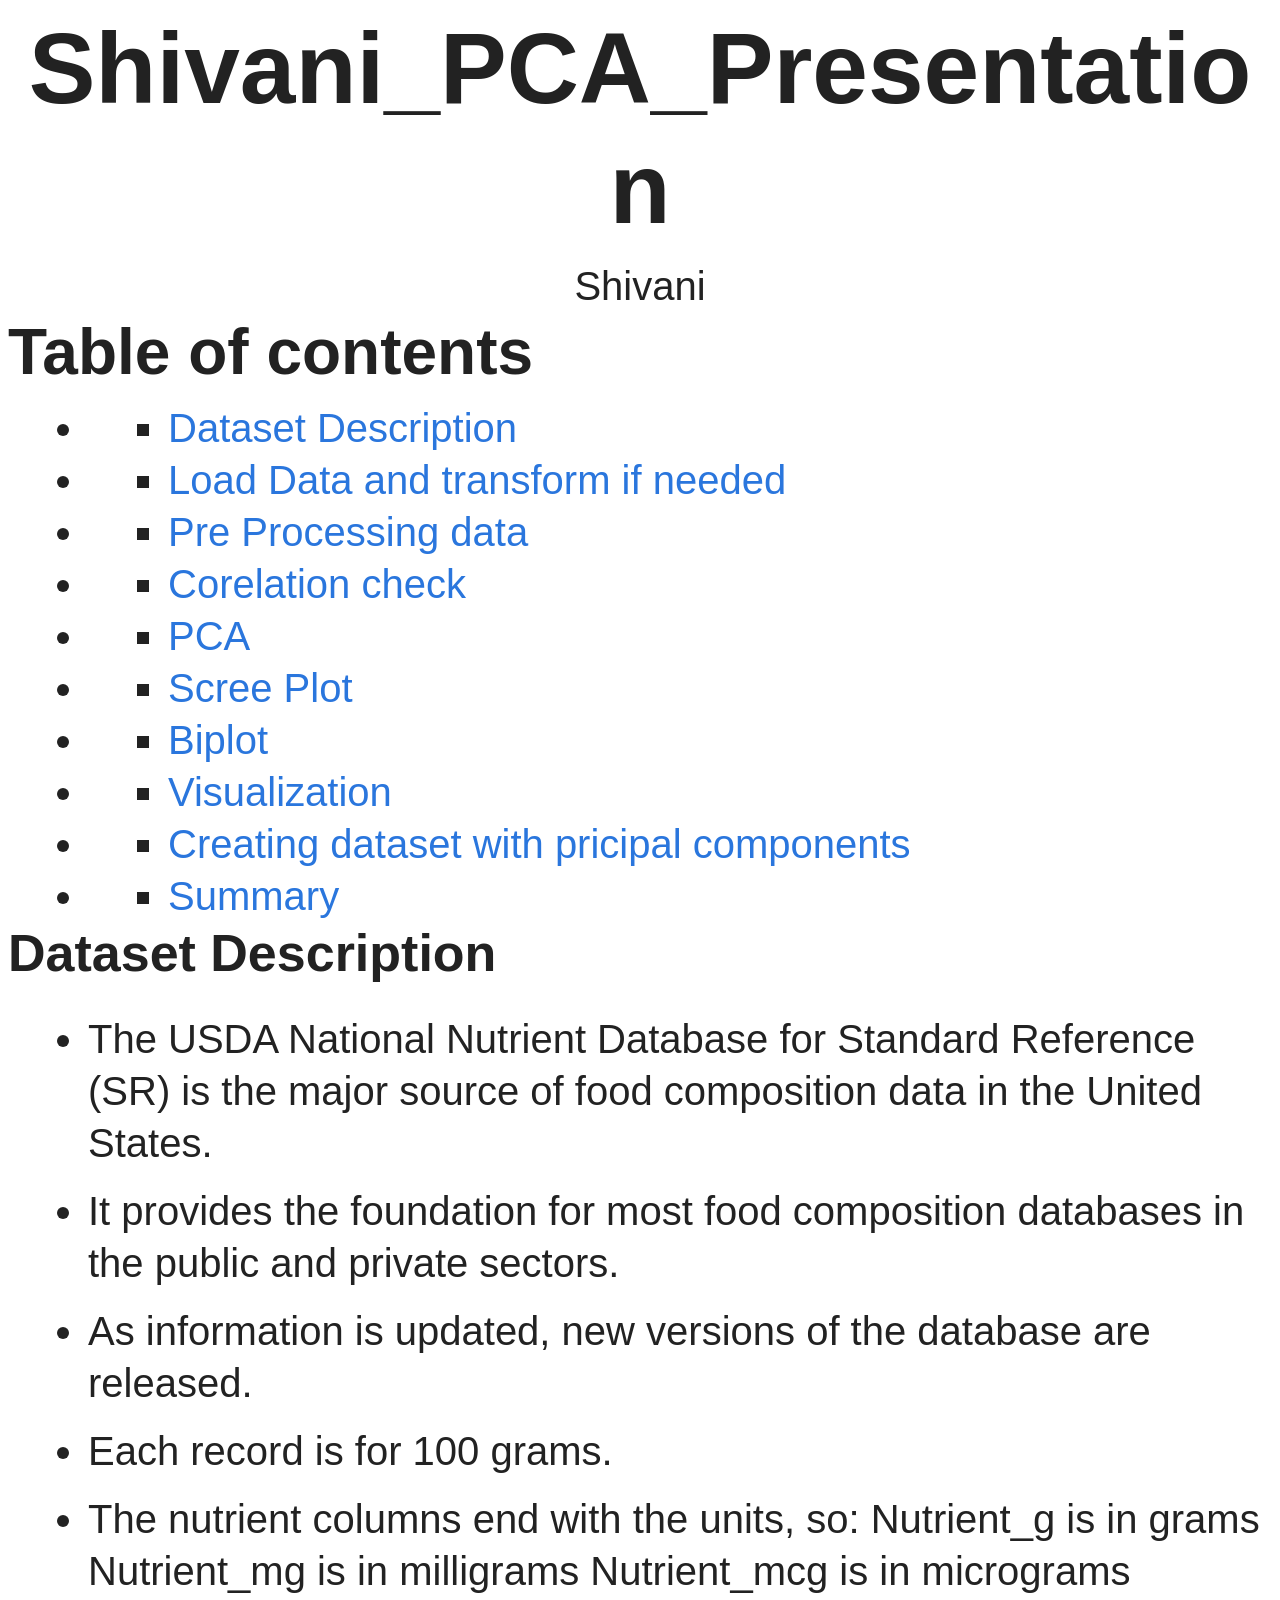
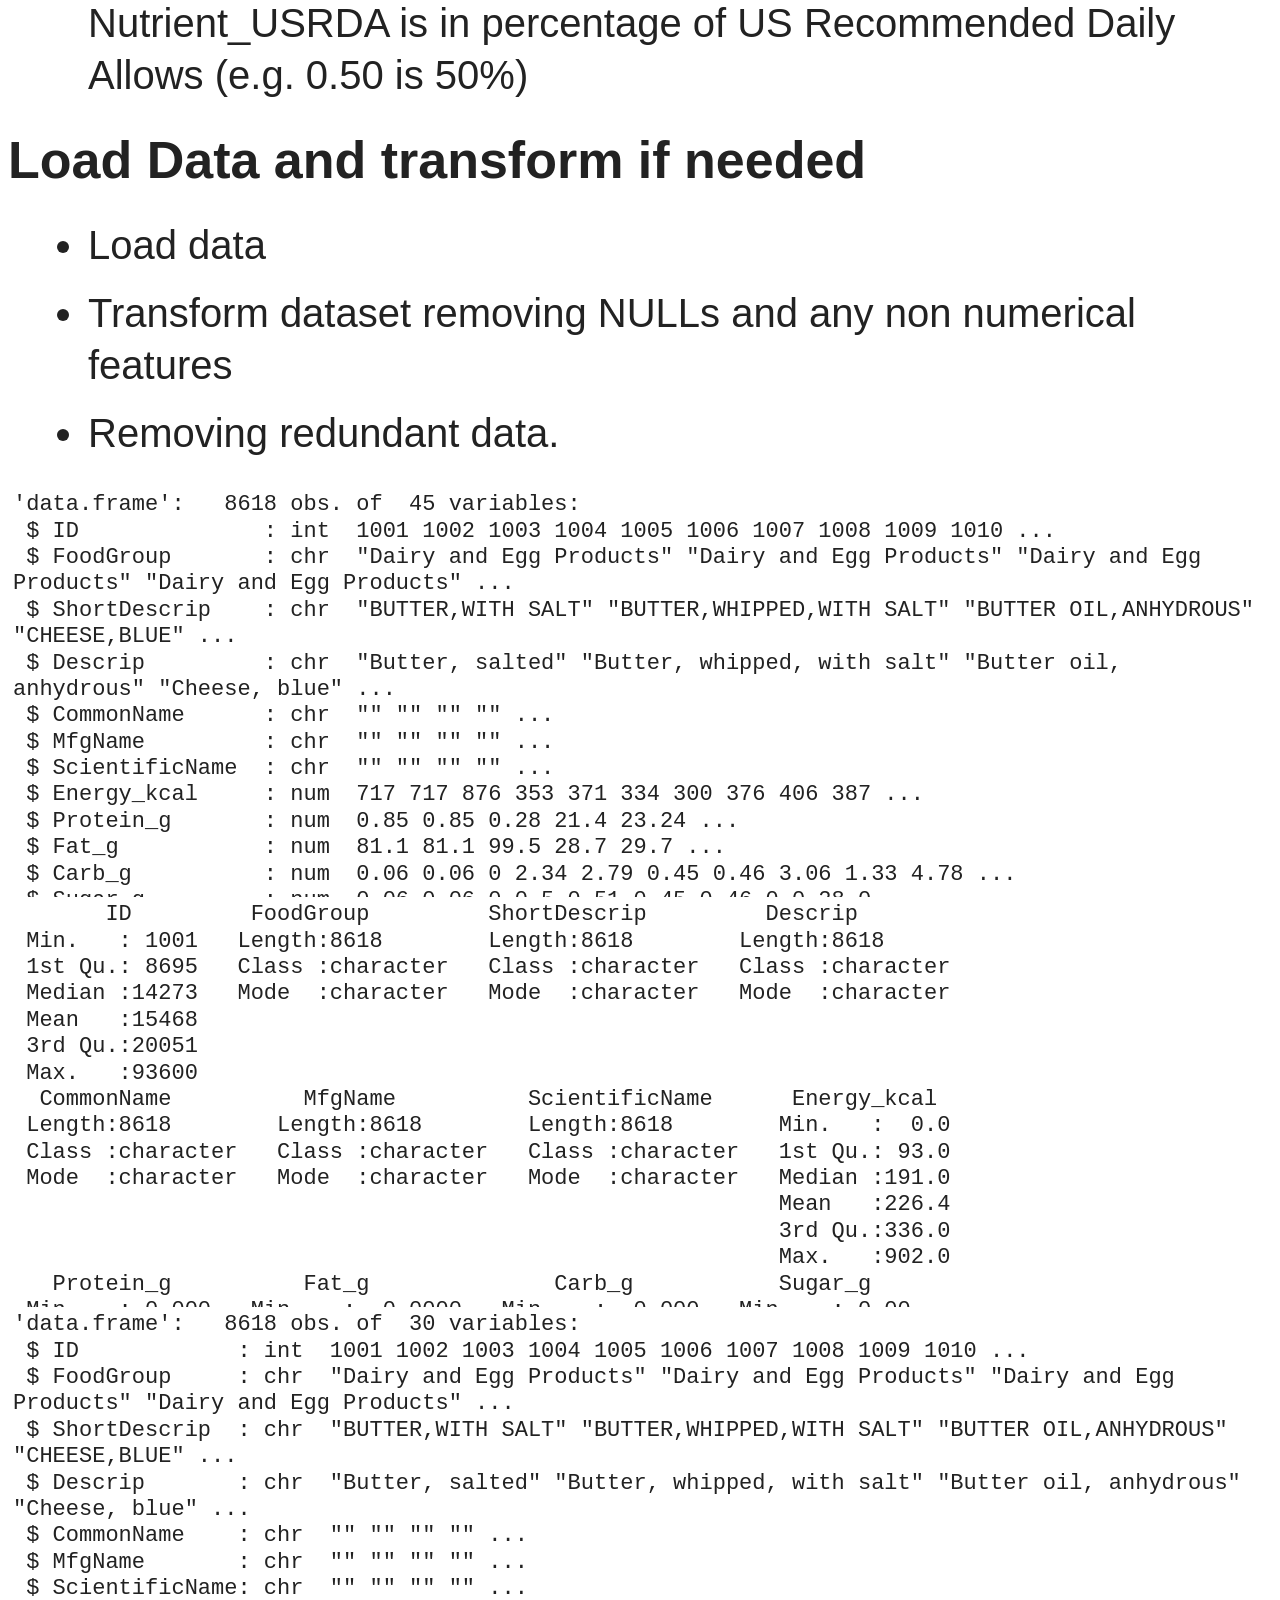
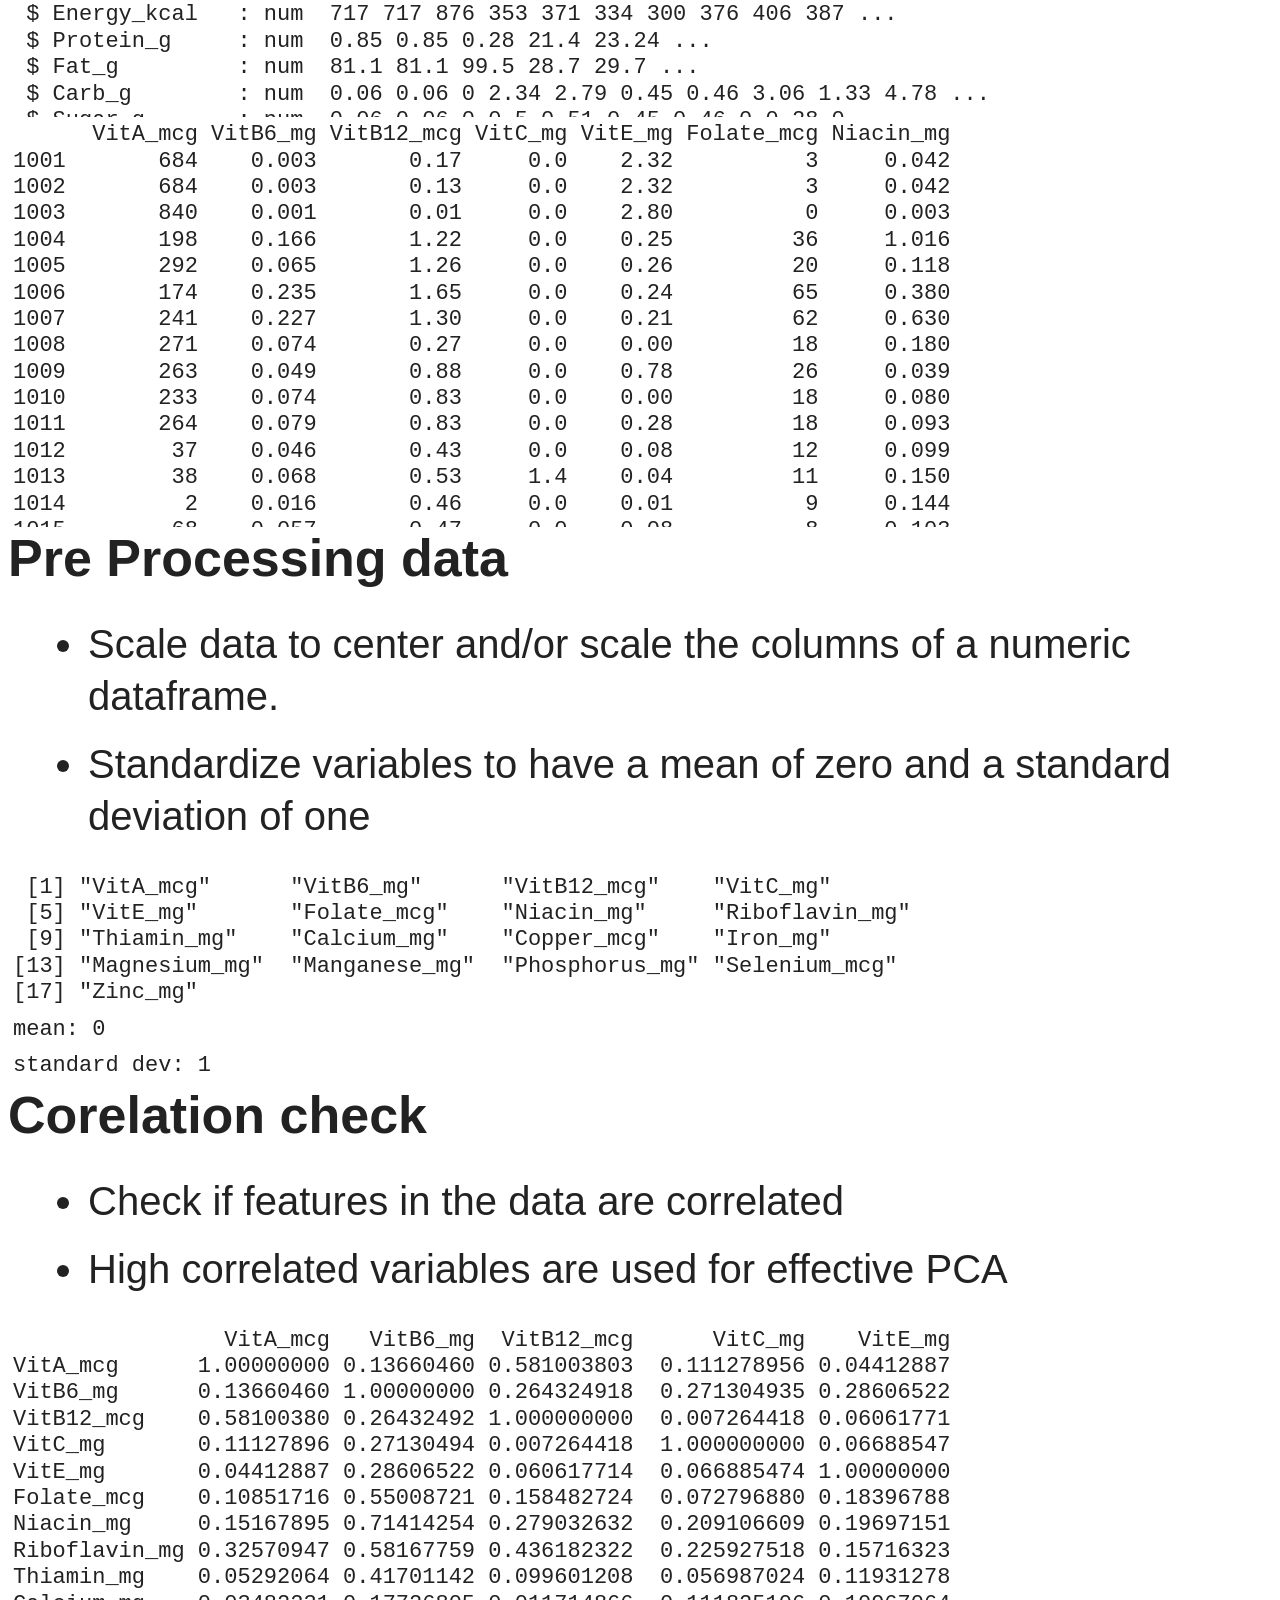
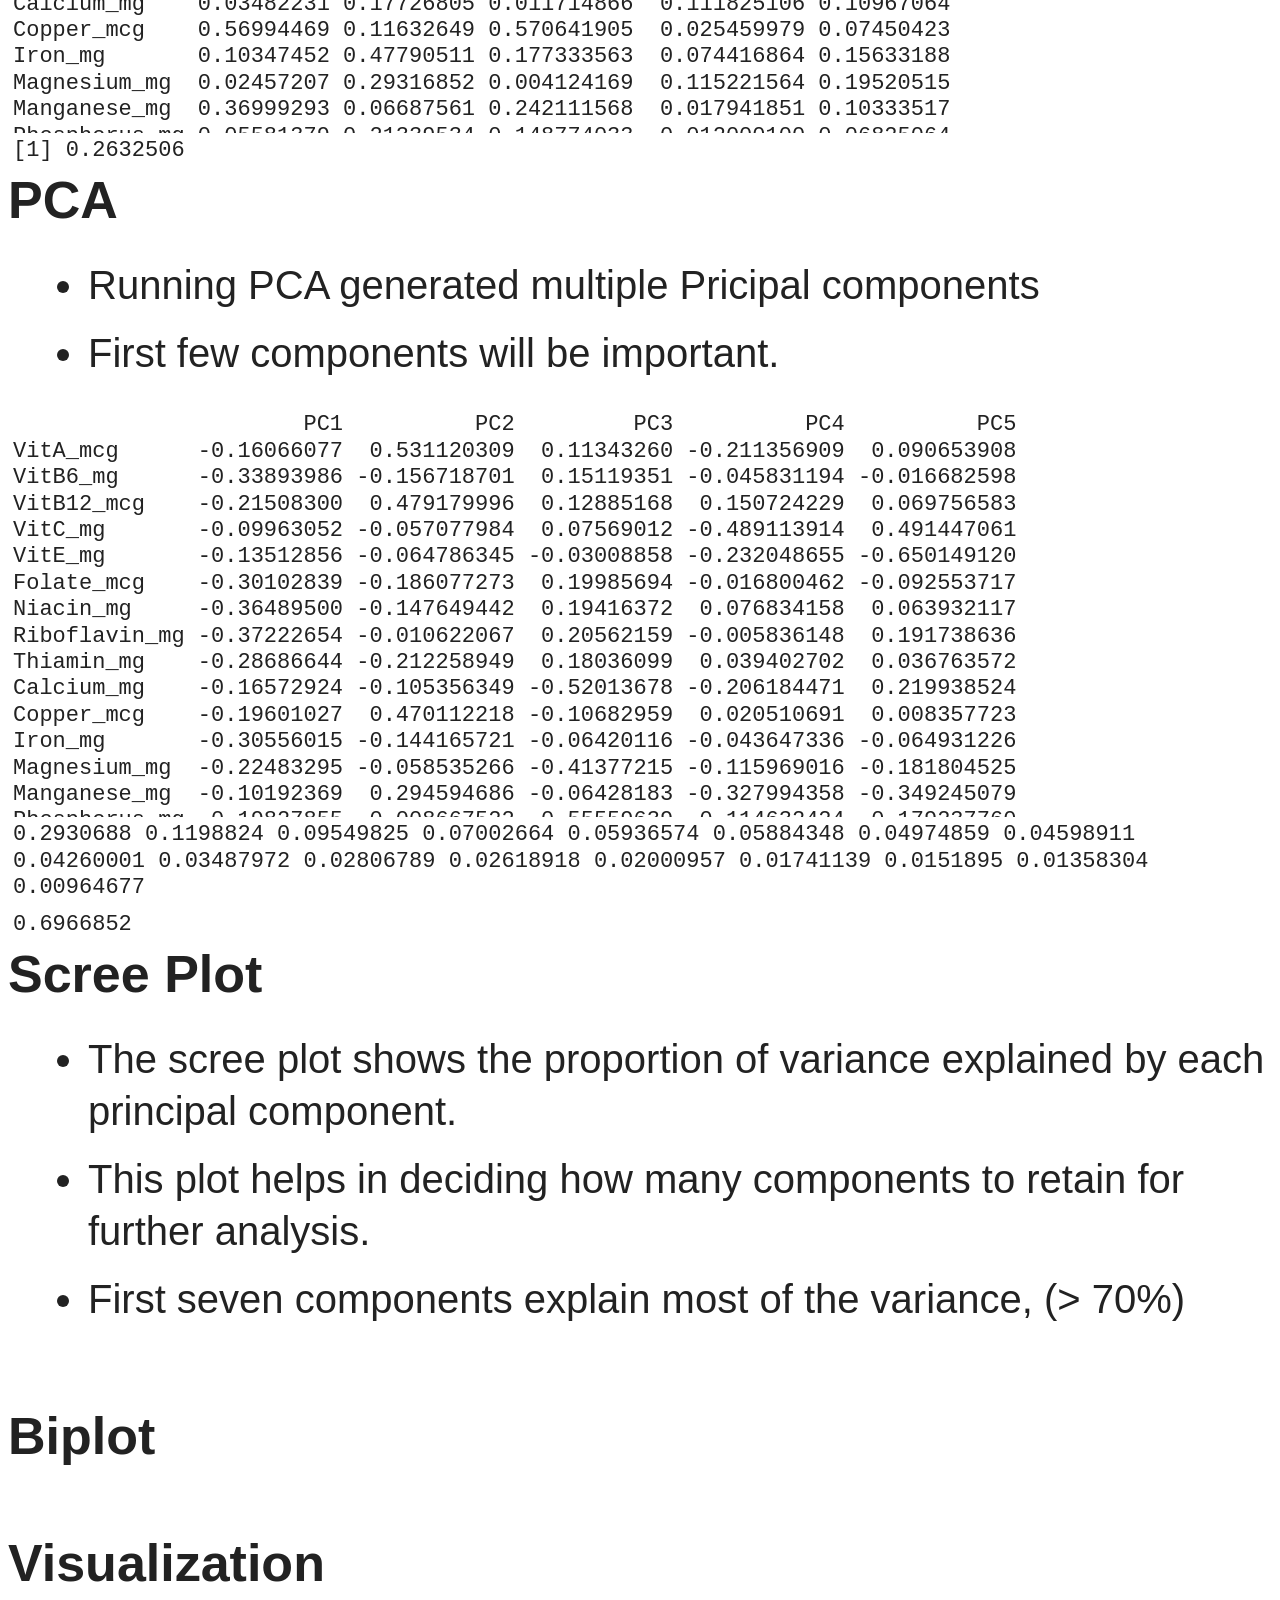
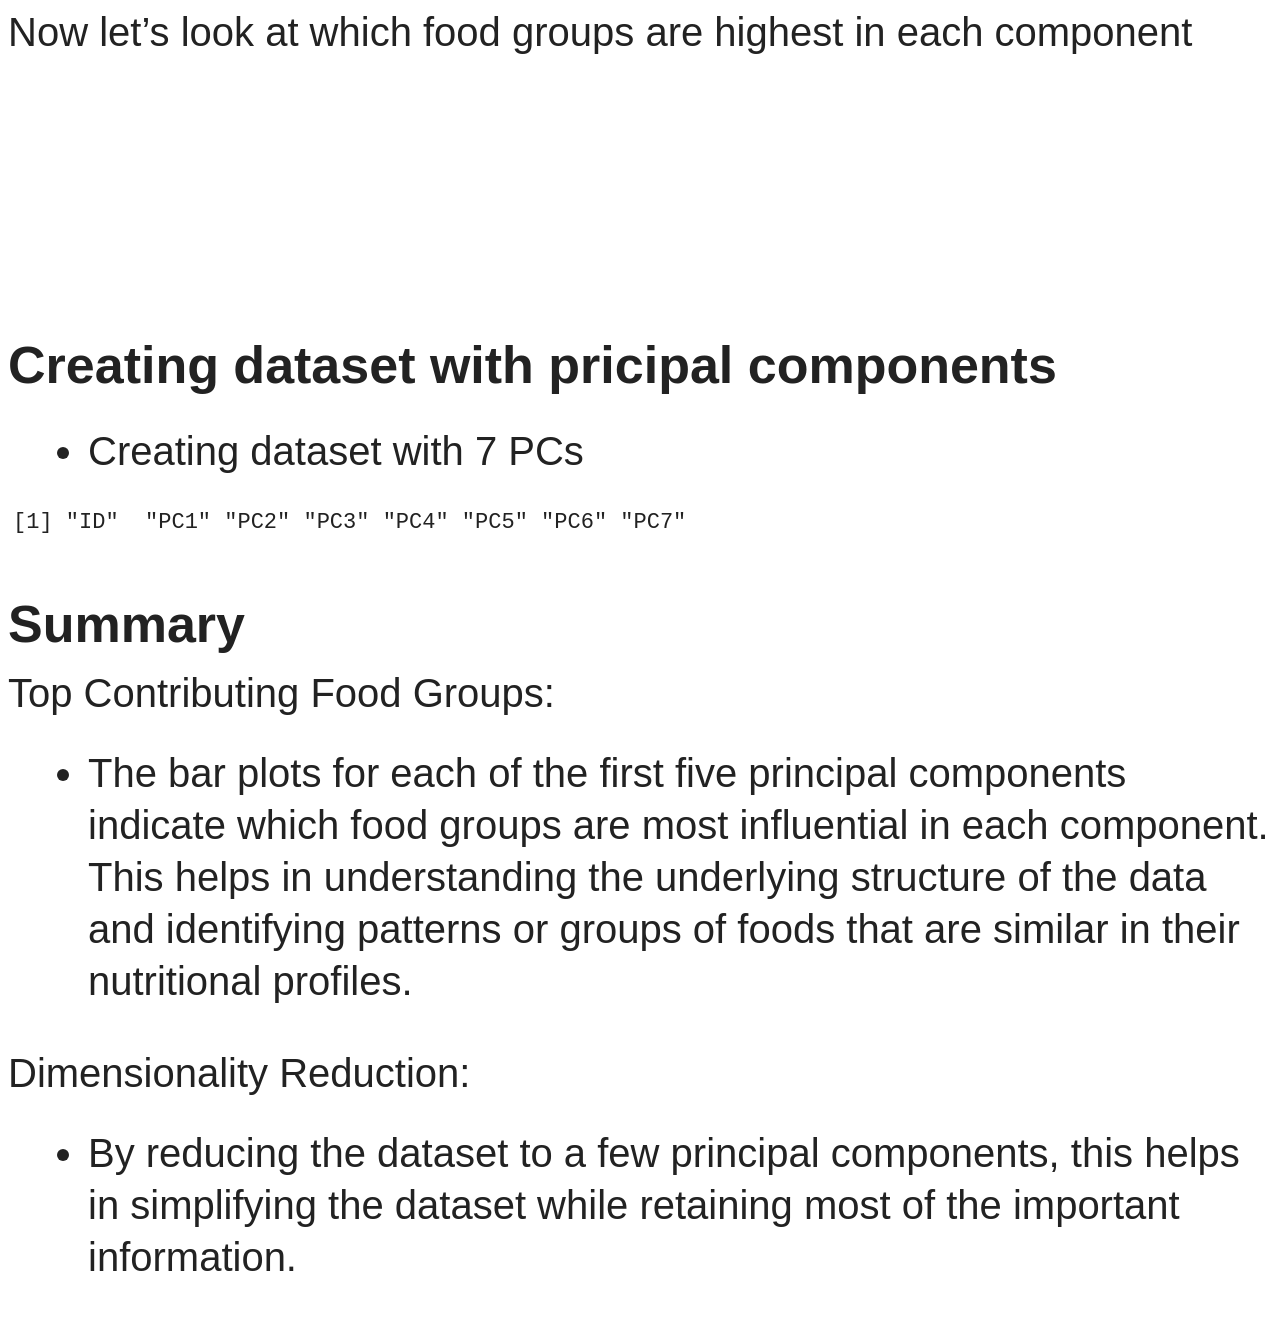
==== commit 4b97471f: "Presentation changes" ====
--- a/Shivani_presentation.html
+++ b/Shivani_presentation.html
@@ -350,7 +350,7 @@
 </ul></li>
 <li>
 <ul>
-<li><a href="#/scale-data" id="/toc-scale-data">Scale Data</a></li>
+<li><a href="#/pre-processing-data" id="/toc-pre-processing-data">Pre Processing data</a></li>
 </ul></li>
 <li>
 <ul>
@@ -400,8 +400,178 @@
 <ul>
 <li>Load data</li>
 <li>Transform dataset removing NULLs and any non numerical features</li>
+<li>Removing redundant data.</li>
 </ul>
 <div class="cell">
+<div class="cell-output cell-output-stdout">
+<pre><code>'data.frame':   8618 obs. of  45 variables:
+ $ ID              : int  1001 1002 1003 1004 1005 1006 1007 1008 1009 1010 ...
+ $ FoodGroup       : chr  "Dairy and Egg Products" "Dairy and Egg Products" "Dairy and Egg Products" "Dairy and Egg Products" ...
+ $ ShortDescrip    : chr  "BUTTER,WITH SALT" "BUTTER,WHIPPED,WITH SALT" "BUTTER OIL,ANHYDROUS" "CHEESE,BLUE" ...
+ $ Descrip         : chr  "Butter, salted" "Butter, whipped, with salt" "Butter oil, anhydrous" "Cheese, blue" ...
+ $ CommonName      : chr  "" "" "" "" ...
+ $ MfgName         : chr  "" "" "" "" ...
+ $ ScientificName  : chr  "" "" "" "" ...
+ $ Energy_kcal     : num  717 717 876 353 371 334 300 376 406 387 ...
+ $ Protein_g       : num  0.85 0.85 0.28 21.4 23.24 ...
+ $ Fat_g           : num  81.1 81.1 99.5 28.7 29.7 ...
+ $ Carb_g          : num  0.06 0.06 0 2.34 2.79 0.45 0.46 3.06 1.33 4.78 ...
+ $ Sugar_g         : num  0.06 0.06 0 0.5 0.51 0.45 0.46 0 0.28 0 ...
+ $ Fiber_g         : num  0 0 0 0 0 0 0 0 0 0 ...
+ $ VitA_mcg        : num  684 684 840 198 292 174 241 271 263 233 ...
+ $ VitB6_mg        : num  0.003 0.003 0.001 0.166 0.065 0.235 0.227 0.074 0.049 0.074 ...
+ $ VitB12_mcg      : num  0.17 0.13 0.01 1.22 1.26 1.65 1.3 0.27 0.88 0.83 ...
+ $ VitC_mg         : num  0 0 0 0 0 0 0 0 0 0 ...
+ $ VitE_mg         : num  2.32 2.32 2.8 0.25 0.26 0.24 0.21 0 0.78 0 ...
+ $ Folate_mcg      : num  3 3 0 36 20 65 62 18 26 18 ...
+ $ Niacin_mg       : num  0.042 0.042 0.003 1.016 0.118 ...
+ $ Riboflavin_mg   : num  0.034 0.034 0.005 0.382 0.351 0.52 0.488 0.45 0.434 0.293 ...
+ $ Thiamin_mg      : num  0.005 0.005 0.001 0.029 0.014 0.07 0.028 0.031 0.027 0.046 ...
+ $ Calcium_mg      : num  24 24 4 528 674 184 388 673 675 643 ...
+ $ Copper_mcg      : num  0 0.016 0.001 0.04 0.024 0.019 0.021 0.024 0.056 0.042 ...
+ $ Iron_mg         : num  0.02 0.16 0 0.31 0.43 0.5 0.33 0.64 0.16 0.21 ...
+ $ Magnesium_mg    : num  2 2 0 23 24 20 20 22 27 21 ...
+ $ Manganese_mg    : num  0 0.004 0 0.009 0.012 0.034 0.038 0.021 0.033 0.012 ...
+ $ Phosphorus_mg   : num  24 23 3 387 451 188 347 490 473 464 ...
+ $ Selenium_mcg    : num  1 1 0 14.5 14.5 14.5 14.5 14.5 28.3 14.5 ...
+ $ Zinc_mg         : num  0.09 0.05 0.01 2.66 2.6 2.38 2.38 2.94 3.43 2.79 ...
+ $ VitA_USRDA      : num  0.76 0.76 0.933 0.22 0.324 ...
+ $ VitB6_USRDA     : num  0.001765 0.001765 0.000588 0.097647 0.038235 ...
+ $ VitB12_USRDA    : num  0.07083 0.05417 0.00417 0.50833 0.525 ...
+ $ VitC_USRDA      : num  0 0 0 0 0 0 0 0 0 0 ...
+ $ VitE_USRDA      : num  0.1547 0.1547 0.1867 0.0167 0.0173 ...
+ $ Folate_USRDA    : num  0.0075 0.0075 0 0.09 0.05 ...
+ $ Niacin_USRDA    : num  0.002625 0.002625 0.000188 0.0635 0.007375 ...
+ $ Riboflavin_USRDA: num  0.02615 0.02615 0.00385 0.29385 0.27 ...
+ $ Thiamin_USRDA   : num  0.004167 0.004167 0.000833 0.024167 0.011667 ...
+ $ Calcium_USRDA   : num  0.02 0.02 0.00333 0.44 0.56167 ...
+ $ Copper_USRDA    : num  0.00 1.78e-05 1.11e-06 4.44e-05 2.67e-05 ...
+ $ Magnesium_USRDA : num  0.00476 0.00476 0 0.05476 0.05714 ...
+ $ Phosphorus_USRDA: num  0.03429 0.03286 0.00429 0.55286 0.64429 ...
+ $ Selenium_USRDA  : num  0.0182 0.0182 0 0.2636 0.2636 ...
+ $ Zinc_USRDA      : num  0.008182 0.004545 0.000909 0.241818 0.236364 ...</code></pre>
+</div>
+<div class="cell-output cell-output-stdout">
+<pre><code>       ID         FoodGroup         ShortDescrip         Descrip         
+ Min.   : 1001   Length:8618        Length:8618        Length:8618       
+ 1st Qu.: 8695   Class :character   Class :character   Class :character  
+ Median :14273   Mode  :character   Mode  :character   Mode  :character  
+ Mean   :15468                                                           
+ 3rd Qu.:20051                                                           
+ Max.   :93600                                                           
+  CommonName          MfgName          ScientificName      Energy_kcal   
+ Length:8618        Length:8618        Length:8618        Min.   :  0.0  
+ Class :character   Class :character   Class :character   1st Qu.: 93.0  
+ Mode  :character   Mode  :character   Mode  :character   Median :191.0  
+                                                          Mean   :226.4  
+                                                          3rd Qu.:336.0  
+                                                          Max.   :902.0  
+   Protein_g          Fat_g              Carb_g           Sugar_g     
+ Min.   : 0.000   Min.   :  0.0000   Min.   :  0.000   Min.   : 0.00  
+ 1st Qu.: 2.470   1st Qu.:  0.9925   1st Qu.:  0.040   1st Qu.: 0.00  
+ Median : 8.285   Median :  5.2350   Median :  8.945   Median : 0.37  
+ Mean   :11.524   Mean   : 10.6470   Mean   : 21.819   Mean   : 6.56  
+ 3rd Qu.:19.977   3rd Qu.: 13.9000   3rd Qu.: 32.900   3rd Qu.: 5.30  
+ Max.   :88.320   Max.   :100.0000   Max.   :100.000   Max.   :99.80  
+    Fiber_g          VitA_mcg           VitB6_mg          VitB12_mcg    
+ Min.   : 0.000   Min.   :    0.00   Min.   : 0.00000   Min.   : 0.000  
+ 1st Qu.: 0.000   1st Qu.:    0.00   1st Qu.: 0.03425   1st Qu.: 0.000  
+ Median : 0.300   Median :    1.50   Median : 0.12000   Median : 0.080  
+ Mean   : 2.023   Mean   :   93.97   Mean   : 0.26437   Mean   : 1.225  
+ 3rd Qu.: 2.400   3rd Qu.:   21.00   3rd Qu.: 0.35500   3rd Qu.: 1.298  
+ Max.   :79.000   Max.   :30000.00   Max.   :12.00000   Max.   :98.890  
+    VitC_mg            VitE_mg           Folate_mcg        Niacin_mg      
+ Min.   :   0.000   Min.   :  0.0000   Min.   :   0.00   Min.   :  0.000  
+ 1st Qu.:   0.000   1st Qu.:  0.0000   1st Qu.:   0.00   1st Qu.:  0.382  
+ Median :   0.000   Median :  0.1100   Median :   7.00   Median :  2.100  
+ Mean   :   7.925   Mean   :  0.8723   Mean   :  50.31   Mean   :  3.412  
+ 3rd Qu.:   2.500   3rd Qu.:  0.4500   3rd Qu.:  25.00   3rd Qu.:  5.029  
+ Max.   :2400.000   Max.   :149.4000   Max.   :5881.00   Max.   :127.500  
+ Riboflavin_mg       Thiamin_mg        Calcium_mg        Copper_mcg     
+ Min.   : 0.0000   Min.   : 0.0000   Min.   :   0.00   Min.   : 0.0000  
+ 1st Qu.: 0.0460   1st Qu.: 0.0300   1st Qu.:   9.00   1st Qu.: 0.0300  
+ Median : 0.1500   Median : 0.0775   Median :  19.00   Median : 0.0790  
+ Mean   : 0.2372   Mean   : 0.2099   Mean   :  73.41   Mean   : 0.1722  
+ 3rd Qu.: 0.2600   3rd Qu.: 0.2230   3rd Qu.:  62.00   3rd Qu.: 0.1447  
+ Max.   :17.5000   Max.   :23.3750   Max.   :7364.00   Max.   :15.0500  
+    Iron_mg         Magnesium_mg     Manganese_mg      Phosphorus_mg 
+ Min.   :  0.000   Min.   :  0.00   Min.   :  0.0000   Min.   :   0  
+ 1st Qu.:  0.530   1st Qu.: 10.00   1st Qu.:  0.0000   1st Qu.:  37  
+ Median :  1.330   Median : 20.00   Median :  0.0220   Median : 133  
+ Mean   :  2.697   Mean   : 32.75   Mean   :  0.5044   Mean   : 156  
+ 3rd Qu.:  2.580   3rd Qu.: 29.00   3rd Qu.:  0.2220   3rd Qu.: 216  
+ Max.   :123.600   Max.   :781.00   Max.   :328.0000   Max.   :9918  
+  Selenium_mcg        Zinc_mg         VitA_USRDA        VitB6_USRDA     
+ Min.   :   0.00   Min.   : 0.000   Min.   : 0.00000   Min.   :0.00000  
+ 1st Qu.:   0.10   1st Qu.: 0.230   1st Qu.: 0.00000   1st Qu.:0.02015  
+ Median :   3.90   Median : 0.845   Median : 0.00167   Median :0.07059  
+ Mean   :  12.61   Mean   : 1.970   Mean   : 0.10441   Mean   :0.15551  
+ 3rd Qu.:  21.30   3rd Qu.: 2.700   3rd Qu.: 0.02333   3rd Qu.:0.20882  
+ Max.   :1917.00   Max.   :90.950   Max.   :33.33333   Max.   :7.05882  
+  VitB12_USRDA        VitC_USRDA         VitE_USRDA        Folate_USRDA    
+ Min.   : 0.00000   Min.   : 0.00000   Min.   :0.000000   Min.   : 0.0000  
+ 1st Qu.: 0.00000   1st Qu.: 0.00000   1st Qu.:0.000000   1st Qu.: 0.0000  
+ Median : 0.03333   Median : 0.00000   Median :0.007333   Median : 0.0175  
+ Mean   : 0.51052   Mean   : 0.08806   Mean   :0.058155   Mean   : 0.1258  
+ 3rd Qu.: 0.54062   3rd Qu.: 0.02778   3rd Qu.:0.030000   3rd Qu.: 0.0625  
+ Max.   :41.20417   Max.   :26.66667   Max.   :9.960000   Max.   :14.7025  
+  Niacin_USRDA     Riboflavin_USRDA   Thiamin_USRDA      Calcium_USRDA    
+ Min.   :0.00000   Min.   : 0.00000   Min.   : 0.00000   Min.   :0.00000  
+ 1st Qu.:0.02388   1st Qu.: 0.03538   1st Qu.: 0.02500   1st Qu.:0.00750  
+ Median :0.13125   Median : 0.11539   Median : 0.06458   Median :0.01583  
+ Mean   :0.21322   Mean   : 0.18250   Mean   : 0.17488   Mean   :0.06118  
+ 3rd Qu.:0.31433   3rd Qu.: 0.20000   3rd Qu.: 0.18583   3rd Qu.:0.05167  
+ Max.   :7.96875   Max.   :13.46154   Max.   :19.47917   Max.   :6.13667  
+  Copper_USRDA       Magnesium_USRDA   Phosphorus_USRDA   Selenium_USRDA    
+ Min.   :0.000e+00   Min.   :0.00000   Min.   : 0.00000   Min.   : 0.00000  
+ 1st Qu.:3.333e-05   1st Qu.:0.02381   1st Qu.: 0.05286   1st Qu.: 0.00182  
+ Median :8.778e-05   Median :0.04762   Median : 0.19000   Median : 0.07091  
+ Mean   :1.913e-04   Mean   :0.07797   Mean   : 0.22284   Mean   : 0.22936  
+ 3rd Qu.:1.608e-04   3rd Qu.:0.06905   3rd Qu.: 0.30857   3rd Qu.: 0.38727  
+ Max.   :1.672e-02   Max.   :1.85952   Max.   :14.16857   Max.   :34.85455  
+   Zinc_USRDA     
+ Min.   :0.00000  
+ 1st Qu.:0.02091  
+ Median :0.07682  
+ Mean   :0.17911  
+ 3rd Qu.:0.24546  
+ Max.   :8.26818  </code></pre>
+</div>
+</div>
+<div class="cell">
+<div class="cell-output cell-output-stdout">
+<pre><code>'data.frame':   8618 obs. of  30 variables:
+ $ ID            : int  1001 1002 1003 1004 1005 1006 1007 1008 1009 1010 ...
+ $ FoodGroup     : chr  "Dairy and Egg Products" "Dairy and Egg Products" "Dairy and Egg Products" "Dairy and Egg Products" ...
+ $ ShortDescrip  : chr  "BUTTER,WITH SALT" "BUTTER,WHIPPED,WITH SALT" "BUTTER OIL,ANHYDROUS" "CHEESE,BLUE" ...
+ $ Descrip       : chr  "Butter, salted" "Butter, whipped, with salt" "Butter oil, anhydrous" "Cheese, blue" ...
+ $ CommonName    : chr  "" "" "" "" ...
+ $ MfgName       : chr  "" "" "" "" ...
+ $ ScientificName: chr  "" "" "" "" ...
+ $ Energy_kcal   : num  717 717 876 353 371 334 300 376 406 387 ...
+ $ Protein_g     : num  0.85 0.85 0.28 21.4 23.24 ...
+ $ Fat_g         : num  81.1 81.1 99.5 28.7 29.7 ...
+ $ Carb_g        : num  0.06 0.06 0 2.34 2.79 0.45 0.46 3.06 1.33 4.78 ...
+ $ Sugar_g       : num  0.06 0.06 0 0.5 0.51 0.45 0.46 0 0.28 0 ...
+ $ Fiber_g       : num  0 0 0 0 0 0 0 0 0 0 ...
+ $ VitA_mcg      : num  684 684 840 198 292 174 241 271 263 233 ...
+ $ VitB6_mg      : num  0.003 0.003 0.001 0.166 0.065 0.235 0.227 0.074 0.049 0.074 ...
+ $ VitB12_mcg    : num  0.17 0.13 0.01 1.22 1.26 1.65 1.3 0.27 0.88 0.83 ...
+ $ VitC_mg       : num  0 0 0 0 0 0 0 0 0 0 ...
+ $ VitE_mg       : num  2.32 2.32 2.8 0.25 0.26 0.24 0.21 0 0.78 0 ...
+ $ Folate_mcg    : num  3 3 0 36 20 65 62 18 26 18 ...
+ $ Niacin_mg     : num  0.042 0.042 0.003 1.016 0.118 ...
+ $ Riboflavin_mg : num  0.034 0.034 0.005 0.382 0.351 0.52 0.488 0.45 0.434 0.293 ...
+ $ Thiamin_mg    : num  0.005 0.005 0.001 0.029 0.014 0.07 0.028 0.031 0.027 0.046 ...
+ $ Calcium_mg    : num  24 24 4 528 674 184 388 673 675 643 ...
+ $ Copper_mcg    : num  0 0.016 0.001 0.04 0.024 0.019 0.021 0.024 0.056 0.042 ...
+ $ Iron_mg       : num  0.02 0.16 0 0.31 0.43 0.5 0.33 0.64 0.16 0.21 ...
+ $ Magnesium_mg  : num  2 2 0 23 24 20 20 22 27 21 ...
+ $ Manganese_mg  : num  0 0.004 0 0.009 0.012 0.034 0.038 0.021 0.033 0.012 ...
+ $ Phosphorus_mg : num  24 23 3 387 451 188 347 490 473 464 ...
+ $ Selenium_mcg  : num  1 1 0 14.5 14.5 14.5 14.5 14.5 28.3 14.5 ...
+ $ Zinc_mg       : num  0.09 0.05 0.01 2.66 2.6 2.38 2.38 2.94 3.43 2.79 ...</code></pre>
+</div>
 <div class="cell-output cell-output-stdout">
 <pre><code>      VitA_mcg VitB6_mg VitB12_mcg VitC_mg VitE_mg Folate_mcg Niacin_mg
 1001       684    0.003       0.17     0.0    2.32          3     0.042
@@ -18058,8 +18228,19 @@
 </section>
 <section class="slide level2">
 
-<h3 id="scale-data">Scale Data</h3>
+<h3 id="pre-processing-data">Pre Processing data</h3>
+<ul>
+<li>Scale data to center and/or scale the columns of a numeric dataframe.</li>
+<li>Standardize variables to have a mean of zero and a standard deviation of one</li>
+</ul>
 <div class="cell">
+<div class="cell-output cell-output-stdout">
+<pre><code> [1] "VitA_mcg"      "VitB6_mg"      "VitB12_mcg"    "VitC_mg"      
+ [5] "VitE_mg"       "Folate_mcg"    "Niacin_mg"     "Riboflavin_mg"
+ [9] "Thiamin_mg"    "Calcium_mg"    "Copper_mcg"    "Iron_mg"      
+[13] "Magnesium_mg"  "Manganese_mg"  "Phosphorus_mg" "Selenium_mcg" 
+[17] "Zinc_mg"      </code></pre>
+</div>
 <div class="cell-output cell-output-stdout">
 <pre><code>mean: 0 </code></pre>
 </div>
@@ -18163,15 +18344,90 @@
 <li><p>First few components will be important.</p></li>
 </ul>
 <div class="cell">
-
+<div class="cell-output cell-output-stdout">
+<pre><code>                      PC1          PC2         PC3          PC4          PC5
+VitA_mcg      -0.16066077  0.531120309  0.11343260 -0.211356909  0.090653908
+VitB6_mg      -0.33893986 -0.156718701  0.15119351 -0.045831194 -0.016682598
+VitB12_mcg    -0.21508300  0.479179996  0.12885168  0.150724229  0.069756583
+VitC_mg       -0.09963052 -0.057077984  0.07569012 -0.489113914  0.491447061
+VitE_mg       -0.13512856 -0.064786345 -0.03008858 -0.232048655 -0.650149120
+Folate_mcg    -0.30102839 -0.186077273  0.19985694 -0.016800462 -0.092553717
+Niacin_mg     -0.36489500 -0.147649442  0.19416372  0.076834158  0.063932117
+Riboflavin_mg -0.37222654 -0.010622067  0.20562159 -0.005836148  0.191738636
+Thiamin_mg    -0.28686644 -0.212258949  0.18036099  0.039402702  0.036763572
+Calcium_mg    -0.16572924 -0.105356349 -0.52013678 -0.206184471  0.219938524
+Copper_mcg    -0.19601027  0.470112218 -0.10682959  0.020510691  0.008357723
+Iron_mg       -0.30556015 -0.144165721 -0.06420116 -0.043647336 -0.064931226
+Magnesium_mg  -0.22483295 -0.058535266 -0.41377215 -0.115969016 -0.181804525
+Manganese_mg  -0.10192369  0.294594686 -0.06428183 -0.327994358 -0.349245079
+Phosphorus_mg -0.19827855 -0.008667522 -0.55559639  0.114632424  0.179237760
+Selenium_mcg  -0.10276532  0.106758455 -0.13056702  0.590406243  0.052858974
+Zinc_mg       -0.26492115 -0.010766576 -0.03784922  0.319486369 -0.170442336
+                      PC6          PC7         PC8          PC9         PC10
+VitA_mcg       0.07738660  0.005061274 -0.08991204  0.095446969 -0.099175220
+VitB6_mg      -0.23691696  0.026923717 -0.08557524 -0.179957159  0.004065853
+VitB12_mcg    -0.02639270  0.121490320 -0.22904144 -0.050066684 -0.033984266
+VitC_mg       -0.56746736 -0.055676568  0.18844485 -0.048554750 -0.001655054
+VitE_mg       -0.41351239  0.213487023 -0.30625718  0.389504926 -0.016234846
+Folate_mcg     0.22376444  0.023361865  0.02928408  0.088240868 -0.164896375
+Niacin_mg     -0.07457006 -0.138528520 -0.04260164 -0.043840439  0.191941000
+Riboflavin_mg  0.09202811 -0.035413180 -0.09397060  0.168500295  0.027469571
+Thiamin_mg     0.32006583 -0.161465719  0.09126289  0.371312662  0.306116757
+Calcium_mg     0.14534672  0.047640552 -0.43433276 -0.004491522 -0.205086168
+Copper_mcg     0.05527168  0.380921863  0.32875545  0.159533981  0.080241685
+Iron_mg        0.20819891  0.102745674  0.11453876 -0.241920808 -0.662375670
+Magnesium_mg  -0.02352428  0.012138523  0.64524586  0.078159554  0.058679321
+Manganese_mg   0.11532725 -0.702150965 -0.01064402 -0.282495652  0.084256845
+Phosphorus_mg  0.02322392 -0.056868873 -0.22706884  0.082618343  0.357811804
+Selenium_mcg  -0.40276580 -0.437778577  0.07085233  0.278271685 -0.363845143
+Zinc_mg       -0.18300285  0.206824993 -0.01076546 -0.609739718  0.268396444
+                      PC11        PC12        PC13         PC14         PC15
+VitA_mcg       0.088867693  0.01192624 -0.66811058 -0.163142053 -0.021734284
+VitB6_mg       0.367149227 -0.42752184 -0.14101487  0.338713783 -0.433433165
+VitB12_mcg    -0.007830456 -0.16839053  0.62180316  0.027790226 -0.147042602
+VitC_mg       -0.072209890  0.25691631  0.15328030 -0.178993848 -0.088918297
+VitE_mg       -0.144584514  0.05333979  0.02091183 -0.111685087  0.031890120
+Folate_mcg     0.690422784  0.43137683  0.14542356 -0.158269504  0.113741736
+Niacin_mg     -0.111006402 -0.32047233 -0.16693961  0.004797515  0.352772730
+Riboflavin_mg -0.199834691 -0.01998086  0.11029816  0.112261157  0.555609714
+Thiamin_mg    -0.347953784  0.21546347 -0.01705780  0.030385511 -0.533070301
+Calcium_mg    -0.059757706  0.22910033 -0.04605407  0.503103106  0.011756558
+Copper_mcg    -0.017097789  0.12071998  0.02281431  0.153063633 -0.056800465
+Iron_mg       -0.331346196 -0.15875456  0.02065618 -0.378903780 -0.139778843
+Magnesium_mg   0.080293462 -0.18629746  0.04971384  0.172700101  0.148960712
+Manganese_mg  -0.020556903  0.08288254  0.14691790  0.038663251 -0.006818084
+Phosphorus_mg  0.185143654 -0.17171135  0.03265092 -0.563572950 -0.058527289
+Selenium_mcg   0.012164706  0.15379112 -0.08944741  0.075065535 -0.044177874
+Zinc_mg       -0.161748363  0.44417122 -0.15970858 -0.009804622  0.018732813
+                      PC16         PC17
+VitA_mcg       0.331952826  0.040079274
+VitB6_mg      -0.097590865 -0.298610090
+VitB12_mcg     0.344718569  0.228211892
+VitC_mg       -0.012015559  0.050384877
+VitE_mg       -0.003233162  0.008293865
+Folate_mcg    -0.014816000  0.131875909
+Niacin_mg     -0.243524780  0.636680566
+Riboflavin_mg  0.063759562 -0.597232854
+Thiamin_mg     0.116787078  0.047780900
+Calcium_mg     0.003211706  0.185595420
+Copper_mcg    -0.630848447 -0.023115157
+Iron_mg       -0.108147836 -0.033081139
+Magnesium_mg   0.448858436  0.067865814
+Manganese_mg  -0.198812688 -0.076573560
+Phosphorus_mg -0.091602134 -0.149022526
+Selenium_mcg  -0.036562404 -0.013706717
+Zinc_mg        0.153834708 -0.062248538</code></pre>
+</div>
+</div>
+<div class="cell">
 <div class="cell-output cell-output-stdout">
 <pre><code>0.2930688 0.1198824 0.09549825 0.07002664 0.05936574 0.05884348 0.04974859 0.04598911 0.04260001 0.03487972 0.02806789 0.02618918 0.02000957 0.01741139 0.0151895 0.01358304 0.00964677 </code></pre>
 </div>
 <div class="cell-output cell-output-stdout">
-<pre><code>0.7464338 </code></pre>
+<pre><code>0.6966852 </code></pre>
 </div>
 </div>
-<img data-src="Shivani_presentation_files/figure-revealjs/unnamed-chunk-4-1.png" width="960" class="r-stretch"></section>
+</section>
 <section class="slide level2">
 
 <h3 id="scree-plot">Scree Plot</h3>
@@ -18181,62 +18437,28 @@
 <li>First seven components explain most of the variance, (&gt; 70%)</li>
 </ul>
 
-<img data-src="Shivani_presentation_files/figure-revealjs/unnamed-chunk-5-1.png" width="960" class="r-stretch"></section>
+<img data-src="Shivani_presentation_files/figure-revealjs/unnamed-chunk-8-1.png" width="960" class="r-stretch"></section>
 <section class="slide level2">
 
 <h3 id="biplot">Biplot</h3>
 
-<img data-src="Shivani_presentation_files/figure-revealjs/unnamed-chunk-6-1.png" width="960" class="r-stretch"></section>
+<img data-src="Shivani_presentation_files/figure-revealjs/unnamed-chunk-9-1.png" width="960" class="r-stretch"></section>
 <section class="slide level2">
 
 <h3 id="visualization">Visualization</h3>
+<p>Now let’s look at which food groups are highest in each component</p>
 <div class="cell">
 <div class="cell-output-display">
 <div>
 <figure>
-<p><img data-src="Shivani_presentation_files/figure-revealjs/unnamed-chunk-7-1.png" width="960"></p>
+<p><img data-src="Shivani_presentation_files/figure-revealjs/unnamed-chunk-10-1.png" width="960"></p>
 </figure>
 </div>
 </div>
 <div class="cell-output-display">
 <div>
 <figure>
-<p><img data-src="Shivani_presentation_files/figure-revealjs/unnamed-chunk-7-2.png" width="960"></p>
-</figure>
-</div>
-</div>
-<div class="cell-output-display">
-<div>
-<figure>
-<p><img data-src="Shivani_presentation_files/figure-revealjs/unnamed-chunk-7-3.png" width="960"></p>
-</figure>
-</div>
-</div>
-<div class="cell-output-display">
-<div>
-<figure>
-<p><img data-src="Shivani_presentation_files/figure-revealjs/unnamed-chunk-7-4.png" width="960"></p>
-</figure>
-</div>
-</div>
-<div class="cell-output-display">
-<div>
-<figure>
-<p><img data-src="Shivani_presentation_files/figure-revealjs/unnamed-chunk-7-5.png" width="960"></p>
-</figure>
-</div>
-</div>
-<div class="cell-output-display">
-<div>
-<figure>
-<p><img data-src="Shivani_presentation_files/figure-revealjs/unnamed-chunk-7-6.png" width="960"></p>
-</figure>
-</div>
-</div>
-<div class="cell-output-display">
-<div>
-<figure>
-<p><img data-src="Shivani_presentation_files/figure-revealjs/unnamed-chunk-7-7.png" width="960"></p>
+<p><img data-src="Shivani_presentation_files/figure-revealjs/unnamed-chunk-10-2.png" width="960"></p>
 </figure>
 </div>
 </div>
@@ -18250,28 +18472,11 @@
 </ul>
 <div class="cell">
 <div class="cell-output cell-output-stdout">
-<pre><code>              PC1           PC2           PC3           PC4           PC5
-PC1  1.000000e+00  1.148088e-14 -1.075749e-17 -4.891539e-17  1.023004e-17
-PC2  1.148088e-14  1.000000e+00 -1.177284e-16  5.461222e-16  3.319094e-16
-PC3 -1.075749e-17 -1.177284e-16  1.000000e+00  1.693460e-16 -3.545137e-16
-PC4 -4.891539e-17  5.461222e-16  1.693460e-16  1.000000e+00 -4.284987e-16
-PC5  1.023004e-17  3.319094e-16 -3.545137e-16 -4.284987e-16  1.000000e+00
-PC6 -2.288774e-16 -2.383064e-16 -1.342843e-16  3.833421e-16  1.252127e-16
-PC7 -2.849190e-16  3.674342e-16  1.412957e-16 -4.448843e-16 -4.305760e-16
-              PC6           PC7
-PC1 -2.288774e-16 -2.849190e-16
-PC2 -2.383064e-16  3.674342e-16
-PC3 -1.342843e-16  1.412957e-16
-PC4  3.833421e-16 -4.448843e-16
-PC5  1.252127e-16 -4.305760e-16
-PC6  1.000000e+00  5.741498e-16
-PC7  5.741498e-16  1.000000e+00</code></pre>
+<pre><code>[1] "ID"  "PC1" "PC2" "PC3" "PC4" "PC5" "PC6" "PC7"</code></pre>
 </div>
-<div class="cell-output cell-output-stdout">
-<pre><code>[1] 0.1428571</code></pre>
+
 </div>
-</div>
-</section>
+<img data-src="Shivani_presentation_files/figure-revealjs/unnamed-chunk-11-1.png" width="960" class="r-stretch"></section>
 <section class="slide level2">
 
 <h3 id="summary">Summary</h3>
